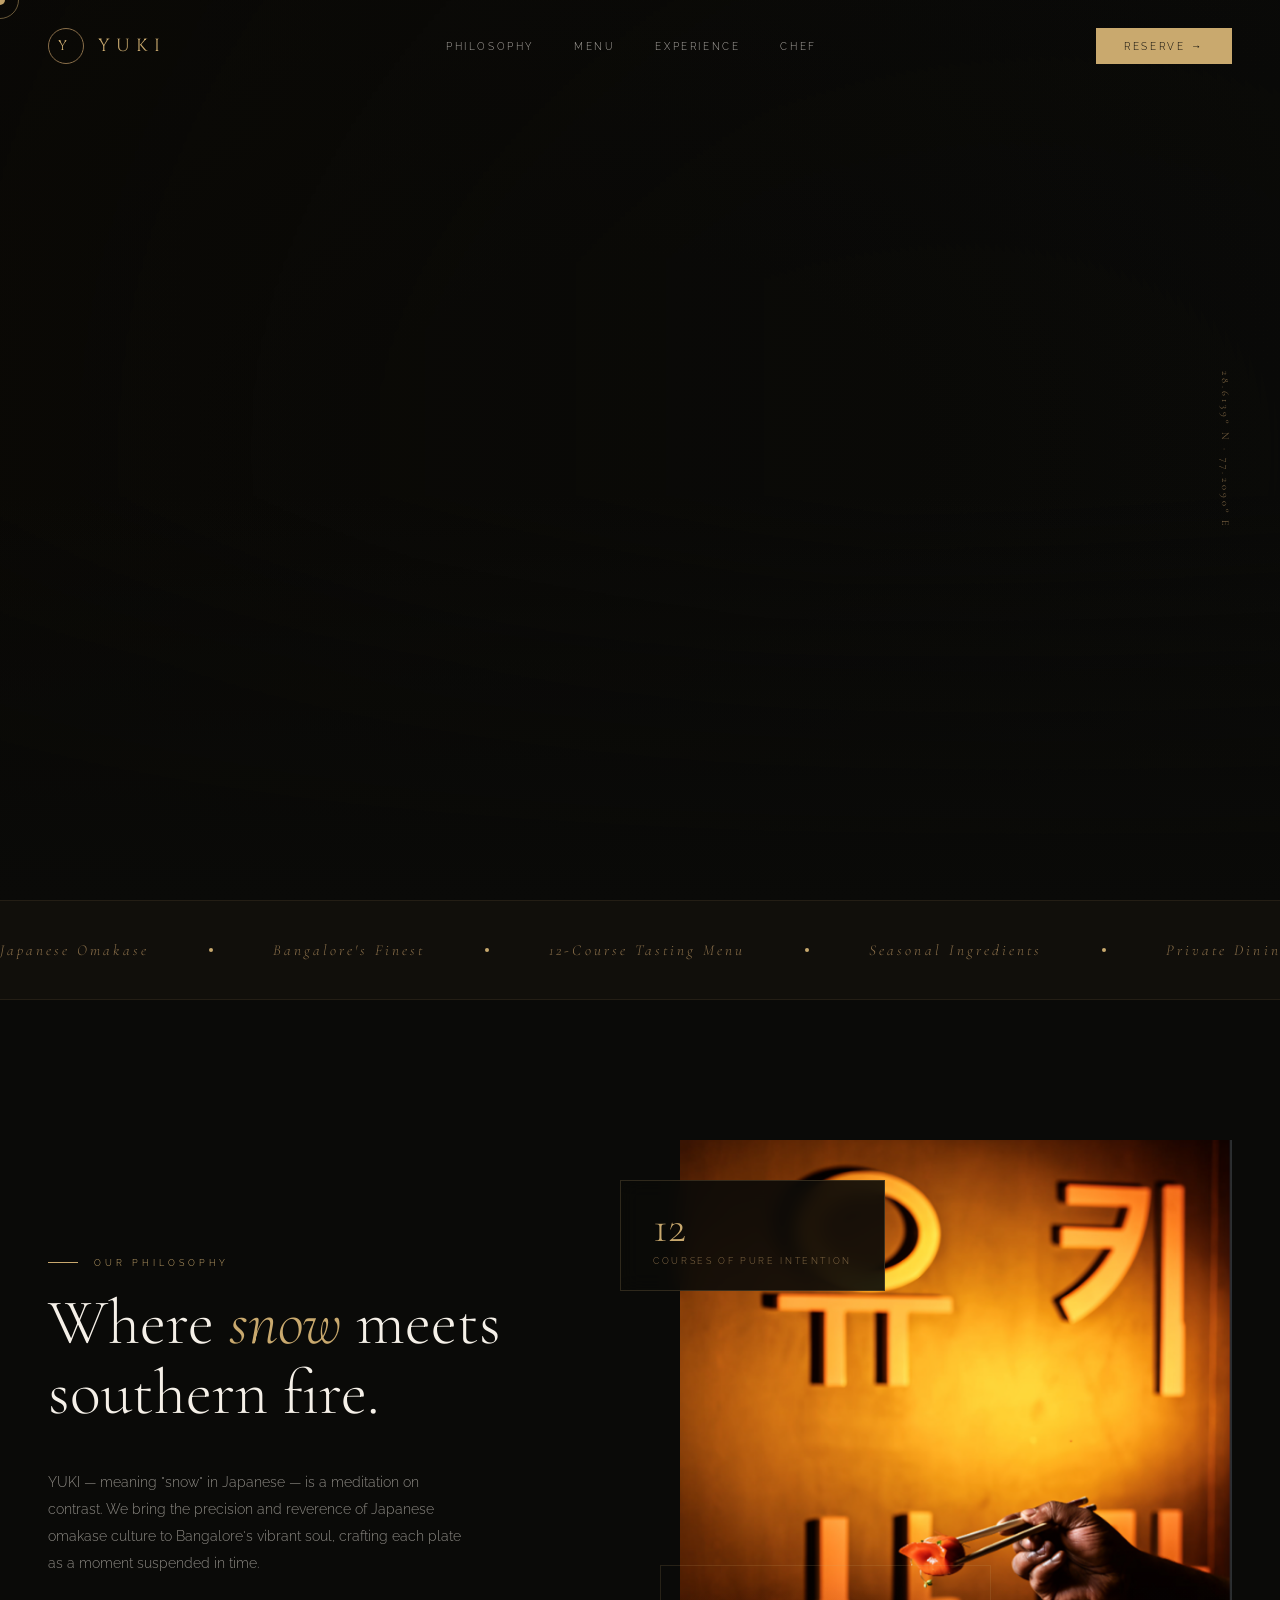
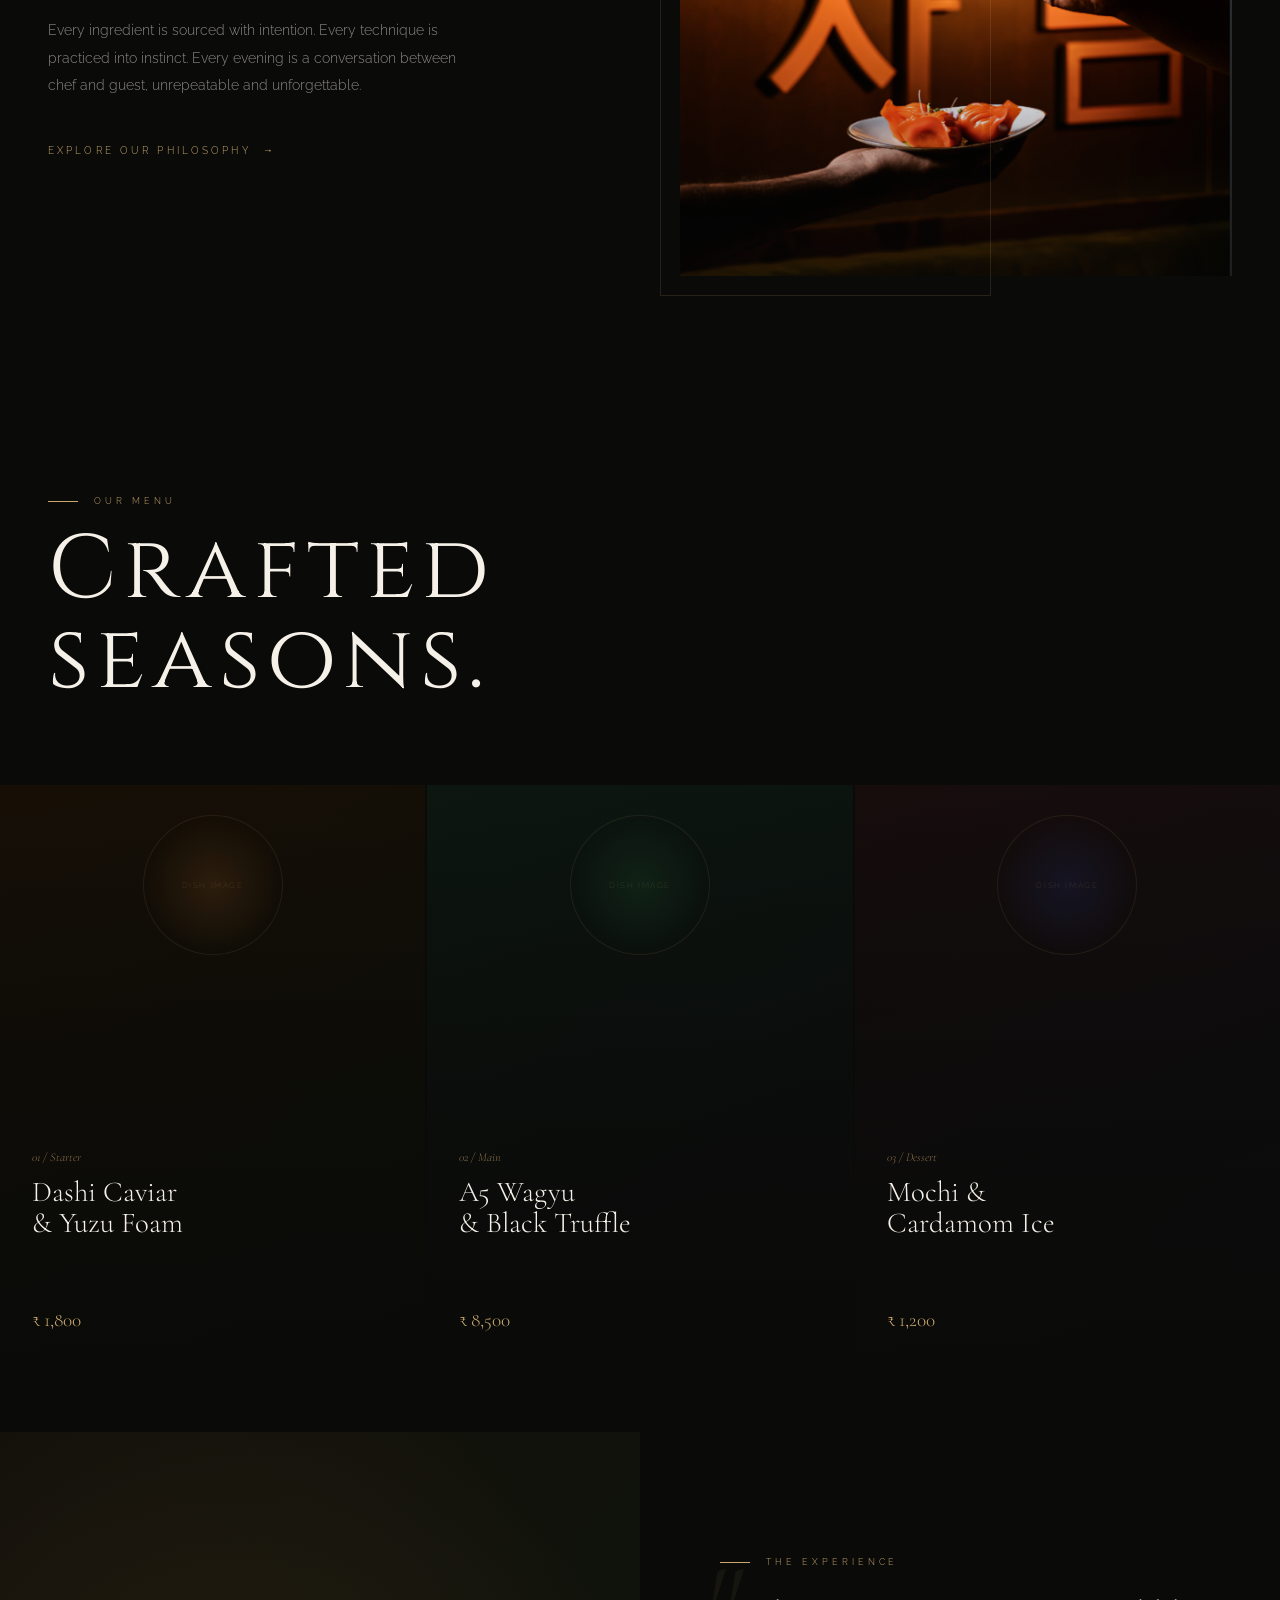
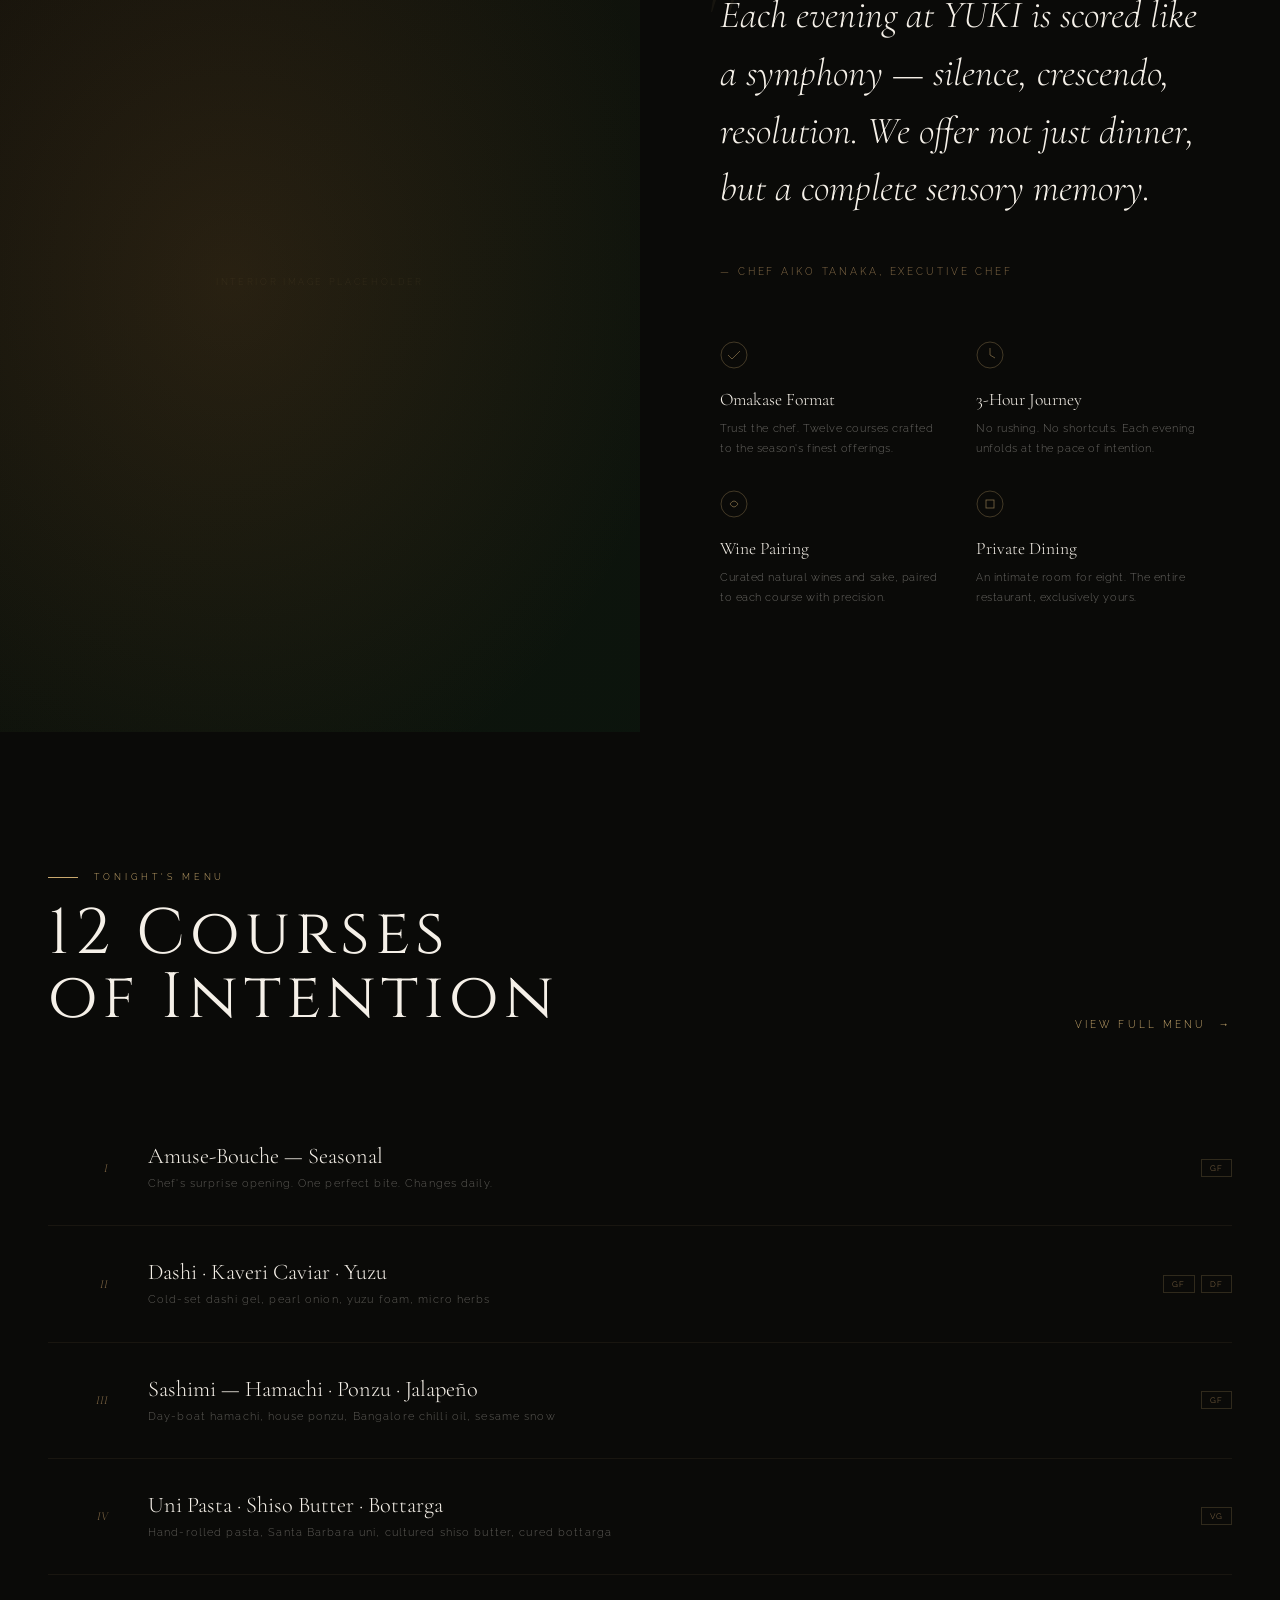
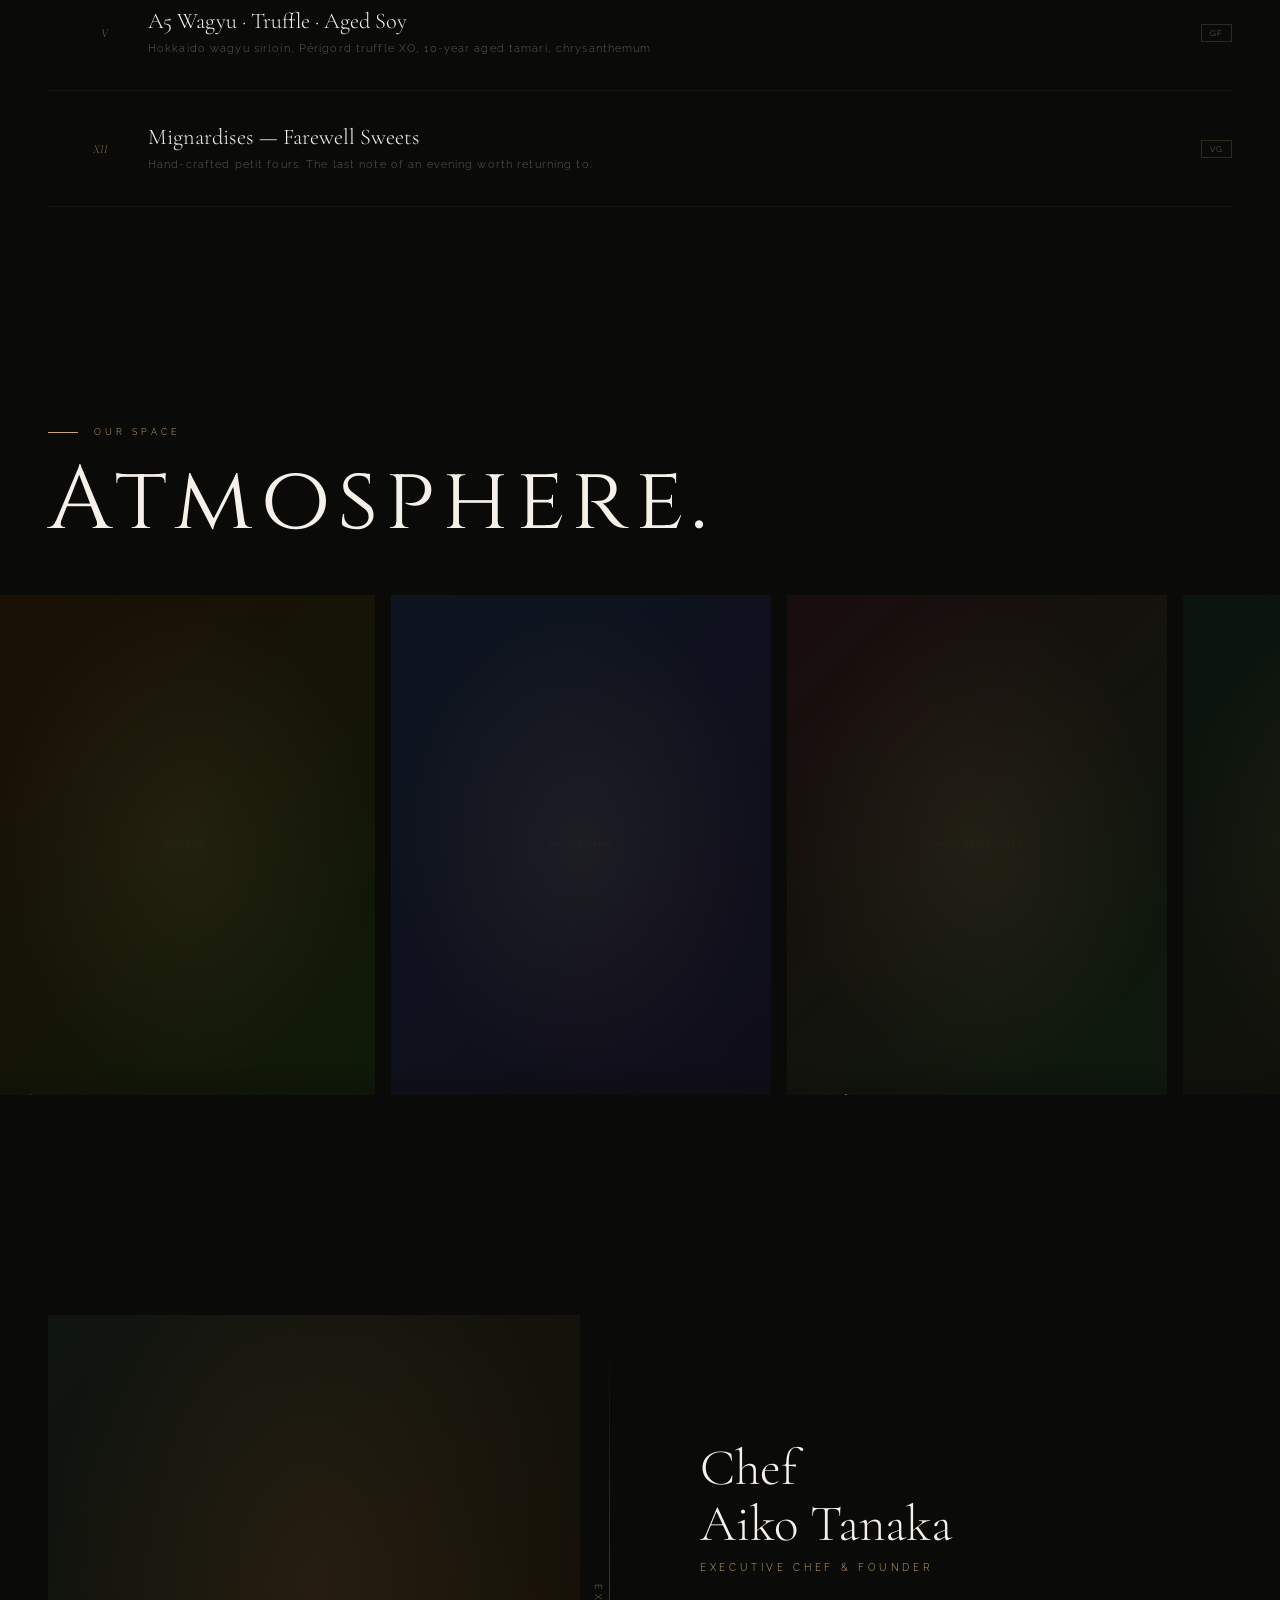
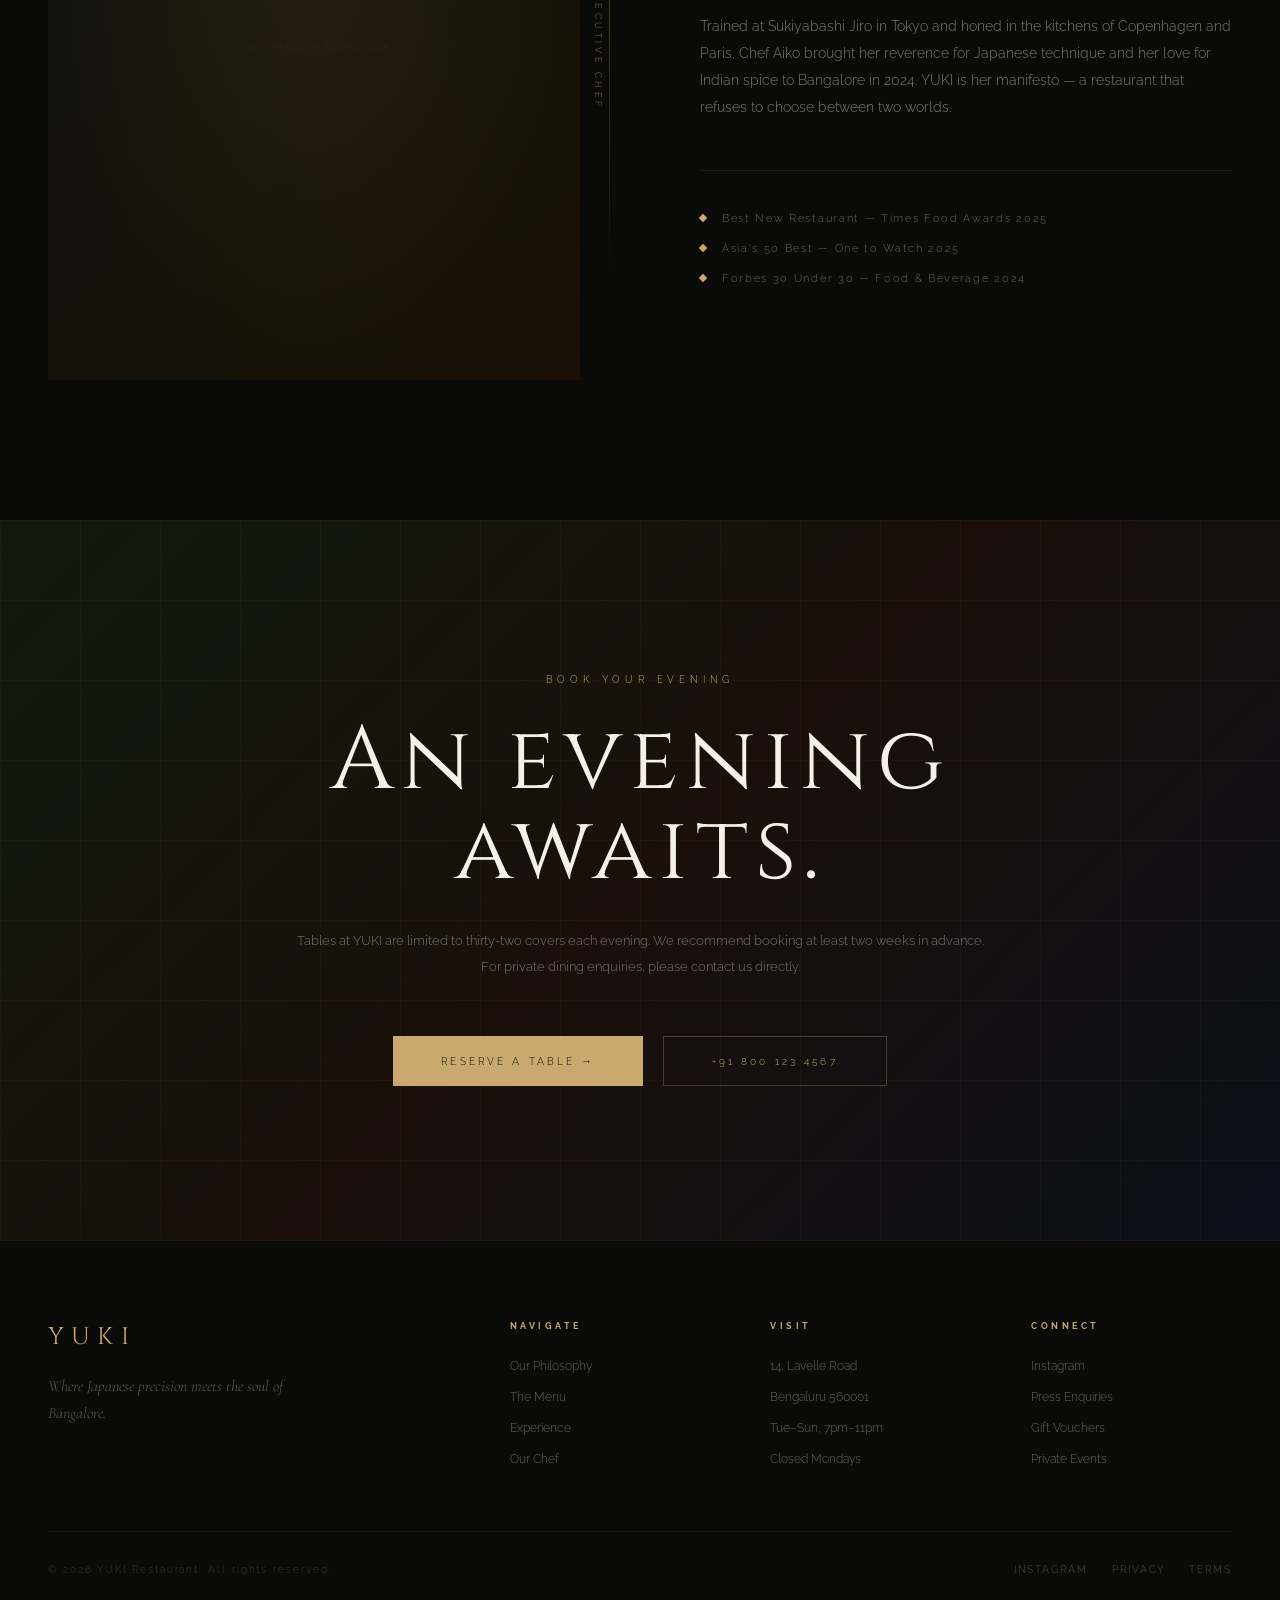
==== index.html @ 2c3d3778 "Update index.html" ====
<!DOCTYPE html>
<html lang="en">

<head>
  <meta charset="UTF-8">
  <meta name="viewport" content="width=device-width, initial-scale=1.0">
  <title>YUKI — Fine Dining, Bangalore</title>
  <link rel="preconnect" href="https://fonts.googleapis.com">
  <link rel="preconnect" href="https://fonts.gstatic.com" crossorigin>
  <link
    href="https://fonts.googleapis.com/css2?family=Cormorant+Garamond:ital,wght@0,300;0,400;0,500;1,300;1,400&family=Cinzel:wght@300;400&family=Raleway:wght@200;300;400&display=swap"
    rel="stylesheet">
  <style>
    *,
    *::before,
    *::after {
      margin: 0;
      padding: 0;
      box-sizing: border-box;
    }

    :root {
      --gold: #c9a96e;
      --gold-light: #e8d5b0;
      --gold-dim: #8a6f4a;
      --cream: #f5f0e8;
      --ink: #0a0a08;
      --mist: rgba(255, 255, 255, 0.06);
      --ease-out-expo: cubic-bezier(0.16, 1, 0.3, 1);
      --ease-in-out-quad: cubic-bezier(0.45, 0, 0.55, 1);
    }

    html {
      scroll-behavior: auto;
      overflow-x: hidden;
    }

    body {
      background: var(--ink);
      color: var(--cream);
      font-family: 'Raleway', sans-serif;
      font-weight: 300;
      cursor: none;
      overflow-x: hidden;
    }

    @media (pointer: coarse) {
      body { cursor: auto; }
    }

    /* ─── CUSTOM CURSOR ─── */
    #cursor {
      position: fixed; z-index: 9999;
      width: 10px; height: 10px;
      background: var(--gold); border-radius: 50%;
      pointer-events: none; transform: translate(-50%, -50%);
      transition: transform 0.1s, width 0.3s var(--ease-out-expo), height 0.3s var(--ease-out-expo), background 0.3s;
      mix-blend-mode: difference;
    }
    #cursor-ring {
      position: fixed; z-index: 9998;
      width: 38px; height: 38px;
      border: 1px solid rgba(201, 169, 110, 0.5); border-radius: 50%;
      pointer-events: none; transform: translate(-50%, -50%);
      transition: transform 0.08s, width 0.4s var(--ease-out-expo), height 0.4s var(--ease-out-expo), opacity 0.3s;
    }
    body:has(a:hover) #cursor, body:has(button:hover) #cursor { width: 20px; height: 20px; }
    body:has(a:hover) #cursor-ring, body:has(button:hover) #cursor-ring { width: 60px; height: 60px; opacity: 0.4; }
    @media (pointer: coarse) { #cursor, #cursor-ring { display: none; } }

    /* ─── LOADER ─── */
    #loader {
      position: fixed; inset: 0; z-index: 9000;
      background: var(--ink);
      display: flex; align-items: center; justify-content: center;
      flex-direction: column; gap: 24px;
    }
    #loader .l-text {
      font-family: 'Cinzel', serif;
      font-size: clamp(2rem, 6vw, 5rem);
      letter-spacing: 0.5em; color: var(--gold); overflow: hidden;
    }
    #loader .l-text span {
      display: inline-block; transform: translateY(110%);
      animation: loaderReveal 1.2s var(--ease-out-expo) forwards;
    }
    @keyframes loaderReveal { to { transform: translateY(0); } }
    #loader .l-line {
      width: 0; height: 1px; background: var(--gold-dim);
      animation: loaderLine 1.4s 0.6s var(--ease-out-expo) forwards;
    }
    @keyframes loaderLine { to { width: 120px; } }
    #loader .l-sub {
      font-size: 0.65rem; letter-spacing: 0.4em; color: var(--gold-dim);
      text-transform: uppercase; opacity: 0;
      animation: fadeIn 0.8s 1.2s ease forwards;
    }
    @keyframes fadeIn { to { opacity: 1; } }

    /* ─── NAV ─── */
    nav {
      position: fixed; top: 0; left: 0; right: 0; z-index: 1000;
      display: flex; align-items: center; justify-content: space-between;
      padding: 28px 48px;
      transition: padding 0.4s ease, background 0.4s ease;
    }
    nav.scrolled {
      padding: 18px 48px;
      background: rgba(10, 10, 8, 0.85);
      backdrop-filter: blur(12px);
      border-bottom: 1px solid rgba(201, 169, 110, 0.1);
    }
    .nav-logo {
      font-family: 'Cinzel', serif; font-size: 1.1rem;
      letter-spacing: 0.35em; color: var(--gold); text-decoration: none;
      display: flex; align-items: center; position: relative; z-index: 1100;
    }
    .nav-logo .logo-mark {
      display: inline-flex; align-items: center; justify-content: center;
      width: 36px; height: 36px; border: 1px solid var(--gold-dim);
      border-radius: 50%; margin-right: 14px; font-size: 0.85rem;
    }
    .nav-links { display: flex; gap: 40px; align-items: center; }
    .nav-links a {
      font-size: 0.65rem; letter-spacing: 0.25em; text-transform: uppercase;
      color: rgba(245, 240, 232, 0.7); text-decoration: none;
      transition: color 0.3s; position: relative;
    }
    .nav-links a::after {
      content: ''; position: absolute; bottom: -3px; left: 0; right: 0;
      height: 1px; background: var(--gold);
      transform: scaleX(0); transform-origin: right;
      transition: transform 0.3s var(--ease-out-expo);
    }
    .nav-links a:hover { color: var(--gold); }
    .nav-links a:hover::after { transform: scaleX(1); transform-origin: left; }
    .nav-reserve {
      font-size: 0.65rem; letter-spacing: 0.25em; text-transform: uppercase;
      color: var(--ink); background: var(--gold); padding: 12px 28px;
      text-decoration: none; transition: background 0.3s, transform 0.3s;
      display: flex; align-items: center; gap: 8px;
    }
    .nav-reserve:hover { background: var(--gold-light); transform: translateX(3px); }

    /* ─── HAMBURGER ─── */
    .nav-hamburger {
      display: none; flex-direction: column; gap: 5px;
      background: none; border: none; cursor: pointer;
      z-index: 1100; position: relative; padding: 4px 0;
    }
    .ham-line {
      display: block; width: 26px; height: 1px; background: var(--gold);
      transform-origin: center;
      transition: transform 0.4s var(--ease-out-expo), opacity 0.3s, width 0.4s;
    }
    .nav-hamburger.open .ham-line:nth-child(1) { transform: translateY(6px) rotate(45deg); }
    .nav-hamburger.open .ham-line:nth-child(2) { opacity: 0; width: 0; }
    .nav-hamburger.open .ham-line:nth-child(3) { transform: translateY(-6px) rotate(-45deg); }

    /* ─── MOBILE MENU ─── */
    #mobile-menu {
      position: fixed; inset: 0; z-index: 1050; background: var(--ink);
      display: flex; flex-direction: column; justify-content: center;
      padding: 100px 40px 60px;
      clip-path: circle(0% at calc(100% - 52px) 52px);
      transition: clip-path 0.8s var(--ease-out-expo);
      pointer-events: none; overflow: hidden;
    }
    #mobile-menu.open { clip-path: circle(160% at calc(100% - 52px) 52px); pointer-events: all; }
    .mob-link {
      font-family: 'Cinzel', serif; font-size: clamp(2rem, 8vw, 3rem);
      font-weight: 300; letter-spacing: 0.06em; color: var(--cream);
      text-decoration: none; display: flex; align-items: center; justify-content: space-between;
      padding: 14px 0; border-bottom: 1px solid rgba(201, 169, 110, 0.08);
      opacity: 0; transform: translateX(-30px);
      transition: opacity 0.5s var(--ease-out-expo), transform 0.5s var(--ease-out-expo), color 0.3s;
    }
    #mobile-menu.open .mob-link { opacity: 1; transform: translateX(0); }
    #mobile-menu.open .mob-link:nth-child(1) { transition-delay: 0.15s; }
    #mobile-menu.open .mob-link:nth-child(2) { transition-delay: 0.22s; }
    #mobile-menu.open .mob-link:nth-child(3) { transition-delay: 0.29s; }
    #mobile-menu.open .mob-link:nth-child(4) { transition-delay: 0.36s; }
    #mobile-menu.open .mob-link:nth-child(5) { transition-delay: 0.43s; }
    .mob-link:hover { color: var(--gold); }
    .mob-num { font-family: 'Cormorant Garamond', serif; font-size: 0.8rem; font-style: italic; color: var(--gold-dim); }
    .mob-footer {
      margin-top: 44px; opacity: 0; transform: translateY(16px);
      transition: opacity 0.5s 0.5s ease, transform 0.5s 0.5s var(--ease-out-expo);
    }
    #mobile-menu.open .mob-footer { opacity: 1; transform: translateY(0); }
    .mob-reserve {
      display: inline-block; font-size: 0.65rem; letter-spacing: 0.3em;
      text-transform: uppercase; color: var(--ink); background: var(--gold);
      padding: 16px 36px; text-decoration: none; margin-bottom: 24px;
    }
    .mob-contact { font-size: 0.68rem; letter-spacing: 0.12em; color: var(--gold-dim); }

    /* ─── HERO ─── */
    #hero {
      position: relative; height: 100vh; min-height: 700px;
      display: flex; align-items: flex-end; overflow: hidden;
    }

    /* ── hero bg: image lives HERE, parallax applied via JS ── */
    .hero-bg {
      position: absolute; inset: 0;
      background: url('Bgimg.png') 30% center / cover no-repeat;
      will-change: transform;
      backface-visibility: hidden;
      -webkit-backface-visibility: hidden;
    }

    /* dark overlays on top of the image */
    .hero-vignette {
      position: absolute; inset: 0;
      background:
        linear-gradient(to right, rgba(10, 8, 4, 0.6) 0%, rgba(10, 8, 4, 0.2) 60%, transparent 100%),
        radial-gradient(ellipse at center, transparent 30%, rgba(10, 10, 8, 0.35) 100%);
      pointer-events: none;
    }
    .hero-gradient {
      position: absolute; bottom: 0; left: 0; right: 0; height: 45%;
      background: linear-gradient(to top, var(--ink) 0%, rgba(10, 10, 8, 0.5) 60%, transparent 100%);
    }

    .hero-content {
      position: relative; z-index: 2;
      padding: 0 48px 80px; width: 100%;
    }
    .hero-tag {
      font-size: 0.6rem; letter-spacing: 0.5em; text-transform: uppercase;
      color: var(--gold); margin-bottom: 24px; opacity: 0; transform: translateY(20px);
      text-shadow: 0 1px 12px rgba(0, 0, 0, 0.7);
    }
    .hero-title {
      font-family: 'Cinzel', serif;
      font-size: clamp(5rem, 15vw, 14rem);
      font-weight: 300; line-height: 0.85; letter-spacing: 0.05em;
      color: var(--gold); text-shadow: 0 2px 40px rgba(0, 0, 0, 0.5);
      overflow: hidden; opacity: 0;
    }
    .hero-title .word { display: block; transform: translateY(110%); }
    .hero-sub {
      display: flex; gap: 48px; align-items: center;
      margin-top: 32px; opacity: 0; transform: translateY(20px);
    }
    .hero-sub-text {
      font-size: 0.75rem; letter-spacing: 0.2em;
      color: rgba(245, 240, 232, 0.85); text-transform: uppercase;
      text-shadow: 0 1px 10px rgba(0, 0, 0, 0.7);
    }
    .hero-line { flex: 1; height: 1px; background: rgba(201, 169, 110, 0.2); max-width: 200px; }
    .hero-scroll {
      display: flex; align-items: center; gap: 12px;
      font-size: 0.6rem; letter-spacing: 0.3em; color: var(--gold-dim); text-transform: uppercase;
    }
    .scroll-arrow {
      width: 20px; height: 20px;
      border-right: 1px solid var(--gold-dim); border-bottom: 1px solid var(--gold-dim);
      transform: rotate(45deg); animation: scrollBounce 2s ease-in-out infinite;
    }
    @keyframes scrollBounce {
      0%, 100% { transform: rotate(45deg) translate(0, 0); opacity: 1; }
      50% { transform: rotate(45deg) translate(4px, 4px); opacity: 0.5; }
    }
    .hero-number {
      position: absolute; right: 48px; top: 50%; transform: translateY(-50%);
      font-family: 'Cormorant Garamond', serif; font-size: 0.65rem;
      letter-spacing: 0.3em; color: var(--gold-dim); writing-mode: vertical-rl; z-index: 2;
    }

    /* ─── MARQUEE ─── */
    .marquee-section {
      padding: 40px 0; overflow: hidden;
      border-top: 1px solid rgba(201, 169, 110, 0.1);
      border-bottom: 1px solid rgba(201, 169, 110, 0.1);
      background: rgba(201, 169, 110, 0.03);
    }
    .marquee-track {
      display: flex; gap: 60px; white-space: nowrap;
      animation: marquee 25s linear infinite;
    }
    .marquee-track:hover { animation-play-state: paused; }
    .marquee-item {
      font-family: 'Cormorant Garamond', serif; font-size: 0.95rem;
      font-style: italic; letter-spacing: 0.2em; color: var(--gold-dim);
      flex-shrink: 0; display: flex; align-items: center; gap: 60px;
    }
    .marquee-dot { width: 4px; height: 4px; border-radius: 50%; background: var(--gold); flex-shrink: 0; }
    @keyframes marquee { 0% { transform: translateX(0); } 100% { transform: translateX(-50%); } }

    /* ─── SECTIONS COMMON ─── */
    section { position: relative; }
    .section-label {
      font-size: 0.55rem; letter-spacing: 0.45em; text-transform: uppercase;
      color: var(--gold); margin-bottom: 20px; display: flex; align-items: center; gap: 16px;
    }
    .section-label::before { content: ''; display: block; width: 30px; height: 1px; background: var(--gold); }

    /* ─── PHILOSOPHY ─── */
    #philosophy {
      padding: 140px 48px; display: grid;
      grid-template-columns: 1fr 1fr; gap: 80px; align-items: center;
    }
    .philosophy-heading {
      font-family: 'Cormorant Garamond', serif; font-size: clamp(2.5rem, 5vw, 4.5rem);
      font-weight: 300; line-height: 1.1; color: var(--cream); margin-bottom: 40px;
    }
    .philosophy-heading em { font-style: italic; color: var(--gold); }
    .philosophy-body {
      font-size: 0.85rem; line-height: 2; color: rgba(245, 240, 232, 0.55);
      margin-bottom: 40px; max-width: 420px;
    }
    .text-link {
      font-size: 0.65rem; letter-spacing: 0.3em; text-transform: uppercase;
      color: var(--gold); text-decoration: none;
      display: inline-flex; align-items: center; gap: 12px; transition: gap 0.3s;
    }
    .text-link::after { content: '→'; }
    .text-link:hover { gap: 20px; }
    .philosophy-right { position: relative; }
    .philosophy-image {
      width: 100%; aspect-ratio: 3/4; position: relative; overflow: hidden;
      background: url('cuisine.png') center / cover no-repeat;
    }
    .philosophy-image::before {
      content: ''; position: absolute; inset: 0;
      background: linear-gradient(to bottom, transparent 60%, rgba(10, 10, 8, 0.4) 100%);
    }
    .philosophy-image-accent {
      position: absolute; bottom: -20px; left: -20px;
      width: 60%; aspect-ratio: 1;
      border: 1px solid rgba(201, 169, 110, 0.15); pointer-events: none;
    }
    .philosophy-stat {
      position: absolute; top: 40px; left: -60px;
      background: rgba(10, 10, 8, 0.9); border: 1px solid rgba(201, 169, 110, 0.2);
      padding: 24px 32px; backdrop-filter: blur(10px);
    }
    .stat-number { font-family: 'Cormorant Garamond', serif; font-size: 2.8rem; font-weight: 300; color: var(--gold); line-height: 1; }
    .stat-label { font-size: 0.55rem; letter-spacing: 0.3em; text-transform: uppercase; color: var(--gold-dim); margin-top: 6px; }

    /* ─── MENU ─── */
    #menu { padding: 80px 0; overflow: hidden; }
    .menu-intro { padding: 0 48px; margin-bottom: 80px; }
    .menu-heading {
      font-family: 'Cinzel', serif; font-size: clamp(3rem, 7vw, 6rem);
      font-weight: 300; letter-spacing: 0.08em; color: var(--cream); line-height: 1; margin-bottom: 24px;
    }
    .menu-cards { display: grid; grid-template-columns: repeat(3, 1fr); gap: 2px; }
    .menu-card { position: relative; aspect-ratio: 3/4; overflow: hidden; cursor: none; }
    .menu-card-bg { position: absolute; inset: 0; transition: transform 0.7s var(--ease-out-expo); }
    .menu-card:nth-child(1) .menu-card-bg { background: linear-gradient(160deg, #1a1005 0%, #0a0f08 100%); }
    .menu-card:nth-child(2) .menu-card-bg { background: linear-gradient(160deg, #0d1a12 0%, #0a0a0f 100%); }
    .menu-card:nth-child(3) .menu-card-bg { background: linear-gradient(160deg, #1a0d0d 0%, #0a0f15 100%); }
    .menu-card:hover .menu-card-bg { transform: scale(1.05); }
    .menu-card-overlay {
      position: absolute; inset: 0;
      background: linear-gradient(to top, rgba(10, 10, 8, 0.95) 0%, rgba(10, 10, 8, 0.2) 100%);
      transition: background 0.5s;
    }
    .menu-card-visual {
      position: absolute; top: 30px; left: 50%; transform: translateX(-50%);
      width: 140px; height: 140px; border-radius: 50%;
      display: flex; align-items: center; justify-content: center;
      font-size: 0.5rem; letter-spacing: 0.2em; color: rgba(201, 169, 110, 0.2);
      border: 1px solid rgba(201, 169, 110, 0.1);
      transition: transform 0.5s var(--ease-out-expo);
    }
    .menu-card:hover .menu-card-visual { transform: translateX(-50%) scale(1.08); }
    .menu-card:nth-child(1) .menu-card-visual { background: radial-gradient(ellipse, rgba(201, 120, 50, 0.15) 0%, transparent 70%); }
    .menu-card:nth-child(2) .menu-card-visual { background: radial-gradient(ellipse, rgba(50, 150, 80, 0.12) 0%, transparent 70%); }
    .menu-card:nth-child(3) .menu-card-visual { background: radial-gradient(ellipse, rgba(50, 80, 201, 0.12) 0%, transparent 70%); }
    .menu-card-content {
      position: absolute; bottom: 0; left: 0; right: 0; padding: 40px 32px;
      transform: translateY(20px); transition: transform 0.5s var(--ease-out-expo);
    }
    .menu-card:hover .menu-card-content { transform: translateY(0); }
    .menu-card-number { font-family: 'Cormorant Garamond', serif; font-size: 0.75rem; font-style: italic; color: var(--gold-dim); margin-bottom: 12px; }
    .menu-card-title { font-family: 'Cormorant Garamond', serif; font-size: 1.8rem; font-weight: 300; color: var(--cream); margin-bottom: 8px; line-height: 1.1; }
    .menu-card-desc {
      font-size: 0.72rem; letter-spacing: 0.1em; color: rgba(245, 240, 232, 0.4);
      line-height: 1.8; opacity: 0; transform: translateY(10px);
      transition: opacity 0.4s 0.1s, transform 0.4s 0.1s;
    }
    .menu-card:hover .menu-card-desc { opacity: 1; transform: translateY(0); }
    .menu-card-price { margin-top: 20px; font-family: 'Cormorant Garamond', serif; font-size: 1.2rem; color: var(--gold); }

    /* ─── EXPERIENCE ─── */
    #experience { min-height: 100vh; display: grid; grid-template-columns: 1fr 1fr; position: relative; overflow: hidden; }
    .exp-visual { position: relative; overflow: hidden; }
    .exp-visual-inner {
      position: absolute; inset: -20%;
      background: radial-gradient(ellipse at 40% 50%, rgba(139, 90, 43, 0.2) 0%, transparent 60%),
        linear-gradient(135deg, #15100a 0%, #0a150d 100%);
      display: flex; align-items: center; justify-content: center;
      font-size: 0.55rem; letter-spacing: 0.3em; color: rgba(201, 169, 110, 0.1);
    }
    .exp-content { display: flex; flex-direction: column; justify-content: center; padding: 120px 80px; }
    .exp-quote {
      font-family: 'Cormorant Garamond', serif; font-size: clamp(1.5rem, 3vw, 2.5rem);
      font-weight: 300; font-style: italic; line-height: 1.5; color: var(--cream);
      margin-bottom: 48px; position: relative;
    }
    .exp-quote::before {
      content: '"'; position: absolute; top: -40px; left: -20px;
      font-size: 8rem; color: rgba(201, 169, 110, 0.07);
      font-family: 'Cormorant Garamond', serif; line-height: 1;
    }
    .exp-attribution { font-size: 0.6rem; letter-spacing: 0.3em; color: var(--gold-dim); text-transform: uppercase; }
    .exp-features { margin-top: 64px; display: grid; grid-template-columns: 1fr 1fr; gap: 32px; }
    .exp-feature-icon { width: 28px; height: 28px; margin-bottom: 16px; opacity: 0.6; }
    .exp-feature-title { font-family: 'Cormorant Garamond', serif; font-size: 1.1rem; font-weight: 300; color: var(--cream); margin-bottom: 8px; }
    .exp-feature-desc { font-size: 0.7rem; line-height: 1.8; color: rgba(245, 240, 232, 0.4); letter-spacing: 0.05em; }

    /* ─── TASTING ─── */
    #tasting { padding: 140px 48px; position: relative; }
    .tasting-header { display: flex; justify-content: space-between; align-items: flex-end; margin-bottom: 80px; }
    .tasting-heading { font-family: 'Cinzel', serif; font-size: clamp(2.5rem, 5vw, 4rem); font-weight: 300; letter-spacing: 0.08em; color: var(--cream); line-height: 1; }
    .course-item {
      display: grid; grid-template-columns: 60px 1fr auto;
      align-items: center; gap: 40px; padding: 32px 0;
      border-bottom: 1px solid rgba(201, 169, 110, 0.08);
      transition: padding-left 0.4s var(--ease-out-expo);
      position: relative; overflow: hidden;
    }
    .course-item::before {
      content: ''; position: absolute; top: 0; left: 0; right: 0; bottom: 0;
      background: rgba(201, 169, 110, 0.02);
      transform: translateX(-101%); transition: transform 0.5s var(--ease-out-expo);
    }
    .course-item:hover::before { transform: translateX(0); }
    .course-item:hover { padding-left: 16px; }
    .course-num { font-family: 'Cormorant Garamond', serif; font-size: 0.75rem; font-style: italic; color: var(--gold-dim); text-align: right; }
    .course-name { font-family: 'Cormorant Garamond', serif; font-size: 1.4rem; font-weight: 300; color: var(--cream); margin-bottom: 4px; }
    .course-desc { font-size: 0.7rem; letter-spacing: 0.1em; color: rgba(245, 240, 232, 0.35); line-height: 1.8; }
    .course-allergens { display: flex; gap: 6px; }
    .allergen-tag { font-size: 0.5rem; letter-spacing: 0.15em; text-transform: uppercase; color: var(--gold-dim); border: 1px solid rgba(201, 169, 110, 0.2); padding: 3px 8px; }

    /* ─── GALLERY ─── */
    #gallery { padding: 80px 0; }
    .gallery-intro { padding: 0 48px; margin-bottom: 48px; }
    .gallery-track-wrap { overflow-x: auto; overflow-y: hidden; scrollbar-width: none; -ms-overflow-style: none; -webkit-overflow-scrolling: touch; }
    .gallery-track-wrap::-webkit-scrollbar { display: none; }
    .gallery-track { display: flex; gap: 16px; padding: 0 48px; }
    .gallery-item { flex-shrink: 0; width: 380px; height: 500px; position: relative; overflow: hidden; }
    .gallery-item-bg { position: absolute; inset: 0; transition: transform 0.7s var(--ease-out-expo); }
    .gallery-item:hover .gallery-item-bg { transform: scale(1.06); }
    .gallery-item:nth-child(1) .gallery-item-bg { background: linear-gradient(135deg, #1a1005 0%, #0f1a08 100%); }
    .gallery-item:nth-child(2) .gallery-item-bg { background: linear-gradient(135deg, #0d1520 0%, #100d1a 100%); }
    .gallery-item:nth-child(3) .gallery-item-bg { background: linear-gradient(135deg, #1a0d0d 0%, #0d1a0d 100%); }
    .gallery-item:nth-child(4) .gallery-item-bg { background: linear-gradient(135deg, #0a150d 0%, #15100a 100%); }
    .gallery-item:nth-child(5) .gallery-item-bg { background: linear-gradient(135deg, #100a15 0%, #0a1015 100%); }
    .gallery-placeholder {
      position: absolute; inset: 0; display: flex; align-items: center; justify-content: center;
      font-size: 0.45rem; letter-spacing: 0.25em; color: rgba(201, 169, 110, 0.1);
      background: radial-gradient(ellipse at center, rgba(201, 169, 110, 0.08) 0%, transparent 70%);
    }
    .gallery-item-caption {
      position: absolute; bottom: 0; left: 0; right: 0; padding: 28px 24px;
      background: linear-gradient(to top, rgba(10, 10, 8, 0.9) 0%, transparent 100%);
      transform: translateY(60px); transition: transform 0.4s var(--ease-out-expo);
    }
    .gallery-item:hover .gallery-item-caption { transform: translateY(0); }
    .gallery-caption-title { font-family: 'Cormorant Garamond', serif; font-size: 1.1rem; font-weight: 300; color: var(--cream); margin-bottom: 4px; }
    .gallery-caption-sub { font-size: 0.6rem; letter-spacing: 0.2em; color: var(--gold-dim); }

    /* ─── CHEF ─── */
    #chef { padding: 140px 48px; display: grid; grid-template-columns: 1fr 1fr; gap: 120px; align-items: center; }
    .chef-visual { position: relative; }
    .chef-image {
      width: 100%; aspect-ratio: 4/5;
      background: linear-gradient(135deg, #0f1510 0%, #1a1005 100%);
      position: relative; overflow: hidden;
    }
    .chef-image::before {
      content: 'CHEF IMAGE PLACEHOLDER'; position: absolute; inset: 0;
      display: flex; align-items: center; justify-content: center;
      font-size: 0.5rem; letter-spacing: 0.25em; color: rgba(201, 169, 110, 0.1);
      background: radial-gradient(ellipse at 50% 40%, rgba(139, 90, 43, 0.15) 0%, transparent 70%);
    }
    .chef-accent-line { position: absolute; top: 30px; right: -30px; width: 1px; height: 80%; background: linear-gradient(to bottom, transparent, rgba(201, 169, 110, 0.3), transparent); }
    .chef-accent-text { position: absolute; right: -80px; top: 50%; transform: translateY(-50%) rotate(90deg); font-size: 0.55rem; letter-spacing: 0.4em; color: var(--gold-dim); text-transform: uppercase; white-space: nowrap; }
    .chef-name { font-family: 'Cormorant Garamond', serif; font-size: clamp(2rem, 4vw, 3.5rem); font-weight: 300; color: var(--cream); margin-bottom: 8px; line-height: 1.1; }
    .chef-title { font-size: 0.65rem; letter-spacing: 0.35em; color: var(--gold); text-transform: uppercase; margin-bottom: 40px; }
    .chef-bio { font-size: 0.85rem; line-height: 2; color: rgba(245, 240, 232, 0.5); margin-bottom: 48px; }
    .chef-awards { display: flex; flex-direction: column; gap: 16px; border-top: 1px solid rgba(201, 169, 110, 0.1); padding-top: 40px; }
    .award-item { display: flex; align-items: center; gap: 16px; }
    .award-icon { width: 6px; height: 6px; background: var(--gold); transform: rotate(45deg); flex-shrink: 0; }
    .award-text { font-size: 0.7rem; letter-spacing: 0.15em; color: rgba(245, 240, 232, 0.4); }

    /* ─── RESERVE ─── */
    #reserve { min-height: 80vh; display: flex; align-items: center; justify-content: center; position: relative; overflow: hidden; text-align: center; padding: 120px 48px; }
    .reserve-bg { position: absolute; inset: 0; background: linear-gradient(135deg, #0f1a0d 0%, #1a0f0a 50%, #0a0f1a 100%); }
    .reserve-bg-grid { position: absolute; inset: 0; background-image: linear-gradient(rgba(201, 169, 110, 0.04) 1px, transparent 1px), linear-gradient(90deg, rgba(201, 169, 110, 0.04) 1px, transparent 1px); background-size: 80px 80px; }
    .reserve-content { position: relative; z-index: 2; max-width: 700px; }
    .reserve-tag { font-size: 0.6rem; letter-spacing: 0.5em; color: var(--gold); text-transform: uppercase; margin-bottom: 32px; display: block; }
    .reserve-heading { font-family: 'Cinzel', serif; font-size: clamp(2.5rem, 7vw, 6rem); font-weight: 300; letter-spacing: 0.08em; color: var(--cream); line-height: 1; margin-bottom: 32px; }
    .reserve-body { font-size: 0.8rem; line-height: 2; color: rgba(245, 240, 232, 0.45); margin-bottom: 56px; }
    .reserve-buttons { display: flex; gap: 20px; justify-content: center; flex-wrap: wrap; }
    .btn-primary { font-size: 0.65rem; letter-spacing: 0.3em; text-transform: uppercase; color: var(--ink); background: var(--gold); padding: 18px 48px; text-decoration: none; transition: background 0.3s, transform 0.3s; display: inline-flex; align-items: center; gap: 12px; }
    .btn-primary:hover { background: var(--gold-light); transform: translateY(-2px); }
    .btn-secondary { font-size: 0.65rem; letter-spacing: 0.3em; text-transform: uppercase; color: var(--gold); background: transparent; border: 1px solid rgba(201, 169, 110, 0.3); padding: 18px 48px; text-decoration: none; transition: border-color 0.3s, color 0.3s; }
    .btn-secondary:hover { border-color: var(--gold); color: var(--gold-light); }

    /* ─── FOOTER ─── */
    footer { padding: 80px 48px 48px; border-top: 1px solid rgba(201, 169, 110, 0.1); }
    .footer-top { display: grid; grid-template-columns: 2fr 1fr 1fr 1fr; gap: 60px; margin-bottom: 64px; }
    .footer-logo { font-family: 'Cinzel', serif; font-size: 1.5rem; letter-spacing: 0.3em; color: var(--gold); margin-bottom: 20px; }
    .footer-tagline { font-family: 'Cormorant Garamond', serif; font-size: 1rem; font-style: italic; color: rgba(245, 240, 232, 0.35); line-height: 1.7; max-width: 260px; }
    .footer-col h4 { font-size: 0.55rem; letter-spacing: 0.4em; text-transform: uppercase; color: var(--gold); margin-bottom: 24px; }
    .footer-col ul { list-style: none; display: flex; flex-direction: column; gap: 12px; }
    .footer-col ul li a { font-size: 0.75rem; color: rgba(245, 240, 232, 0.4); text-decoration: none; transition: color 0.3s; }
    .footer-col ul li a:hover { color: var(--gold); }
    .footer-bottom { display: flex; justify-content: space-between; align-items: center; border-top: 1px solid rgba(201, 169, 110, 0.06); padding-top: 32px; }
    .footer-copy { font-size: 0.6rem; letter-spacing: 0.2em; color: rgba(245, 240, 232, 0.2); }
    .footer-socials { display: flex; gap: 24px; }
    .footer-socials a { font-size: 0.6rem; letter-spacing: 0.2em; color: rgba(245, 240, 232, 0.3); text-decoration: none; text-transform: uppercase; transition: color 0.3s; }
    .footer-socials a:hover { color: var(--gold); }

    /* ─── SCROLL ANIMATIONS ─── */
    .reveal { opacity: 0; transform: translateY(50px); transition: opacity 0.9s var(--ease-out-expo), transform 0.9s var(--ease-out-expo); }
    .reveal.visible { opacity: 1; transform: translateY(0); }
    .reveal-left { opacity: 0; transform: translateX(-60px); transition: opacity 0.9s var(--ease-out-expo), transform 0.9s var(--ease-out-expo); }
    .reveal-left.visible { opacity: 1; transform: translateX(0); }
    .reveal-right { opacity: 0; transform: translateX(60px); transition: opacity 0.9s var(--ease-out-expo), transform 0.9s var(--ease-out-expo); }
    .reveal-right.visible { opacity: 1; transform: translateX(0); }
    .delay-1 { transition-delay: 0.1s; }
    .delay-2 { transition-delay: 0.2s; }
    .delay-3 { transition-delay: 0.3s; }
    .delay-4 { transition-delay: 0.4s; }
    .delay-5 { transition-delay: 0.5s; }

    /* ─── PROGRESS LINE ─── */
    #progress-line { position: fixed; top: 0; left: 0; z-index: 9001; height: 2px; background: linear-gradient(to right, var(--gold-dim), var(--gold)); width: 0%; }

    /* ─── PARTICLES ─── */
    #particles { position: fixed; inset: 0; pointer-events: none; z-index: 1; overflow: hidden; }
    .particle { position: absolute; width: 2px; height: 2px; background: var(--gold); border-radius: 50%; opacity: 0; animation: particleFloat var(--duration, 8s) var(--delay, 0s) ease-in-out infinite; }
    @keyframes particleFloat {
      0% { transform: translateY(100vh) translateX(0); opacity: 0; }
      10% { opacity: 0.3; }
      90% { opacity: 0.1; }
      100% { transform: translateY(-100px) translateX(var(--drift, 30px)); opacity: 0; }
    }

    /* ══════════════════════════
       MOBILE POLISH
    ══════════════════════════ */
    @media (max-width: 900px) {
      nav { padding: 20px 24px; }
      nav.scrolled { padding: 14px 24px; }
      .nav-links, .nav-reserve { display: none; }
      .nav-hamburger { display: flex; }
      .hero-content { padding: 0 24px 56px; }
      .hero-number { display: none; }
      .hero-line { display: none; }
      .hero-sub { gap: 20px; }
      #philosophy { grid-template-columns: 1fr; padding: 80px 24px; gap: 56px; }
      .philosophy-body { max-width: 100%; }
      .philosophy-image-accent { display: none; }
      .philosophy-stat { left: 0; top: -16px; }
      .menu-intro { padding: 0 24px; }
      .menu-cards { grid-template-columns: 1fr; }
      .menu-card { aspect-ratio: 4/3; cursor: pointer; }
      .menu-card-visual { display: none; }
      .menu-card-content { transform: translateY(0); padding: 24px 20px; }
      .menu-card-desc { opacity: 1; transform: translateY(0); }
      #experience { grid-template-columns: 1fr; }
      .exp-visual { min-height: 50vw; }
      .exp-content { padding: 60px 24px; }
      .exp-features { grid-template-columns: 1fr; gap: 24px; }
      #tasting { padding: 80px 24px; }
      .tasting-header { flex-direction: column; gap: 16px; align-items: flex-start; }
      .course-item { grid-template-columns: 40px 1fr; gap: 16px; }
      .course-allergens { display: none; }
      .course-item:hover { padding-left: 0; }
      .gallery-intro { padding: 0 24px; }
      .gallery-track { padding: 0 24px; gap: 12px; }
      .gallery-item { width: 76vw; height: 54vw; }
      .gallery-item-caption { transform: translateY(0); }
      #chef { grid-template-columns: 1fr; padding: 80px 24px; gap: 48px; }
      .chef-accent-line, .chef-accent-text { display: none; }
      .chef-image { aspect-ratio: 3/2; }
      #reserve { padding: 100px 24px; }
      .reserve-buttons { flex-direction: column; align-items: stretch; }
      .btn-primary, .btn-secondary { justify-content: center; }
      footer { padding: 60px 24px 40px; }
      .footer-top { grid-template-columns: 1fr 1fr; gap: 36px; }
      .footer-bottom { flex-direction: column; gap: 16px; text-align: center; }
    }
    @media (max-width: 480px) {
      .footer-top { grid-template-columns: 1fr; }
    }
  </style>
</head>

<body>
  <div id="progress-line"></div>
  <div id="cursor"></div>
  <div id="cursor-ring"></div>
  <div id="particles"></div>

  <div id="loader">
    <div class="l-text"><span>YUKI</span></div>
    <div class="l-line"></div>
    <div class="l-sub">Fine Dining · Bangalore</div>
  </div>

  <div id="mobile-menu">
    <a href="#philosophy" class="mob-link"><span>Philosophy</span><span class="mob-num">01</span></a>
    <a href="#menu" class="mob-link"><span>Menu</span><span class="mob-num">02</span></a>
    <a href="#experience" class="mob-link"><span>Experience</span><span class="mob-num">03</span></a>
    <a href="#tasting" class="mob-link"><span>Tasting</span><span class="mob-num">04</span></a>
    <a href="#chef" class="mob-link"><span>Chef</span><span class="mob-num">05</span></a>
    <div class="mob-footer">
      <a href="#reserve" class="mob-reserve">Reserve a Table →</a>
      <p class="mob-contact">+91 800 123 4567 · 14 Lavelle Road, Bengaluru</p>
    </div>
  </div>

  <nav id="nav">
    <a href="#" class="nav-logo"><span class="logo-mark">Y</span>YUKI</a>
    <div class="nav-links">
      <a href="#philosophy">Philosophy</a>
      <a href="#menu">Menu</a>
      <a href="#experience">Experience</a>
      <a href="#chef">Chef</a>
    </div>
    <a href="#reserve" class="nav-reserve">Reserve →</a>
    <button class="nav-hamburger" id="hamburger" aria-label="Open menu" aria-expanded="false">
      <span class="ham-line"></span>
      <span class="ham-line"></span>
      <span class="ham-line"></span>
    </button>
  </nav>

  <section id="hero">
    <div class="hero-bg" id="heroBg"></div>
    <div class="hero-vignette"></div>
    <div class="hero-gradient"></div>
    <div class="hero-content">
      <p class="hero-tag" id="heroTag">Fine Dining · Bangalore · Est. 2024</p>
      <h1 class="hero-title"><span class="word" id="heroWord">YUKI</span></h1>
      <div class="hero-sub" id="heroSub">
        <span class="hero-sub-text">Snow · Purity · Precision</span>
        <div class="hero-line"></div>
        <div class="hero-scroll"><div class="scroll-arrow"></div><span>Scroll</span></div>
      </div>
    </div>
    <div class="hero-number">28.6139° N · 77.2090° E</div>
  </section>

  <div class="marquee-section">
    <div class="marquee-track" id="marqueeTrack">
      <div class="marquee-item">Japanese Omakase<div class="marquee-dot"></div></div>
      <div class="marquee-item">Bangalore's Finest<div class="marquee-dot"></div></div>
      <div class="marquee-item">12-Course Tasting Menu<div class="marquee-dot"></div></div>
      <div class="marquee-item">Seasonal Ingredients<div class="marquee-dot"></div></div>
      <div class="marquee-item">Private Dining Available<div class="marquee-dot"></div></div>
      <div class="marquee-item">Award-Winning Wine List<div class="marquee-dot"></div></div>
      <div class="marquee-item">Japanese Omakase<div class="marquee-dot"></div></div>
      <div class="marquee-item">Bangalore's Finest<div class="marquee-dot"></div></div>
      <div class="marquee-item">12-Course Tasting Menu<div class="marquee-dot"></div></div>
      <div class="marquee-item">Seasonal Ingredients<div class="marquee-dot"></div></div>
      <div class="marquee-item">Private Dining Available<div class="marquee-dot"></div></div>
      <div class="marquee-item">Award-Winning Wine List<div class="marquee-dot"></div></div>
    </div>
  </div>

  <section id="philosophy">
    <div class="philosophy-left">
      <div class="section-label reveal">Our Philosophy</div>
      <h2 class="philosophy-heading reveal delay-1">Where <em>snow</em> meets<br>southern fire.</h2>
      <p class="philosophy-body reveal delay-2">YUKI — meaning "snow" in Japanese — is a meditation on contrast. We bring the precision and reverence of Japanese omakase culture to Bangalore's vibrant soul, crafting each plate as a moment suspended in time.</p>
      <p class="philosophy-body reveal delay-3">Every ingredient is sourced with intention. Every technique is practiced into instinct. Every evening is a conversation between chef and guest, unrepeatable and unforgettable.</p>
      <a href="#menu" class="text-link reveal delay-4">Explore our philosophy</a>
    </div>
    <div class="philosophy-right reveal-right">
      <div class="philosophy-image"></div>
      <div class="philosophy-image-accent"></div>
      <div class="philosophy-stat">
        <div class="stat-number">12</div>
        <div class="stat-label">Courses of pure intention</div>
      </div>
    </div>
  </section>

  <section id="menu">
    <div class="menu-intro">
      <div class="section-label reveal">Our Menu</div>
      <h2 class="menu-heading reveal delay-1">Crafted<br>seasons.</h2>
    </div>
    <div class="menu-cards">
      <div class="menu-card reveal delay-1">
        <div class="menu-card-bg"></div><div class="menu-card-overlay"></div>
        <div class="menu-card-visual">DISH IMAGE</div>
        <div class="menu-card-content">
          <div class="menu-card-number">01 / Starter</div>
          <h3 class="menu-card-title">Dashi Caviar<br>& Yuzu Foam</h3>
          <p class="menu-card-desc">Cold-infused kombu dashi, Kaveri caviar, house-made yuzu emulsion, micro shiso</p>
          <div class="menu-card-price">₹ 1,800</div>
        </div>
      </div>
      <div class="menu-card reveal delay-2">
        <div class="menu-card-bg"></div><div class="menu-card-overlay"></div>
        <div class="menu-card-visual">DISH IMAGE</div>
        <div class="menu-card-content">
          <div class="menu-card-number">02 / Main</div>
          <h3 class="menu-card-title">A5 Wagyu<br>& Black Truffle</h3>
          <p class="menu-card-desc">Hokkaido A5 wagyu, Périgord black truffle, aged soy reduction, chrysanthemum</p>
          <div class="menu-card-price">₹ 8,500</div>
        </div>
      </div>
      <div class="menu-card reveal delay-3">
        <div class="menu-card-bg"></div><div class="menu-card-overlay"></div>
        <div class="menu-card-visual">DISH IMAGE</div>
        <div class="menu-card-content">
          <div class="menu-card-number">03 / Dessert</div>
          <h3 class="menu-card-title">Mochi &<br>Cardamom Ice</h3>
          <p class="menu-card-desc">Hand-rolled mochi, Kerala cardamom ice cream, sakura gel, gold leaf</p>
          <div class="menu-card-price">₹ 1,200</div>
        </div>
      </div>
    </div>
  </section>

  <section id="experience">
    <div class="exp-visual reveal-left">
      <div class="exp-visual-inner">INTERIOR IMAGE PLACEHOLDER</div>
    </div>
    <div class="exp-content">
      <div class="section-label reveal">The Experience</div>
      <blockquote class="exp-quote reveal delay-1">Each evening at YUKI is scored like a symphony — silence, crescendo, resolution. We offer not just dinner, but a complete sensory memory.</blockquote>
      <p class="exp-attribution reveal delay-2">— Chef Aiko Tanaka, Executive Chef</p>
      <div class="exp-features">
        <div class="exp-feature-item reveal delay-2">
          <svg class="exp-feature-icon" viewBox="0 0 28 28" fill="none"><circle cx="14" cy="14" r="13" stroke="#c9a96e" stroke-width="0.5"/><path d="M8 14 L12 18 L20 10" stroke="#c9a96e" stroke-width="0.8"/></svg>
          <h4 class="exp-feature-title">Omakase Format</h4>
          <p class="exp-feature-desc">Trust the chef. Twelve courses crafted to the season's finest offerings.</p>
        </div>
        <div class="exp-feature-item reveal delay-3">
          <svg class="exp-feature-icon" viewBox="0 0 28 28" fill="none"><circle cx="14" cy="14" r="13" stroke="#c9a96e" stroke-width="0.5"/><path d="M14 7 L14 14 L19 17" stroke="#c9a96e" stroke-width="0.8"/></svg>
          <h4 class="exp-feature-title">3-Hour Journey</h4>
          <p class="exp-feature-desc">No rushing. No shortcuts. Each evening unfolds at the pace of intention.</p>
        </div>
        <div class="exp-feature-item reveal delay-4">
          <svg class="exp-feature-icon" viewBox="0 0 28 28" fill="none"><circle cx="14" cy="14" r="13" stroke="#c9a96e" stroke-width="0.5"/><path d="M10 14 Q14 8 18 14 Q14 20 10 14Z" stroke="#c9a96e" stroke-width="0.8"/></svg>
          <h4 class="exp-feature-title">Wine Pairing</h4>
          <p class="exp-feature-desc">Curated natural wines and sake, paired to each course with precision.</p>
        </div>
        <div class="exp-feature-item reveal delay-5">
          <svg class="exp-feature-icon" viewBox="0 0 28 28" fill="none"><circle cx="14" cy="14" r="13" stroke="#c9a96e" stroke-width="0.5"/><rect x="10" y="10" width="8" height="8" stroke="#c9a96e" stroke-width="0.8"/></svg>
          <h4 class="exp-feature-title">Private Dining</h4>
          <p class="exp-feature-desc">An intimate room for eight. The entire restaurant, exclusively yours.</p>
        </div>
      </div>
    </div>
  </section>

  <section id="tasting">
    <div class="tasting-header">
      <div>
        <div class="section-label reveal">Tonight's Menu</div>
        <h2 class="tasting-heading reveal delay-1">12 Courses<br>of Intention</h2>
      </div>
      <a href="#reserve" class="text-link reveal">View full menu</a>
    </div>
    <div class="courses-list">
      <div class="course-item reveal"><span class="course-num">I</span><div class="course-info"><h3 class="course-name">Amuse-Bouche — Seasonal</h3><p class="course-desc">Chef's surprise opening. One perfect bite. Changes daily.</p></div><div class="course-allergens"><span class="allergen-tag">GF</span></div></div>
      <div class="course-item reveal delay-1"><span class="course-num">II</span><div class="course-info"><h3 class="course-name">Dashi · Kaveri Caviar · Yuzu</h3><p class="course-desc">Cold-set dashi gel, pearl onion, yuzu foam, micro herbs</p></div><div class="course-allergens"><span class="allergen-tag">GF</span><span class="allergen-tag">DF</span></div></div>
      <div class="course-item reveal delay-2"><span class="course-num">III</span><div class="course-info"><h3 class="course-name">Sashimi — Hamachi · Ponzu · Jalapeño</h3><p class="course-desc">Day-boat hamachi, house ponzu, Bangalore chilli oil, sesame snow</p></div><div class="course-allergens"><span class="allergen-tag">GF</span></div></div>
      <div class="course-item reveal delay-3"><span class="course-num">IV</span><div class="course-info"><h3 class="course-name">Uni Pasta · Shiso Butter · Bottarga</h3><p class="course-desc">Hand-rolled pasta, Santa Barbara uni, cultured shiso butter, cured bottarga</p></div><div class="course-allergens"><span class="allergen-tag">VG</span></div></div>
      <div class="course-item reveal delay-4"><span class="course-num">V</span><div class="course-info"><h3 class="course-name">A5 Wagyu · Truffle · Aged Soy</h3><p class="course-desc">Hokkaido wagyu sirloin, Périgord truffle XO, 10-year aged tamari, chrysanthemum</p></div><div class="course-allergens"><span class="allergen-tag">GF</span></div></div>
      <div class="course-item reveal delay-5"><span class="course-num">XII</span><div class="course-info"><h3 class="course-name">Mignardises — Farewell Sweets</h3><p class="course-desc">Hand-crafted petit fours. The last note of an evening worth returning to.</p></div><div class="course-allergens"><span class="allergen-tag">VG</span></div></div>
    </div>
  </section>

  <section id="gallery">
    <div class="gallery-intro">
      <div class="section-label reveal">Our Space</div>
      <h2 class="menu-heading reveal delay-1">Atmosphere.</h2>
    </div>
    <div class="gallery-track-wrap">
      <div class="gallery-track" id="galleryTrack">
        <div class="gallery-item"><div class="gallery-item-bg"></div><div class="gallery-placeholder">THE BAR</div><div class="gallery-item-caption"><h4 class="gallery-caption-title">The Bar</h4><p class="gallery-caption-sub">Premium sake & whisky</p></div></div>
        <div class="gallery-item"><div class="gallery-item-bg"></div><div class="gallery-placeholder">MAIN DINING</div><div class="gallery-item-caption"><h4 class="gallery-caption-title">Main Dining Room</h4><p class="gallery-caption-sub">Seats 32 guests</p></div></div>
        <div class="gallery-item"><div class="gallery-item-bg"></div><div class="gallery-placeholder">OMAKASE COUNTER</div><div class="gallery-item-caption"><h4 class="gallery-caption-title">Omakase Counter</h4><p class="gallery-caption-sub">8 exclusive seats</p></div></div>
        <div class="gallery-item"><div class="gallery-item-bg"></div><div class="gallery-placeholder">PRIVATE ROOM</div><div class="gallery-item-caption"><h4 class="gallery-caption-title">Private Dining</h4><p class="gallery-caption-sub">For 2 to 8 guests</p></div></div>
        <div class="gallery-item"><div class="gallery-item-bg"></div><div class="gallery-placeholder">THE KITCHEN</div><div class="gallery-item-caption"><h4 class="gallery-caption-title">Open Kitchen</h4><p class="gallery-caption-sub">Theatre of precision</p></div></div>
      </div>
    </div>
  </section>

  <section id="chef">
    <div class="chef-visual reveal-left">
      <div class="chef-image"></div>
      <div class="chef-accent-line"></div>
      <div class="chef-accent-text">Executive Chef</div>
    </div>
    <div class="chef-content">
      <div class="section-label reveal">The Culinary Mind</div>
      <h2 class="chef-name reveal delay-1">Chef<br>Aiko Tanaka</h2>
      <p class="chef-title reveal delay-2">Executive Chef & Founder</p>
      <p class="chef-bio reveal delay-3">Trained at Sukiyabashi Jiro in Tokyo and honed in the kitchens of Copenhagen and Paris, Chef Aiko brought her reverence for Japanese technique and her love for Indian spice to Bangalore in 2024. YUKI is her manifesto — a restaurant that refuses to choose between two worlds.</p>
      <div class="chef-awards reveal delay-4">
        <div class="award-item"><div class="award-icon"></div><span class="award-text">Best New Restaurant — Times Food Awards 2025</span></div>
        <div class="award-item"><div class="award-icon"></div><span class="award-text">Asia's 50 Best — One to Watch 2025</span></div>
        <div class="award-item"><div class="award-icon"></div><span class="award-text">Forbes 30 Under 30 — Food & Beverage 2024</span></div>
      </div>
    </div>
  </section>

  <section id="reserve">
    <div class="reserve-bg"></div>
    <div class="reserve-bg-grid"></div>
    <div class="reserve-content">
      <span class="reserve-tag reveal">Book Your Evening</span>
      <h2 class="reserve-heading reveal delay-1">An evening<br>awaits.</h2>
      <p class="reserve-body reveal delay-2">Tables at YUKI are limited to thirty-two covers each evening. We recommend booking at least two weeks in advance. For private dining enquiries, please contact us directly.</p>
      <div class="reserve-buttons reveal delay-3">
        <a href="#" class="btn-primary">Reserve a Table →</a>
        <a href="tel:+918001234567" class="btn-secondary">+91 800 123 4567</a>
      </div>
    </div>
  </section>

  <footer>
    <div class="footer-top">
      <div class="footer-brand">
        <div class="footer-logo">YUKI</div>
        <p class="footer-tagline">Where Japanese precision meets the soul of Bangalore.</p>
      </div>
      <div class="footer-col"><h4>Navigate</h4><ul><li><a href="#philosophy">Our Philosophy</a></li><li><a href="#menu">The Menu</a></li><li><a href="#experience">Experience</a></li><li><a href="#chef">Our Chef</a></li></ul></div>
      <div class="footer-col"><h4>Visit</h4><ul><li><a href="#">14, Lavelle Road</a></li><li><a href="#">Bengaluru 560001</a></li><li><a href="#">Tue–Sun, 7pm–11pm</a></li><li><a href="#">Closed Mondays</a></li></ul></div>
      <div class="footer-col"><h4>Connect</h4><ul><li><a href="#">Instagram</a></li><li><a href="#">Press Enquiries</a></li><li><a href="#">Gift Vouchers</a></li><li><a href="#">Private Events</a></li></ul></div>
    </div>
    <div class="footer-bottom">
      <span class="footer-copy">© 2026 YUKI Restaurant. All rights reserved.</span>
      <div class="footer-socials"><a href="#">Instagram</a><a href="#">Privacy</a><a href="#">Terms</a></div>
    </div>
  </footer>

  <script>
    // ─── CURSOR ───
    const cursor = document.getElementById('cursor');
    const cursorRing = document.getElementById('cursor-ring');
    let mouseX = 0, mouseY = 0, ringX = 0, ringY = 0;
    document.addEventListener('mousemove', e => {
      mouseX = e.clientX; mouseY = e.clientY;
      cursor.style.left = mouseX + 'px';
      cursor.style.top = mouseY + 'px';
    });
    function animateRing() {
      ringX += (mouseX - ringX) * 0.12;
      ringY += (mouseY - ringY) * 0.12;
      cursorRing.style.left = ringX + 'px';
      cursorRing.style.top = ringY + 'px';
      requestAnimationFrame(animateRing);
    }
    animateRing();

    // ─── LOADER ───
    window.addEventListener('load', () => {
      setTimeout(() => {
        const loader = document.getElementById('loader');
        loader.style.transition = 'opacity 0.8s ease, transform 0.8s ease';
        loader.style.opacity = '0';
        loader.style.transform = 'translateY(-20px)';
        setTimeout(() => {
          loader.style.display = 'none';
          document.getElementById('heroTag').style.cssText = 'opacity:1;transform:translateY(0);transition:opacity 0.8s ease, transform 0.8s ease';
          document.getElementById('heroWord').style.cssText = 'transform:translateY(0);transition:transform 1s cubic-bezier(0.16, 1, 0.3, 1) 0.1s';
          document.getElementById('heroSub').style.cssText = 'opacity:1;transform:translateY(0);transition:opacity 0.8s ease 0.3s, transform 0.8s ease 0.3s';
          document.querySelector('.hero-title').style.opacity = '1';
        }, 800);
      }, 2400);
    });

    // ─── HAMBURGER ───
    const hamburger = document.getElementById('hamburger');
    const mobileMenu = document.getElementById('mobile-menu');
    let menuOpen = false;
    hamburger.addEventListener('click', () => {
      menuOpen = !menuOpen;
      hamburger.classList.toggle('open', menuOpen);
      hamburger.setAttribute('aria-expanded', String(menuOpen));
      mobileMenu.classList.toggle('open', menuOpen);
      document.body.style.overflow = menuOpen ? 'hidden' : '';
    });
    document.querySelectorAll('.mob-link, .mob-reserve').forEach(link => {
      link.addEventListener('click', () => {
        menuOpen = false;
        hamburger.classList.remove('open');
        hamburger.setAttribute('aria-expanded', 'false');
        mobileMenu.classList.remove('open');
        document.body.style.overflow = '';
      });
    });
    document.addEventListener('keydown', e => { if (e.key === 'Escape' && menuOpen) hamburger.click(); });

    // ─── PARTICLES ───
    const particlesEl = document.getElementById('particles');
    for (let i = 0; i < 25; i++) {
      const p = document.createElement('div');
      p.className = 'particle';
      p.style.left = Math.random() * 100 + '%';
      p.style.setProperty('--duration', (8 + Math.random() * 12) + 's');
      p.style.setProperty('--delay', (Math.random() * 10) + 's');
      p.style.setProperty('--drift', (Math.random() * 80 - 40) + 'px');
      particlesEl.appendChild(p);
    }

    // ─── SCROLL ───
    const progressLine = document.getElementById('progress-line');
    const nav = document.getElementById('nav');
    const heroBg = document.getElementById('heroBg');
    let ticking = false;
    window.addEventListener('scroll', () => {
      if (!ticking) {
        requestAnimationFrame(() => {
          const scrolled = window.scrollY;
          const total = document.body.scrollHeight - window.innerHeight;
          progressLine.style.width = (scrolled / total * 100) + '%';
          nav.classList.toggle('scrolled', scrolled > 80);
          if (window.innerWidth > 900) {
            heroBg.style.transform = `translateY(${scrolled * 0.12}px)`;
          }
          ticking = false;
        });
        ticking = true;
      }
    });

    // ─── REVEAL ───
    const observer = new IntersectionObserver(entries => {
      entries.forEach(entry => { if (entry.isIntersecting) entry.target.classList.add('visible'); });
    }, { threshold: 0.12, rootMargin: '0px 0px -60px 0px' });
    document.querySelectorAll('.reveal, .reveal-left, .reveal-right').forEach(el => observer.observe(el));

    // ─── GALLERY DRAG ───
    const galleryTrack = document.getElementById('galleryTrack');
    let isDragging = false, startX = 0, scrollLeft = 0, galleryPos = 0;
    galleryTrack.addEventListener('mousedown', e => {
      isDragging = true;
      startX = e.pageX - galleryTrack.offsetLeft;
      scrollLeft = galleryTrack.parentElement.scrollLeft;
      galleryTrack.style.cursor = 'grabbing';
    });
    document.addEventListener('mousemove', e => {
      if (!isDragging) return;
      galleryTrack.parentElement.scrollLeft = scrollLeft - (e.pageX - galleryTrack.offsetLeft - startX) * 1.5;
    });
    document.addEventListener('mouseup', () => { isDragging = false; galleryTrack.style.cursor = ''; });
    function autoScrollGallery() {
      if (!isDragging) {
        galleryPos += 0.4;
        const max = galleryTrack.scrollWidth - galleryTrack.parentElement.offsetWidth;
        if (galleryPos >= max) galleryPos = 0;
        galleryTrack.parentElement.scrollLeft = galleryPos;
      }
      requestAnimationFrame(autoScrollGallery);
    }
    autoScrollGallery();

    // ─── SMOOTH SCROLL ───
    document.querySelectorAll('a[href^="#"]').forEach(a => {
      a.addEventListener('click', e => {
        const id = a.getAttribute('href');
        if (id === '#') return;
        e.preventDefault();
        const target = document.querySelector(id);
        if (target) target.scrollIntoView({ behavior: 'smooth' });
      });
    });

    // ─── MAGNETIC BUTTONS ───
    document.querySelectorAll('.btn-primary, .btn-secondary, .nav-reserve').forEach(btn => {
      btn.addEventListener('mousemove', e => {
        const rect = btn.getBoundingClientRect();
        btn.style.transform = `translate(${(e.clientX - rect.left - rect.width / 2) * 0.15}px, ${(e.clientY - rect.top - rect.height / 2) * 0.15}px)`;
      });
      btn.addEventListener('mouseleave', () => { btn.style.transform = ''; });
    });

    // ─── COURSE STAGGER ───
    const courseObserver = new IntersectionObserver(entries => {
      entries.forEach((entry, i) => {
        if (entry.isIntersecting) setTimeout(() => entry.target.classList.add('visible'), i * 80);
      });
    }, { threshold: 0.1 });
    document.querySelectorAll('.course-item').forEach(item => courseObserver.observe(item));
  </script>
</body>
</html>
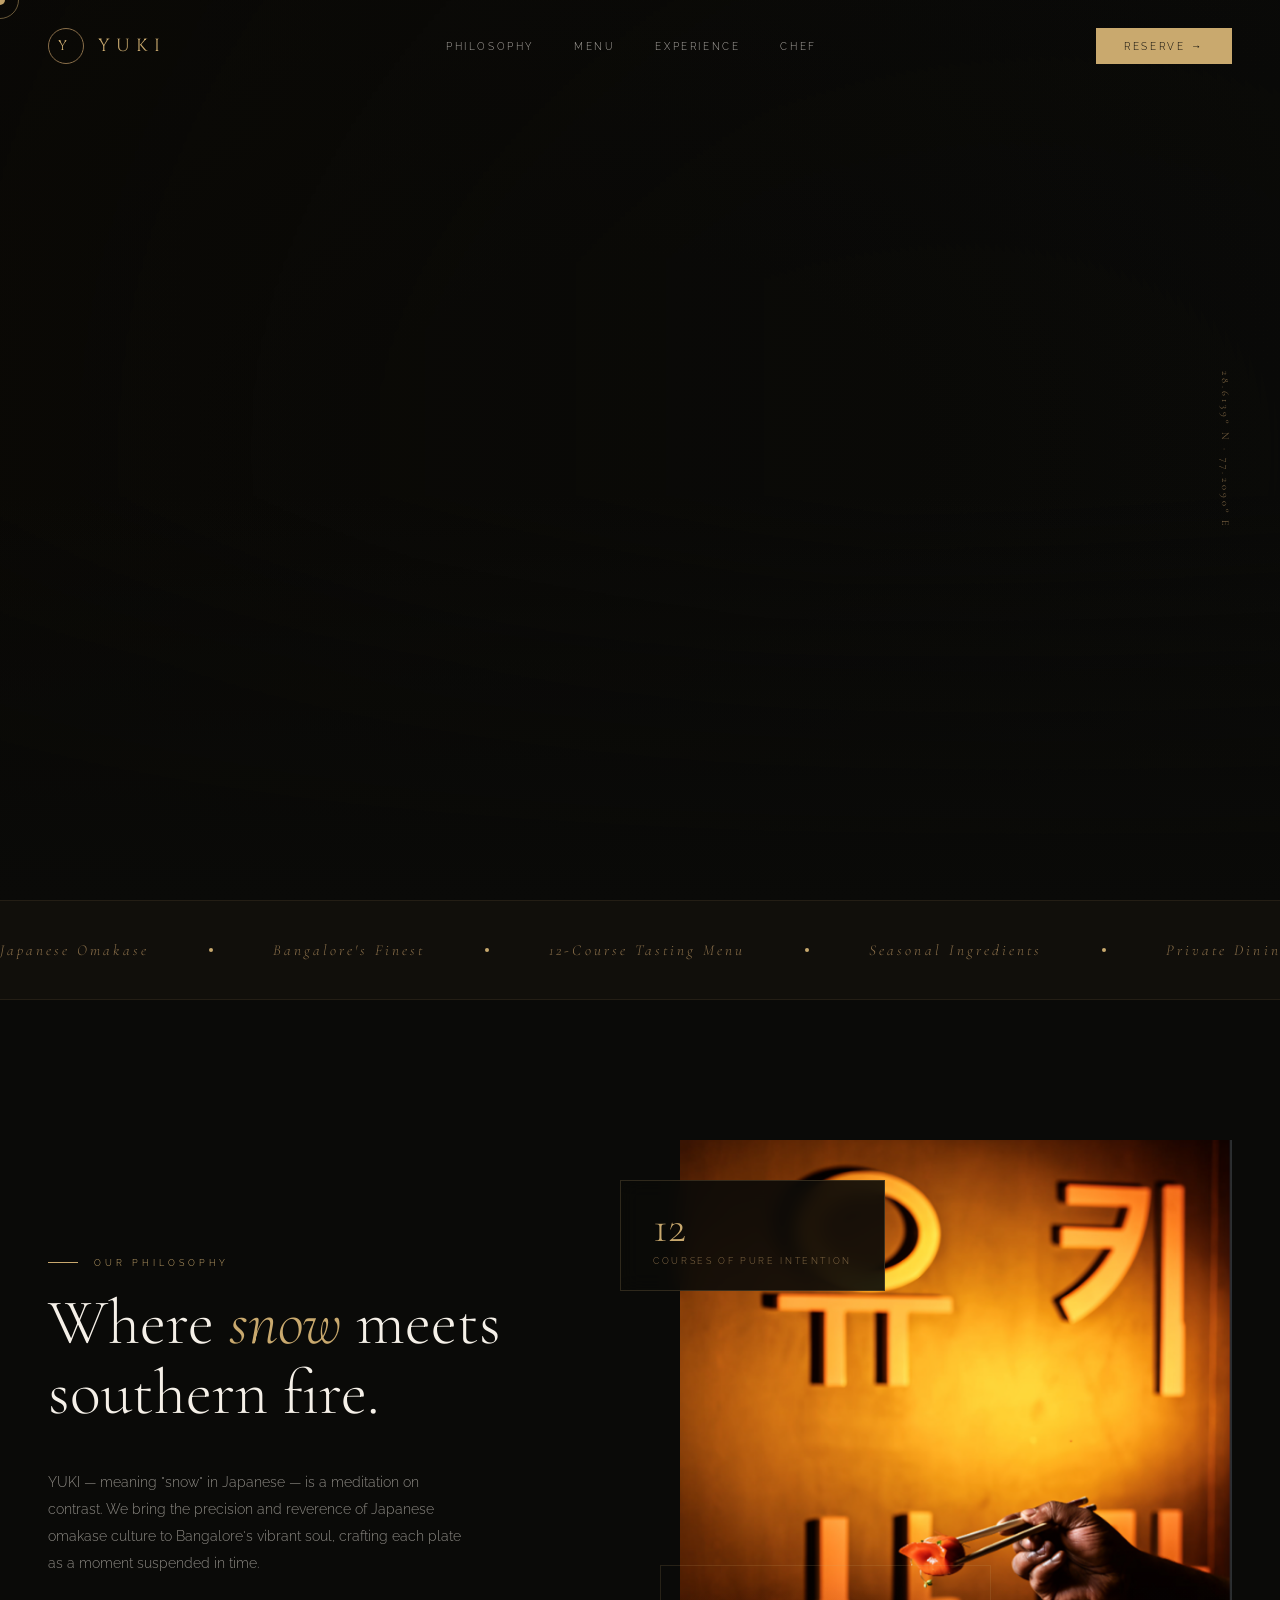
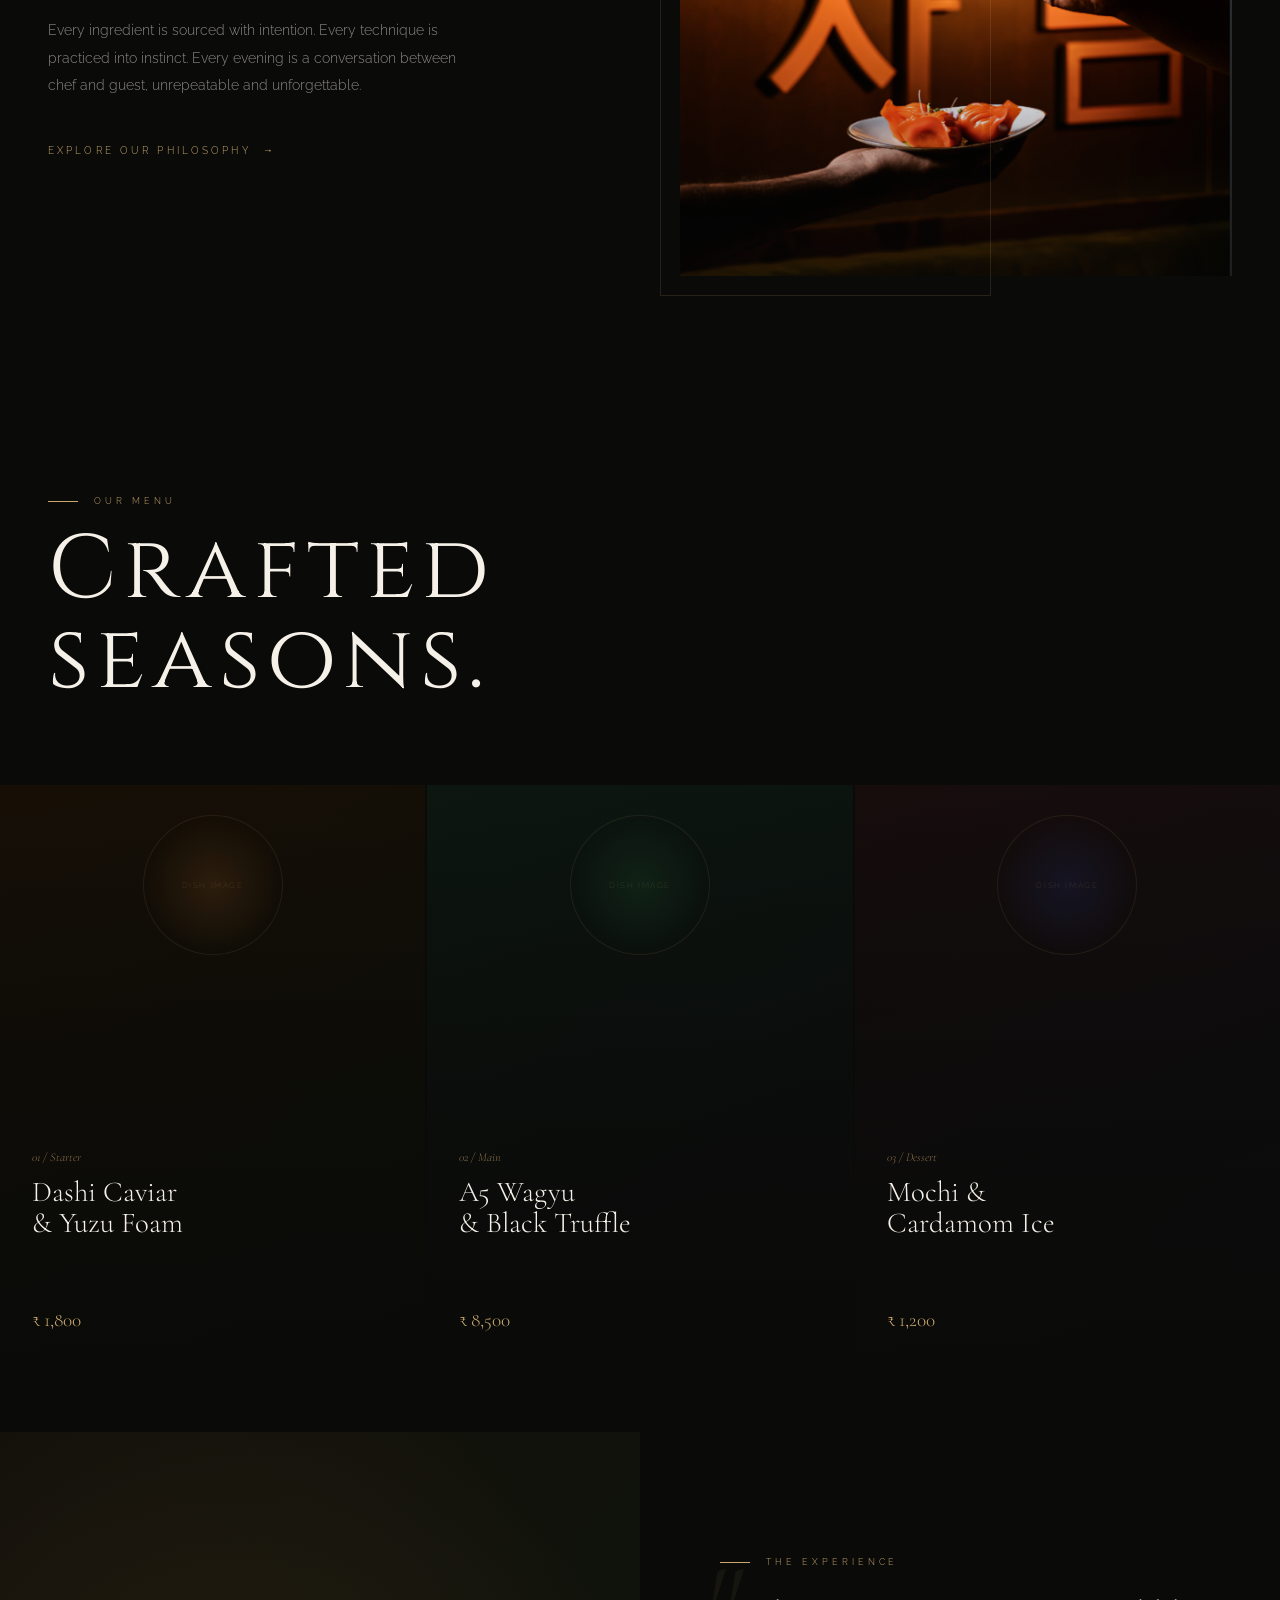
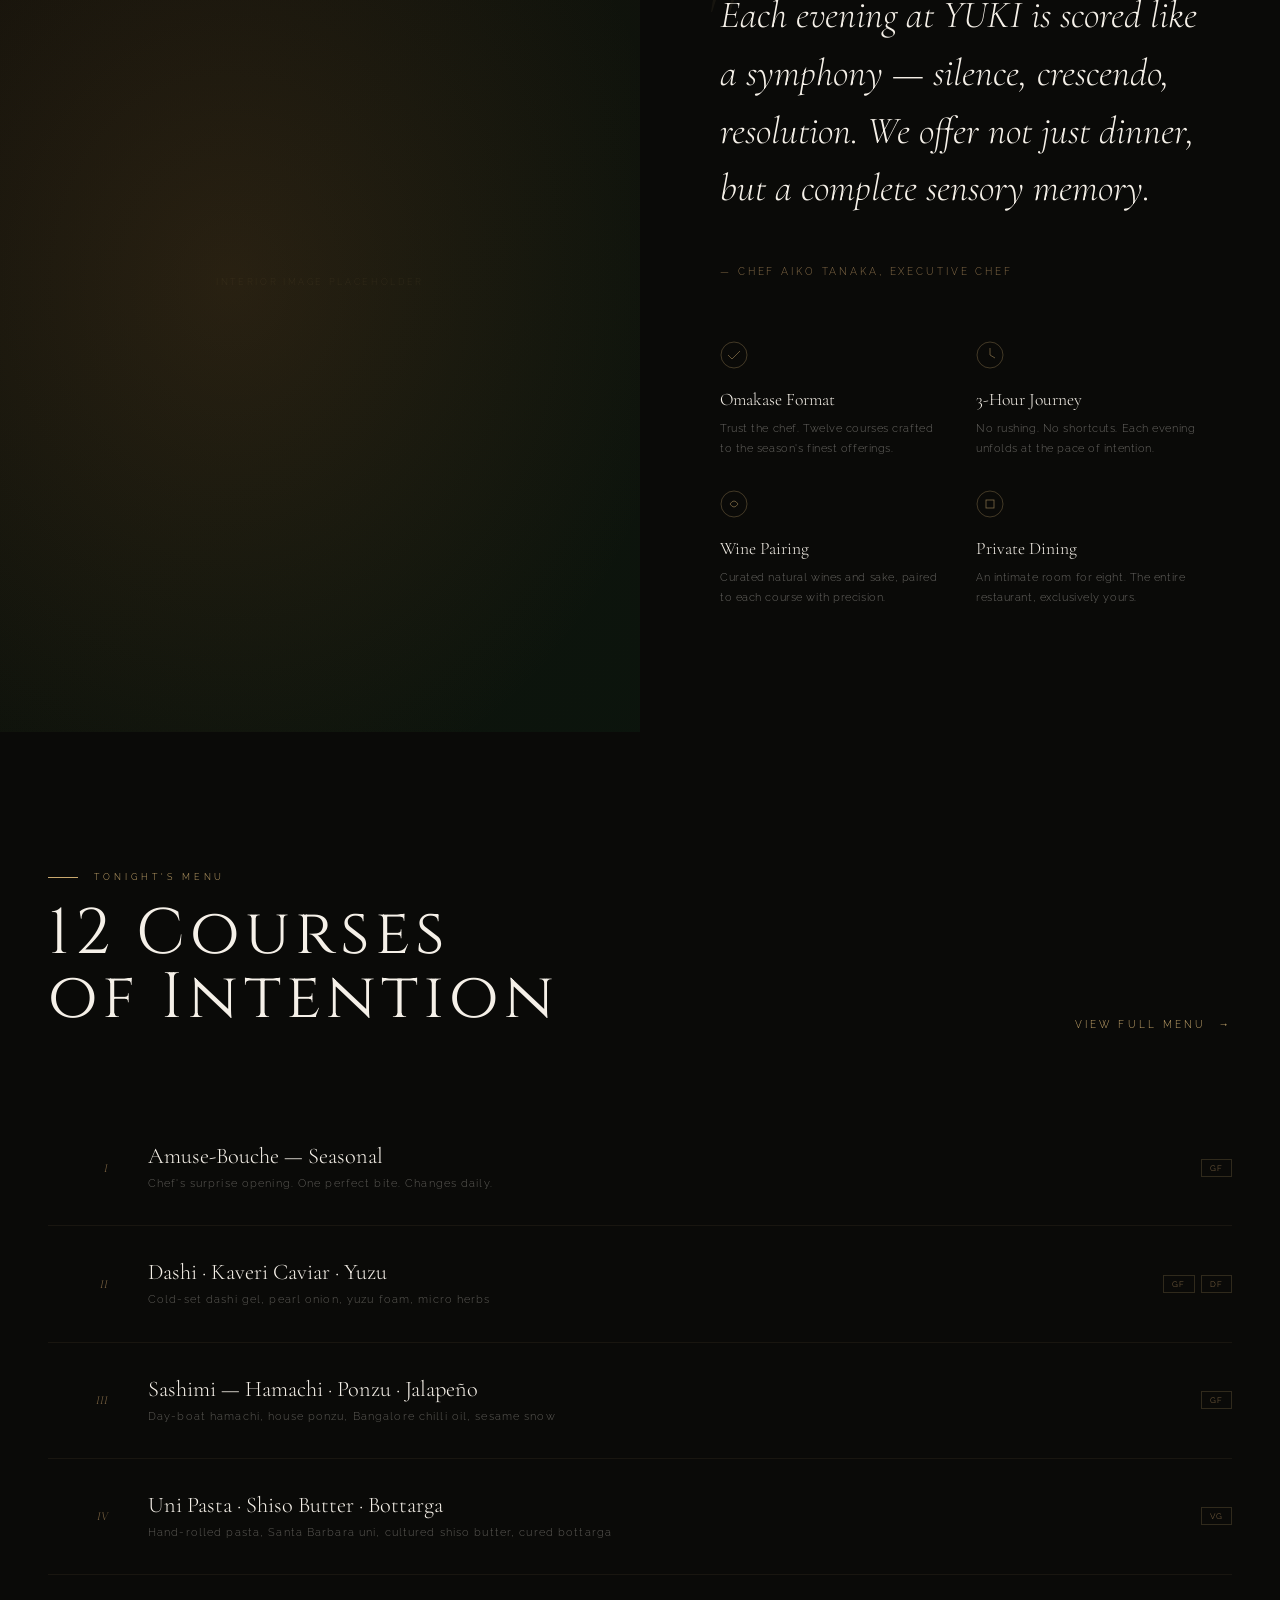
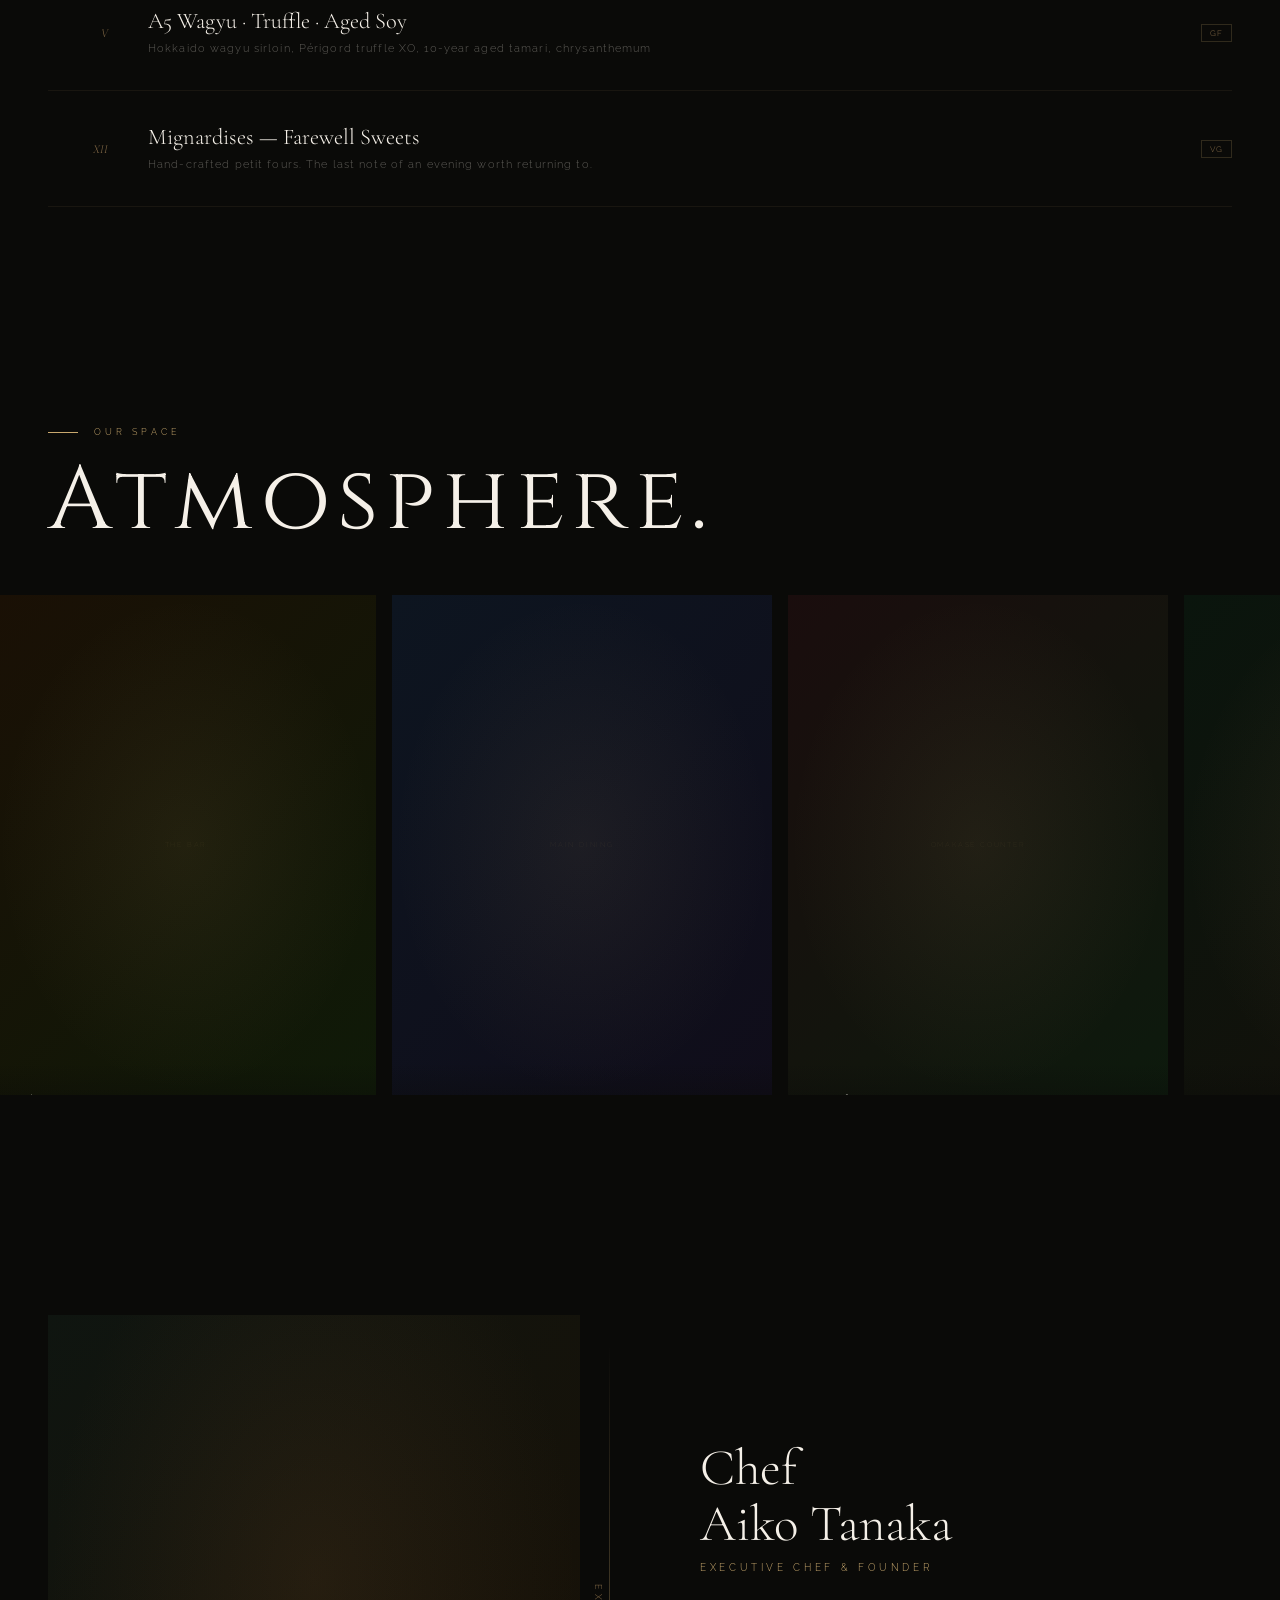
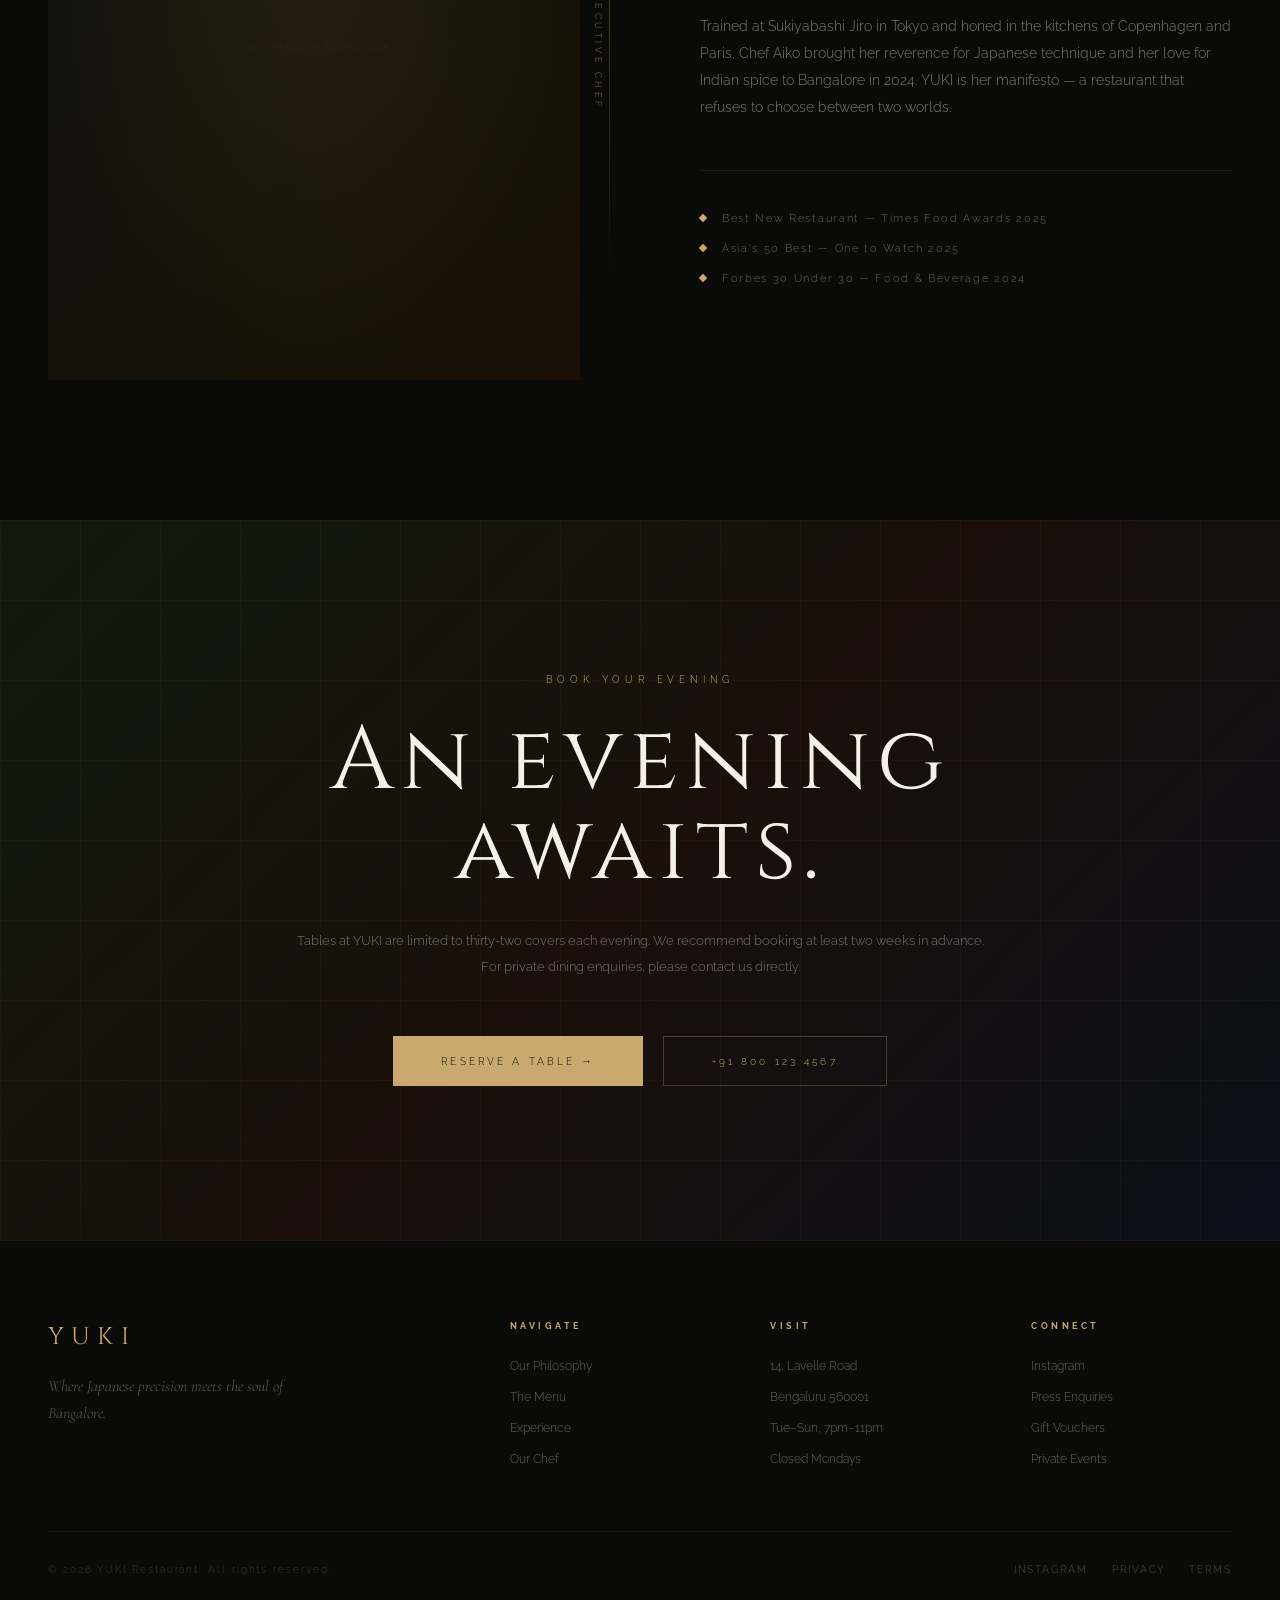
==== commit 2d746de6: "Change greeting from 'Hello' to 'Goodbye'" ====
--- a/index.html
+++ b/index.html
@@ -204,7 +204,7 @@
     /* ── hero bg: image lives HERE, parallax applied via JS ── */
     .hero-bg {
       position: absolute; inset: 0;
-      background: url('Bgimg.png') 30% center / cover no-repeat;
+      background: url('bgimg.png') 30% center / cover no-repeat;
       will-change: transform;
       backface-visibility: hidden;
       -webkit-backface-visibility: hidden;
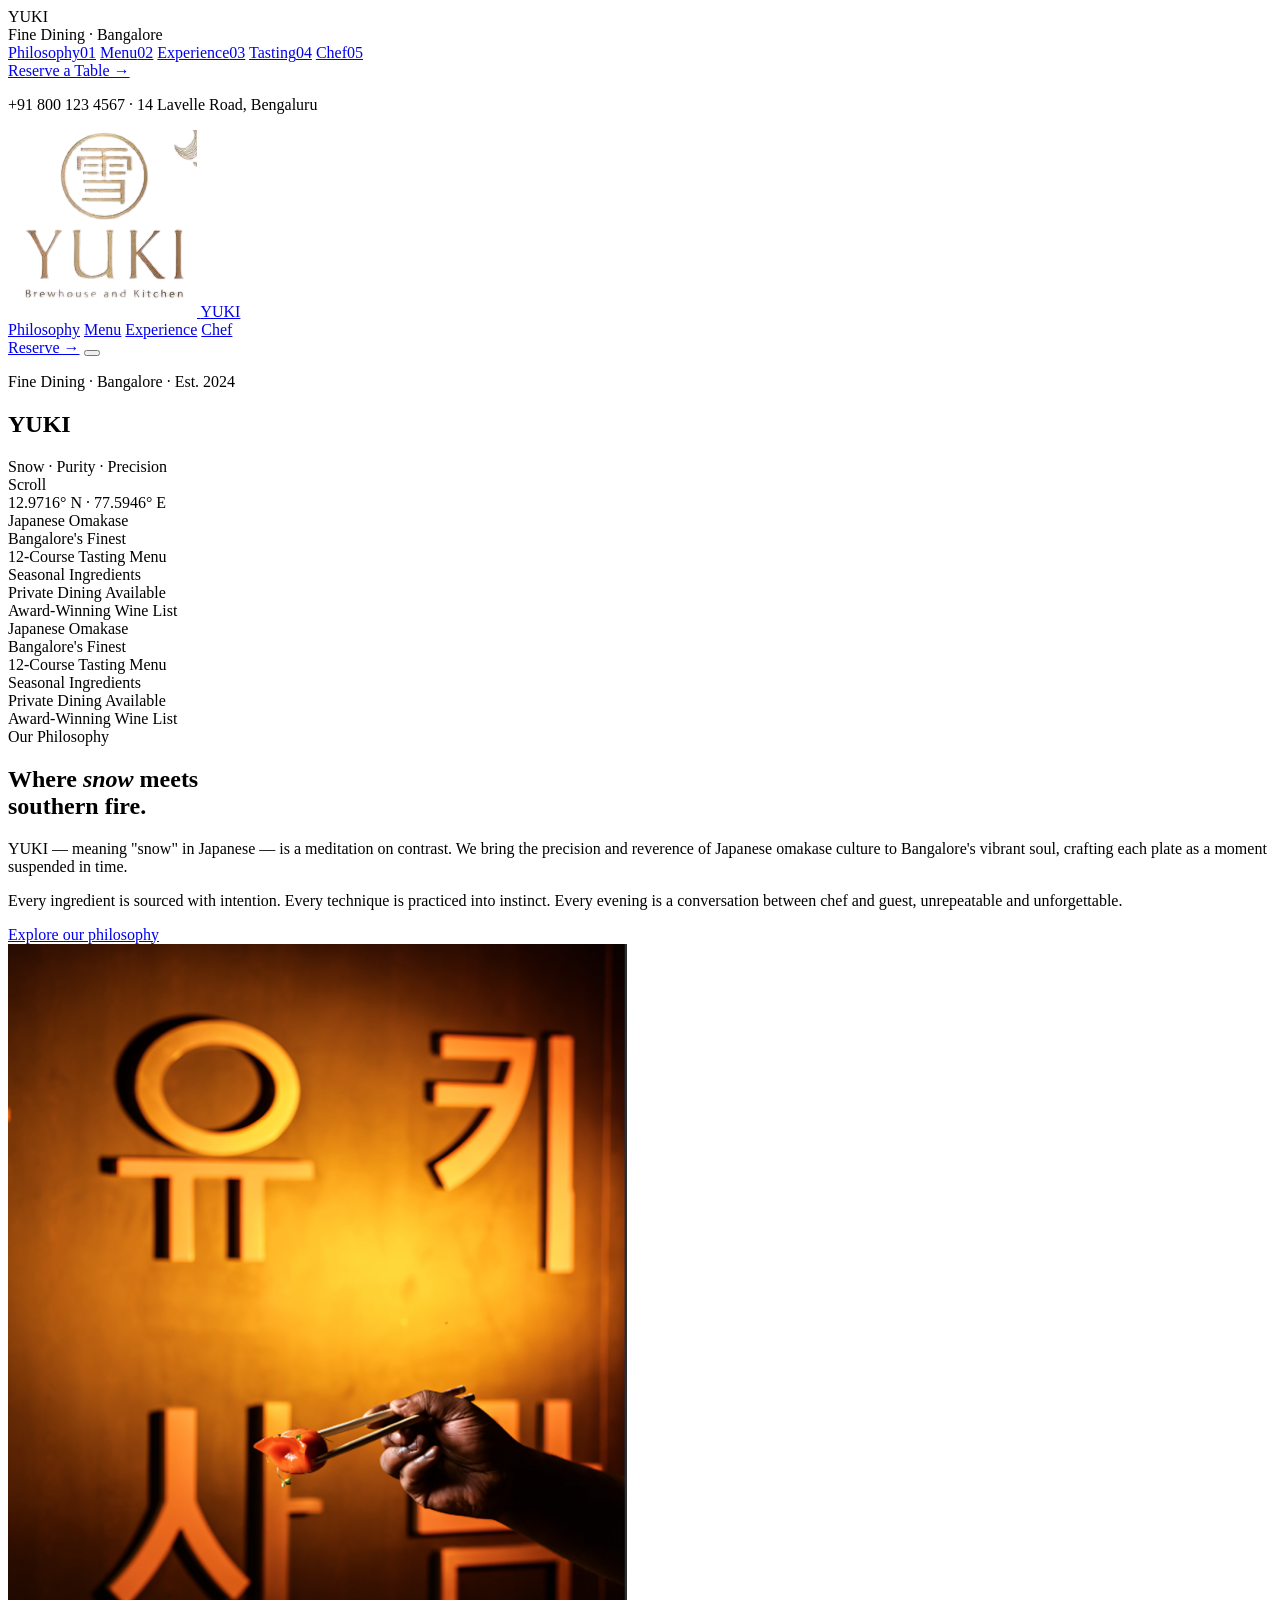
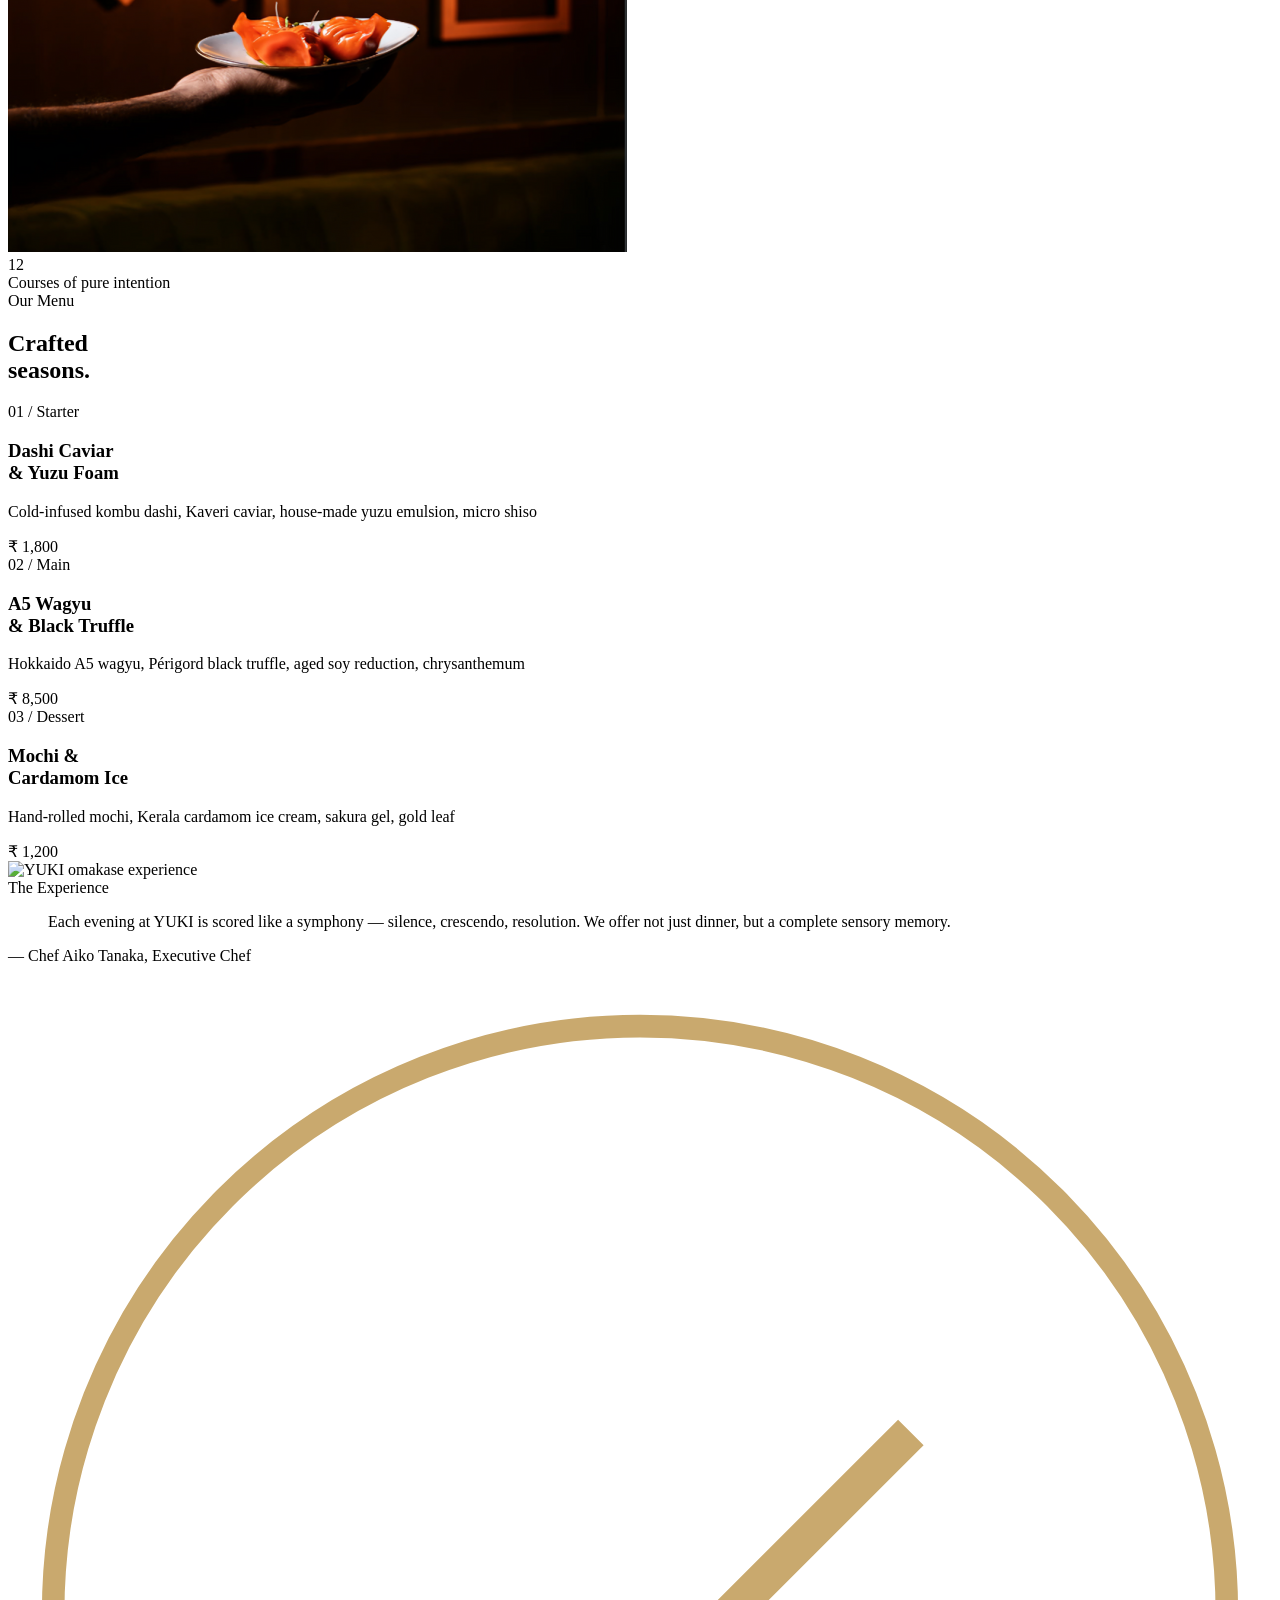
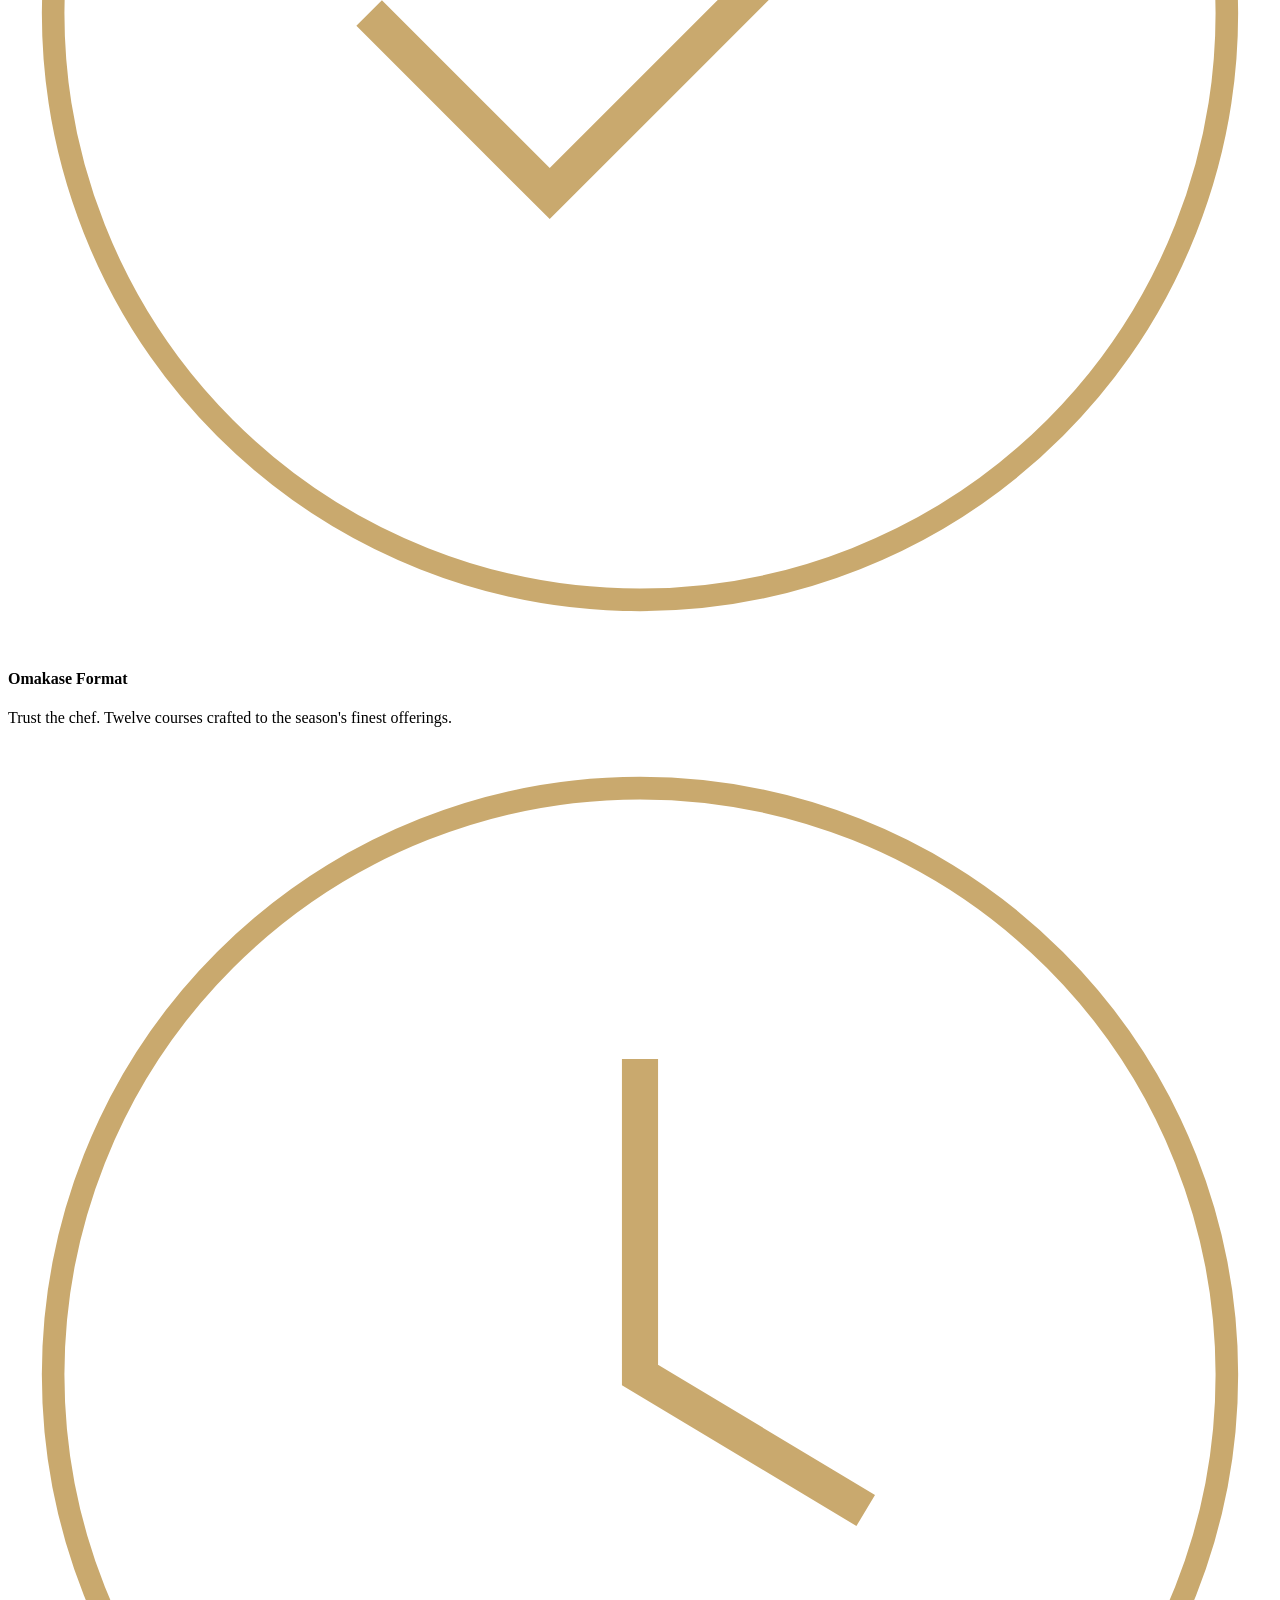
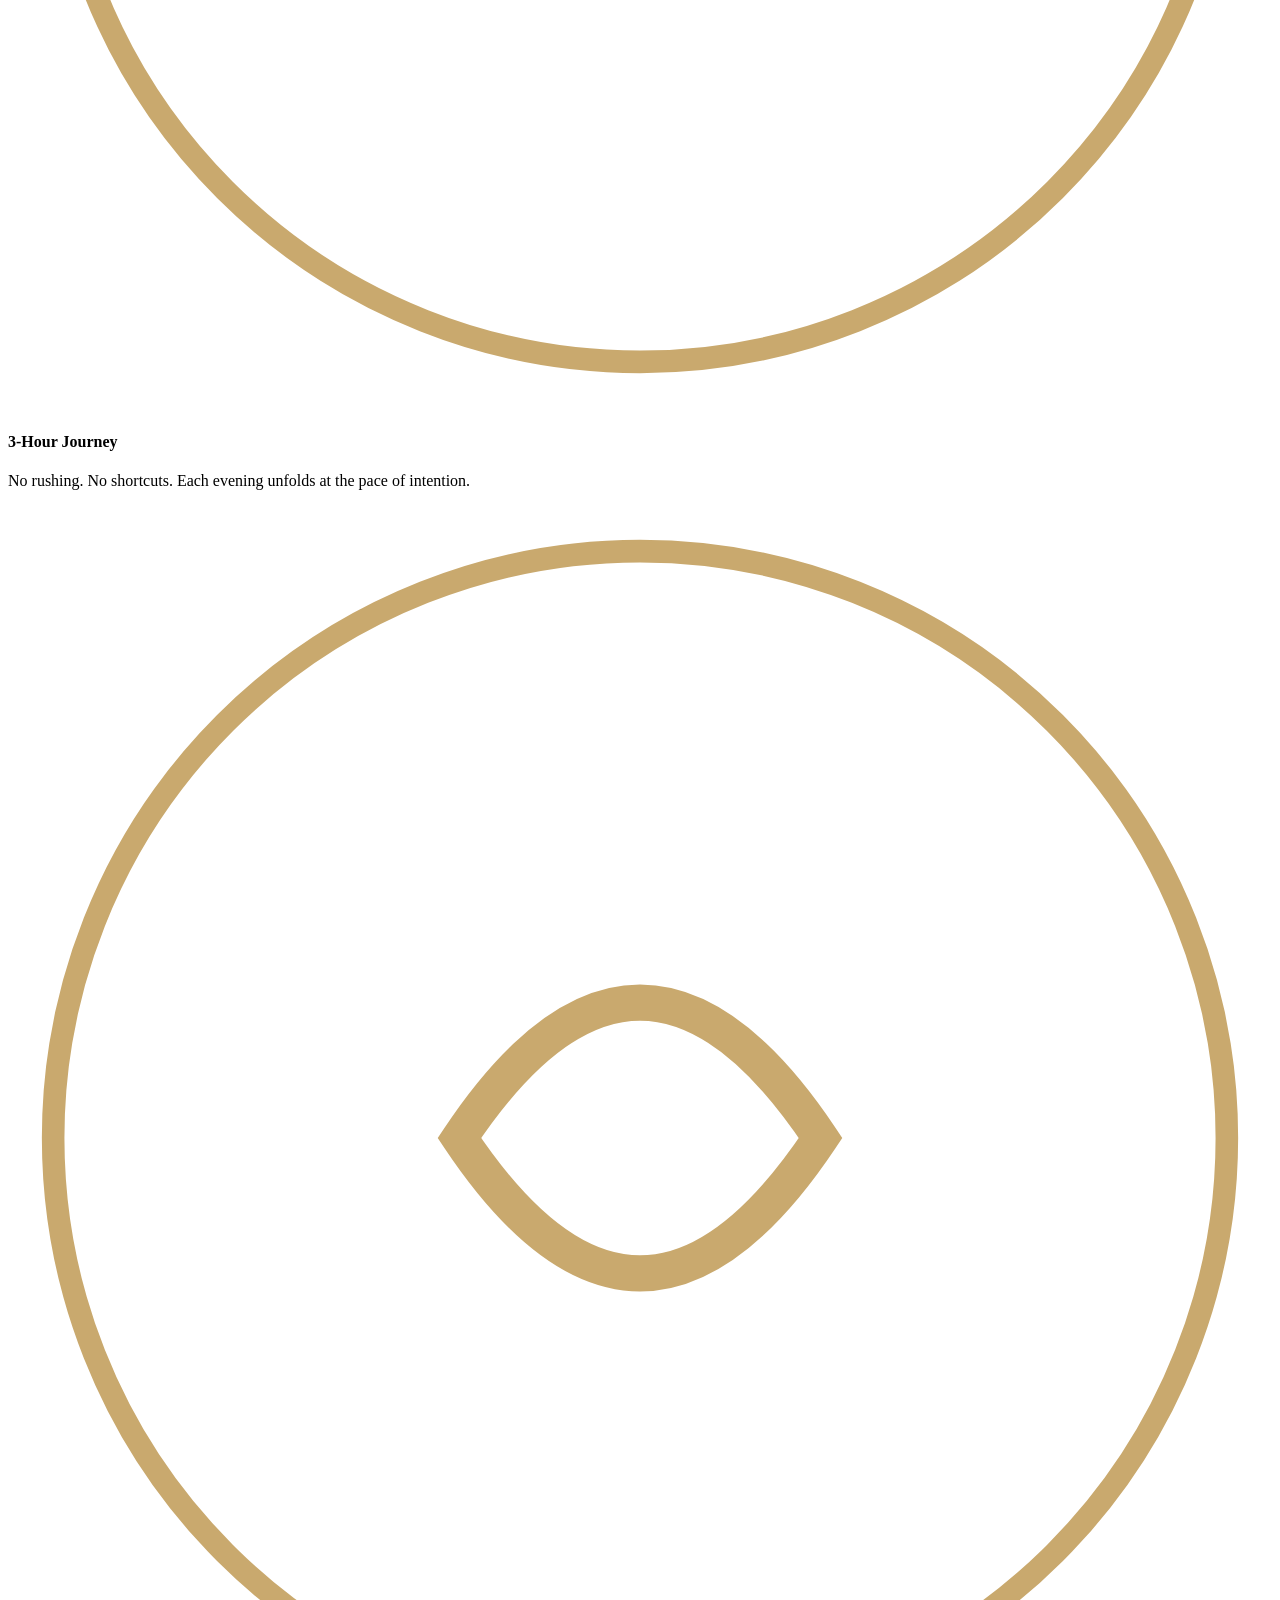
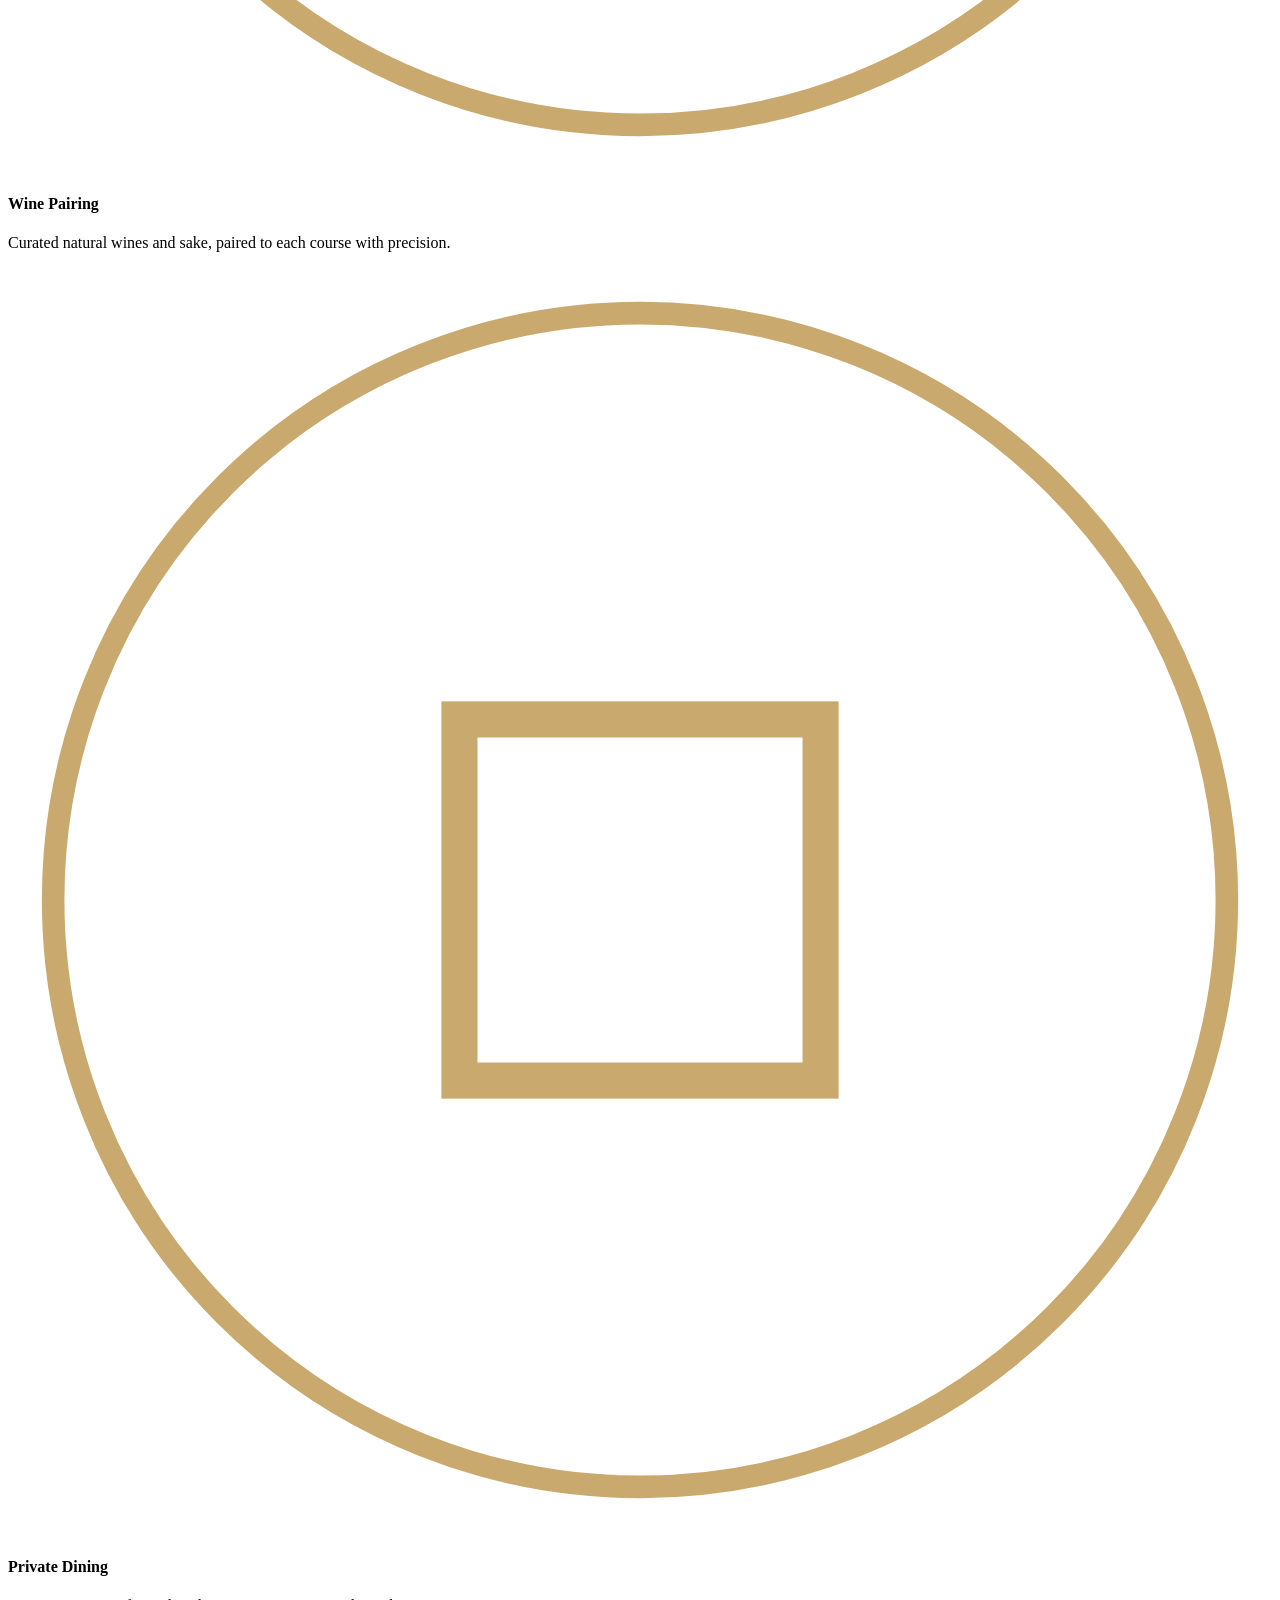
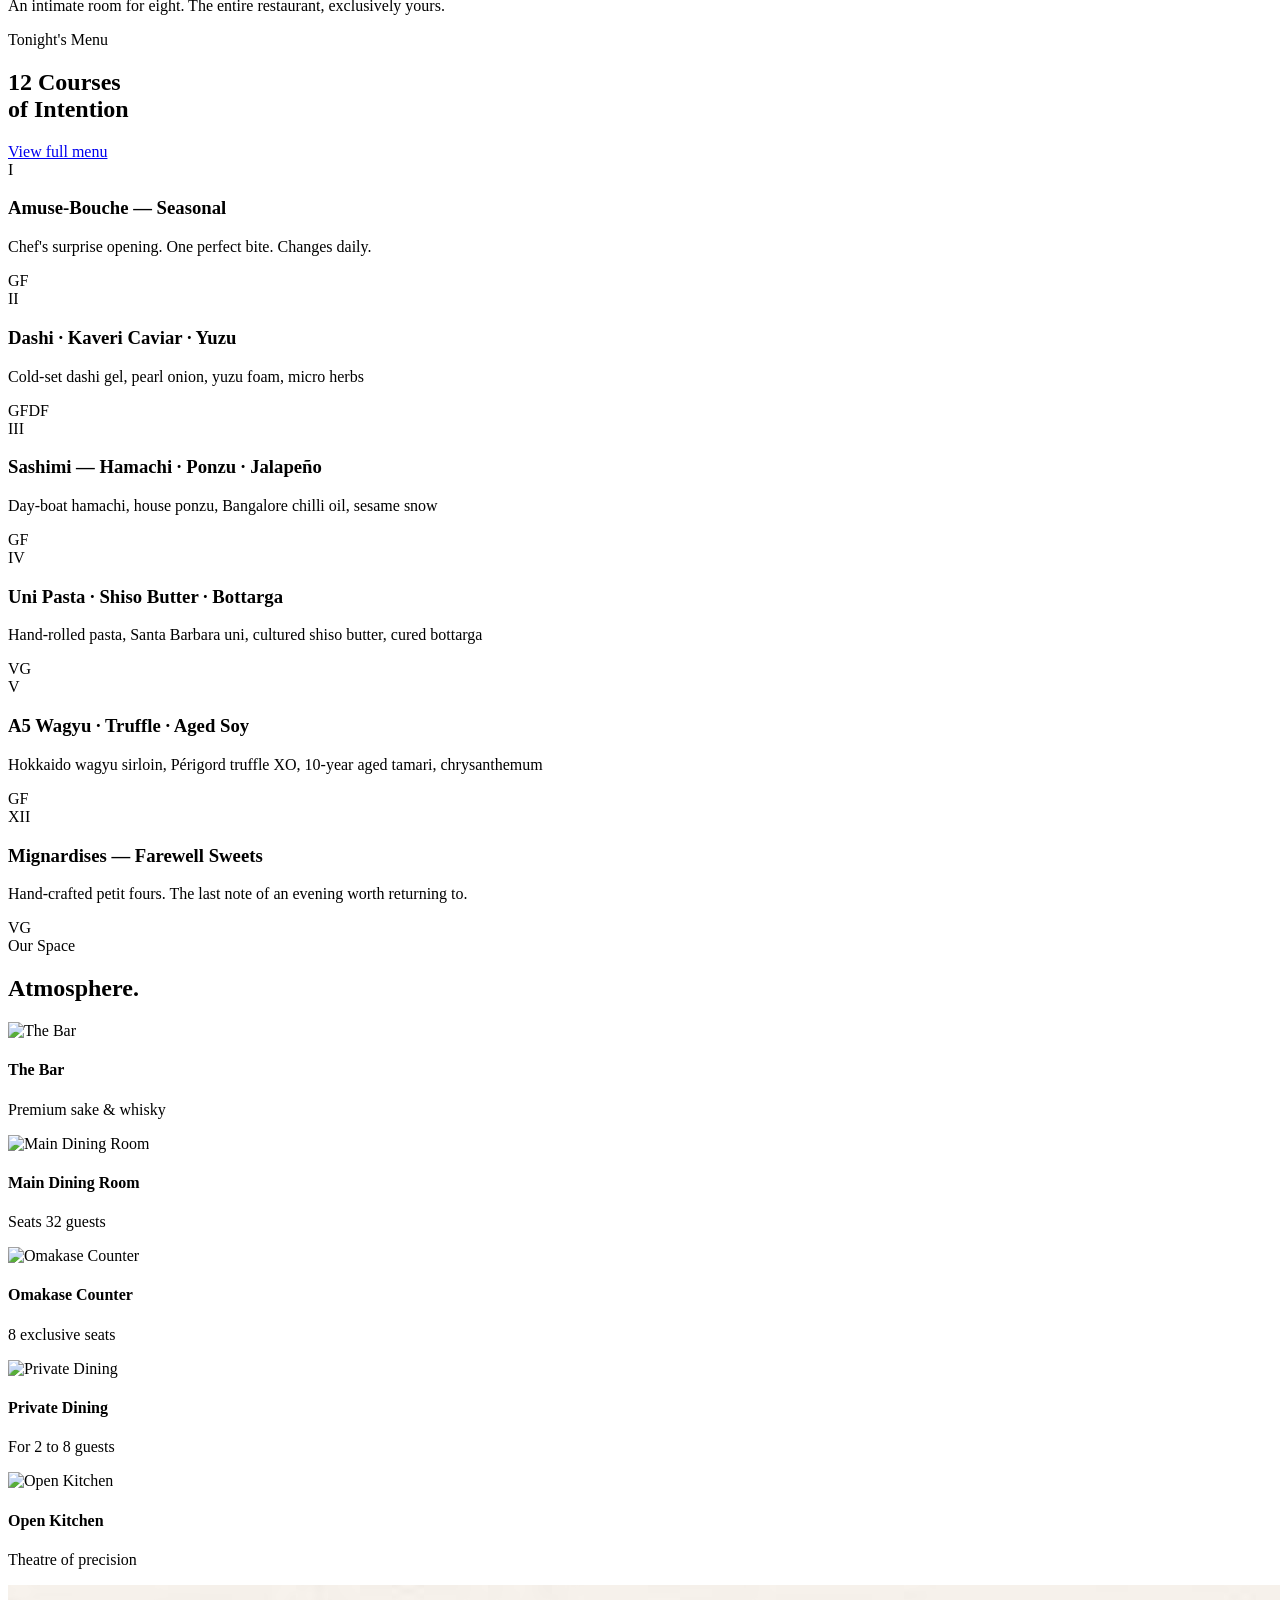
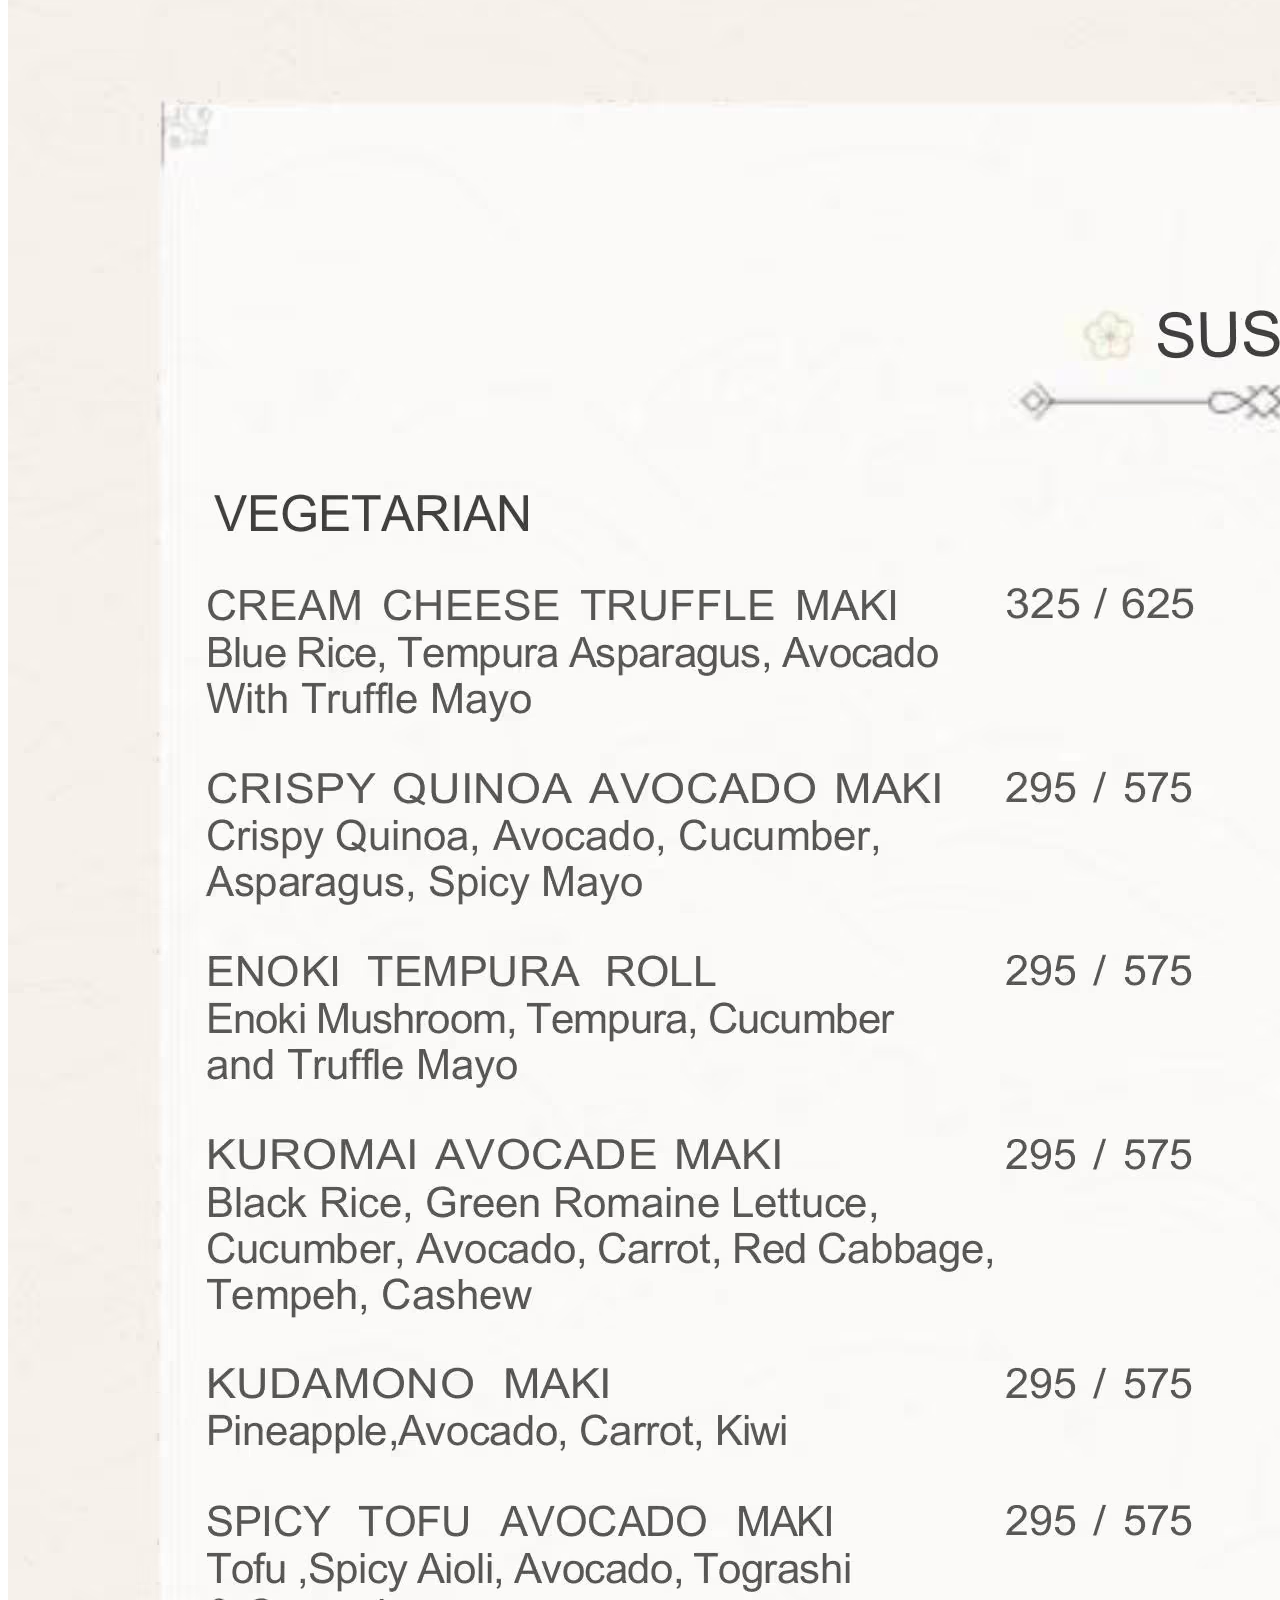
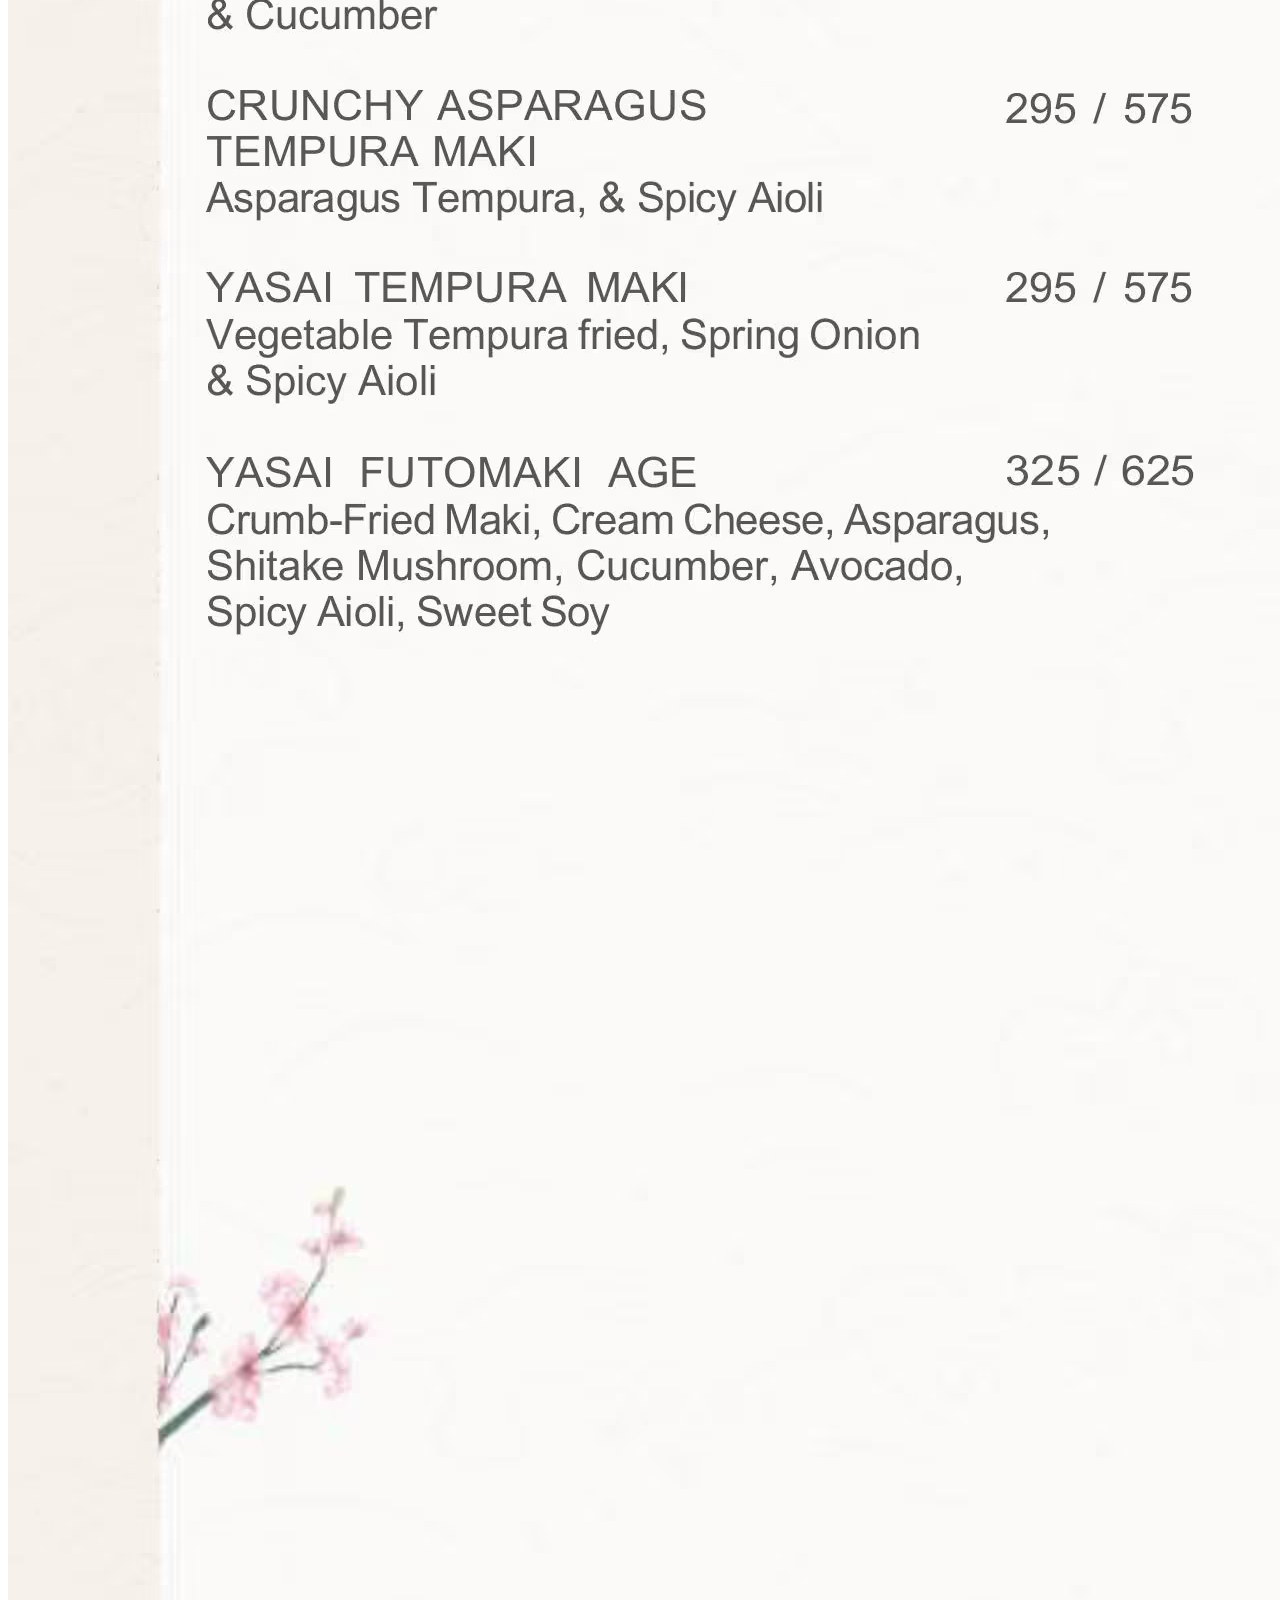
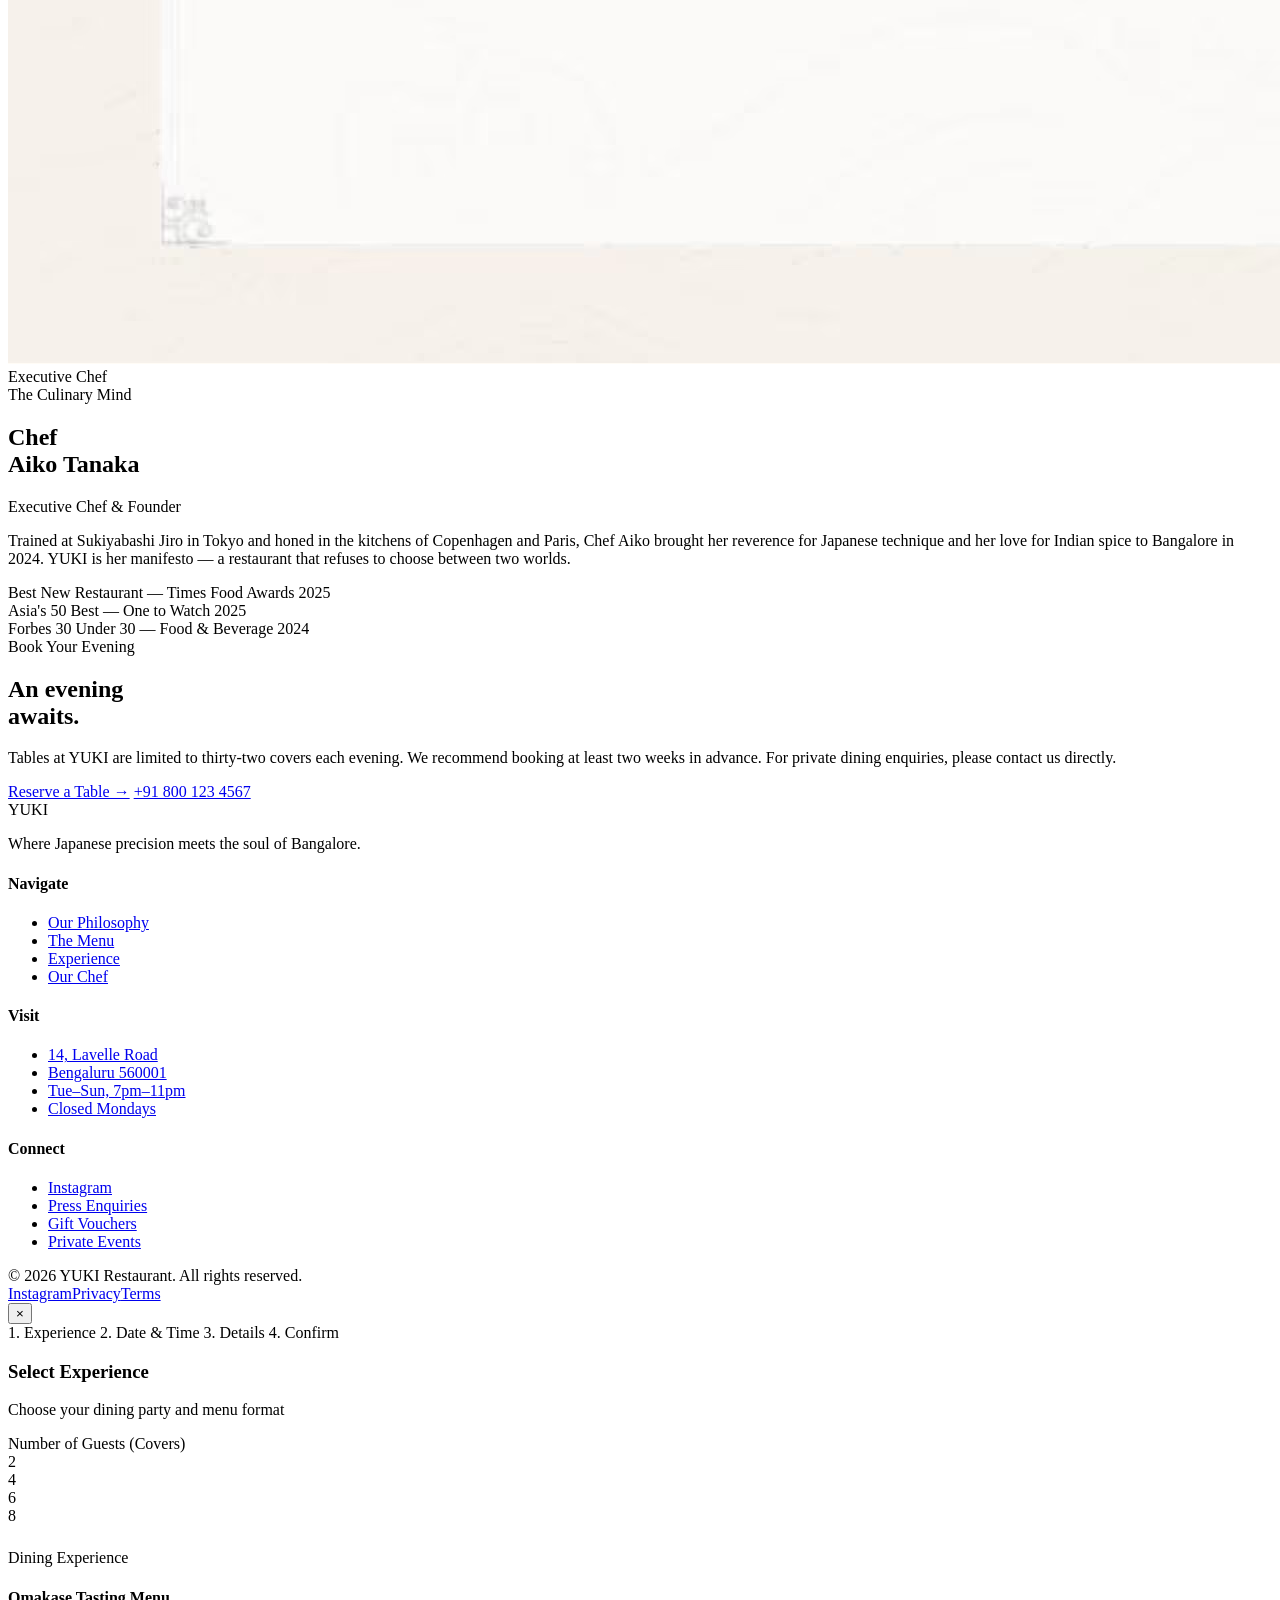
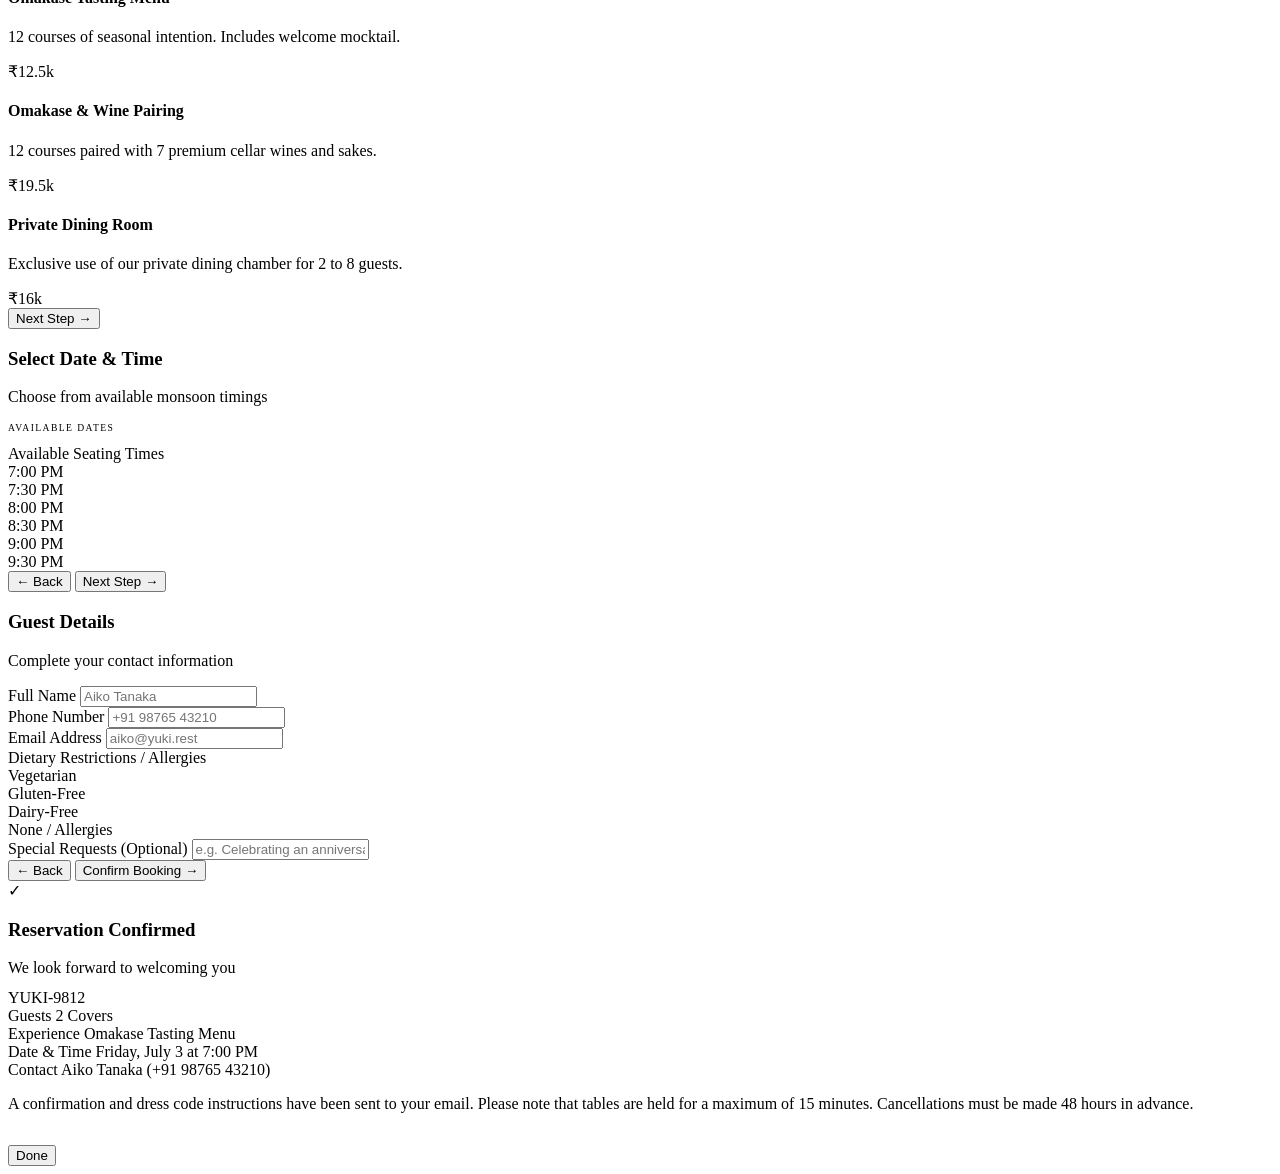
==== commit a0f5c1a5: "Update index.html" ====
--- a/index.html
+++ b/index.html
@@ -4,595 +4,21 @@
 <head>
   <meta charset="UTF-8">
   <meta name="viewport" content="width=device-width, initial-scale=1.0">
-  <title>YUKI — Fine Dining, Bangalore</title>
+  <title>YUKI — Fine Dining Japanese Omakase, Bangalore</title>
+  <meta name="description" content="YUKI is an intimate Japanese fine dining restaurant on Lavelle Road, Bangalore, offering a seasonal 12-course Omakase tasting menu crafted with precision.">
+  <meta name="keywords" content="Yuki, Japanese restaurant, fine dining Bangalore, Omakase Bangalore, Lavelle Road restaurants, luxury dining">
+  <!-- Open Graph / Facebook -->
+  <meta property="og:type" content="website">
+  <meta property="og:title" content="YUKI — Fine Dining Japanese Omakase, Bangalore">
+  <meta property="og:description" content="An intimate 12-course Omakase tasting menu where Japanese precision meets local monsoon accents on Lavelle Road.">
+  <meta property="og:image" content="cuisine.png">
+  
   <link rel="preconnect" href="https://fonts.googleapis.com">
   <link rel="preconnect" href="https://fonts.gstatic.com" crossorigin>
-  <link
-    href="https://fonts.googleapis.com/css2?family=Cormorant+Garamond:ital,wght@0,300;0,400;0,500;1,300;1,400&family=Cinzel:wght@300;400&family=Raleway:wght@200;300;400&display=swap"
-    rel="stylesheet">
-  <style>
-    *,
-    *::before,
-    *::after {
-      margin: 0;
-      padding: 0;
-      box-sizing: border-box;
-    }
-
-    :root {
-      --gold: #c9a96e;
-      --gold-light: #e8d5b0;
-      --gold-dim: #8a6f4a;
-      --cream: #f5f0e8;
-      --ink: #0a0a08;
-      --mist: rgba(255, 255, 255, 0.06);
-      --ease-out-expo: cubic-bezier(0.16, 1, 0.3, 1);
-      --ease-in-out-quad: cubic-bezier(0.45, 0, 0.55, 1);
-    }
-
-    html {
-      scroll-behavior: auto;
-      overflow-x: hidden;
-    }
-
-    body {
-      background: var(--ink);
-      color: var(--cream);
-      font-family: 'Raleway', sans-serif;
-      font-weight: 300;
-      cursor: none;
-      overflow-x: hidden;
-    }
-
-    @media (pointer: coarse) {
-      body { cursor: auto; }
-    }
-
-    /* ─── CUSTOM CURSOR ─── */
-    #cursor {
-      position: fixed; z-index: 9999;
-      width: 10px; height: 10px;
-      background: var(--gold); border-radius: 50%;
-      pointer-events: none; transform: translate(-50%, -50%);
-      transition: transform 0.1s, width 0.3s var(--ease-out-expo), height 0.3s var(--ease-out-expo), background 0.3s;
-      mix-blend-mode: difference;
-    }
-    #cursor-ring {
-      position: fixed; z-index: 9998;
-      width: 38px; height: 38px;
-      border: 1px solid rgba(201, 169, 110, 0.5); border-radius: 50%;
-      pointer-events: none; transform: translate(-50%, -50%);
-      transition: transform 0.08s, width 0.4s var(--ease-out-expo), height 0.4s var(--ease-out-expo), opacity 0.3s;
-    }
-    body:has(a:hover) #cursor, body:has(button:hover) #cursor { width: 20px; height: 20px; }
-    body:has(a:hover) #cursor-ring, body:has(button:hover) #cursor-ring { width: 60px; height: 60px; opacity: 0.4; }
-    @media (pointer: coarse) { #cursor, #cursor-ring { display: none; } }
-
-    /* ─── LOADER ─── */
-    #loader {
-      position: fixed; inset: 0; z-index: 9000;
-      background: var(--ink);
-      display: flex; align-items: center; justify-content: center;
-      flex-direction: column; gap: 24px;
-    }
-    #loader .l-text {
-      font-family: 'Cinzel', serif;
-      font-size: clamp(2rem, 6vw, 5rem);
-      letter-spacing: 0.5em; color: var(--gold); overflow: hidden;
-    }
-    #loader .l-text span {
-      display: inline-block; transform: translateY(110%);
-      animation: loaderReveal 1.2s var(--ease-out-expo) forwards;
-    }
-    @keyframes loaderReveal { to { transform: translateY(0); } }
-    #loader .l-line {
-      width: 0; height: 1px; background: var(--gold-dim);
-      animation: loaderLine 1.4s 0.6s var(--ease-out-expo) forwards;
-    }
-    @keyframes loaderLine { to { width: 120px; } }
-    #loader .l-sub {
-      font-size: 0.65rem; letter-spacing: 0.4em; color: var(--gold-dim);
-      text-transform: uppercase; opacity: 0;
-      animation: fadeIn 0.8s 1.2s ease forwards;
-    }
-    @keyframes fadeIn { to { opacity: 1; } }
-
-    /* ─── NAV ─── */
-    nav {
-      position: fixed; top: 0; left: 0; right: 0; z-index: 1000;
-      display: flex; align-items: center; justify-content: space-between;
-      padding: 28px 48px;
-      transition: padding 0.4s ease, background 0.4s ease;
-    }
-    nav.scrolled {
-      padding: 18px 48px;
-      background: rgba(10, 10, 8, 0.85);
-      backdrop-filter: blur(12px);
-      border-bottom: 1px solid rgba(201, 169, 110, 0.1);
-    }
-    .nav-logo {
-      font-family: 'Cinzel', serif; font-size: 1.1rem;
-      letter-spacing: 0.35em; color: var(--gold); text-decoration: none;
-      display: flex; align-items: center; position: relative; z-index: 1100;
-    }
-    .nav-logo .logo-mark {
-      display: inline-flex; align-items: center; justify-content: center;
-      width: 36px; height: 36px; border: 1px solid var(--gold-dim);
-      border-radius: 50%; margin-right: 14px; font-size: 0.85rem;
-    }
-    .nav-links { display: flex; gap: 40px; align-items: center; }
-    .nav-links a {
-      font-size: 0.65rem; letter-spacing: 0.25em; text-transform: uppercase;
-      color: rgba(245, 240, 232, 0.7); text-decoration: none;
-      transition: color 0.3s; position: relative;
-    }
-    .nav-links a::after {
-      content: ''; position: absolute; bottom: -3px; left: 0; right: 0;
-      height: 1px; background: var(--gold);
-      transform: scaleX(0); transform-origin: right;
-      transition: transform 0.3s var(--ease-out-expo);
-    }
-    .nav-links a:hover { color: var(--gold); }
-    .nav-links a:hover::after { transform: scaleX(1); transform-origin: left; }
-    .nav-reserve {
-      font-size: 0.65rem; letter-spacing: 0.25em; text-transform: uppercase;
-      color: var(--ink); background: var(--gold); padding: 12px 28px;
-      text-decoration: none; transition: background 0.3s, transform 0.3s;
-      display: flex; align-items: center; gap: 8px;
-    }
-    .nav-reserve:hover { background: var(--gold-light); transform: translateX(3px); }
-
-    /* ─── HAMBURGER ─── */
-    .nav-hamburger {
-      display: none; flex-direction: column; gap: 5px;
-      background: none; border: none; cursor: pointer;
-      z-index: 1100; position: relative; padding: 4px 0;
-    }
-    .ham-line {
-      display: block; width: 26px; height: 1px; background: var(--gold);
-      transform-origin: center;
-      transition: transform 0.4s var(--ease-out-expo), opacity 0.3s, width 0.4s;
-    }
-    .nav-hamburger.open .ham-line:nth-child(1) { transform: translateY(6px) rotate(45deg); }
-    .nav-hamburger.open .ham-line:nth-child(2) { opacity: 0; width: 0; }
-    .nav-hamburger.open .ham-line:nth-child(3) { transform: translateY(-6px) rotate(-45deg); }
-
-    /* ─── MOBILE MENU ─── */
-    #mobile-menu {
-      position: fixed; inset: 0; z-index: 1050; background: var(--ink);
-      display: flex; flex-direction: column; justify-content: center;
-      padding: 100px 40px 60px;
-      clip-path: circle(0% at calc(100% - 52px) 52px);
-      transition: clip-path 0.8s var(--ease-out-expo);
-      pointer-events: none; overflow: hidden;
-    }
-    #mobile-menu.open { clip-path: circle(160% at calc(100% - 52px) 52px); pointer-events: all; }
-    .mob-link {
-      font-family: 'Cinzel', serif; font-size: clamp(2rem, 8vw, 3rem);
-      font-weight: 300; letter-spacing: 0.06em; color: var(--cream);
-      text-decoration: none; display: flex; align-items: center; justify-content: space-between;
-      padding: 14px 0; border-bottom: 1px solid rgba(201, 169, 110, 0.08);
-      opacity: 0; transform: translateX(-30px);
-      transition: opacity 0.5s var(--ease-out-expo), transform 0.5s var(--ease-out-expo), color 0.3s;
-    }
-    #mobile-menu.open .mob-link { opacity: 1; transform: translateX(0); }
-    #mobile-menu.open .mob-link:nth-child(1) { transition-delay: 0.15s; }
-    #mobile-menu.open .mob-link:nth-child(2) { transition-delay: 0.22s; }
-    #mobile-menu.open .mob-link:nth-child(3) { transition-delay: 0.29s; }
-    #mobile-menu.open .mob-link:nth-child(4) { transition-delay: 0.36s; }
-    #mobile-menu.open .mob-link:nth-child(5) { transition-delay: 0.43s; }
-    .mob-link:hover { color: var(--gold); }
-    .mob-num { font-family: 'Cormorant Garamond', serif; font-size: 0.8rem; font-style: italic; color: var(--gold-dim); }
-    .mob-footer {
-      margin-top: 44px; opacity: 0; transform: translateY(16px);
-      transition: opacity 0.5s 0.5s ease, transform 0.5s 0.5s var(--ease-out-expo);
-    }
-    #mobile-menu.open .mob-footer { opacity: 1; transform: translateY(0); }
-    .mob-reserve {
-      display: inline-block; font-size: 0.65rem; letter-spacing: 0.3em;
-      text-transform: uppercase; color: var(--ink); background: var(--gold);
-      padding: 16px 36px; text-decoration: none; margin-bottom: 24px;
-    }
-    .mob-contact { font-size: 0.68rem; letter-spacing: 0.12em; color: var(--gold-dim); }
-
-    /* ─── HERO ─── */
-    #hero {
-      position: relative; height: 100vh; min-height: 700px;
-      display: flex; align-items: flex-end; overflow: hidden;
-    }
-
-    /* ── hero bg: image lives HERE, parallax applied via JS ── */
-    .hero-bg {
-      position: absolute; inset: 0;
-      background: url('bgimg.png') 30% center / cover no-repeat;
-      will-change: transform;
-      backface-visibility: hidden;
-      -webkit-backface-visibility: hidden;
-    }
-
-    /* dark overlays on top of the image */
-    .hero-vignette {
-      position: absolute; inset: 0;
-      background:
-        linear-gradient(to right, rgba(10, 8, 4, 0.6) 0%, rgba(10, 8, 4, 0.2) 60%, transparent 100%),
-        radial-gradient(ellipse at center, transparent 30%, rgba(10, 10, 8, 0.35) 100%);
-      pointer-events: none;
-    }
-    .hero-gradient {
-      position: absolute; bottom: 0; left: 0; right: 0; height: 45%;
-      background: linear-gradient(to top, var(--ink) 0%, rgba(10, 10, 8, 0.5) 60%, transparent 100%);
-    }
-
-    .hero-content {
-      position: relative; z-index: 2;
-      padding: 0 48px 80px; width: 100%;
-    }
-    .hero-tag {
-      font-size: 0.6rem; letter-spacing: 0.5em; text-transform: uppercase;
-      color: var(--gold); margin-bottom: 24px; opacity: 0; transform: translateY(20px);
-      text-shadow: 0 1px 12px rgba(0, 0, 0, 0.7);
-    }
-    .hero-title {
-      font-family: 'Cinzel', serif;
-      font-size: clamp(5rem, 15vw, 14rem);
-      font-weight: 300; line-height: 0.85; letter-spacing: 0.05em;
-      color: var(--gold); text-shadow: 0 2px 40px rgba(0, 0, 0, 0.5);
-      overflow: hidden; opacity: 0;
-    }
-    .hero-title .word { display: block; transform: translateY(110%); }
-    .hero-sub {
-      display: flex; gap: 48px; align-items: center;
-      margin-top: 32px; opacity: 0; transform: translateY(20px);
-    }
-    .hero-sub-text {
-      font-size: 0.75rem; letter-spacing: 0.2em;
-      color: rgba(245, 240, 232, 0.85); text-transform: uppercase;
-      text-shadow: 0 1px 10px rgba(0, 0, 0, 0.7);
-    }
-    .hero-line { flex: 1; height: 1px; background: rgba(201, 169, 110, 0.2); max-width: 200px; }
-    .hero-scroll {
-      display: flex; align-items: center; gap: 12px;
-      font-size: 0.6rem; letter-spacing: 0.3em; color: var(--gold-dim); text-transform: uppercase;
-    }
-    .scroll-arrow {
-      width: 20px; height: 20px;
-      border-right: 1px solid var(--gold-dim); border-bottom: 1px solid var(--gold-dim);
-      transform: rotate(45deg); animation: scrollBounce 2s ease-in-out infinite;
-    }
-    @keyframes scrollBounce {
-      0%, 100% { transform: rotate(45deg) translate(0, 0); opacity: 1; }
-      50% { transform: rotate(45deg) translate(4px, 4px); opacity: 0.5; }
-    }
-    .hero-number {
-      position: absolute; right: 48px; top: 50%; transform: translateY(-50%);
-      font-family: 'Cormorant Garamond', serif; font-size: 0.65rem;
-      letter-spacing: 0.3em; color: var(--gold-dim); writing-mode: vertical-rl; z-index: 2;
-    }
-
-    /* ─── MARQUEE ─── */
-    .marquee-section {
-      padding: 40px 0; overflow: hidden;
-      border-top: 1px solid rgba(201, 169, 110, 0.1);
-      border-bottom: 1px solid rgba(201, 169, 110, 0.1);
-      background: rgba(201, 169, 110, 0.03);
-    }
-    .marquee-track {
-      display: flex; gap: 60px; white-space: nowrap;
-      animation: marquee 25s linear infinite;
-    }
-    .marquee-track:hover { animation-play-state: paused; }
-    .marquee-item {
-      font-family: 'Cormorant Garamond', serif; font-size: 0.95rem;
-      font-style: italic; letter-spacing: 0.2em; color: var(--gold-dim);
-      flex-shrink: 0; display: flex; align-items: center; gap: 60px;
-    }
-    .marquee-dot { width: 4px; height: 4px; border-radius: 50%; background: var(--gold); flex-shrink: 0; }
-    @keyframes marquee { 0% { transform: translateX(0); } 100% { transform: translateX(-50%); } }
-
-    /* ─── SECTIONS COMMON ─── */
-    section { position: relative; }
-    .section-label {
-      font-size: 0.55rem; letter-spacing: 0.45em; text-transform: uppercase;
-      color: var(--gold); margin-bottom: 20px; display: flex; align-items: center; gap: 16px;
-    }
-    .section-label::before { content: ''; display: block; width: 30px; height: 1px; background: var(--gold); }
-
-    /* ─── PHILOSOPHY ─── */
-    #philosophy {
-      padding: 140px 48px; display: grid;
-      grid-template-columns: 1fr 1fr; gap: 80px; align-items: center;
-    }
-    .philosophy-heading {
-      font-family: 'Cormorant Garamond', serif; font-size: clamp(2.5rem, 5vw, 4.5rem);
-      font-weight: 300; line-height: 1.1; color: var(--cream); margin-bottom: 40px;
-    }
-    .philosophy-heading em { font-style: italic; color: var(--gold); }
-    .philosophy-body {
-      font-size: 0.85rem; line-height: 2; color: rgba(245, 240, 232, 0.55);
-      margin-bottom: 40px; max-width: 420px;
-    }
-    .text-link {
-      font-size: 0.65rem; letter-spacing: 0.3em; text-transform: uppercase;
-      color: var(--gold); text-decoration: none;
-      display: inline-flex; align-items: center; gap: 12px; transition: gap 0.3s;
-    }
-    .text-link::after { content: '→'; }
-    .text-link:hover { gap: 20px; }
-    .philosophy-right { position: relative; }
-    .philosophy-image {
-      width: 100%; aspect-ratio: 3/4; position: relative; overflow: hidden;
-      background: url('cuisine.png') center / cover no-repeat;
-    }
-    .philosophy-image::before {
-      content: ''; position: absolute; inset: 0;
-      background: linear-gradient(to bottom, transparent 60%, rgba(10, 10, 8, 0.4) 100%);
-    }
-    .philosophy-image-accent {
-      position: absolute; bottom: -20px; left: -20px;
-      width: 60%; aspect-ratio: 1;
-      border: 1px solid rgba(201, 169, 110, 0.15); pointer-events: none;
-    }
-    .philosophy-stat {
-      position: absolute; top: 40px; left: -60px;
-      background: rgba(10, 10, 8, 0.9); border: 1px solid rgba(201, 169, 110, 0.2);
-      padding: 24px 32px; backdrop-filter: blur(10px);
-    }
-    .stat-number { font-family: 'Cormorant Garamond', serif; font-size: 2.8rem; font-weight: 300; color: var(--gold); line-height: 1; }
-    .stat-label { font-size: 0.55rem; letter-spacing: 0.3em; text-transform: uppercase; color: var(--gold-dim); margin-top: 6px; }
-
-    /* ─── MENU ─── */
-    #menu { padding: 80px 0; overflow: hidden; }
-    .menu-intro { padding: 0 48px; margin-bottom: 80px; }
-    .menu-heading {
-      font-family: 'Cinzel', serif; font-size: clamp(3rem, 7vw, 6rem);
-      font-weight: 300; letter-spacing: 0.08em; color: var(--cream); line-height: 1; margin-bottom: 24px;
-    }
-    .menu-cards { display: grid; grid-template-columns: repeat(3, 1fr); gap: 2px; }
-    .menu-card { position: relative; aspect-ratio: 3/4; overflow: hidden; cursor: none; }
-    .menu-card-bg { position: absolute; inset: 0; transition: transform 0.7s var(--ease-out-expo); }
-    .menu-card:nth-child(1) .menu-card-bg { background: linear-gradient(160deg, #1a1005 0%, #0a0f08 100%); }
-    .menu-card:nth-child(2) .menu-card-bg { background: linear-gradient(160deg, #0d1a12 0%, #0a0a0f 100%); }
-    .menu-card:nth-child(3) .menu-card-bg { background: linear-gradient(160deg, #1a0d0d 0%, #0a0f15 100%); }
-    .menu-card:hover .menu-card-bg { transform: scale(1.05); }
-    .menu-card-overlay {
-      position: absolute; inset: 0;
-      background: linear-gradient(to top, rgba(10, 10, 8, 0.95) 0%, rgba(10, 10, 8, 0.2) 100%);
-      transition: background 0.5s;
-    }
-    .menu-card-visual {
-      position: absolute; top: 30px; left: 50%; transform: translateX(-50%);
-      width: 140px; height: 140px; border-radius: 50%;
-      display: flex; align-items: center; justify-content: center;
-      font-size: 0.5rem; letter-spacing: 0.2em; color: rgba(201, 169, 110, 0.2);
-      border: 1px solid rgba(201, 169, 110, 0.1);
-      transition: transform 0.5s var(--ease-out-expo);
-    }
-    .menu-card:hover .menu-card-visual { transform: translateX(-50%) scale(1.08); }
-    .menu-card:nth-child(1) .menu-card-visual { background: radial-gradient(ellipse, rgba(201, 120, 50, 0.15) 0%, transparent 70%); }
-    .menu-card:nth-child(2) .menu-card-visual { background: radial-gradient(ellipse, rgba(50, 150, 80, 0.12) 0%, transparent 70%); }
-    .menu-card:nth-child(3) .menu-card-visual { background: radial-gradient(ellipse, rgba(50, 80, 201, 0.12) 0%, transparent 70%); }
-    .menu-card-content {
-      position: absolute; bottom: 0; left: 0; right: 0; padding: 40px 32px;
-      transform: translateY(20px); transition: transform 0.5s var(--ease-out-expo);
-    }
-    .menu-card:hover .menu-card-content { transform: translateY(0); }
-    .menu-card-number { font-family: 'Cormorant Garamond', serif; font-size: 0.75rem; font-style: italic; color: var(--gold-dim); margin-bottom: 12px; }
-    .menu-card-title { font-family: 'Cormorant Garamond', serif; font-size: 1.8rem; font-weight: 300; color: var(--cream); margin-bottom: 8px; line-height: 1.1; }
-    .menu-card-desc {
-      font-size: 0.72rem; letter-spacing: 0.1em; color: rgba(245, 240, 232, 0.4);
-      line-height: 1.8; opacity: 0; transform: translateY(10px);
-      transition: opacity 0.4s 0.1s, transform 0.4s 0.1s;
-    }
-    .menu-card:hover .menu-card-desc { opacity: 1; transform: translateY(0); }
-    .menu-card-price { margin-top: 20px; font-family: 'Cormorant Garamond', serif; font-size: 1.2rem; color: var(--gold); }
-
-    /* ─── EXPERIENCE ─── */
-    #experience { min-height: 100vh; display: grid; grid-template-columns: 1fr 1fr; position: relative; overflow: hidden; }
-    .exp-visual { position: relative; overflow: hidden; }
-    .exp-visual-inner {
-      position: absolute; inset: -20%;
-      background: radial-gradient(ellipse at 40% 50%, rgba(139, 90, 43, 0.2) 0%, transparent 60%),
-        linear-gradient(135deg, #15100a 0%, #0a150d 100%);
-      display: flex; align-items: center; justify-content: center;
-      font-size: 0.55rem; letter-spacing: 0.3em; color: rgba(201, 169, 110, 0.1);
-    }
-    .exp-content { display: flex; flex-direction: column; justify-content: center; padding: 120px 80px; }
-    .exp-quote {
-      font-family: 'Cormorant Garamond', serif; font-size: clamp(1.5rem, 3vw, 2.5rem);
-      font-weight: 300; font-style: italic; line-height: 1.5; color: var(--cream);
-      margin-bottom: 48px; position: relative;
-    }
-    .exp-quote::before {
-      content: '"'; position: absolute; top: -40px; left: -20px;
-      font-size: 8rem; color: rgba(201, 169, 110, 0.07);
-      font-family: 'Cormorant Garamond', serif; line-height: 1;
-    }
-    .exp-attribution { font-size: 0.6rem; letter-spacing: 0.3em; color: var(--gold-dim); text-transform: uppercase; }
-    .exp-features { margin-top: 64px; display: grid; grid-template-columns: 1fr 1fr; gap: 32px; }
-    .exp-feature-icon { width: 28px; height: 28px; margin-bottom: 16px; opacity: 0.6; }
-    .exp-feature-title { font-family: 'Cormorant Garamond', serif; font-size: 1.1rem; font-weight: 300; color: var(--cream); margin-bottom: 8px; }
-    .exp-feature-desc { font-size: 0.7rem; line-height: 1.8; color: rgba(245, 240, 232, 0.4); letter-spacing: 0.05em; }
-
-    /* ─── TASTING ─── */
-    #tasting { padding: 140px 48px; position: relative; }
-    .tasting-header { display: flex; justify-content: space-between; align-items: flex-end; margin-bottom: 80px; }
-    .tasting-heading { font-family: 'Cinzel', serif; font-size: clamp(2.5rem, 5vw, 4rem); font-weight: 300; letter-spacing: 0.08em; color: var(--cream); line-height: 1; }
-    .course-item {
-      display: grid; grid-template-columns: 60px 1fr auto;
-      align-items: center; gap: 40px; padding: 32px 0;
-      border-bottom: 1px solid rgba(201, 169, 110, 0.08);
-      transition: padding-left 0.4s var(--ease-out-expo);
-      position: relative; overflow: hidden;
-    }
-    .course-item::before {
-      content: ''; position: absolute; top: 0; left: 0; right: 0; bottom: 0;
-      background: rgba(201, 169, 110, 0.02);
-      transform: translateX(-101%); transition: transform 0.5s var(--ease-out-expo);
-    }
-    .course-item:hover::before { transform: translateX(0); }
-    .course-item:hover { padding-left: 16px; }
-    .course-num { font-family: 'Cormorant Garamond', serif; font-size: 0.75rem; font-style: italic; color: var(--gold-dim); text-align: right; }
-    .course-name { font-family: 'Cormorant Garamond', serif; font-size: 1.4rem; font-weight: 300; color: var(--cream); margin-bottom: 4px; }
-    .course-desc { font-size: 0.7rem; letter-spacing: 0.1em; color: rgba(245, 240, 232, 0.35); line-height: 1.8; }
-    .course-allergens { display: flex; gap: 6px; }
-    .allergen-tag { font-size: 0.5rem; letter-spacing: 0.15em; text-transform: uppercase; color: var(--gold-dim); border: 1px solid rgba(201, 169, 110, 0.2); padding: 3px 8px; }
-
-    /* ─── GALLERY ─── */
-    #gallery { padding: 80px 0; }
-    .gallery-intro { padding: 0 48px; margin-bottom: 48px; }
-    .gallery-track-wrap { overflow-x: auto; overflow-y: hidden; scrollbar-width: none; -ms-overflow-style: none; -webkit-overflow-scrolling: touch; }
-    .gallery-track-wrap::-webkit-scrollbar { display: none; }
-    .gallery-track { display: flex; gap: 16px; padding: 0 48px; }
-    .gallery-item { flex-shrink: 0; width: 380px; height: 500px; position: relative; overflow: hidden; }
-    .gallery-item-bg { position: absolute; inset: 0; transition: transform 0.7s var(--ease-out-expo); }
-    .gallery-item:hover .gallery-item-bg { transform: scale(1.06); }
-    .gallery-item:nth-child(1) .gallery-item-bg { background: linear-gradient(135deg, #1a1005 0%, #0f1a08 100%); }
-    .gallery-item:nth-child(2) .gallery-item-bg { background: linear-gradient(135deg, #0d1520 0%, #100d1a 100%); }
-    .gallery-item:nth-child(3) .gallery-item-bg { background: linear-gradient(135deg, #1a0d0d 0%, #0d1a0d 100%); }
-    .gallery-item:nth-child(4) .gallery-item-bg { background: linear-gradient(135deg, #0a150d 0%, #15100a 100%); }
-    .gallery-item:nth-child(5) .gallery-item-bg { background: linear-gradient(135deg, #100a15 0%, #0a1015 100%); }
-    .gallery-placeholder {
-      position: absolute; inset: 0; display: flex; align-items: center; justify-content: center;
-      font-size: 0.45rem; letter-spacing: 0.25em; color: rgba(201, 169, 110, 0.1);
-      background: radial-gradient(ellipse at center, rgba(201, 169, 110, 0.08) 0%, transparent 70%);
-    }
-    .gallery-item-caption {
-      position: absolute; bottom: 0; left: 0; right: 0; padding: 28px 24px;
-      background: linear-gradient(to top, rgba(10, 10, 8, 0.9) 0%, transparent 100%);
-      transform: translateY(60px); transition: transform 0.4s var(--ease-out-expo);
-    }
-    .gallery-item:hover .gallery-item-caption { transform: translateY(0); }
-    .gallery-caption-title { font-family: 'Cormorant Garamond', serif; font-size: 1.1rem; font-weight: 300; color: var(--cream); margin-bottom: 4px; }
-    .gallery-caption-sub { font-size: 0.6rem; letter-spacing: 0.2em; color: var(--gold-dim); }
-
-    /* ─── CHEF ─── */
-    #chef { padding: 140px 48px; display: grid; grid-template-columns: 1fr 1fr; gap: 120px; align-items: center; }
-    .chef-visual { position: relative; }
-    .chef-image {
-      width: 100%; aspect-ratio: 4/5;
-      background: linear-gradient(135deg, #0f1510 0%, #1a1005 100%);
-      position: relative; overflow: hidden;
-    }
-    .chef-image::before {
-      content: 'CHEF IMAGE PLACEHOLDER'; position: absolute; inset: 0;
-      display: flex; align-items: center; justify-content: center;
-      font-size: 0.5rem; letter-spacing: 0.25em; color: rgba(201, 169, 110, 0.1);
-      background: radial-gradient(ellipse at 50% 40%, rgba(139, 90, 43, 0.15) 0%, transparent 70%);
-    }
-    .chef-accent-line { position: absolute; top: 30px; right: -30px; width: 1px; height: 80%; background: linear-gradient(to bottom, transparent, rgba(201, 169, 110, 0.3), transparent); }
-    .chef-accent-text { position: absolute; right: -80px; top: 50%; transform: translateY(-50%) rotate(90deg); font-size: 0.55rem; letter-spacing: 0.4em; color: var(--gold-dim); text-transform: uppercase; white-space: nowrap; }
-    .chef-name { font-family: 'Cormorant Garamond', serif; font-size: clamp(2rem, 4vw, 3.5rem); font-weight: 300; color: var(--cream); margin-bottom: 8px; line-height: 1.1; }
-    .chef-title { font-size: 0.65rem; letter-spacing: 0.35em; color: var(--gold); text-transform: uppercase; margin-bottom: 40px; }
-    .chef-bio { font-size: 0.85rem; line-height: 2; color: rgba(245, 240, 232, 0.5); margin-bottom: 48px; }
-    .chef-awards { display: flex; flex-direction: column; gap: 16px; border-top: 1px solid rgba(201, 169, 110, 0.1); padding-top: 40px; }
-    .award-item { display: flex; align-items: center; gap: 16px; }
-    .award-icon { width: 6px; height: 6px; background: var(--gold); transform: rotate(45deg); flex-shrink: 0; }
-    .award-text { font-size: 0.7rem; letter-spacing: 0.15em; color: rgba(245, 240, 232, 0.4); }
-
-    /* ─── RESERVE ─── */
-    #reserve { min-height: 80vh; display: flex; align-items: center; justify-content: center; position: relative; overflow: hidden; text-align: center; padding: 120px 48px; }
-    .reserve-bg { position: absolute; inset: 0; background: linear-gradient(135deg, #0f1a0d 0%, #1a0f0a 50%, #0a0f1a 100%); }
-    .reserve-bg-grid { position: absolute; inset: 0; background-image: linear-gradient(rgba(201, 169, 110, 0.04) 1px, transparent 1px), linear-gradient(90deg, rgba(201, 169, 110, 0.04) 1px, transparent 1px); background-size: 80px 80px; }
-    .reserve-content { position: relative; z-index: 2; max-width: 700px; }
-    .reserve-tag { font-size: 0.6rem; letter-spacing: 0.5em; color: var(--gold); text-transform: uppercase; margin-bottom: 32px; display: block; }
-    .reserve-heading { font-family: 'Cinzel', serif; font-size: clamp(2.5rem, 7vw, 6rem); font-weight: 300; letter-spacing: 0.08em; color: var(--cream); line-height: 1; margin-bottom: 32px; }
-    .reserve-body { font-size: 0.8rem; line-height: 2; color: rgba(245, 240, 232, 0.45); margin-bottom: 56px; }
-    .reserve-buttons { display: flex; gap: 20px; justify-content: center; flex-wrap: wrap; }
-    .btn-primary { font-size: 0.65rem; letter-spacing: 0.3em; text-transform: uppercase; color: var(--ink); background: var(--gold); padding: 18px 48px; text-decoration: none; transition: background 0.3s, transform 0.3s; display: inline-flex; align-items: center; gap: 12px; }
-    .btn-primary:hover { background: var(--gold-light); transform: translateY(-2px); }
-    .btn-secondary { font-size: 0.65rem; letter-spacing: 0.3em; text-transform: uppercase; color: var(--gold); background: transparent; border: 1px solid rgba(201, 169, 110, 0.3); padding: 18px 48px; text-decoration: none; transition: border-color 0.3s, color 0.3s; }
-    .btn-secondary:hover { border-color: var(--gold); color: var(--gold-light); }
-
-    /* ─── FOOTER ─── */
-    footer { padding: 80px 48px 48px; border-top: 1px solid rgba(201, 169, 110, 0.1); }
-    .footer-top { display: grid; grid-template-columns: 2fr 1fr 1fr 1fr; gap: 60px; margin-bottom: 64px; }
-    .footer-logo { font-family: 'Cinzel', serif; font-size: 1.5rem; letter-spacing: 0.3em; color: var(--gold); margin-bottom: 20px; }
-    .footer-tagline { font-family: 'Cormorant Garamond', serif; font-size: 1rem; font-style: italic; color: rgba(245, 240, 232, 0.35); line-height: 1.7; max-width: 260px; }
-    .footer-col h4 { font-size: 0.55rem; letter-spacing: 0.4em; text-transform: uppercase; color: var(--gold); margin-bottom: 24px; }
-    .footer-col ul { list-style: none; display: flex; flex-direction: column; gap: 12px; }
-    .footer-col ul li a { font-size: 0.75rem; color: rgba(245, 240, 232, 0.4); text-decoration: none; transition: color 0.3s; }
-    .footer-col ul li a:hover { color: var(--gold); }
-    .footer-bottom { display: flex; justify-content: space-between; align-items: center; border-top: 1px solid rgba(201, 169, 110, 0.06); padding-top: 32px; }
-    .footer-copy { font-size: 0.6rem; letter-spacing: 0.2em; color: rgba(245, 240, 232, 0.2); }
-    .footer-socials { display: flex; gap: 24px; }
-    .footer-socials a { font-size: 0.6rem; letter-spacing: 0.2em; color: rgba(245, 240, 232, 0.3); text-decoration: none; text-transform: uppercase; transition: color 0.3s; }
-    .footer-socials a:hover { color: var(--gold); }
-
-    /* ─── SCROLL ANIMATIONS ─── */
-    .reveal { opacity: 0; transform: translateY(50px); transition: opacity 0.9s var(--ease-out-expo), transform 0.9s var(--ease-out-expo); }
-    .reveal.visible { opacity: 1; transform: translateY(0); }
-    .reveal-left { opacity: 0; transform: translateX(-60px); transition: opacity 0.9s var(--ease-out-expo), transform 0.9s var(--ease-out-expo); }
-    .reveal-left.visible { opacity: 1; transform: translateX(0); }
-    .reveal-right { opacity: 0; transform: translateX(60px); transition: opacity 0.9s var(--ease-out-expo), transform 0.9s var(--ease-out-expo); }
-    .reveal-right.visible { opacity: 1; transform: translateX(0); }
-    .delay-1 { transition-delay: 0.1s; }
-    .delay-2 { transition-delay: 0.2s; }
-    .delay-3 { transition-delay: 0.3s; }
-    .delay-4 { transition-delay: 0.4s; }
-    .delay-5 { transition-delay: 0.5s; }
-
-    /* ─── PROGRESS LINE ─── */
-    #progress-line { position: fixed; top: 0; left: 0; z-index: 9001; height: 2px; background: linear-gradient(to right, var(--gold-dim), var(--gold)); width: 0%; }
-
-    /* ─── PARTICLES ─── */
-    #particles { position: fixed; inset: 0; pointer-events: none; z-index: 1; overflow: hidden; }
-    .particle { position: absolute; width: 2px; height: 2px; background: var(--gold); border-radius: 50%; opacity: 0; animation: particleFloat var(--duration, 8s) var(--delay, 0s) ease-in-out infinite; }
-    @keyframes particleFloat {
-      0% { transform: translateY(100vh) translateX(0); opacity: 0; }
-      10% { opacity: 0.3; }
-      90% { opacity: 0.1; }
-      100% { transform: translateY(-100px) translateX(var(--drift, 30px)); opacity: 0; }
-    }
-
-    /* ══════════════════════════
-       MOBILE POLISH
-    ══════════════════════════ */
-    @media (max-width: 900px) {
-      nav { padding: 20px 24px; }
-      nav.scrolled { padding: 14px 24px; }
-      .nav-links, .nav-reserve { display: none; }
-      .nav-hamburger { display: flex; }
-      .hero-content { padding: 0 24px 56px; }
-      .hero-number { display: none; }
-      .hero-line { display: none; }
-      .hero-sub { gap: 20px; }
-      #philosophy { grid-template-columns: 1fr; padding: 80px 24px; gap: 56px; }
-      .philosophy-body { max-width: 100%; }
-      .philosophy-image-accent { display: none; }
-      .philosophy-stat { left: 0; top: -16px; }
-      .menu-intro { padding: 0 24px; }
-      .menu-cards { grid-template-columns: 1fr; }
-      .menu-card { aspect-ratio: 4/3; cursor: pointer; }
-      .menu-card-visual { display: none; }
-      .menu-card-content { transform: translateY(0); padding: 24px 20px; }
-      .menu-card-desc { opacity: 1; transform: translateY(0); }
-      #experience { grid-template-columns: 1fr; }
-      .exp-visual { min-height: 50vw; }
-      .exp-content { padding: 60px 24px; }
-      .exp-features { grid-template-columns: 1fr; gap: 24px; }
-      #tasting { padding: 80px 24px; }
-      .tasting-header { flex-direction: column; gap: 16px; align-items: flex-start; }
-      .course-item { grid-template-columns: 40px 1fr; gap: 16px; }
-      .course-allergens { display: none; }
-      .course-item:hover { padding-left: 0; }
-      .gallery-intro { padding: 0 24px; }
-      .gallery-track { padding: 0 24px; gap: 12px; }
-      .gallery-item { width: 76vw; height: 54vw; }
-      .gallery-item-caption { transform: translateY(0); }
-      #chef { grid-template-columns: 1fr; padding: 80px 24px; gap: 48px; }
-      .chef-accent-line, .chef-accent-text { display: none; }
-      .chef-image { aspect-ratio: 3/2; }
-      #reserve { padding: 100px 24px; }
-      .reserve-buttons { flex-direction: column; align-items: stretch; }
-      .btn-primary, .btn-secondary { justify-content: center; }
-      footer { padding: 60px 24px 40px; }
-      .footer-top { grid-template-columns: 1fr 1fr; gap: 36px; }
-      .footer-bottom { flex-direction: column; gap: 16px; text-align: center; }
-    }
-    @media (max-width: 480px) {
-      .footer-top { grid-template-columns: 1fr; }
-    }
-  </style>
+  <link href="https://fonts.googleapis.com/css2?family=Cormorant+Garamond:ital,wght@0,300;0,400;0,500;1,300;1,400&family=Cinzel:wght@300;400&family=Raleway:wght@200;300;400&display=swap" rel="stylesheet">
+  
+  <link rel="stylesheet" href="assets/css/shared.css">
+  <link rel="stylesheet" href="assets/css/index.css">
 </head>
 
 <body>
@@ -620,7 +46,17 @@
   </div>
 
   <nav id="nav">
-    <a href="#" class="nav-logo"><span class="logo-mark">Y</span>YUKI</a>
+    <a href="#" class="nav-logo">
+      <span class="logo-mark">
+        <!-- ========================================
+             LOGO IMAGE
+             To change: replace logo.png with your file
+             File location: public/logo.png
+             ======================================== -->
+        <img src="logo.png" alt="YUKI logo">
+      </span>
+      YUKI
+    </a>
     <div class="nav-links">
       <a href="#philosophy">Philosophy</a>
       <a href="#menu">Menu</a>
@@ -635,7 +71,14 @@
     </button>
   </nav>
 
+  <!-- ─── HERO ─── -->
   <section id="hero">
+    <!-- ========================================
+         HERO BACKGROUND IMAGE
+         To change: find `.hero-bg` in the CSS above
+         and update the background-image url()
+         Current file: public/Bgimg.png
+         ======================================== -->
     <div class="hero-bg" id="heroBg"></div>
     <div class="hero-vignette"></div>
     <div class="hero-gradient"></div>
@@ -648,7 +91,7 @@
         <div class="hero-scroll"><div class="scroll-arrow"></div><span>Scroll</span></div>
       </div>
     </div>
-    <div class="hero-number">28.6139° N · 77.2090° E</div>
+    <div class="hero-number">12.9716° N · 77.5946° E</div>
   </section>
 
   <div class="marquee-section">
@@ -668,6 +111,7 @@
     </div>
   </div>
 
+  <!-- ─── PHILOSOPHY ─── -->
   <section id="philosophy">
     <div class="philosophy-left">
       <div class="section-label reveal">Our Philosophy</div>
@@ -677,7 +121,14 @@
       <a href="#menu" class="text-link reveal delay-4">Explore our philosophy</a>
     </div>
     <div class="philosophy-right reveal-right">
-      <div class="philosophy-image"></div>
+      <div class="philosophy-image">
+        <!-- ========================================
+             PHILOSOPHY SECTION IMAGE
+             To change: replace src below
+             Current file: public/cuisine.png
+             ======================================== -->
+        <img src="cuisine.png" alt="YUKI cuisine" loading="lazy">
+      </div>
       <div class="philosophy-image-accent"></div>
       <div class="philosophy-stat">
         <div class="stat-number">12</div>
@@ -686,15 +137,21 @@
     </div>
   </section>
 
+  <!-- ─── MENU ─── -->
   <section id="menu">
     <div class="menu-intro">
       <div class="section-label reveal">Our Menu</div>
       <h2 class="menu-heading reveal delay-1">Crafted<br>seasons.</h2>
     </div>
     <div class="menu-cards">
+
+      <!-- ========================================
+           MENU CARD 1 — Starter
+           Image removed temporarily
+           To restore: add back <div class="menu-card-bg"><img src="menu1.avif" alt="Dashi Caviar & Yuzu Foam" loading="lazy"></div>
+           ======================================== -->
       <div class="menu-card reveal delay-1">
-        <div class="menu-card-bg"></div><div class="menu-card-overlay"></div>
-        <div class="menu-card-visual">DISH IMAGE</div>
+        <div class="menu-card-overlay"></div>
         <div class="menu-card-content">
           <div class="menu-card-number">01 / Starter</div>
           <h3 class="menu-card-title">Dashi Caviar<br>& Yuzu Foam</h3>
@@ -702,9 +159,14 @@
           <div class="menu-card-price">₹ 1,800</div>
         </div>
       </div>
+
+      <!-- ========================================
+           MENU CARD 2 — Main
+           Image removed temporarily
+           To restore: add back <div class="menu-card-bg"><img src="menu2.avif" alt="A5 Wagyu & Black Truffle" loading="lazy"></div>
+           ======================================== -->
       <div class="menu-card reveal delay-2">
-        <div class="menu-card-bg"></div><div class="menu-card-overlay"></div>
-        <div class="menu-card-visual">DISH IMAGE</div>
+        <div class="menu-card-overlay"></div>
         <div class="menu-card-content">
           <div class="menu-card-number">02 / Main</div>
           <h3 class="menu-card-title">A5 Wagyu<br>& Black Truffle</h3>
@@ -712,9 +174,14 @@
           <div class="menu-card-price">₹ 8,500</div>
         </div>
       </div>
+
+      <!-- ========================================
+           MENU CARD 3 — Dessert
+           Image removed temporarily
+           To restore: add back <div class="menu-card-bg"><img src="menu3.avif" alt="Mochi & Cardamom Ice" loading="lazy"></div>
+           ======================================== -->
       <div class="menu-card reveal delay-3">
-        <div class="menu-card-bg"></div><div class="menu-card-overlay"></div>
-        <div class="menu-card-visual">DISH IMAGE</div>
+        <div class="menu-card-overlay"></div>
         <div class="menu-card-content">
           <div class="menu-card-number">03 / Dessert</div>
           <h3 class="menu-card-title">Mochi &<br>Cardamom Ice</h3>
@@ -722,12 +189,21 @@
           <div class="menu-card-price">₹ 1,200</div>
         </div>
       </div>
-    </div>
-  </section>
-
+
+    </div>
+  </section>
+
+  <!-- ─── EXPERIENCE ─── -->
   <section id="experience">
     <div class="exp-visual reveal-left">
-      <div class="exp-visual-inner">INTERIOR IMAGE PLACEHOLDER</div>
+      <!-- ========================================
+           EXPERIENCE SECTION IMAGE (left side)
+           Currently using a free Unsplash photo (omakase counter, dark ambiance)
+           To swap in your own: replace the img src below
+           Original file was: public/bar_menu1.avif
+           ======================================== -->
+      <img src="https://images.unsplash.com/photo-1681270496598-13c5365730c8?fm=jpg&q=80&w=900&auto=format&fit=crop" alt="YUKI omakase experience" loading="lazy">
+      <div class="exp-visual-overlay"></div>
     </div>
     <div class="exp-content">
       <div class="section-label reveal">The Experience</div>
@@ -758,13 +234,14 @@
     </div>
   </section>
 
+  <!-- ─── TASTING ─── -->
   <section id="tasting">
     <div class="tasting-header">
       <div>
         <div class="section-label reveal">Tonight's Menu</div>
         <h2 class="tasting-heading reveal delay-1">12 Courses<br>of Intention</h2>
       </div>
-      <a href="#reserve" class="text-link reveal">View full menu</a>
+      <a href="menu.html" class="text-link reveal">View full menu</a>
     </div>
     <div class="courses-list">
       <div class="course-item reveal"><span class="course-num">I</span><div class="course-info"><h3 class="course-name">Amuse-Bouche — Seasonal</h3><p class="course-desc">Chef's surprise opening. One perfect bite. Changes daily.</p></div><div class="course-allergens"><span class="allergen-tag">GF</span></div></div>
@@ -776,6 +253,7 @@
     </div>
   </section>
 
+  <!-- ─── GALLERY ─── -->
   <section id="gallery">
     <div class="gallery-intro">
       <div class="section-label reveal">Our Space</div>
@@ -783,18 +261,45 @@
     </div>
     <div class="gallery-track-wrap">
       <div class="gallery-track" id="galleryTrack">
-        <div class="gallery-item"><div class="gallery-item-bg"></div><div class="gallery-placeholder">THE BAR</div><div class="gallery-item-caption"><h4 class="gallery-caption-title">The Bar</h4><p class="gallery-caption-sub">Premium sake & whisky</p></div></div>
-        <div class="gallery-item"><div class="gallery-item-bg"></div><div class="gallery-placeholder">MAIN DINING</div><div class="gallery-item-caption"><h4 class="gallery-caption-title">Main Dining Room</h4><p class="gallery-caption-sub">Seats 32 guests</p></div></div>
-        <div class="gallery-item"><div class="gallery-item-bg"></div><div class="gallery-placeholder">OMAKASE COUNTER</div><div class="gallery-item-caption"><h4 class="gallery-caption-title">Omakase Counter</h4><p class="gallery-caption-sub">8 exclusive seats</p></div></div>
-        <div class="gallery-item"><div class="gallery-item-bg"></div><div class="gallery-placeholder">PRIVATE ROOM</div><div class="gallery-item-caption"><h4 class="gallery-caption-title">Private Dining</h4><p class="gallery-caption-sub">For 2 to 8 guests</p></div></div>
-        <div class="gallery-item"><div class="gallery-item-bg"></div><div class="gallery-placeholder">THE KITCHEN</div><div class="gallery-item-caption"><h4 class="gallery-caption-title">Open Kitchen</h4><p class="gallery-caption-sub">Theatre of precision</p></div></div>
-      </div>
-    </div>
-  </section>
-
+
+        <!-- Gallery: swap srcs back to bar_menu1–5.avif when your photos are ready -->
+        <div class="gallery-item">
+          <img src="https://images.unsplash.com/photo-1514190051997-0f6f39ca5cde?fm=jpg&q=80&w=800&auto=format&fit=crop" alt="The Bar" loading="lazy">
+          <div class="gallery-item-caption"><h4 class="gallery-caption-title">The Bar</h4><p class="gallery-caption-sub">Premium sake & whisky</p></div>
+        </div>
+        <div class="gallery-item">
+          <img src="https://images.unsplash.com/photo-1579871494447-9811cf80d66c?fm=jpg&q=80&w=800&auto=format&fit=crop" alt="Main Dining Room" loading="lazy">
+          <div class="gallery-item-caption"><h4 class="gallery-caption-title">Main Dining Room</h4><p class="gallery-caption-sub">Seats 32 guests</p></div>
+        </div>
+        <div class="gallery-item">
+          <img src="https://images.unsplash.com/photo-1611143669185-af224c5e3252?fm=jpg&q=80&w=800&auto=format&fit=crop" alt="Omakase Counter" loading="lazy">
+          <div class="gallery-item-caption"><h4 class="gallery-caption-title">Omakase Counter</h4><p class="gallery-caption-sub">8 exclusive seats</p></div>
+        </div>
+        <div class="gallery-item">
+          <img src="https://images.unsplash.com/photo-1559339352-11d035aa65de?fm=jpg&q=80&w=800&auto=format&fit=crop" alt="Private Dining" loading="lazy">
+          <div class="gallery-item-caption"><h4 class="gallery-caption-title">Private Dining</h4><p class="gallery-caption-sub">For 2 to 8 guests</p></div>
+        </div>
+        <div class="gallery-item">
+          <img src="https://images.unsplash.com/photo-1481931098730-318b6f776db0?fm=jpg&q=80&w=800&auto=format&fit=crop" alt="Open Kitchen" loading="lazy">
+          <div class="gallery-item-caption"><h4 class="gallery-caption-title">Open Kitchen</h4><p class="gallery-caption-sub">Theatre of precision</p></div>
+        </div>
+
+      </div>
+    </div>
+  </section>
+
+  <!-- ─── CHEF ─── -->
   <section id="chef">
     <div class="chef-visual reveal-left">
-      <div class="chef-image"></div>
+      <div class="chef-image">
+        <!-- ========================================
+             CHEF PORTRAIT IMAGE
+             To change: replace src below
+             Current file: public/menu4.avif
+             You can also use menu5.avif, menu6.avif, menu7.avif
+             ======================================== -->
+        <img src="menu4.avif" alt="Chef Aiko Tanaka" loading="lazy">
+      </div>
       <div class="chef-accent-line"></div>
       <div class="chef-accent-text">Executive Chef</div>
     </div>
@@ -811,6 +316,7 @@
     </div>
   </section>
 
+  <!-- ─── RESERVE ─── -->
   <section id="reserve">
     <div class="reserve-bg"></div>
     <div class="reserve-bg-grid"></div>
@@ -841,155 +347,182 @@
     </div>
   </footer>
 
-  <script>
-    // ─── CURSOR ───
-    const cursor = document.getElementById('cursor');
-    const cursorRing = document.getElementById('cursor-ring');
-    let mouseX = 0, mouseY = 0, ringX = 0, ringY = 0;
-    document.addEventListener('mousemove', e => {
-      mouseX = e.clientX; mouseY = e.clientY;
-      cursor.style.left = mouseX + 'px';
-      cursor.style.top = mouseY + 'px';
-    });
-    function animateRing() {
-      ringX += (mouseX - ringX) * 0.12;
-      ringY += (mouseY - ringY) * 0.12;
-      cursorRing.style.left = ringX + 'px';
-      cursorRing.style.top = ringY + 'px';
-      requestAnimationFrame(animateRing);
-    }
-    animateRing();
-
-    // ─── LOADER ───
-    window.addEventListener('load', () => {
-      setTimeout(() => {
-        const loader = document.getElementById('loader');
-        loader.style.transition = 'opacity 0.8s ease, transform 0.8s ease';
-        loader.style.opacity = '0';
-        loader.style.transform = 'translateY(-20px)';
-        setTimeout(() => {
-          loader.style.display = 'none';
-          document.getElementById('heroTag').style.cssText = 'opacity:1;transform:translateY(0);transition:opacity 0.8s ease, transform 0.8s ease';
-          document.getElementById('heroWord').style.cssText = 'transform:translateY(0);transition:transform 1s cubic-bezier(0.16, 1, 0.3, 1) 0.1s';
-          document.getElementById('heroSub').style.cssText = 'opacity:1;transform:translateY(0);transition:opacity 0.8s ease 0.3s, transform 0.8s ease 0.3s';
-          document.querySelector('.hero-title').style.opacity = '1';
-        }, 800);
-      }, 2400);
-    });
-
-    // ─── HAMBURGER ───
-    const hamburger = document.getElementById('hamburger');
-    const mobileMenu = document.getElementById('mobile-menu');
-    let menuOpen = false;
-    hamburger.addEventListener('click', () => {
-      menuOpen = !menuOpen;
-      hamburger.classList.toggle('open', menuOpen);
-      hamburger.setAttribute('aria-expanded', String(menuOpen));
-      mobileMenu.classList.toggle('open', menuOpen);
-      document.body.style.overflow = menuOpen ? 'hidden' : '';
-    });
-    document.querySelectorAll('.mob-link, .mob-reserve').forEach(link => {
-      link.addEventListener('click', () => {
-        menuOpen = false;
-        hamburger.classList.remove('open');
-        hamburger.setAttribute('aria-expanded', 'false');
-        mobileMenu.classList.remove('open');
-        document.body.style.overflow = '';
-      });
-    });
-    document.addEventListener('keydown', e => { if (e.key === 'Escape' && menuOpen) hamburger.click(); });
-
-    // ─── PARTICLES ───
-    const particlesEl = document.getElementById('particles');
-    for (let i = 0; i < 25; i++) {
-      const p = document.createElement('div');
-      p.className = 'particle';
-      p.style.left = Math.random() * 100 + '%';
-      p.style.setProperty('--duration', (8 + Math.random() * 12) + 's');
-      p.style.setProperty('--delay', (Math.random() * 10) + 's');
-      p.style.setProperty('--drift', (Math.random() * 80 - 40) + 'px');
-      particlesEl.appendChild(p);
-    }
-
-    // ─── SCROLL ───
-    const progressLine = document.getElementById('progress-line');
-    const nav = document.getElementById('nav');
-    const heroBg = document.getElementById('heroBg');
-    let ticking = false;
-    window.addEventListener('scroll', () => {
-      if (!ticking) {
-        requestAnimationFrame(() => {
-          const scrolled = window.scrollY;
-          const total = document.body.scrollHeight - window.innerHeight;
-          progressLine.style.width = (scrolled / total * 100) + '%';
-          nav.classList.toggle('scrolled', scrolled > 80);
-          if (window.innerWidth > 900) {
-            heroBg.style.transform = `translateY(${scrolled * 0.12}px)`;
-          }
-          ticking = false;
-        });
-        ticking = true;
-      }
-    });
-
-    // ─── REVEAL ───
-    const observer = new IntersectionObserver(entries => {
-      entries.forEach(entry => { if (entry.isIntersecting) entry.target.classList.add('visible'); });
-    }, { threshold: 0.12, rootMargin: '0px 0px -60px 0px' });
-    document.querySelectorAll('.reveal, .reveal-left, .reveal-right').forEach(el => observer.observe(el));
-
-    // ─── GALLERY DRAG ───
-    const galleryTrack = document.getElementById('galleryTrack');
-    let isDragging = false, startX = 0, scrollLeft = 0, galleryPos = 0;
-    galleryTrack.addEventListener('mousedown', e => {
-      isDragging = true;
-      startX = e.pageX - galleryTrack.offsetLeft;
-      scrollLeft = galleryTrack.parentElement.scrollLeft;
-      galleryTrack.style.cursor = 'grabbing';
-    });
-    document.addEventListener('mousemove', e => {
-      if (!isDragging) return;
-      galleryTrack.parentElement.scrollLeft = scrollLeft - (e.pageX - galleryTrack.offsetLeft - startX) * 1.5;
-    });
-    document.addEventListener('mouseup', () => { isDragging = false; galleryTrack.style.cursor = ''; });
-    function autoScrollGallery() {
-      if (!isDragging) {
-        galleryPos += 0.4;
-        const max = galleryTrack.scrollWidth - galleryTrack.parentElement.offsetWidth;
-        if (galleryPos >= max) galleryPos = 0;
-        galleryTrack.parentElement.scrollLeft = galleryPos;
-      }
-      requestAnimationFrame(autoScrollGallery);
-    }
-    autoScrollGallery();
-
-    // ─── SMOOTH SCROLL ───
-    document.querySelectorAll('a[href^="#"]').forEach(a => {
-      a.addEventListener('click', e => {
-        const id = a.getAttribute('href');
-        if (id === '#') return;
-        e.preventDefault();
-        const target = document.querySelector(id);
-        if (target) target.scrollIntoView({ behavior: 'smooth' });
-      });
-    });
-
-    // ─── MAGNETIC BUTTONS ───
-    document.querySelectorAll('.btn-primary, .btn-secondary, .nav-reserve').forEach(btn => {
-      btn.addEventListener('mousemove', e => {
-        const rect = btn.getBoundingClientRect();
-        btn.style.transform = `translate(${(e.clientX - rect.left - rect.width / 2) * 0.15}px, ${(e.clientY - rect.top - rect.height / 2) * 0.15}px)`;
-      });
-      btn.addEventListener('mouseleave', () => { btn.style.transform = ''; });
-    });
-
-    // ─── COURSE STAGGER ───
-    const courseObserver = new IntersectionObserver(entries => {
-      entries.forEach((entry, i) => {
-        if (entry.isIntersecting) setTimeout(() => entry.target.classList.add('visible'), i * 80);
-      });
-    }, { threshold: 0.1 });
-    document.querySelectorAll('.course-item').forEach(item => courseObserver.observe(item));
-  </script>
+  <!-- ─── RESERVATION MODAL (INTERACTIVE) ─── -->
+  <div id="booking-modal" role="dialog" aria-modal="true" aria-labelledby="booking-title">
+    <div class="booking-modal-container">
+      <button class="booking-close" aria-label="Close booking">&times;</button>
+      <div class="booking-steps">
+        <span class="booking-step-dot active" data-step="1">1. Experience</span>
+        <span class="booking-step-dot" data-step="2">2. Date & Time</span>
+        <span class="booking-step-dot" data-step="3">3. Details</span>
+        <span class="booking-step-dot" data-step="4">4. Confirm</span>
+      </div>
+      
+      <!-- Step 1: Party Size & Choice -->
+      <div class="booking-step-panel active" data-step="1">
+        <h3 class="booking-title" id="booking-title">Select Experience</h3>
+        <p class="booking-subtitle">Choose your dining party and menu format</p>
+        
+        <div class="form-group" style="margin-bottom: 24px;">
+          <label>Number of Guests (Covers)</label>
+          <div class="booking-grid" id="covers-select">
+            <div class="booking-grid-item selected" data-value="2">2</div>
+            <div class="booking-grid-item" data-value="4">4</div>
+            <div class="booking-grid-item" data-value="6">6</div>
+            <div class="booking-grid-item" data-value="8">8</div>
+          </div>
+        </div>
+        
+        <div class="form-group">
+          <label>Dining Experience</label>
+          <div class="exp-select-cards">
+            <div class="exp-select-card selected" data-exp="Omakase Tasting Menu" data-price="₹12,500">
+              <div class="exp-card-info">
+                <h4 class="exp-card-name">Omakase Tasting Menu</h4>
+                <p class="exp-card-desc">12 courses of seasonal intention. Includes welcome mocktail.</p>
+              </div>
+              <div class="exp-card-price">₹12.5k</div>
+            </div>
+            <div class="exp-select-card" data-exp="Omakase & Wine Pairing" data-price="₹19,500">
+              <div class="exp-card-info">
+                <h4 class="exp-card-name">Omakase & Wine Pairing</h4>
+                <p class="exp-card-desc">12 courses paired with 7 premium cellar wines and sakes.</p>
+              </div>
+              <div class="exp-card-price">₹19.5k</div>
+            </div>
+            <div class="exp-select-card" data-exp="Private Dining Experience" data-price="₹16,000">
+              <div class="exp-card-info">
+                <h4 class="exp-card-name">Private Dining Room</h4>
+                <p class="exp-card-desc">Exclusive use of our private dining chamber for 2 to 8 guests.</p>
+              </div>
+              <div class="exp-card-price">₹16k</div>
+            </div>
+          </div>
+        </div>
+        
+        <div class="booking-nav">
+          <button class="btn-primary next-step">Next Step →</button>
+        </div>
+      </div>
+      
+      <!-- Step 2: Date & Time -->
+      <div class="booking-step-panel" data-step="2">
+        <h3 class="booking-title">Select Date & Time</h3>
+        <p class="booking-subtitle">Choose from available monsoon timings</p>
+        
+        <div class="calendar-container">
+          <label style="font-size: 0.6rem; letter-spacing: 0.15em; text-transform: uppercase; color: var(--gold-dim); display: block; margin-bottom: 12px;">Available Dates</label>
+          <div class="calendar-grid" id="calendar-grid">
+            <!-- Calendar items will be dynamically generated by JS -->
+          </div>
+        </div>
+        
+        <div class="form-group">
+          <label>Available Seating Times</label>
+          <div class="slots-grid" id="slots-grid">
+            <div class="slot-button selected" data-time="7:00 PM">7:00 PM</div>
+            <div class="slot-button" data-time="7:30 PM">7:30 PM</div>
+            <div class="slot-button" data-time="8:00 PM">8:00 PM</div>
+            <div class="slot-button" data-time="8:30 PM">8:30 PM</div>
+            <div class="slot-button" data-time="9:00 PM">9:00 PM</div>
+            <div class="slot-button" data-time="9:30 PM">9:30 PM</div>
+          </div>
+        </div>
+        
+        <div class="booking-nav">
+          <button class="btn-secondary prev-step">← Back</button>
+          <button class="btn-primary next-step">Next Step →</button>
+        </div>
+      </div>
+      
+      <!-- Step 3: Details & Dietaries -->
+      <div class="booking-step-panel" data-step="3">
+        <h3 class="booking-title">Guest Details</h3>
+        <p class="booking-subtitle">Complete your contact information</p>
+        
+        <form class="booking-form" id="booking-details-form" onsubmit="return false;">
+          <div class="form-row">
+            <div class="form-group">
+              <label for="booking-name">Full Name</label>
+              <input type="text" id="booking-name" required placeholder="Aiko Tanaka">
+            </div>
+            <div class="form-group">
+              <label for="booking-phone">Phone Number</label>
+              <input type="tel" id="booking-phone" required placeholder="+91 98765 43210">
+            </div>
+          </div>
+          
+          <div class="form-group">
+            <label for="booking-email">Email Address</label>
+            <input type="email" id="booking-email" required placeholder="aiko@yuki.rest">
+          </div>
+          
+          <div class="form-group">
+            <label>Dietary Restrictions / Allergies</label>
+            <div class="dietary-checkboxes">
+              <div class="dietary-checkbox" data-diet="Vegetarian">Vegetarian</div>
+              <div class="dietary-checkbox" data-diet="Gluten-Free">Gluten-Free</div>
+              <div class="dietary-checkbox" data-diet="Dairy-Free">Dairy-Free</div>
+              <div class="dietary-checkbox" data-diet="None">None / Allergies</div>
+            </div>
+          </div>
+          
+          <div class="form-group">
+            <label for="booking-requests">Special Requests (Optional)</label>
+            <input type="text" id="booking-requests" placeholder="e.g. Celebrating an anniversary">
+          </div>
+        </form>
+        
+        <div class="booking-nav">
+          <button class="btn-secondary prev-step">← Back</button>
+          <button class="btn-primary submit-booking">Confirm Booking →</button>
+        </div>
+      </div>
+      
+      <!-- Step 4: Success -->
+      <div class="booking-step-panel" data-step="4">
+        <div class="success-panel">
+          <div class="success-icon">✓</div>
+          <h3 class="booking-title">Reservation Confirmed</h3>
+          <p class="booking-subtitle" style="margin-bottom: 12px;">We look forward to welcoming you</p>
+          <div class="success-ref" id="success-ref-id">YUKI-9812</div>
+          
+          <div class="success-summary">
+            <div class="success-summary-item">
+              <span>Guests</span>
+              <span id="summary-covers">2 Covers</span>
+            </div>
+            <div class="success-summary-item">
+              <span>Experience</span>
+              <span id="summary-exp">Omakase Tasting Menu</span>
+            </div>
+            <div class="success-summary-item">
+              <span>Date & Time</span>
+              <span id="summary-datetime">Friday, July 3 at 7:00 PM</span>
+            </div>
+            <div class="success-summary-item">
+              <span>Contact</span>
+              <span id="summary-contact">Aiko Tanaka (+91 98765 43210)</span>
+            </div>
+          </div>
+          
+          <p class="success-note">
+            A confirmation and dress code instructions have been sent to your email. 
+            Please note that tables are held for a maximum of 15 minutes. 
+            Cancellations must be made 48 hours in advance.
+          </p>
+          
+          <div class="booking-nav" style="margin-top: 32px;">
+            <button class="btn-primary close-modal-btn">Done</button>
+          </div>
+        </div>
+      </div>
+    </div>
+  </div>
+
+  <div class="page-fade-overlay"></div>
+
+  <script src="assets/js/shared.js"></script>
+  <script src="assets/js/index.js"></script>
 </body>
 </html>
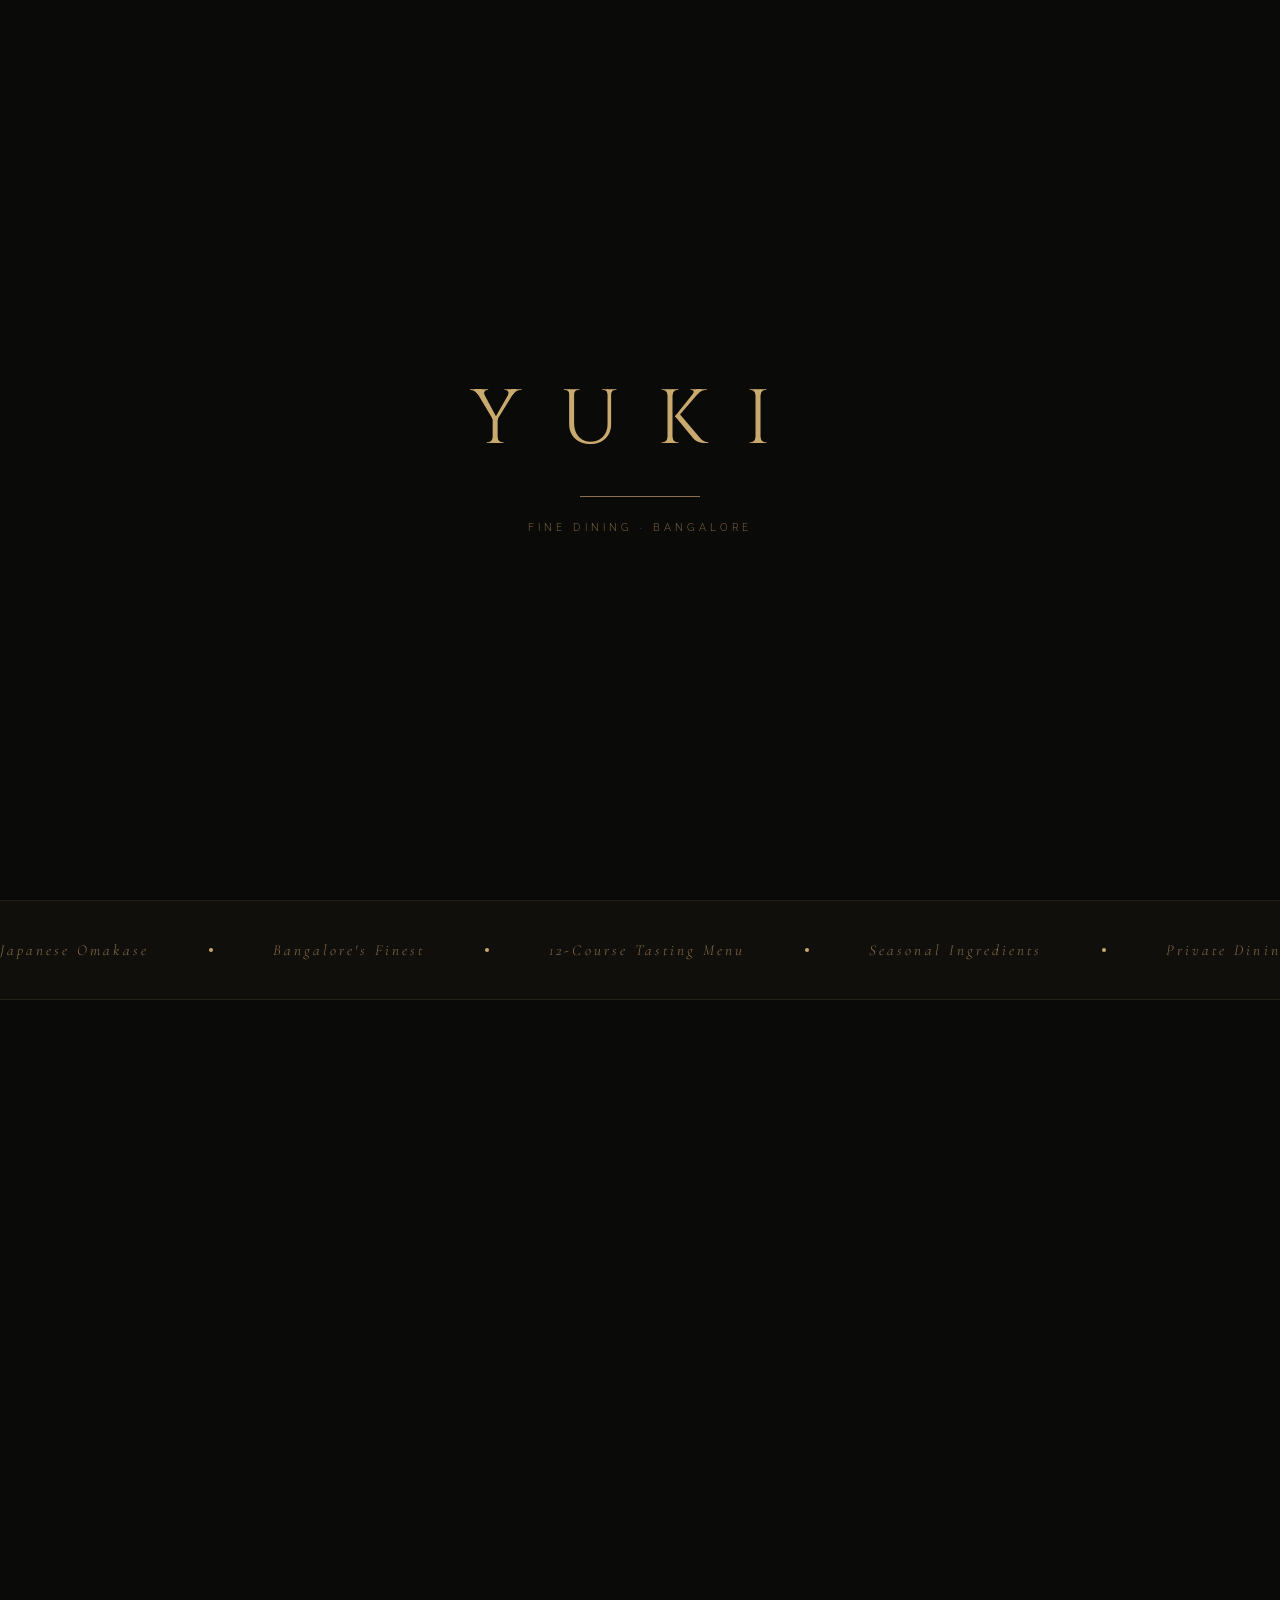
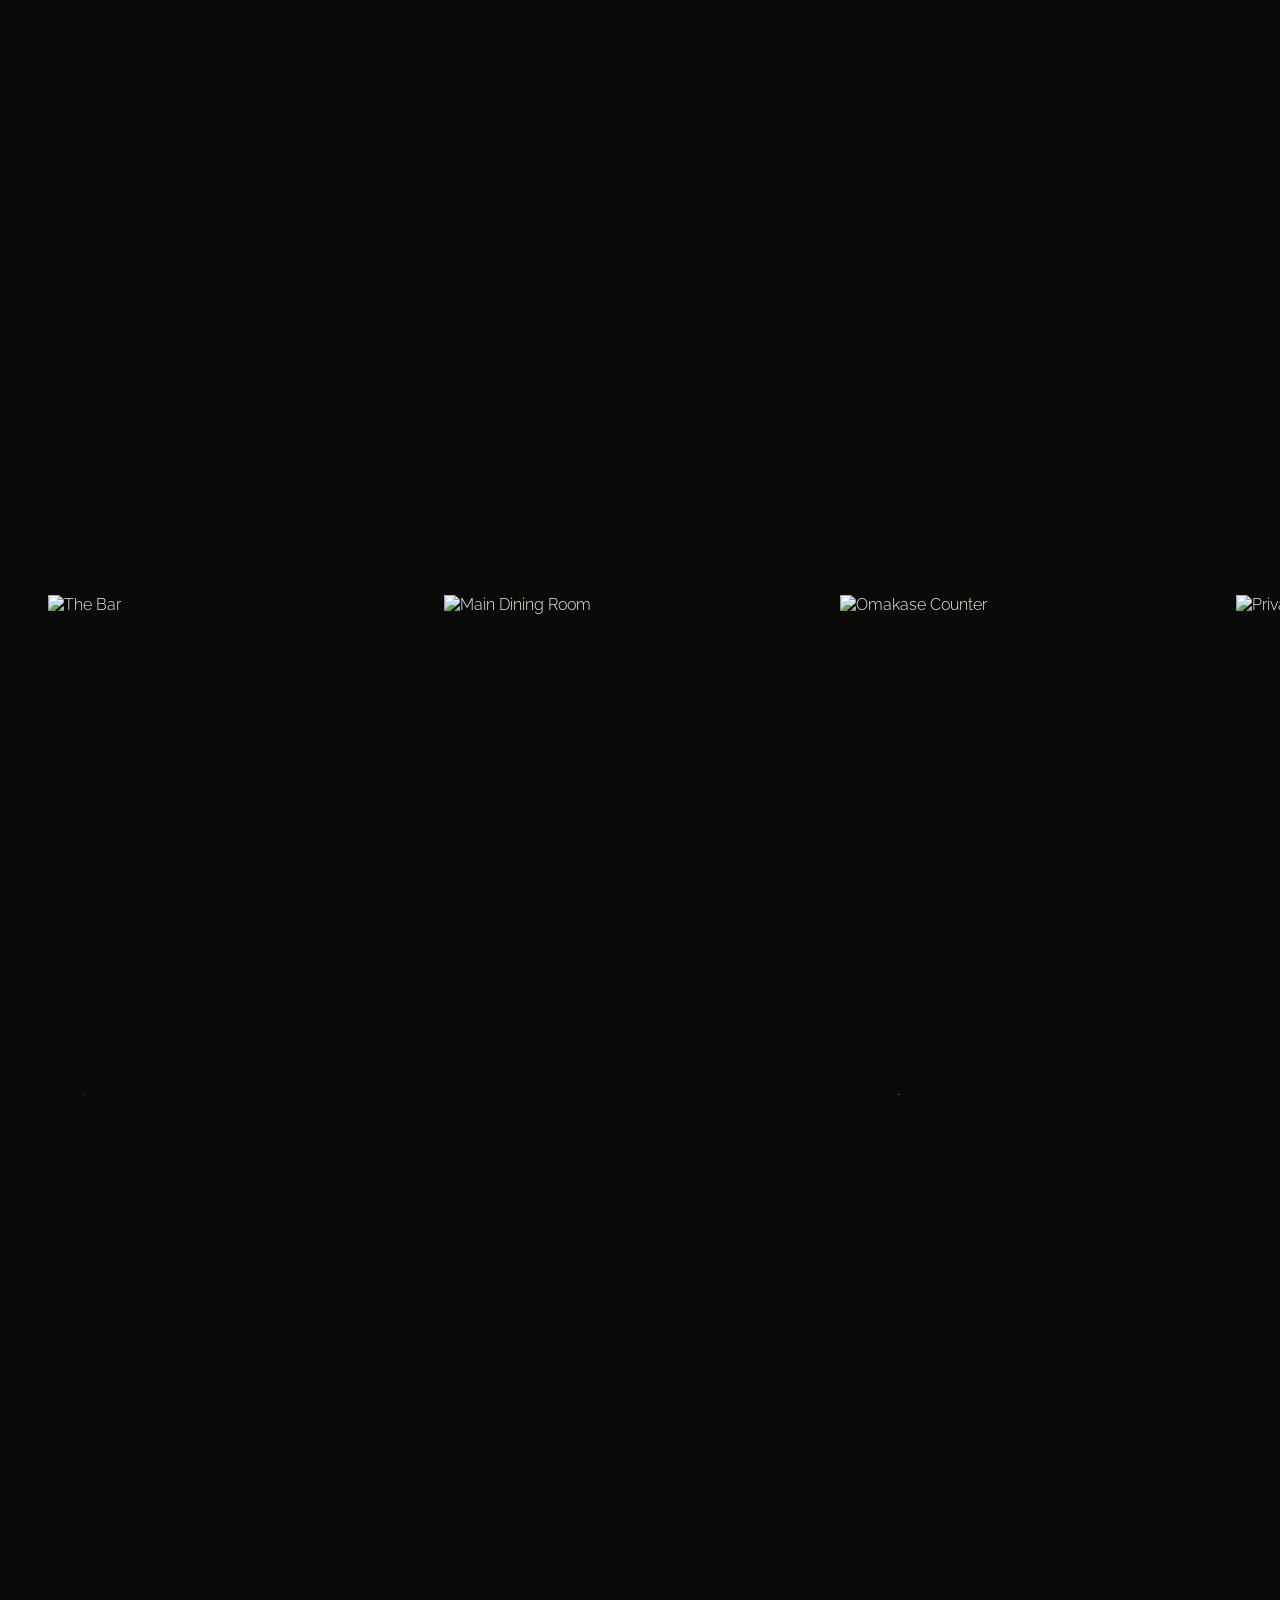
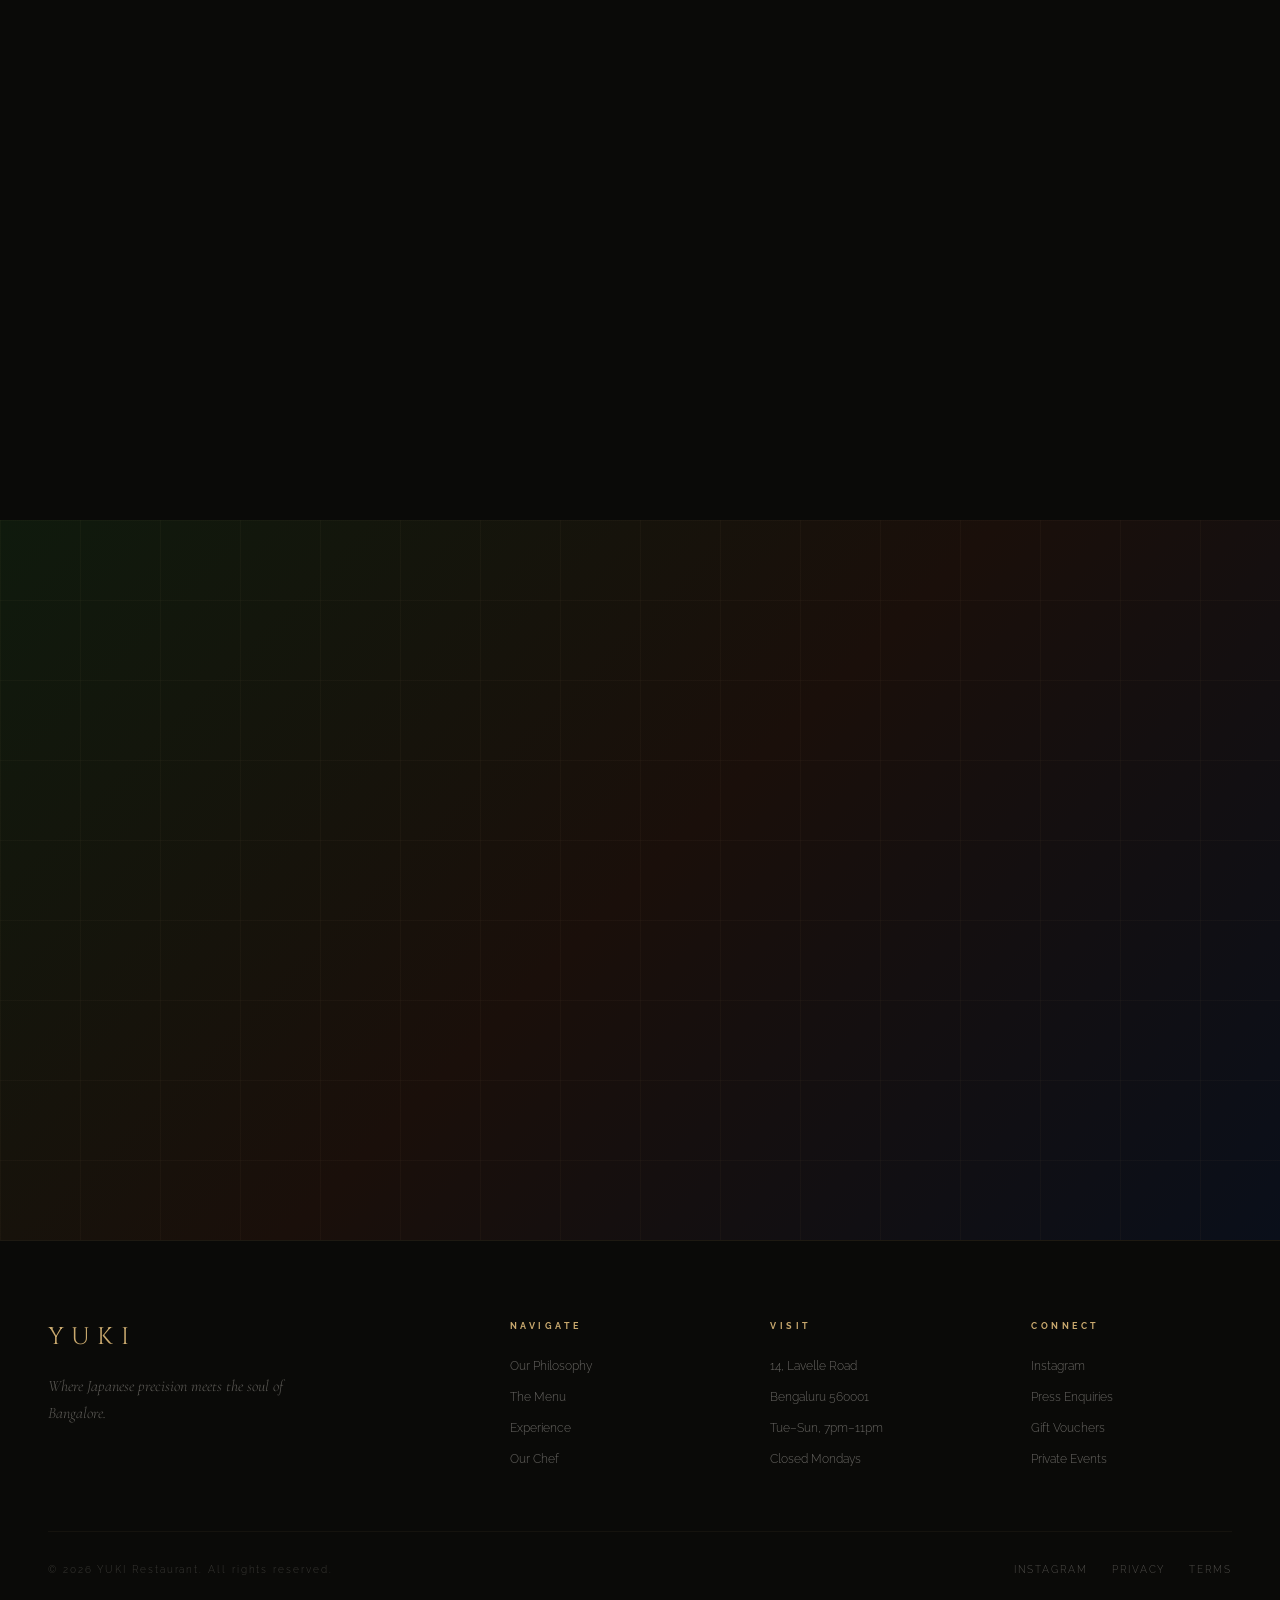
==== commit 45e7930c: "Update index.html" ====
--- a/index.html
+++ b/index.html
@@ -17,8 +17,8 @@
   <link rel="preconnect" href="https://fonts.gstatic.com" crossorigin>
   <link href="https://fonts.googleapis.com/css2?family=Cormorant+Garamond:ital,wght@0,300;0,400;0,500;1,300;1,400&family=Cinzel:wght@300;400&family=Raleway:wght@200;300;400&display=swap" rel="stylesheet">
   
-  <link rel="stylesheet" href="assets/css/shared.css">
-  <link rel="stylesheet" href="assets/css/index.css">
+  <link rel="stylesheet" href="/shared.css">
+  <link rel="stylesheet" href="/index.css">
 </head>
 
 <body>
--- a/shared.css
+++ b/shared.css
@@ -0,0 +1,917 @@
+/* ══════════════════════════════════════════════════
+   YUKI — FINE DINING, BANGALORE
+   SHARED DESIGN SYSTEM (shared.css)
+   ══════════════════════════════════════════════════ */
+
+*,
+*::before,
+*::after {
+  margin: 0;
+  padding: 0;
+  box-sizing: border-box;
+}
+
+:root {
+  --gold: #c9a96e;
+  --gold-light: #e8d5b0;
+  --gold-dim: #8a6f4a;
+  --cream: #f5f0e8;
+  --ink: #0a0a08;
+  --mist: rgba(255, 255, 255, 0.06);
+  --ease-out-expo: cubic-bezier(0.16, 1, 0.3, 1);
+  --ease-in-out-quad: cubic-bezier(0.45, 0, 0.55, 1);
+}
+
+html {
+  scroll-behavior: auto;
+  overflow-x: hidden;
+}
+
+body {
+  background: var(--ink);
+  color: var(--cream);
+  font-family: 'Raleway', sans-serif;
+  font-weight: 300;
+  cursor: none;
+  overflow-x: hidden;
+}
+
+@media (pointer: coarse) {
+  body { cursor: auto; }
+}
+
+/* ─── CUSTOM CURSOR ─── */
+#cursor {
+  position: fixed;
+  z-index: 9999;
+  width: 10px;
+  height: 10px;
+  background: var(--gold);
+  border-radius: 50%;
+  pointer-events: none;
+  transform: translate(-50%, -50%);
+  transition: transform 0.1s, width 0.3s var(--ease-out-expo), height 0.3s var(--ease-out-expo), background 0.3s, opacity 0.3s;
+  mix-blend-mode: difference;
+  opacity: 0; /* Hidden initially, shown on mousemove */
+}
+#cursor-ring {
+  position: fixed;
+  z-index: 9998;
+  width: 38px;
+  height: 38px;
+  border: 1px solid rgba(201, 169, 110, 0.5);
+  border-radius: 50%;
+  pointer-events: none;
+  transform: translate(-50%, -50%);
+  transition: transform 0.08s, width 0.4s var(--ease-out-expo), height 0.4s var(--ease-out-expo), opacity 0.3s;
+  opacity: 0; /* Hidden initially, shown on mousemove */
+}
+body:has(a:hover) #cursor, 
+body:has(button:hover) #cursor,
+body:has(.interactive-hover:hover) #cursor { 
+  width: 20px; 
+  height: 20px; 
+}
+body:has(a:hover) #cursor-ring, 
+body:has(button:hover) #cursor-ring,
+body:has(.interactive-hover:hover) #cursor-ring { 
+  width: 60px; 
+  height: 60px; 
+  opacity: 0.4; 
+}
+@media (pointer: coarse) {
+  #cursor, #cursor-ring { display: none; }
+}
+
+/* ─── LOADER ─── */
+#loader {
+  position: fixed;
+  inset: 0;
+  z-index: 9000;
+  background: var(--ink);
+  display: flex;
+  align-items: center;
+  justify-content: center;
+  flex-direction: column;
+  gap: 24px;
+}
+#loader .l-text {
+  font-family: 'Cinzel', serif;
+  font-size: clamp(2rem, 6vw, 5rem);
+  letter-spacing: 0.5em;
+  color: var(--gold);
+  overflow: hidden;
+}
+#loader .l-text span {
+  display: inline-block;
+  transform: translateY(110%);
+  animation: loaderReveal 1.2s var(--ease-out-expo) forwards;
+}
+@keyframes loaderReveal {
+  to { transform: translateY(0); }
+}
+#loader .l-line {
+  width: 0;
+  height: 1px;
+  background: var(--gold-dim);
+  animation: loaderLine 1.4s 0.6s var(--ease-out-expo) forwards;
+}
+@keyframes loaderLine {
+  to { width: 120px; }
+}
+#loader .l-sub {
+  font-size: 0.65rem;
+  letter-spacing: 0.4em;
+  color: var(--gold-dim);
+  text-transform: uppercase;
+  opacity: 0;
+  animation: fadeIn 0.8s 1.2s ease forwards;
+}
+@keyframes fadeIn {
+  to { opacity: 1; }
+}
+
+/* ─── PROGRESS LINE ─── */
+#progress-line {
+  position: fixed;
+  top: 0;
+  left: 0;
+  z-index: 9001;
+  height: 2px;
+  background: linear-gradient(to right, var(--gold-dim), var(--gold));
+  width: 0%;
+}
+
+/* ─── NAVIGATION ─── */
+nav {
+  position: fixed;
+  top: 0;
+  left: 0;
+  right: 0;
+  z-index: 1000;
+  display: flex;
+  align-items: center;
+  justify-content: space-between;
+  padding: 28px 48px;
+  transition: padding 0.4s ease, background 0.4s ease;
+}
+nav.scrolled {
+  padding: 18px 48px;
+  background: rgba(10, 10, 8, 0.85);
+  backdrop-filter: blur(12px);
+  border-bottom: 1px solid rgba(201, 169, 110, 0.1);
+}
+.nav-logo {
+  font-family: 'Cinzel', serif;
+  font-size: 1.1rem;
+  letter-spacing: 0.35em;
+  color: var(--gold);
+  text-decoration: none;
+  display: flex;
+  align-items: center;
+  position: relative;
+  z-index: 1100;
+}
+.nav-logo .logo-mark {
+  display: inline-flex;
+  align-items: center;
+  justify-content: center;
+  width: 36px;
+  height: 36px;
+  border: 1px solid var(--gold-dim);
+  border-radius: 50%;
+  margin-right: 14px;
+  overflow: hidden;
+}
+.nav-logo .logo-mark img {
+  width: 100%;
+  height: 100%;
+  object-fit: cover;
+  border-radius: 50%;
+}
+.nav-links {
+  display: flex;
+  gap: 40px;
+  align-items: center;
+}
+.nav-links a {
+  font-size: 0.65rem;
+  letter-spacing: 0.25em;
+  text-transform: uppercase;
+  color: rgba(245, 240, 232, 0.7);
+  text-decoration: none;
+  transition: color 0.3s;
+  position: relative;
+}
+.nav-links a::after {
+  content: '';
+  position: absolute;
+  bottom: -3px;
+  left: 0;
+  right: 0;
+  height: 1px;
+  background: var(--gold);
+  transform: scaleX(0);
+  transform-origin: right;
+  transition: transform 0.3s var(--ease-out-expo);
+}
+.nav-links a:hover { color: var(--gold); }
+.nav-links a:hover::after {
+  transform: scaleX(1);
+  transform-origin: left;
+}
+.nav-reserve {
+  font-size: 0.65rem;
+  letter-spacing: 0.25em;
+  text-transform: uppercase;
+  color: var(--ink);
+  background: var(--gold);
+  padding: 12px 28px;
+  text-decoration: none;
+  transition: background 0.3s, transform 0.3s;
+  display: flex;
+  align-items: center;
+  gap: 8px;
+}
+.nav-reserve:hover {
+  background: var(--gold-light);
+  transform: translateY(-2px);
+}
+
+.nav-back {
+  font-size: 0.65rem;
+  letter-spacing: 0.25em;
+  text-transform: uppercase;
+  color: rgba(245, 240, 232, 0.6);
+  text-decoration: none;
+  display: flex;
+  align-items: center;
+  gap: 10px;
+  transition: color 0.3s;
+}
+.nav-back:hover { color: var(--gold); }
+.nav-back::before { content: '←'; }
+
+/* ─── HAMBURGER ─── */
+.nav-hamburger {
+  display: none;
+  flex-direction: column;
+  gap: 5px;
+  background: none;
+  border: none;
+  cursor: pointer;
+  z-index: 1100;
+  position: relative;
+  padding: 4px 0;
+}
+.ham-line {
+  display: block;
+  width: 26px;
+  height: 1px;
+  background: var(--gold);
+  transform-origin: center;
+  transition: transform 0.4s var(--ease-out-expo), opacity 0.3s, width 0.4s;
+}
+.nav-hamburger.open .ham-line:nth-child(1) { transform: translateY(6px) rotate(45deg); }
+.nav-hamburger.open .ham-line:nth-child(2) { opacity: 0; width: 0; }
+.nav-hamburger.open .ham-line:nth-child(3) { transform: translateY(-6px) rotate(-45deg); }
+
+/* ─── MOBILE OVERLAY MENU ─── */
+#mobile-menu {
+  position: fixed;
+  inset: 0;
+  z-index: 1050;
+  background: var(--ink);
+  display: flex;
+  flex-direction: column;
+  justify-content: center;
+  padding: 100px 40px 60px;
+  clip-path: circle(0% at calc(100% - 52px) 52px);
+  transition: clip-path 0.8s var(--ease-out-expo);
+  pointer-events: none;
+  overflow: hidden;
+}
+#mobile-menu.open {
+  clip-path: circle(160% at calc(100% - 52px) 52px);
+  pointer-events: all;
+}
+.mob-link {
+  font-family: 'Cinzel', serif;
+  font-size: clamp(2rem, 8vw, 3rem);
+  font-weight: 300;
+  letter-spacing: 0.06em;
+  color: var(--cream);
+  text-decoration: none;
+  display: flex;
+  align-items: center;
+  justify-content: space-between;
+  padding: 14px 0;
+  border-bottom: 1px solid rgba(201, 169, 110, 0.08);
+  opacity: 0;
+  transform: translateX(-30px);
+  transition: opacity 0.5s var(--ease-out-expo), transform 0.5s var(--ease-out-expo), color 0.3s;
+}
+#mobile-menu.open .mob-link {
+  opacity: 1;
+  transform: translateX(0);
+}
+#mobile-menu.open .mob-link:nth-child(1) { transition-delay: 0.15s; }
+#mobile-menu.open .mob-link:nth-child(2) { transition-delay: 0.22s; }
+#mobile-menu.open .mob-link:nth-child(3) { transition-delay: 0.29s; }
+#mobile-menu.open .mob-link:nth-child(4) { transition-delay: 0.36s; }
+#mobile-menu.open .mob-link:nth-child(5) { transition-delay: 0.43s; }
+.mob-link:hover { color: var(--gold); }
+.mob-num {
+  font-family: 'Cormorant Garamond', serif;
+  font-size: 0.8rem;
+  font-style: italic;
+  color: var(--gold-dim);
+}
+.mob-footer {
+  margin-top: 44px;
+  opacity: 0;
+  transform: translateY(16px);
+  transition: opacity 0.5s 0.5s ease, transform 0.5s 0.5s var(--ease-out-expo);
+}
+#mobile-menu.open .mob-footer {
+  opacity: 1;
+  transform: translateY(0);
+}
+.mob-reserve, .mob-reserve-btn {
+  display: inline-block;
+  font-size: 0.65rem;
+  letter-spacing: 0.3em;
+  text-transform: uppercase;
+  color: var(--ink);
+  background: var(--gold);
+  padding: 16px 36px;
+  text-decoration: none;
+  margin-bottom: 24px;
+}
+.mob-contact {
+  font-size: 0.68rem;
+  letter-spacing: 0.12em;
+  color: var(--gold-dim);
+}
+
+/* ─── BUTTONS & LINKS ─── */
+.btn-primary {
+  font-size: 0.65rem;
+  letter-spacing: 0.3em;
+  text-transform: uppercase;
+  color: var(--ink);
+  background: var(--gold);
+  padding: 18px 48px;
+  text-decoration: none;
+  transition: background 0.3s, transform 0.3s;
+  display: inline-flex;
+  align-items: center;
+  gap: 12px;
+  border: none;
+  cursor: pointer;
+  font-family: inherit;
+}
+.btn-primary:hover {
+  background: var(--gold-light);
+  transform: translateY(-2px);
+}
+.btn-secondary {
+  font-size: 0.65rem;
+  letter-spacing: 0.3em;
+  text-transform: uppercase;
+  color: var(--gold);
+  background: transparent;
+  border: 1px solid rgba(201, 169, 110, 0.3);
+  padding: 18px 48px;
+  text-decoration: none;
+  transition: border-color 0.3s, color 0.3s, transform 0.3s;
+  display: inline-flex;
+  align-items: center;
+  gap: 12px;
+  cursor: pointer;
+  font-family: inherit;
+}
+.btn-secondary:hover {
+  border-color: var(--gold);
+  color: var(--gold-light);
+  transform: translateY(-2px);
+}
+.text-link {
+  font-size: 0.65rem;
+  letter-spacing: 0.3em;
+  text-transform: uppercase;
+  color: var(--gold);
+  text-decoration: none;
+  display: inline-flex;
+  align-items: center;
+  gap: 12px;
+  transition: gap 0.3s;
+}
+.text-link::after { content: '→'; }
+.text-link:hover { gap: 20px; }
+
+/* ─── COMMON SECTIONS ─── */
+section { position: relative; }
+.section-label {
+  font-size: 0.55rem;
+  letter-spacing: 0.45em;
+  text-transform: uppercase;
+  color: var(--gold);
+  margin-bottom: 20px;
+  display: flex;
+  align-items: center;
+  gap: 16px;
+}
+.section-label::before {
+  content: '';
+  display: block;
+  width: 30px;
+  height: 1px;
+  background: var(--gold);
+}
+
+/* ─── SCROLL REVEAL ANIMATIONS ─── */
+.reveal {
+  opacity: 0;
+  transform: translateY(50px);
+  transition: opacity 0.9s var(--ease-out-expo), transform 0.9s var(--ease-out-expo);
+}
+.reveal.visible {
+  opacity: 1;
+  transform: translateY(0);
+}
+.reveal-left {
+  opacity: 0;
+  transform: translateX(-60px);
+  transition: opacity 0.9s var(--ease-out-expo), transform 0.9s var(--ease-out-expo);
+}
+.reveal-left.visible {
+  opacity: 1;
+  transform: translateX(0);
+}
+.reveal-right {
+  opacity: 0;
+  transform: translateX(60px);
+  transition: opacity 0.9s var(--ease-out-expo), transform 0.9s var(--ease-out-expo);
+}
+.reveal-right.visible {
+  opacity: 1;
+  transform: translateX(0);
+}
+.delay-1 { transition-delay: 0.1s; }
+.delay-2 { transition-delay: 0.2s; }
+.delay-3 { transition-delay: 0.3s; }
+.delay-4 { transition-delay: 0.4s; }
+.delay-5 { transition-delay: 0.5s; }
+
+/* ─── PAGE PAGE FADE TRANSITION ─── */
+.page-fade-overlay {
+  position: fixed;
+  inset: 0;
+  background: var(--ink);
+  z-index: 99999;
+  opacity: 0;
+  pointer-events: none;
+  transition: opacity 0.5s ease-in-out;
+}
+.page-fade-overlay.active {
+  opacity: 1;
+  pointer-events: all;
+}
+
+/* ══════════════════════════════════════════════════
+   INTERACTIVE PREMIUM RESERVATION SYSTEM (MODAL)
+   ══════════════════════════════════════════════════ */
+#booking-modal {
+  position: fixed;
+  inset: 0;
+  z-index: 9500;
+  background: rgba(10, 10, 8, 0.85);
+  backdrop-filter: blur(15px);
+  -webkit-backdrop-filter: blur(15px);
+  display: flex;
+  align-items: center;
+  justify-content: center;
+  opacity: 0;
+  pointer-events: none;
+  transition: opacity 0.6s var(--ease-out-expo);
+  padding: 20px;
+}
+#booking-modal.open {
+  opacity: 1;
+  pointer-events: all;
+}
+.booking-modal-container {
+  width: 100%;
+  max-width: 600px;
+  background: rgba(18, 18, 15, 0.95);
+  border: 1px solid rgba(201, 169, 110, 0.2);
+  border-top: 3px solid var(--gold);
+  border-radius: 4px;
+  padding: 40px;
+  position: relative;
+  transform: translateY(40px);
+  transition: transform 0.6s var(--ease-out-expo);
+  box-shadow: 0 24px 60px rgba(0, 0, 0, 0.8);
+  max-height: 90vh;
+  overflow-y: auto;
+  scrollbar-width: thin;
+  scrollbar-color: var(--gold-dim) transparent;
+}
+#booking-modal.open .booking-modal-container {
+  transform: translateY(0);
+}
+.booking-modal-container::-webkit-scrollbar {
+  width: 4px;
+}
+.booking-modal-container::-webkit-scrollbar-thumb {
+  background: var(--gold-dim);
+  border-radius: 2px;
+}
+
+.booking-close {
+  position: absolute;
+  top: 24px;
+  right: 24px;
+  background: none;
+  border: none;
+  font-size: 1.5rem;
+  color: var(--gold-dim);
+  cursor: pointer;
+  transition: color 0.3s;
+}
+.booking-close:hover {
+  color: var(--gold);
+}
+
+/* Steps Progress Header */
+.booking-steps {
+  display: flex;
+  justify-content: space-between;
+  margin-bottom: 40px;
+  position: relative;
+  padding-bottom: 12px;
+  border-bottom: 1px solid rgba(201, 169, 110, 0.08);
+}
+.booking-step-dot {
+  font-size: 0.6rem;
+  letter-spacing: 0.2em;
+  text-transform: uppercase;
+  color: rgba(245, 240, 232, 0.3);
+  transition: color 0.4s;
+  display: flex;
+  align-items: center;
+  gap: 8px;
+}
+.booking-step-dot.active {
+  color: var(--gold);
+  font-weight: 500;
+}
+.booking-step-dot.completed {
+  color: var(--cream);
+}
+
+/* Modal Content Steps */
+.booking-step-panel {
+  display: none;
+}
+.booking-step-panel.active {
+  display: block;
+  animation: stepFadeIn 0.5s var(--ease-out-expo) forwards;
+}
+@keyframes stepFadeIn {
+  from { opacity: 0; transform: translateY(10px); }
+  to { opacity: 1; transform: translateY(0); }
+}
+
+.booking-title {
+  font-family: 'Cinzel', serif;
+  font-size: 1.8rem;
+  font-weight: 300;
+  color: var(--cream);
+  margin-bottom: 8px;
+  letter-spacing: 0.05em;
+}
+.booking-subtitle {
+  font-size: 0.75rem;
+  color: var(--gold-dim);
+  letter-spacing: 0.1em;
+  text-transform: uppercase;
+  margin-bottom: 32px;
+}
+
+/* Custom Grid Pickers */
+.booking-grid {
+  display: grid;
+  grid-template-columns: repeat(4, 1fr);
+  gap: 10px;
+  margin-bottom: 32px;
+}
+.booking-grid-item {
+  background: rgba(255, 255, 255, 0.02);
+  border: 1px solid rgba(201, 169, 110, 0.15);
+  color: var(--cream);
+  padding: 16px 8px;
+  font-family: 'Cormorant Garamond', serif;
+  font-size: 1.2rem;
+  text-align: center;
+  cursor: pointer;
+  transition: background 0.3s, border-color 0.3s, color 0.3s;
+}
+.booking-grid-item:hover {
+  border-color: var(--gold);
+  background: rgba(201, 169, 110, 0.05);
+}
+.booking-grid-item.selected {
+  background: var(--gold);
+  border-color: var(--gold);
+  color: var(--ink);
+  font-weight: 500;
+}
+
+/* Calendar Grid Custom UI */
+.calendar-container {
+  margin-bottom: 32px;
+}
+.calendar-grid {
+  display: grid;
+  grid-template-columns: repeat(7, 1fr);
+  gap: 8px;
+}
+.calendar-day-header {
+  font-size: 0.55rem;
+  letter-spacing: 0.1em;
+  text-transform: uppercase;
+  color: var(--gold-dim);
+  text-align: center;
+  padding-bottom: 8px;
+}
+.calendar-day {
+  aspect-ratio: 1;
+  display: flex;
+  flex-direction: column;
+  align-items: center;
+  justify-content: center;
+  background: rgba(255, 255, 255, 0.01);
+  border: 1px solid rgba(201, 169, 110, 0.08);
+  font-family: 'Cormorant Garamond', serif;
+  font-size: 1.1rem;
+  cursor: pointer;
+  transition: all 0.3s;
+  color: rgba(245, 240, 232, 0.7);
+}
+.calendar-day:hover {
+  border-color: var(--gold);
+  background: rgba(201, 169, 110, 0.05);
+}
+.calendar-day.selected {
+  background: var(--gold);
+  border-color: var(--gold);
+  color: var(--ink);
+  font-weight: bold;
+}
+.calendar-day.disabled {
+  opacity: 0.15;
+  pointer-events: none;
+}
+.calendar-day .day-month {
+  font-size: 0.5rem;
+  text-transform: uppercase;
+  margin-top: 2px;
+  opacity: 0.6;
+}
+
+/* Time slots grid */
+.slots-grid {
+  display: grid;
+  grid-template-columns: repeat(3, 1fr);
+  gap: 12px;
+  margin-bottom: 32px;
+}
+.slot-button {
+  background: transparent;
+  border: 1px solid rgba(201, 169, 110, 0.2);
+  color: var(--cream);
+  padding: 12px;
+  font-size: 0.75rem;
+  letter-spacing: 0.15em;
+  text-transform: uppercase;
+  text-align: center;
+  cursor: pointer;
+  transition: all 0.3s;
+}
+.slot-button:hover {
+  border-color: var(--gold);
+}
+.slot-button.selected {
+  background: var(--gold);
+  border-color: var(--gold);
+  color: var(--ink);
+}
+
+/* Experience Select Cards */
+.exp-select-cards {
+  display: flex;
+  flex-direction: column;
+  gap: 14px;
+  margin-bottom: 32px;
+}
+.exp-select-card {
+  padding: 20px;
+  border: 1px solid rgba(201, 169, 110, 0.15);
+  background: rgba(255, 255, 255, 0.01);
+  display: flex;
+  justify-content: space-between;
+  align-items: center;
+  cursor: pointer;
+  transition: all 0.3s;
+}
+.exp-select-card:hover {
+  border-color: var(--gold);
+  background: rgba(201, 169, 110, 0.03);
+}
+.exp-select-card.selected {
+  border-color: var(--gold);
+  background: rgba(201, 169, 110, 0.08);
+  box-shadow: inset 0 0 10px rgba(201, 169, 110, 0.15);
+}
+.exp-card-info {
+  flex: 1;
+}
+.exp-card-name {
+  font-family: 'Cormorant Garamond', serif;
+  font-size: 1.3rem;
+  color: var(--cream);
+  margin-bottom: 4px;
+  transition: color 0.3s;
+}
+.exp-select-card.selected .exp-card-name {
+  color: var(--gold-light);
+}
+.exp-card-desc {
+  font-size: 0.68rem;
+  color: rgba(245, 240, 232, 0.4);
+  line-height: 1.4;
+}
+.exp-card-price {
+  font-family: 'Cormorant Garamond', serif;
+  font-size: 1.4rem;
+  color: var(--gold);
+  margin-left: 20px;
+}
+
+/* Form Controls */
+.booking-form {
+  display: flex;
+  flex-direction: column;
+  gap: 20px;
+  margin-bottom: 32px;
+}
+.form-row {
+  display: grid;
+  grid-template-columns: 1fr 1fr;
+  gap: 20px;
+}
+.form-group {
+  display: flex;
+  flex-direction: column;
+  gap: 8px;
+}
+.form-group label {
+  font-size: 0.6rem;
+  letter-spacing: 0.15em;
+  text-transform: uppercase;
+  color: var(--gold-dim);
+}
+.form-group input {
+  background: rgba(255, 255, 255, 0.02);
+  border: 1px solid rgba(201, 169, 110, 0.15);
+  color: var(--cream);
+  padding: 12px 16px;
+  font-size: 0.8rem;
+  letter-spacing: 0.05em;
+  outline: none;
+  font-family: inherit;
+  transition: border-color 0.3s;
+}
+.form-group input:focus {
+  border-color: var(--gold);
+}
+
+.dietary-checkboxes {
+  display: grid;
+  grid-template-columns: repeat(4, 1fr);
+  gap: 10px;
+}
+.dietary-checkbox {
+  border: 1px solid rgba(201, 169, 110, 0.15);
+  background: rgba(255, 255, 255, 0.01);
+  padding: 10px;
+  text-align: center;
+  font-size: 0.6rem;
+  letter-spacing: 0.1em;
+  text-transform: uppercase;
+  cursor: pointer;
+  color: rgba(245, 240, 232, 0.5);
+  transition: all 0.3s;
+}
+.dietary-checkbox:hover {
+  border-color: var(--gold);
+}
+.dietary-checkbox.selected {
+  border-color: var(--gold);
+  background: rgba(201, 169, 110, 0.08);
+  color: var(--gold);
+}
+
+/* Booking Navigation Buttons */
+.booking-nav {
+  display: flex;
+  justify-content: space-between;
+  gap: 16px;
+  margin-top: 16px;
+}
+.booking-nav button {
+  flex: 1;
+}
+
+/* Success Panel */
+.success-panel {
+  text-align: center;
+  padding: 20px 0;
+}
+.success-icon {
+  width: 60px;
+  height: 60px;
+  border: 1px solid var(--gold);
+  border-radius: 50%;
+  display: flex;
+  align-items: center;
+  justify-content: center;
+  margin: 0 auto 24px;
+  color: var(--gold);
+  font-size: 1.5rem;
+}
+.success-ref {
+  font-family: 'Cinzel', serif;
+  font-size: 1.1rem;
+  letter-spacing: 0.1em;
+  color: var(--gold-light);
+  margin-bottom: 24px;
+  background: rgba(201, 169, 110, 0.05);
+  padding: 8px 16px;
+  display: inline-block;
+  border: 1px solid rgba(201, 169, 110, 0.1);
+}
+.success-summary {
+  background: rgba(255, 255, 255, 0.01);
+  border: 1px solid rgba(201, 169, 110, 0.08);
+  padding: 24px;
+  max-width: 400px;
+  margin: 0 auto 32px;
+  text-align: left;
+}
+.success-summary-item {
+  display: flex;
+  justify-content: space-between;
+  padding: 8px 0;
+  border-bottom: 1px solid rgba(255, 255, 255, 0.04);
+  font-size: 0.72rem;
+  letter-spacing: 0.05em;
+  color: rgba(245, 240, 232, 0.6);
+}
+.success-summary-item:last-child {
+  border-bottom: none;
+}
+.success-summary-item span:last-child {
+  color: var(--cream);
+  font-weight: 500;
+}
+.success-note {
+  font-size: 0.7rem;
+  color: var(--gold-dim);
+  letter-spacing: 0.05em;
+  margin-top: 24px;
+  line-height: 1.6;
+}
+
+/* Responsive adjustments for Booking modal */
+@media (max-width: 600px) {
+  .booking-modal-container {
+    padding: 30px 20px;
+  }
+  .booking-grid {
+    grid-template-columns: repeat(2, 1fr);
+  }
+  .form-row {
+    grid-template-columns: 1fr;
+    gap: 12px;
+  }
+  .dietary-checkboxes {
+    grid-template-columns: repeat(2, 1fr);
+  }
+  .booking-steps {
+    flex-wrap: wrap;
+    gap: 10px;
+  }
+}
--- a/index.css
+++ b/index.css
@@ -0,0 +1,1080 @@
+/* ══════════════════════════════════════════════════
+   YUKI — FINE DINING, BANGALORE
+   HOME PAGE SPECIFIC STYLES (index.css)
+   ══════════════════════════════════════════════════ */
+
+/* ─── HERO ─── */
+#hero {
+  position: relative;
+  height: 100vh;
+  min-height: 700px;
+  display: flex;
+  align-items: flex-end;
+  overflow: hidden;
+}
+
+.hero-bg {
+  position: absolute;
+  inset: 0;
+  will-change: transform;
+  backface-visibility: hidden;
+  -webkit-backface-visibility: hidden;
+  background: url('../../Bgimg.png') 30% center / cover no-repeat;
+}
+
+.hero-vignette {
+  position: absolute;
+  inset: 0;
+  background:
+    linear-gradient(to right, rgba(10, 8, 4, 0.6) 0%, rgba(10, 8, 4, 0.2) 60%, transparent 100%),
+    radial-gradient(ellipse at center, transparent 30%, rgba(10, 10, 8, 0.35) 100%);
+  pointer-events: none;
+}
+
+.hero-gradient {
+  position: absolute;
+  bottom: 0;
+  left: 0;
+  right: 0;
+  height: 45%;
+  background: linear-gradient(to top, var(--ink) 0%, rgba(10, 10, 8, 0.5) 60%, transparent 100%);
+}
+
+.hero-content {
+  position: relative;
+  z-index: 2;
+  padding: 0 48px 80px;
+  width: 100%;
+}
+
+.hero-tag {
+  font-size: 0.6rem;
+  letter-spacing: 0.5em;
+  text-transform: uppercase;
+  color: var(--gold);
+  margin-bottom: 24px;
+  opacity: 0;
+  transform: translateY(20px);
+  text-shadow: 0 1px 12px rgba(0, 0, 0, 0.7);
+}
+
+.hero-title {
+  font-family: 'Cinzel', serif;
+  font-size: clamp(5rem, 15vw, 14rem);
+  font-weight: 300;
+  line-height: 0.85;
+  letter-spacing: 0.05em;
+  color: var(--gold);
+  text-shadow: 0 2px 40px rgba(0, 0, 0, 0.5);
+  overflow: hidden;
+  opacity: 0;
+}
+
+.hero-title .word {
+  display: block;
+  transform: translateY(110%);
+}
+
+.hero-sub {
+  display: flex;
+  gap: 48px;
+  align-items: center;
+  margin-top: 32px;
+  opacity: 0;
+  transform: translateY(20px);
+}
+
+.hero-sub-text {
+  font-size: 0.75rem;
+  letter-spacing: 0.2em;
+  color: rgba(245, 240, 232, 0.85);
+  text-transform: uppercase;
+  text-shadow: 0 1px 10px rgba(0, 0, 0, 0.7);
+}
+
+.hero-line {
+  flex: 1;
+  height: 1px;
+  background: rgba(201, 169, 110, 0.2);
+  max-width: 200px;
+}
+
+.hero-scroll {
+  display: flex;
+  align-items: center;
+  gap: 12px;
+  font-size: 0.6rem;
+  letter-spacing: 0.3em;
+  color: var(--gold-dim);
+  text-transform: uppercase;
+}
+
+.scroll-arrow {
+  width: 20px;
+  height: 20px;
+  border-right: 1px solid var(--gold-dim);
+  border-bottom: 1px solid var(--gold-dim);
+  transform: rotate(45deg);
+  animation: scrollBounce 2s ease-in-out infinite;
+}
+
+@keyframes scrollBounce {
+  0%, 100% { transform: rotate(45deg) translate(0, 0); opacity: 1; }
+  50% { transform: rotate(45deg) translate(4px, 4px); opacity: 0.5; }
+}
+
+.hero-number {
+  position: absolute;
+  right: 48px;
+  top: 50%;
+  transform: translateY(-50%);
+  font-family: 'Cormorant Garamond', serif;
+  font-size: 0.65rem;
+  letter-spacing: 0.3em;
+  color: var(--gold-dim);
+  writing-mode: vertical-rl;
+  z-index: 2;
+}
+
+/* ─── MARQUEE ─── */
+.marquee-section {
+  padding: 40px 0;
+  overflow: hidden;
+  border-top: 1px solid rgba(201, 169, 110, 0.1);
+  border-bottom: 1px solid rgba(201, 169, 110, 0.1);
+  background: rgba(201, 169, 110, 0.03);
+}
+
+.marquee-track {
+  display: flex;
+  gap: 60px;
+  white-space: nowrap;
+  animation: marquee 25s linear infinite;
+}
+
+.marquee-track:hover {
+  animation-play-state: paused;
+}
+
+.marquee-item {
+  font-family: 'Cormorant Garamond', serif;
+  font-size: 0.95rem;
+  font-style: italic;
+  letter-spacing: 0.2em;
+  color: var(--gold-dim);
+  flex-shrink: 0;
+  display: flex;
+  align-items: center;
+  gap: 60px;
+}
+
+.marquee-dot {
+  width: 4px;
+  height: 4px;
+  border-radius: 50%;
+  background: var(--gold);
+  flex-shrink: 0;
+}
+
+@keyframes marquee {
+  0% { transform: translateX(0); }
+  100% { transform: translateX(-50%); }
+}
+
+/* ─── PHILOSOPHY ─── */
+#philosophy {
+  padding: 140px 48px;
+  display: grid;
+  grid-template-columns: 1fr 1fr;
+  gap: 80px;
+  align-items: center;
+}
+
+.philosophy-heading {
+  font-family: 'Cormorant Garamond', serif;
+  font-size: clamp(2.5rem, 5vw, 4.5rem);
+  font-weight: 300;
+  line-height: 1.1;
+  color: var(--cream);
+  margin-bottom: 40px;
+}
+
+.philosophy-heading em {
+  font-style: italic;
+  color: var(--gold);
+}
+
+.philosophy-body {
+  font-size: 0.85rem;
+  line-height: 2;
+  color: rgba(245, 240, 232, 0.55);
+  margin-bottom: 40px;
+  max-width: 420px;
+}
+
+.philosophy-right {
+  position: relative;
+}
+
+.philosophy-image {
+  width: 100%;
+  aspect-ratio: 3/4;
+  position: relative;
+  overflow: hidden;
+}
+
+.philosophy-image img {
+  width: 100%;
+  height: 100%;
+  object-fit: cover;
+  display: block;
+}
+
+.philosophy-image::before {
+  content: '';
+  position: absolute;
+  inset: 0;
+  z-index: 1;
+  background: linear-gradient(to bottom, transparent 60%, rgba(10, 10, 8, 0.4) 100%);
+}
+
+.philosophy-image-accent {
+  position: absolute;
+  bottom: -20px;
+  left: -20px;
+  width: 60%;
+  aspect-ratio: 1;
+  border: 1px solid rgba(201, 169, 110, 0.15);
+  pointer-events: none;
+}
+
+.philosophy-stat {
+  position: absolute;
+  top: 40px;
+  left: -60px;
+  background: rgba(10, 10, 8, 0.9);
+  border: 1px solid rgba(201, 169, 110, 0.2);
+  padding: 24px 32px;
+  backdrop-filter: blur(10px);
+  z-index: 2;
+}
+
+.stat-number {
+  font-family: 'Cormorant Garamond', serif;
+  font-size: 2.8rem;
+  font-weight: 300;
+  color: var(--gold);
+  line-height: 1;
+}
+
+.stat-label {
+  font-size: 0.55rem;
+  letter-spacing: 0.3em;
+  text-transform: uppercase;
+  color: var(--gold-dim);
+  margin-top: 6px;
+}
+
+/* ─── MENU CARDS ─── */
+#menu {
+  padding: 80px 0;
+  overflow: hidden;
+}
+
+.menu-intro {
+  padding: 0 48px;
+  margin-bottom: 80px;
+}
+
+.menu-heading {
+  font-family: 'Cinzel', serif;
+  font-size: clamp(3rem, 7vw, 6rem);
+  font-weight: 300;
+  letter-spacing: 0.08em;
+  color: var(--cream);
+  line-height: 1;
+  margin-bottom: 24px;
+}
+
+.menu-cards {
+  display: grid;
+  grid-template-columns: repeat(3, 1fr);
+  gap: 2px;
+}
+
+.menu-card {
+  position: relative;
+  aspect-ratio: 3/4;
+  overflow: hidden;
+  cursor: none;
+}
+
+.menu-card-bg {
+  position: absolute;
+  inset: 0;
+  transition: transform 0.7s var(--ease-out-expo);
+  background: #0a0a08;
+}
+
+.menu-card-bg img {
+  width: 100%;
+  height: 100%;
+  object-fit: cover;
+  display: block;
+  transition: transform 0.7s var(--ease-out-expo);
+}
+
+.menu-card:hover .menu-card-bg img {
+  transform: scale(1.05);
+}
+
+.menu-card-overlay {
+  position: absolute;
+  inset: 0;
+  background: linear-gradient(to top, rgba(10, 10, 8, 0.92) 0%, rgba(10, 10, 8, 0.3) 60%, rgba(10, 10, 8, 0.1) 100%);
+  transition: background 0.5s;
+}
+
+.menu-card-content {
+  position: absolute;
+  bottom: 0;
+  left: 0;
+  right: 0;
+  padding: 40px 32px;
+  transform: translateY(20px);
+  transition: transform 0.5s var(--ease-out-expo);
+}
+
+.menu-card:hover .menu-card-content {
+  transform: translateY(0);
+}
+
+.menu-card-number {
+  font-family: 'Cormorant Garamond', serif;
+  font-size: 0.75rem;
+  font-style: italic;
+  color: var(--gold-dim);
+  margin-bottom: 12px;
+}
+
+.menu-card-title {
+  font-family: 'Cormorant Garamond', serif;
+  font-size: 1.8rem;
+  font-weight: 300;
+  color: var(--cream);
+  margin-bottom: 8px;
+  line-height: 1.1;
+}
+
+.menu-card-desc {
+  font-size: 0.72rem;
+  letter-spacing: 0.1em;
+  color: rgba(245, 240, 232, 0.4);
+  line-height: 1.8;
+  opacity: 0;
+  transform: translateY(10px);
+  transition: opacity 0.4s 0.1s, transform 0.4s 0.1s;
+}
+
+.menu-card:hover .menu-card-desc {
+  opacity: 1;
+  transform: translateY(0);
+}
+
+.menu-card-price {
+  margin-top: 20px;
+  font-family: 'Cormorant Garamond', serif;
+  font-size: 1.2rem;
+  color: var(--gold);
+}
+
+/* ─── EXPERIENCE ─── */
+#experience {
+  min-height: 100vh;
+  display: grid;
+  grid-template-columns: 1fr 1fr;
+  position: relative;
+  overflow: hidden;
+}
+
+.exp-visual {
+  position: relative;
+  overflow: hidden;
+}
+
+.exp-visual img {
+  width: 100%;
+  height: 100%;
+  object-fit: cover;
+  display: block;
+}
+
+.exp-visual-overlay {
+  position: absolute;
+  inset: 0;
+  background:
+    linear-gradient(to right, transparent 60%, var(--ink) 100%),
+    linear-gradient(to bottom, rgba(10, 10, 8, 0.3) 0%, transparent 40%);
+  pointer-events: none;
+}
+
+.exp-content {
+  display: flex;
+  flex-direction: column;
+  justify-content: center;
+  padding: 120px 80px;
+}
+
+.exp-quote {
+  font-family: 'Cormorant Garamond', serif;
+  font-size: clamp(1.5rem, 3vw, 2.5rem);
+  font-weight: 300;
+  font-style: italic;
+  line-height: 1.5;
+  color: var(--cream);
+  margin-bottom: 48px;
+  position: relative;
+}
+
+.exp-quote::before {
+  content: '"';
+  position: absolute;
+  top: -40px;
+  left: -20px;
+  font-size: 8rem;
+  color: rgba(201, 169, 110, 0.07);
+  font-family: 'Cormorant Garamond', serif;
+  line-height: 1;
+}
+
+.exp-attribution {
+  font-size: 0.6rem;
+  letter-spacing: 0.3em;
+  color: var(--gold-dim);
+  text-transform: uppercase;
+}
+
+.exp-features {
+  margin-top: 64px;
+  display: grid;
+  grid-template-columns: 1fr 1fr;
+  gap: 32px;
+}
+
+.exp-feature-icon {
+  width: 28px;
+  height: 28px;
+  margin-bottom: 16px;
+  opacity: 0.6;
+}
+
+.exp-feature-title {
+  font-family: 'Cormorant Garamond', serif;
+  font-size: 1.1rem;
+  font-weight: 300;
+  color: var(--cream);
+  margin-bottom: 8px;
+}
+
+.exp-feature-desc {
+  font-size: 0.7rem;
+  line-height: 1.8;
+  color: rgba(245, 240, 232, 0.4);
+  letter-spacing: 0.05em;
+}
+
+/* ─── TASTING PREVIEW ─── */
+#tasting {
+  padding: 140px 48px;
+  position: relative;
+}
+
+.tasting-header {
+  display: flex;
+  justify-content: space-between;
+  align-items: flex-end;
+  margin-bottom: 80px;
+}
+
+.tasting-heading {
+  font-family: 'Cinzel', serif;
+  font-size: clamp(2.5rem, 5vw, 4rem);
+  font-weight: 300;
+  letter-spacing: 0.08em;
+  color: var(--cream);
+  line-height: 1;
+}
+
+.course-item {
+  display: grid;
+  grid-template-columns: 60px 1fr auto;
+  align-items: center;
+  gap: 40px;
+  padding: 32px 0;
+  border-bottom: 1px solid rgba(201, 169, 110, 0.08);
+  transition: padding-left 0.4s var(--ease-out-expo);
+  position: relative;
+  overflow: hidden;
+}
+
+.course-item::before {
+  content: '';
+  position: absolute;
+  top: 0;
+  left: 0;
+  right: 0;
+  bottom: 0;
+  background: rgba(201, 169, 110, 0.02);
+  transform: translateX(-101%);
+  transition: transform 0.5s var(--ease-out-expo);
+}
+
+.course-item:hover::before {
+  transform: translateX(0);
+}
+
+.course-item:hover {
+  padding-left: 16px;
+}
+
+.course-num {
+  font-family: 'Cormorant Garamond', serif;
+  font-size: 0.75rem;
+  font-style: italic;
+  color: var(--gold-dim);
+  text-align: right;
+}
+
+.course-name {
+  font-family: 'Cormorant Garamond', serif;
+  font-size: 1.4rem;
+  font-weight: 300;
+  color: var(--cream);
+  margin-bottom: 4px;
+}
+
+.course-desc {
+  font-size: 0.7rem;
+  letter-spacing: 0.1em;
+  color: rgba(245, 240, 232, 0.35);
+  line-height: 1.8;
+}
+
+.course-allergens {
+  display: flex;
+  gap: 6px;
+}
+
+.allergen-tag {
+  font-size: 0.5rem;
+  letter-spacing: 0.15em;
+  text-transform: uppercase;
+  color: var(--gold-dim);
+  border: 1px solid rgba(201, 169, 110, 0.2);
+  padding: 3px 8px;
+}
+
+/* ─── SPACE GALLERY ─── */
+#gallery {
+  padding: 80px 0;
+}
+
+.gallery-intro {
+  padding: 0 48px;
+  margin-bottom: 48px;
+}
+
+.gallery-track-wrap {
+  overflow-x: auto;
+  overflow-y: hidden;
+  scrollbar-width: none;
+  -ms-overflow-style: none;
+  -webkit-overflow-scrolling: touch;
+}
+
+.gallery-track-wrap::-webkit-scrollbar {
+  display: none;
+}
+
+.gallery-track {
+  display: flex;
+  gap: 16px;
+  padding: 0 48px;
+}
+
+.gallery-item {
+  flex-shrink: 0;
+  width: 380px;
+  height: 500px;
+  position: relative;
+  overflow: hidden;
+}
+
+.gallery-item img {
+  position: absolute;
+  inset: 0;
+  width: 100%;
+  height: 100%;
+  object-fit: cover;
+  transition: transform 0.7s var(--ease-out-expo);
+  display: block;
+}
+
+.gallery-item:hover img {
+  transform: scale(1.06);
+}
+
+.gallery-item-caption {
+  position: absolute;
+  bottom: 0;
+  left: 0;
+  right: 0;
+  padding: 28px 24px;
+  background: linear-gradient(to top, rgba(10, 10, 8, 0.9) 0%, transparent 100%);
+  transform: translateY(60px);
+  transition: transform 0.4s var(--ease-out-expo);
+  z-index: 2;
+}
+
+.gallery-item:hover .gallery-item-caption {
+  transform: translateY(0);
+}
+
+.gallery-caption-title {
+  font-family: 'Cormorant Garamond', serif;
+  font-size: 1.1rem;
+  font-weight: 300;
+  color: var(--cream);
+  margin-bottom: 4px;
+}
+
+.gallery-caption-sub {
+  font-size: 0.6rem;
+  letter-spacing: 0.2em;
+  color: var(--gold-dim);
+}
+
+/* ─── CHEF ─── */
+#chef {
+  padding: 140px 48px;
+  display: grid;
+  grid-template-columns: 1fr 1fr;
+  gap: 120px;
+  align-items: center;
+}
+
+.chef-visual {
+  position: relative;
+}
+
+.chef-image {
+  width: 100%;
+  aspect-ratio: 4/5;
+  position: relative;
+  overflow: hidden;
+}
+
+.chef-image img {
+  width: 100%;
+  height: 100%;
+  object-fit: cover;
+  display: block;
+}
+
+.chef-accent-line {
+  position: absolute;
+  top: 30px;
+  right: -30px;
+  width: 1px;
+  height: 80%;
+  background: linear-gradient(to bottom, transparent, rgba(201, 169, 110, 0.3), transparent);
+}
+
+.chef-accent-text {
+  position: absolute;
+  right: -80px;
+  top: 50%;
+  transform: translateY(-50%) rotate(90deg);
+  font-size: 0.55rem;
+  letter-spacing: 0.4em;
+  color: var(--gold-dim);
+  text-transform: uppercase;
+  white-space: nowrap;
+}
+
+.chef-name {
+  font-family: 'Cormorant Garamond', serif;
+  font-size: clamp(2rem, 4vw, 3.5rem);
+  font-weight: 300;
+  color: var(--cream);
+  margin-bottom: 8px;
+  line-height: 1.1;
+}
+
+.chef-title {
+  font-size: 0.65rem;
+  letter-spacing: 0.35em;
+  color: var(--gold);
+  text-transform: uppercase;
+  margin-bottom: 40px;
+}
+
+.chef-bio {
+  font-size: 0.85rem;
+  line-height: 2;
+  color: rgba(245, 240, 232, 0.5);
+  margin-bottom: 48px;
+}
+
+.chef-awards {
+  display: flex;
+  flex-direction: column;
+  gap: 16px;
+  border-top: 1px solid rgba(201, 169, 110, 0.1);
+  padding-top: 40px;
+}
+
+.award-item {
+  display: flex;
+  align-items: center;
+  gap: 16px;
+}
+
+.award-icon {
+  width: 6px;
+  height: 6px;
+  background: var(--gold);
+  transform: rotate(45deg);
+  flex-shrink: 0;
+}
+
+.award-text {
+  font-size: 0.7rem;
+  letter-spacing: 0.15em;
+  color: rgba(245, 240, 232, 0.4);
+}
+
+/* ─── RESERVE SECTION (STATIC STYLING) ─── */
+#reserve {
+  min-height: 80vh;
+  display: flex;
+  align-items: center;
+  justify-content: center;
+  position: relative;
+  overflow: hidden;
+  text-align: center;
+  padding: 120px 48px;
+}
+
+.reserve-bg {
+  position: absolute;
+  inset: 0;
+  background: linear-gradient(135deg, #0f1a0d 0%, #1a0f0a 50%, #0a0f1a 100%);
+}
+
+.reserve-bg-grid {
+  position: absolute;
+  inset: 0;
+  background-image:
+    linear-gradient(rgba(201, 169, 110, 0.04) 1px, transparent 1px),
+    linear-gradient(90deg, rgba(201, 169, 110, 0.04) 1px, transparent 1px);
+  background-size: 80px 80px;
+}
+
+.reserve-content {
+  position: relative;
+  z-index: 2;
+  max-width: 700px;
+}
+
+.reserve-tag {
+  font-size: 0.6rem;
+  letter-spacing: 0.5em;
+  color: var(--gold);
+  text-transform: uppercase;
+  margin-bottom: 32px;
+  display: block;
+}
+
+.reserve-heading {
+  font-family: 'Cinzel', serif;
+  font-size: clamp(2.5rem, 7vw, 6rem);
+  font-weight: 300;
+  letter-spacing: 0.08em;
+  color: var(--cream);
+  line-height: 1;
+  margin-bottom: 32px;
+}
+
+.reserve-body {
+  font-size: 0.8rem;
+  line-height: 2;
+  color: rgba(245, 240, 232, 0.45);
+  margin-bottom: 56px;
+}
+
+.reserve-buttons {
+  display: flex;
+  gap: 20px;
+  justify-content: center;
+  flex-wrap: wrap;
+}
+
+/* ─── LANDING FOOTER ─── */
+footer {
+  padding: 80px 48px 48px;
+  border-top: 1px solid rgba(201, 169, 110, 0.1);
+}
+
+.footer-top {
+  display: grid;
+  grid-template-columns: 2fr 1fr 1fr 1fr;
+  gap: 60px;
+  margin-bottom: 64px;
+}
+
+.footer-brand {
+  display: block;
+}
+
+.footer-logo {
+  font-family: 'Cinzel', serif;
+  font-size: 1.5rem;
+  letter-spacing: 0.3em;
+  color: var(--gold);
+  margin-bottom: 20px;
+}
+
+.footer-tagline {
+  font-family: 'Cormorant Garamond', serif;
+  font-size: 1rem;
+  font-style: italic;
+  color: rgba(245, 240, 232, 0.35);
+  line-height: 1.7;
+  max-width: 260px;
+}
+
+.footer-col h4 {
+  font-size: 0.55rem;
+  letter-spacing: 0.4em;
+  text-transform: uppercase;
+  color: var(--gold);
+  margin-bottom: 24px;
+}
+
+.footer-col ul {
+  list-style: none;
+  display: flex;
+  flex-direction: column;
+  gap: 12px;
+}
+
+.footer-col ul li a {
+  font-size: 0.75rem;
+  color: rgba(245, 240, 232, 0.4);
+  text-decoration: none;
+  transition: color 0.3s;
+}
+
+.footer-col ul li a:hover {
+  color: var(--gold);
+}
+
+.footer-bottom {
+  display: flex;
+  justify-content: space-between;
+  align-items: center;
+  border-top: 1px solid rgba(201, 169, 110, 0.06);
+  padding-top: 32px;
+}
+
+.footer-copy {
+  font-size: 0.6rem;
+  letter-spacing: 0.2em;
+  color: rgba(245, 240, 232, 0.2);
+}
+
+.footer-socials {
+  display: flex;
+  gap: 24px;
+}
+
+.footer-socials a {
+  font-size: 0.6rem;
+  letter-spacing: 0.2em;
+  color: rgba(245, 240, 232, 0.3);
+  text-decoration: none;
+  text-transform: uppercase;
+  transition: color 0.3s;
+}
+
+.footer-socials a:hover {
+  color: var(--gold);
+}
+
+/* ─── PARTICLES ─── */
+#particles {
+  position: fixed;
+  inset: 0;
+  pointer-events: none;
+  z-index: 1;
+  overflow: hidden;
+}
+
+.particle {
+  position: absolute;
+  width: 2px;
+  height: 2px;
+  background: var(--gold);
+  border-radius: 50%;
+  opacity: 0;
+  animation: particleFloat var(--duration, 8s) var(--delay, 0s) ease-in-out infinite;
+}
+
+@keyframes particleFloat {
+  0% { transform: translateY(100vh) translateX(0); opacity: 0; }
+  10% { opacity: 0.3; }
+  90% { opacity: 0.1; }
+  100% { transform: translateY(-100px) translateX(var(--drift, 30px)); opacity: 0; }
+}
+
+/* ══════════════════════════════════════════════════
+   MOBILE OVERRIDES (index.css)
+   ══════════════════════════════════════════════════ */
+@media (max-width: 900px) {
+  .hero-content {
+    padding: 0 24px 56px;
+  }
+  .hero-number {
+    display: none;
+  }
+  .hero-line {
+    display: none;
+  }
+  .hero-sub {
+    gap: 20px;
+  }
+
+  #philosophy {
+    grid-template-columns: 1fr;
+    padding: 80px 24px;
+    gap: 56px;
+  }
+  .philosophy-body {
+    max-width: 100%;
+  }
+  .philosophy-image-accent {
+    display: none;
+  }
+  .philosophy-stat {
+    left: 0;
+    top: -16px;
+  }
+
+  .menu-intro {
+    padding: 0 24px;
+  }
+  .menu-cards {
+    grid-template-columns: 1fr;
+  }
+  .menu-card {
+    aspect-ratio: 4/3;
+    cursor: pointer;
+  }
+  .menu-card-content {
+    transform: translateY(0);
+    padding: 24px 20px;
+  }
+  .menu-card-desc {
+    opacity: 1;
+    transform: translateY(0);
+  }
+
+  #experience {
+    grid-template-columns: 1fr;
+  }
+  .exp-visual {
+    min-height: 50vw;
+  }
+  .exp-content {
+    padding: 60px 24px;
+  }
+  .exp-features {
+    grid-template-columns: 1fr;
+    gap: 24px;
+  }
+
+  #tasting {
+    padding: 80px 24px;
+  }
+  .tasting-header {
+    flex-direction: column;
+    gap: 16px;
+    align-items: flex-start;
+  }
+  .course-item {
+    grid-template-columns: 40px 1fr;
+    gap: 16px;
+  }
+  .course-allergens {
+    display: none;
+  }
+  .course-item:hover {
+    padding-left: 0;
+  }
+
+  .gallery-intro {
+    padding: 0 24px;
+  }
+  .gallery-track {
+    padding: 0 24px;
+    gap: 12px;
+  }
+  .gallery-item {
+    width: 76vw;
+    height: 54vw;
+  }
+  .gallery-item-caption {
+    transform: translateY(0);
+  }
+
+  #chef {
+    grid-template-columns: 1fr;
+    padding: 80px 24px;
+    gap: 48px;
+  }
+  .chef-accent-line,
+  .chef-accent-text {
+    display: none;
+  }
+  .chef-image {
+    aspect-ratio: 3/2;
+  }
+
+  #reserve {
+    padding: 100px 24px;
+  }
+  .reserve-buttons {
+    flex-direction: column;
+    align-items: stretch;
+  }
+
+  footer {
+    padding: 60px 24px 40px;
+  }
+  .footer-top {
+    grid-template-columns: 1fr 1fr;
+    gap: 36px;
+  }
+  .footer-bottom {
+    flex-direction: column;
+    gap: 16px;
+    text-align: center;
+  }
+}
+
+@media (max-width: 480px) {
+  .footer-top {
+    grid-template-columns: 1fr;
+  }
+}
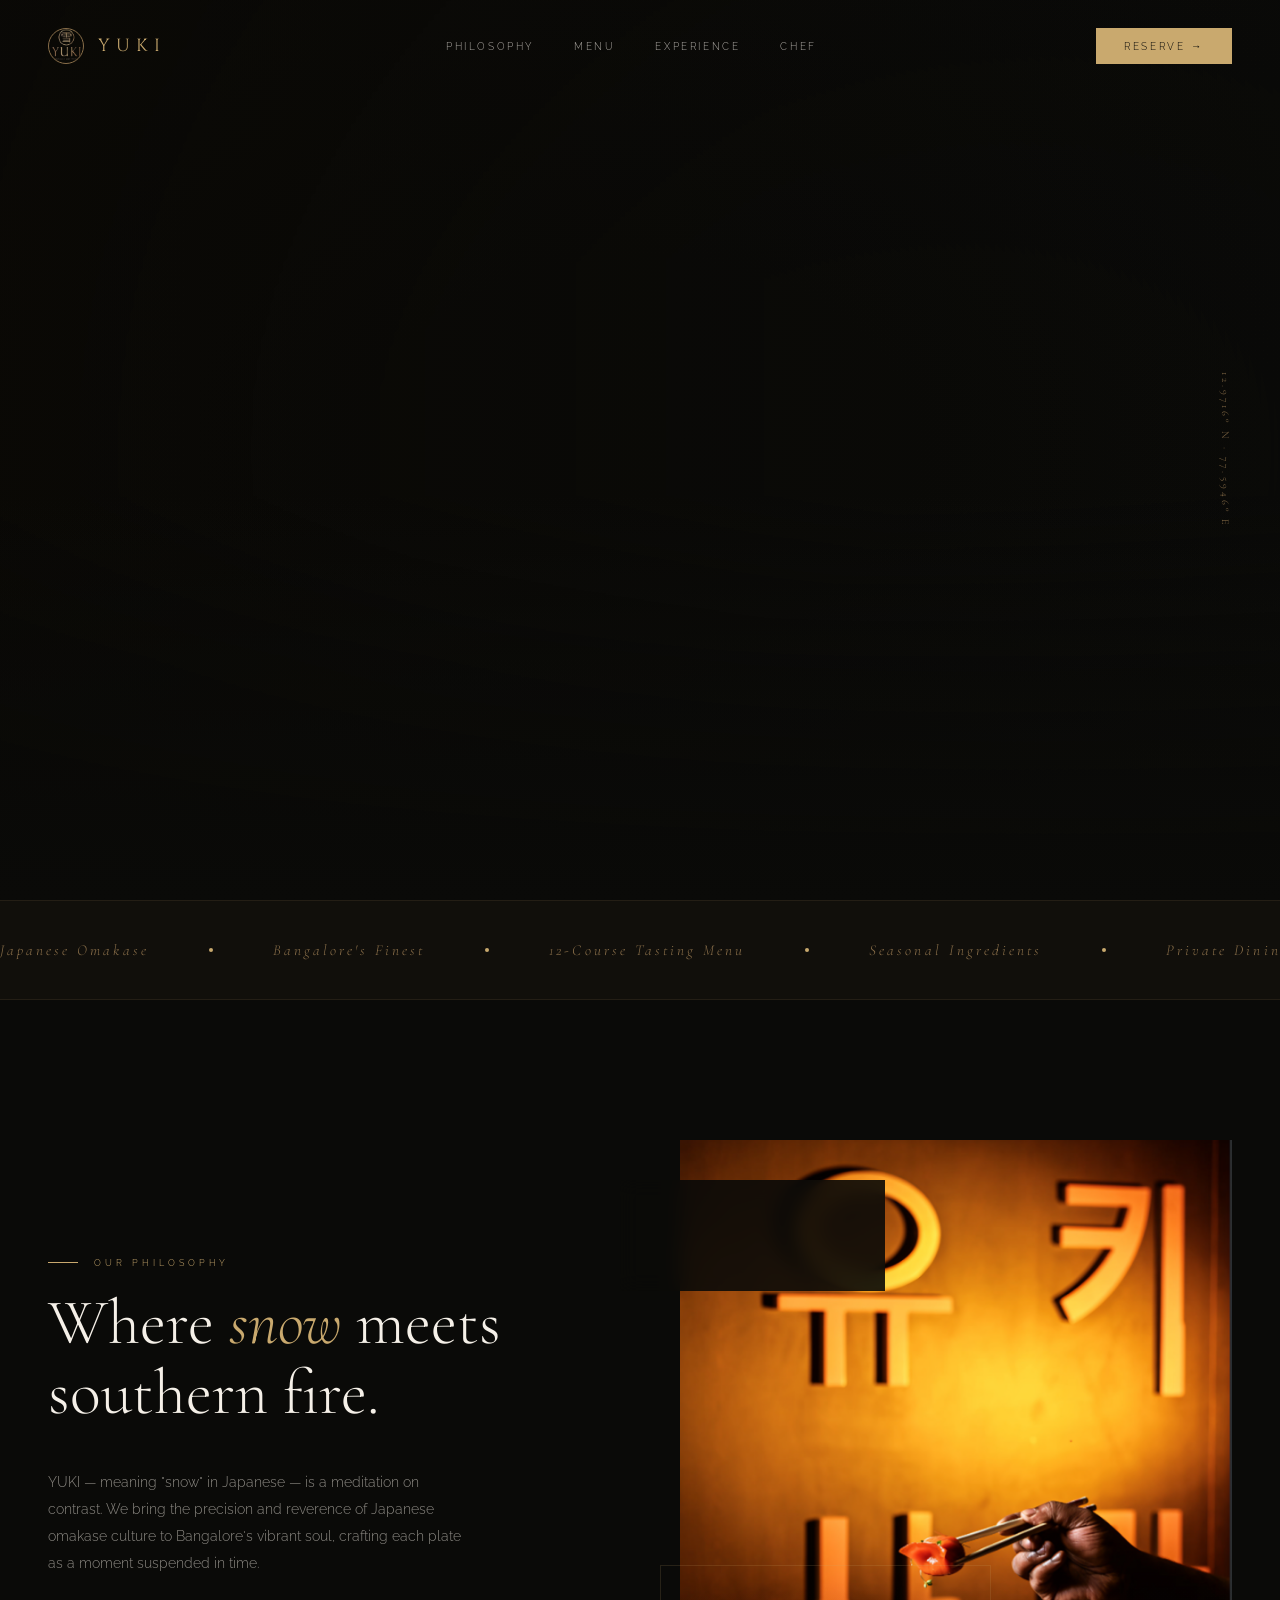
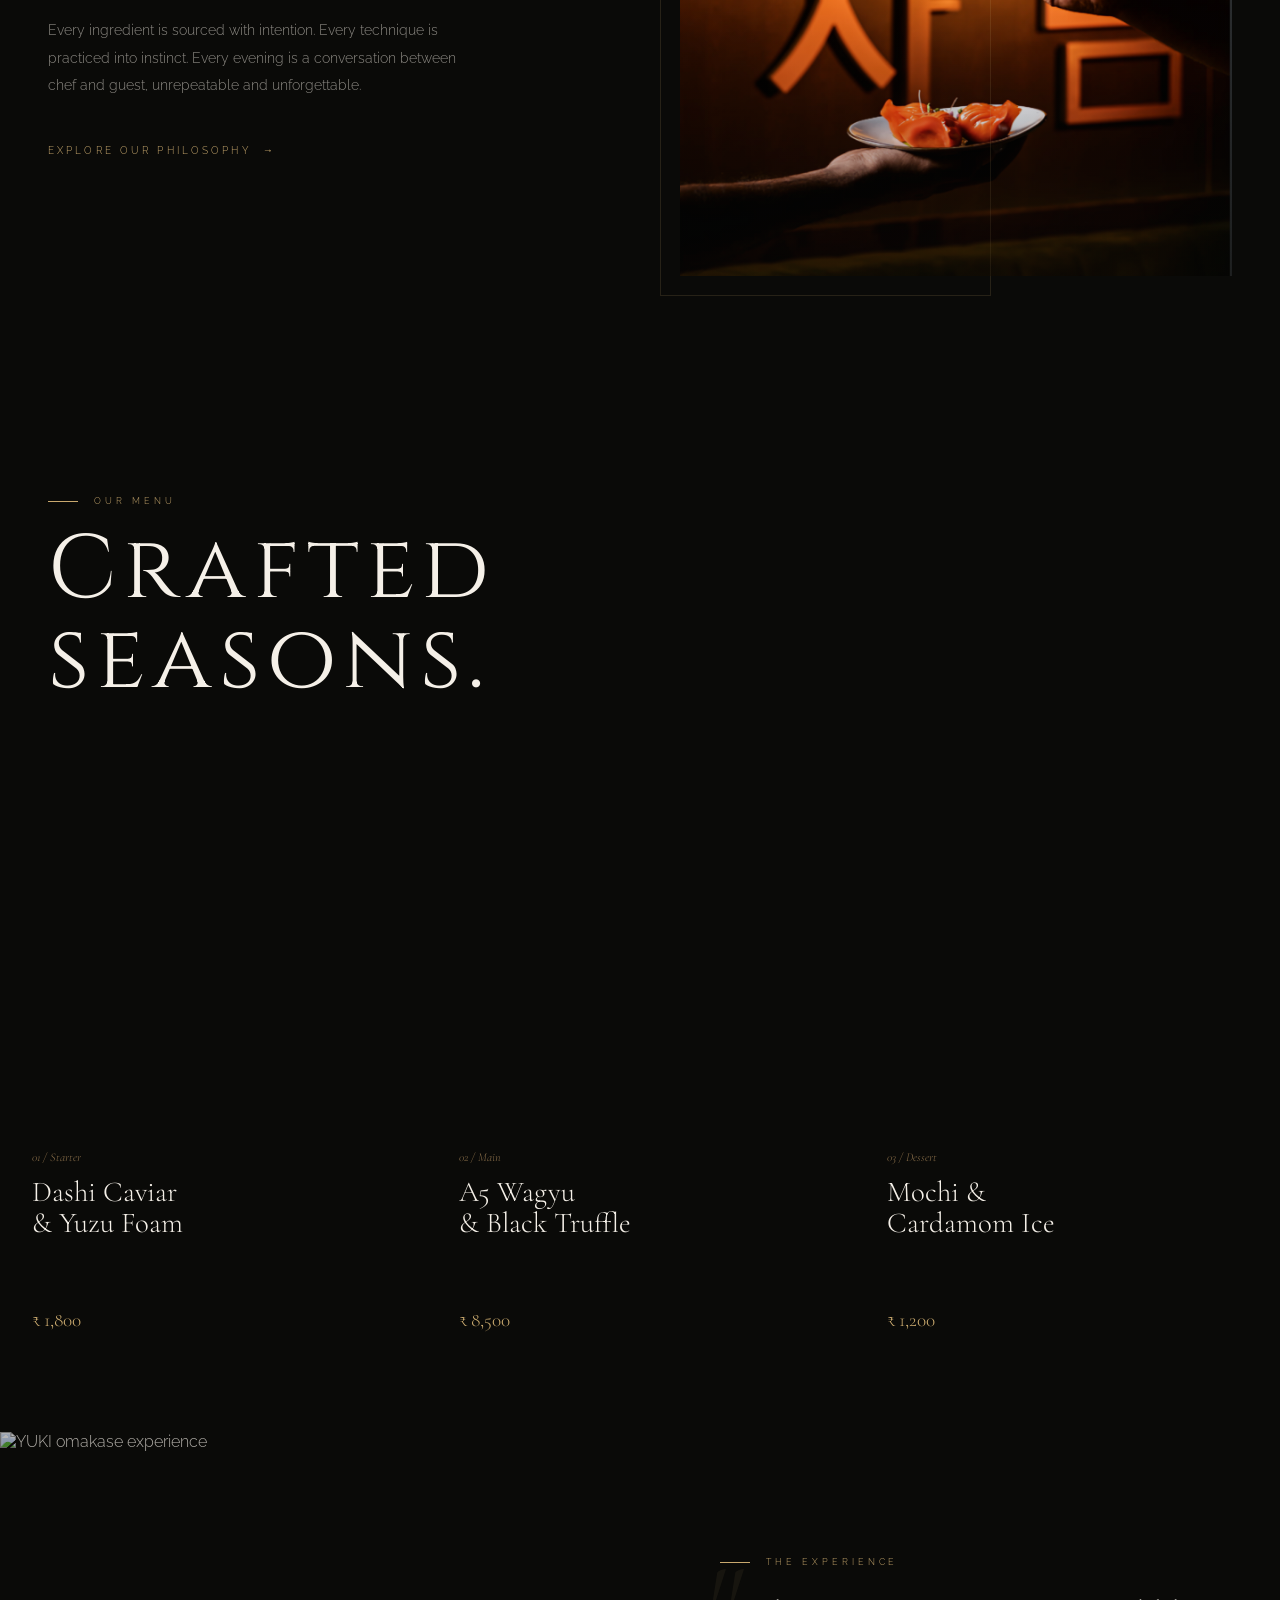
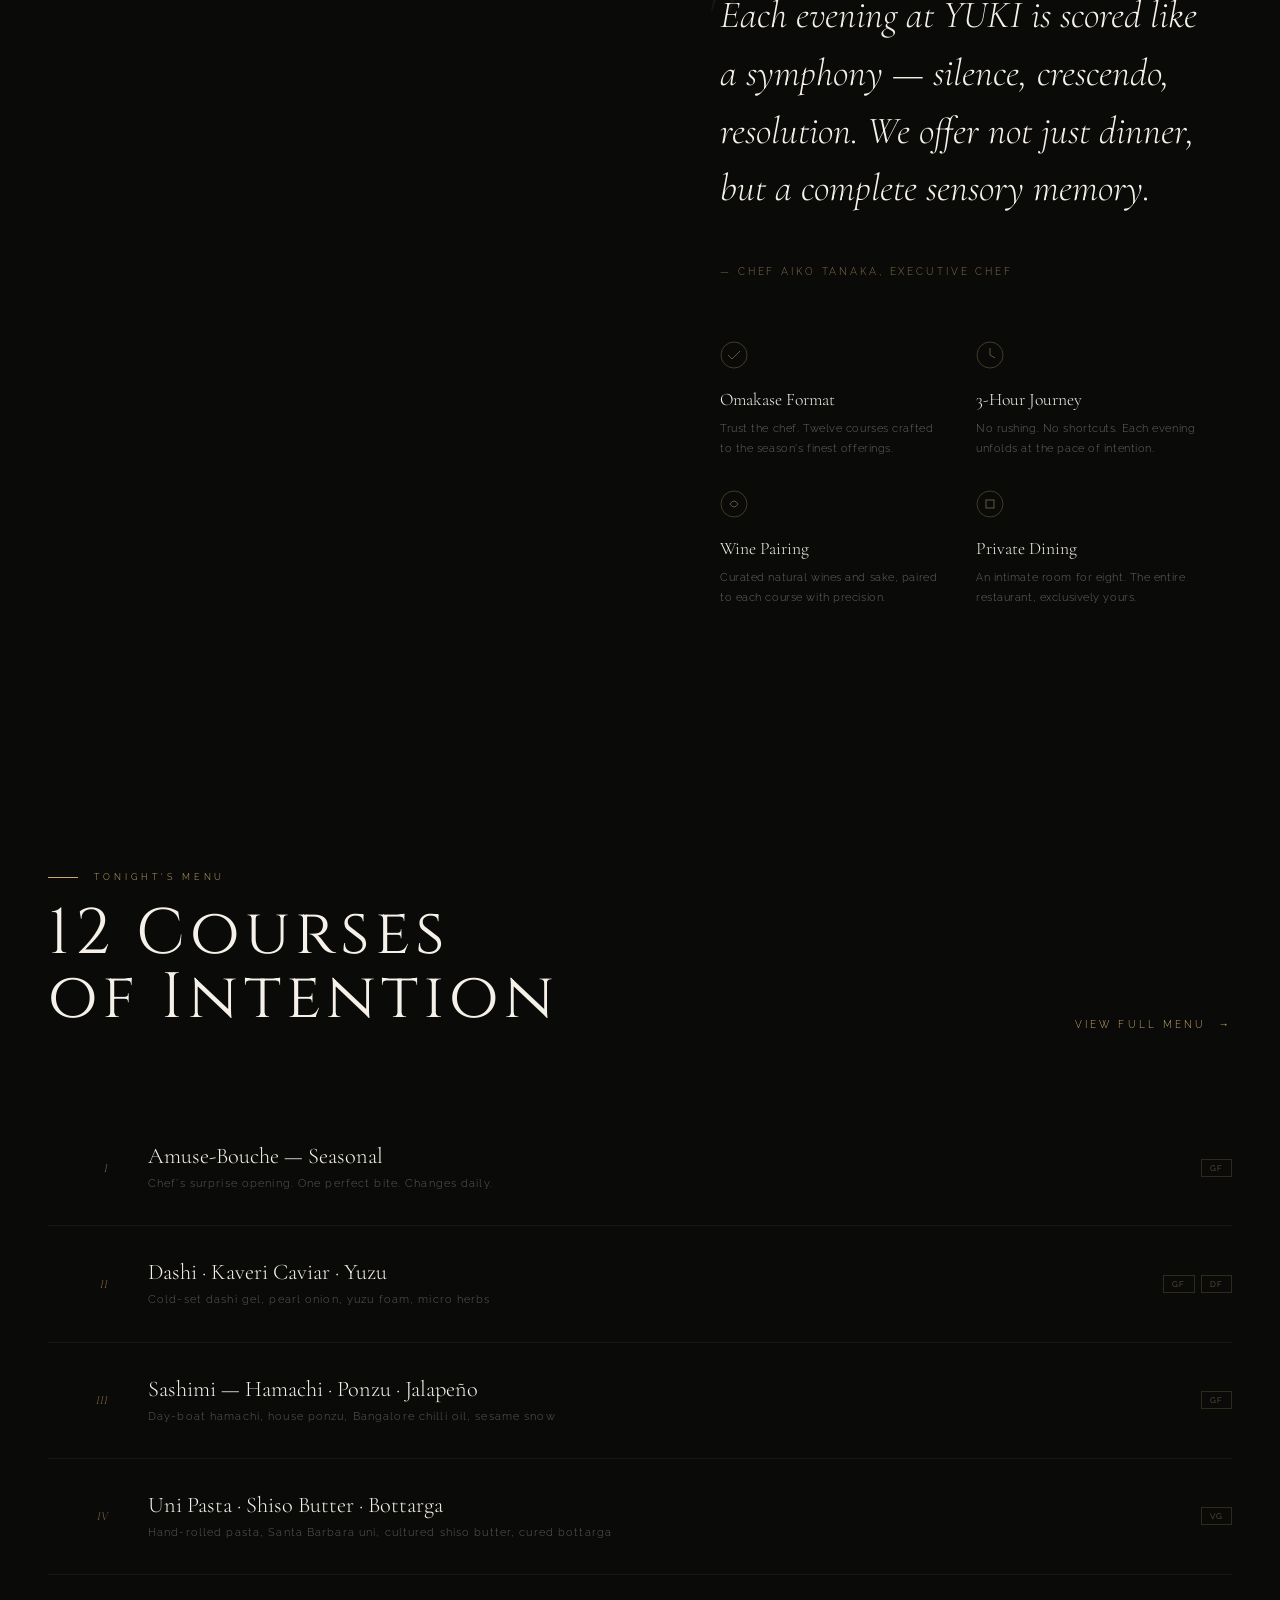
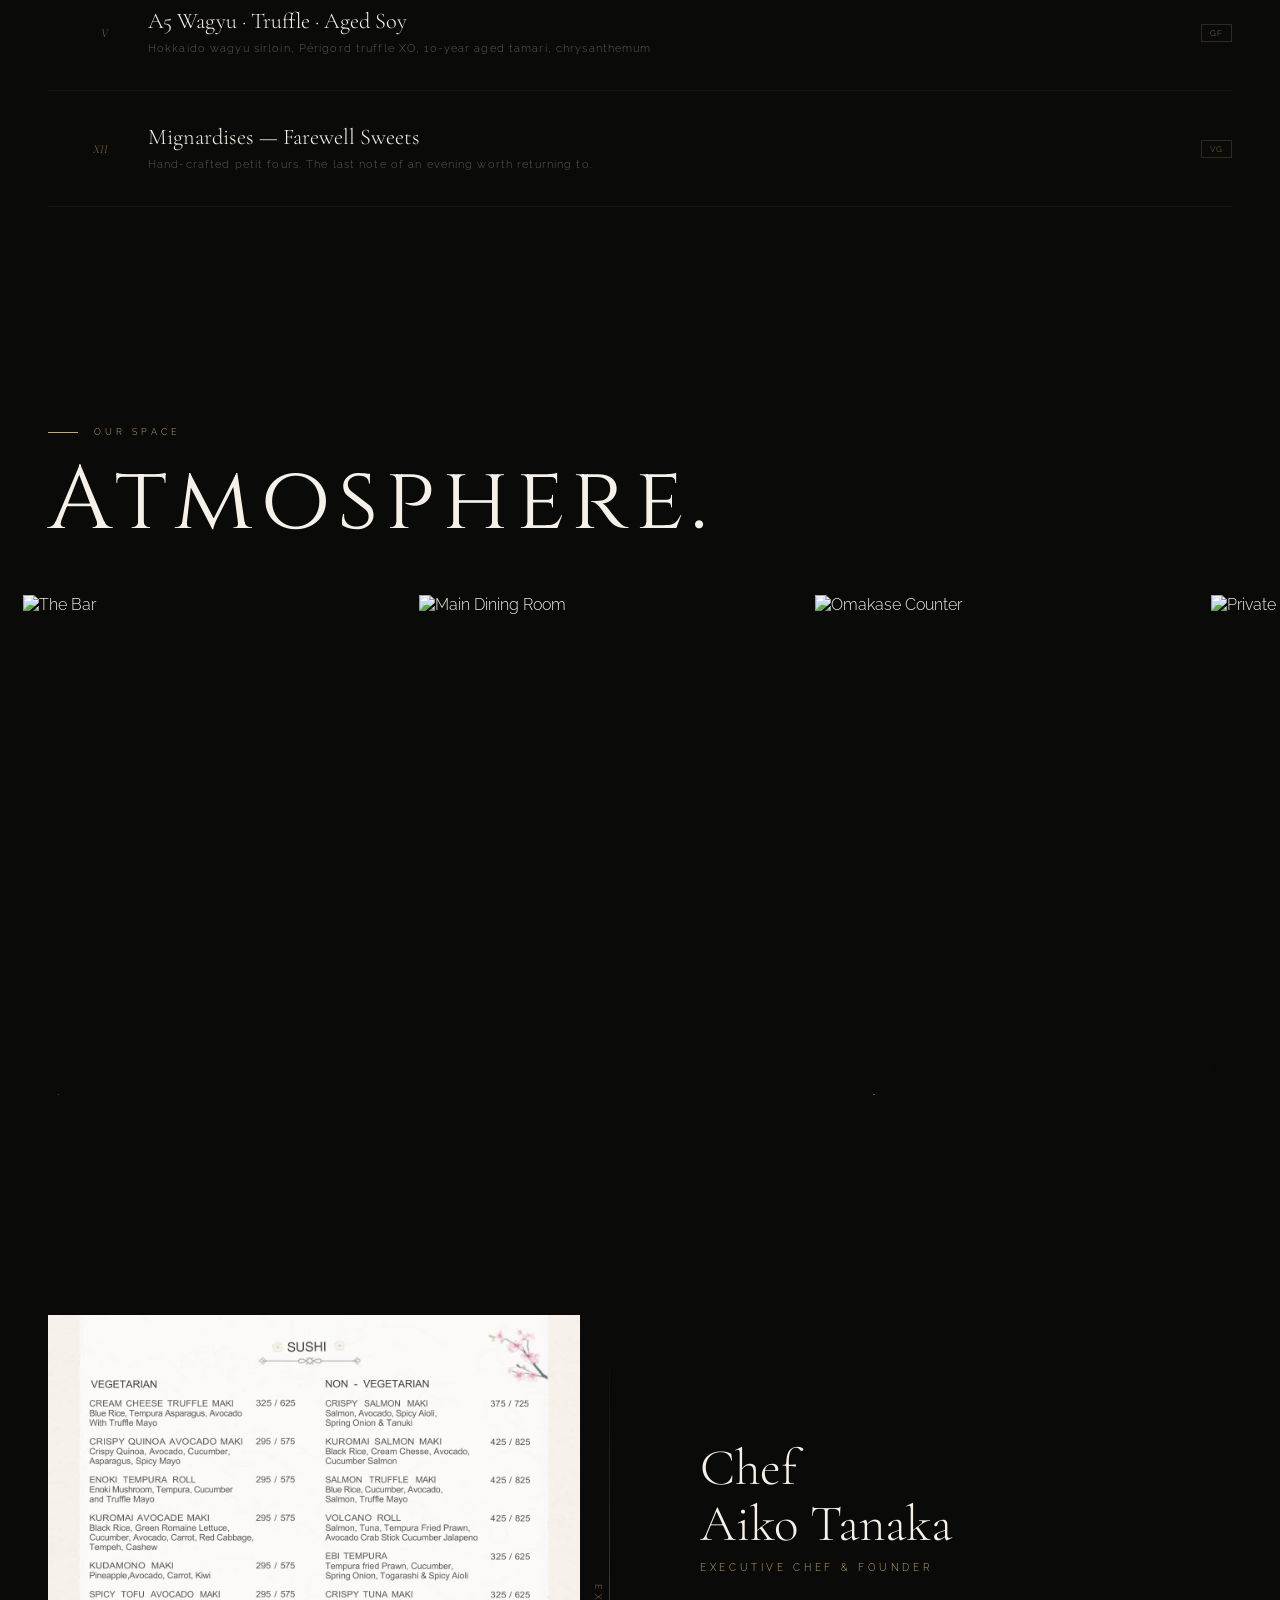
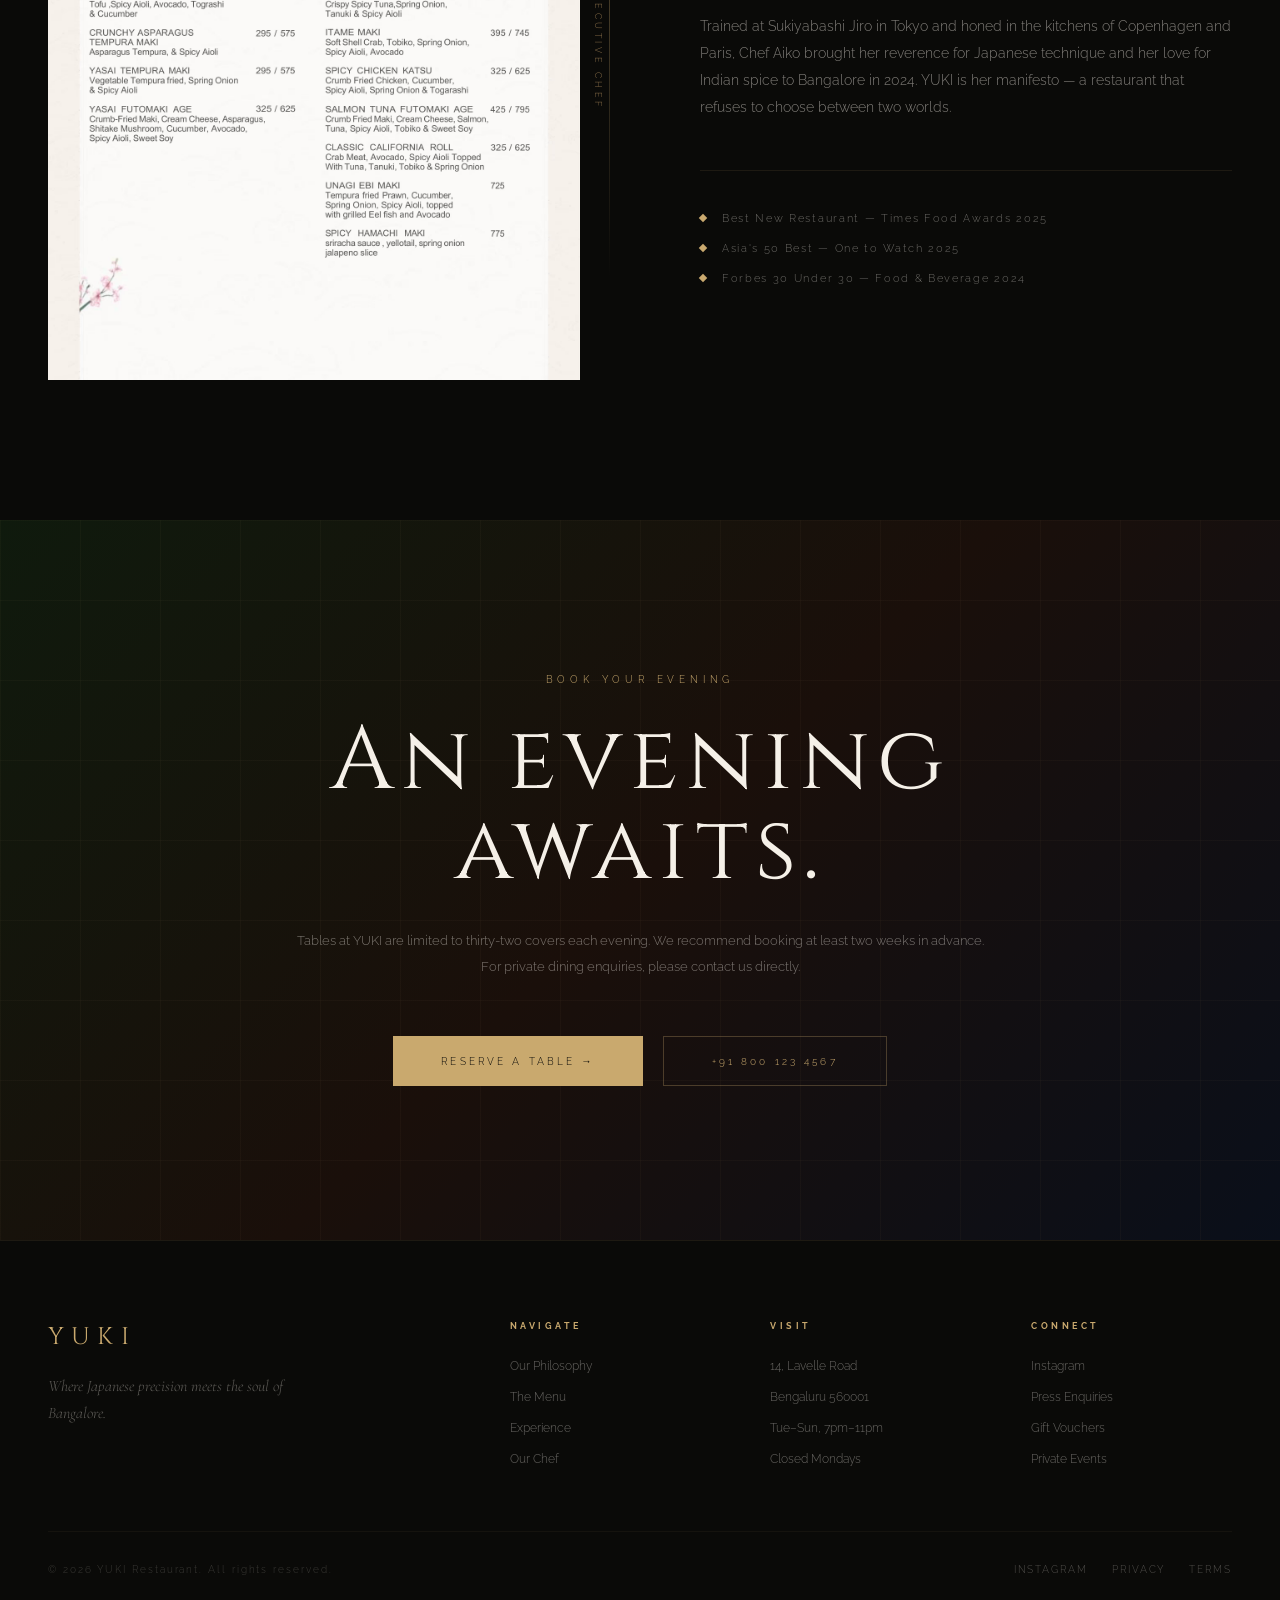
==== commit 8d037c94: "Update index.html" ====
--- a/index.html
+++ b/index.html
@@ -17,8 +17,8 @@
   <link rel="preconnect" href="https://fonts.gstatic.com" crossorigin>
   <link href="https://fonts.googleapis.com/css2?family=Cormorant+Garamond:ital,wght@0,300;0,400;0,500;1,300;1,400&family=Cinzel:wght@300;400&family=Raleway:wght@200;300;400&display=swap" rel="stylesheet">
   
-  <link rel="stylesheet" href="/shared.css">
-  <link rel="stylesheet" href="/index.css">
+  <link rel="stylesheet" href="assets/css/shared.css">
+  <link rel="stylesheet" href="assets/css/index.css">
 </head>
 
 <body>
--- a/assets/css/shared.css
+++ b/assets/css/shared.css
@@ -0,0 +1,917 @@
+/* ══════════════════════════════════════════════════
+   YUKI — FINE DINING, BANGALORE
+   SHARED DESIGN SYSTEM (shared.css)
+   ══════════════════════════════════════════════════ */
+
+*,
+*::before,
+*::after {
+  margin: 0;
+  padding: 0;
+  box-sizing: border-box;
+}
+
+:root {
+  --gold: #c9a96e;
+  --gold-light: #e8d5b0;
+  --gold-dim: #8a6f4a;
+  --cream: #f5f0e8;
+  --ink: #0a0a08;
+  --mist: rgba(255, 255, 255, 0.06);
+  --ease-out-expo: cubic-bezier(0.16, 1, 0.3, 1);
+  --ease-in-out-quad: cubic-bezier(0.45, 0, 0.55, 1);
+}
+
+html {
+  scroll-behavior: auto;
+  overflow-x: hidden;
+}
+
+body {
+  background: var(--ink);
+  color: var(--cream);
+  font-family: 'Raleway', sans-serif;
+  font-weight: 300;
+  cursor: none;
+  overflow-x: hidden;
+}
+
+@media (pointer: coarse) {
+  body { cursor: auto; }
+}
+
+/* ─── CUSTOM CURSOR ─── */
+#cursor {
+  position: fixed;
+  z-index: 9999;
+  width: 10px;
+  height: 10px;
+  background: var(--gold);
+  border-radius: 50%;
+  pointer-events: none;
+  transform: translate(-50%, -50%);
+  transition: transform 0.1s, width 0.3s var(--ease-out-expo), height 0.3s var(--ease-out-expo), background 0.3s, opacity 0.3s;
+  mix-blend-mode: difference;
+  opacity: 0; /* Hidden initially, shown on mousemove */
+}
+#cursor-ring {
+  position: fixed;
+  z-index: 9998;
+  width: 38px;
+  height: 38px;
+  border: 1px solid rgba(201, 169, 110, 0.5);
+  border-radius: 50%;
+  pointer-events: none;
+  transform: translate(-50%, -50%);
+  transition: transform 0.08s, width 0.4s var(--ease-out-expo), height 0.4s var(--ease-out-expo), opacity 0.3s;
+  opacity: 0; /* Hidden initially, shown on mousemove */
+}
+body:has(a:hover) #cursor, 
+body:has(button:hover) #cursor,
+body:has(.interactive-hover:hover) #cursor { 
+  width: 20px; 
+  height: 20px; 
+}
+body:has(a:hover) #cursor-ring, 
+body:has(button:hover) #cursor-ring,
+body:has(.interactive-hover:hover) #cursor-ring { 
+  width: 60px; 
+  height: 60px; 
+  opacity: 0.4; 
+}
+@media (pointer: coarse) {
+  #cursor, #cursor-ring { display: none; }
+}
+
+/* ─── LOADER ─── */
+#loader {
+  position: fixed;
+  inset: 0;
+  z-index: 9000;
+  background: var(--ink);
+  display: flex;
+  align-items: center;
+  justify-content: center;
+  flex-direction: column;
+  gap: 24px;
+}
+#loader .l-text {
+  font-family: 'Cinzel', serif;
+  font-size: clamp(2rem, 6vw, 5rem);
+  letter-spacing: 0.5em;
+  color: var(--gold);
+  overflow: hidden;
+}
+#loader .l-text span {
+  display: inline-block;
+  transform: translateY(110%);
+  animation: loaderReveal 1.2s var(--ease-out-expo) forwards;
+}
+@keyframes loaderReveal {
+  to { transform: translateY(0); }
+}
+#loader .l-line {
+  width: 0;
+  height: 1px;
+  background: var(--gold-dim);
+  animation: loaderLine 1.4s 0.6s var(--ease-out-expo) forwards;
+}
+@keyframes loaderLine {
+  to { width: 120px; }
+}
+#loader .l-sub {
+  font-size: 0.65rem;
+  letter-spacing: 0.4em;
+  color: var(--gold-dim);
+  text-transform: uppercase;
+  opacity: 0;
+  animation: fadeIn 0.8s 1.2s ease forwards;
+}
+@keyframes fadeIn {
+  to { opacity: 1; }
+}
+
+/* ─── PROGRESS LINE ─── */
+#progress-line {
+  position: fixed;
+  top: 0;
+  left: 0;
+  z-index: 9001;
+  height: 2px;
+  background: linear-gradient(to right, var(--gold-dim), var(--gold));
+  width: 0%;
+}
+
+/* ─── NAVIGATION ─── */
+nav {
+  position: fixed;
+  top: 0;
+  left: 0;
+  right: 0;
+  z-index: 1000;
+  display: flex;
+  align-items: center;
+  justify-content: space-between;
+  padding: 28px 48px;
+  transition: padding 0.4s ease, background 0.4s ease;
+}
+nav.scrolled {
+  padding: 18px 48px;
+  background: rgba(10, 10, 8, 0.85);
+  backdrop-filter: blur(12px);
+  border-bottom: 1px solid rgba(201, 169, 110, 0.1);
+}
+.nav-logo {
+  font-family: 'Cinzel', serif;
+  font-size: 1.1rem;
+  letter-spacing: 0.35em;
+  color: var(--gold);
+  text-decoration: none;
+  display: flex;
+  align-items: center;
+  position: relative;
+  z-index: 1100;
+}
+.nav-logo .logo-mark {
+  display: inline-flex;
+  align-items: center;
+  justify-content: center;
+  width: 36px;
+  height: 36px;
+  border: 1px solid var(--gold-dim);
+  border-radius: 50%;
+  margin-right: 14px;
+  overflow: hidden;
+}
+.nav-logo .logo-mark img {
+  width: 100%;
+  height: 100%;
+  object-fit: cover;
+  border-radius: 50%;
+}
+.nav-links {
+  display: flex;
+  gap: 40px;
+  align-items: center;
+}
+.nav-links a {
+  font-size: 0.65rem;
+  letter-spacing: 0.25em;
+  text-transform: uppercase;
+  color: rgba(245, 240, 232, 0.7);
+  text-decoration: none;
+  transition: color 0.3s;
+  position: relative;
+}
+.nav-links a::after {
+  content: '';
+  position: absolute;
+  bottom: -3px;
+  left: 0;
+  right: 0;
+  height: 1px;
+  background: var(--gold);
+  transform: scaleX(0);
+  transform-origin: right;
+  transition: transform 0.3s var(--ease-out-expo);
+}
+.nav-links a:hover { color: var(--gold); }
+.nav-links a:hover::after {
+  transform: scaleX(1);
+  transform-origin: left;
+}
+.nav-reserve {
+  font-size: 0.65rem;
+  letter-spacing: 0.25em;
+  text-transform: uppercase;
+  color: var(--ink);
+  background: var(--gold);
+  padding: 12px 28px;
+  text-decoration: none;
+  transition: background 0.3s, transform 0.3s;
+  display: flex;
+  align-items: center;
+  gap: 8px;
+}
+.nav-reserve:hover {
+  background: var(--gold-light);
+  transform: translateY(-2px);
+}
+
+.nav-back {
+  font-size: 0.65rem;
+  letter-spacing: 0.25em;
+  text-transform: uppercase;
+  color: rgba(245, 240, 232, 0.6);
+  text-decoration: none;
+  display: flex;
+  align-items: center;
+  gap: 10px;
+  transition: color 0.3s;
+}
+.nav-back:hover { color: var(--gold); }
+.nav-back::before { content: '←'; }
+
+/* ─── HAMBURGER ─── */
+.nav-hamburger {
+  display: none;
+  flex-direction: column;
+  gap: 5px;
+  background: none;
+  border: none;
+  cursor: pointer;
+  z-index: 1100;
+  position: relative;
+  padding: 4px 0;
+}
+.ham-line {
+  display: block;
+  width: 26px;
+  height: 1px;
+  background: var(--gold);
+  transform-origin: center;
+  transition: transform 0.4s var(--ease-out-expo), opacity 0.3s, width 0.4s;
+}
+.nav-hamburger.open .ham-line:nth-child(1) { transform: translateY(6px) rotate(45deg); }
+.nav-hamburger.open .ham-line:nth-child(2) { opacity: 0; width: 0; }
+.nav-hamburger.open .ham-line:nth-child(3) { transform: translateY(-6px) rotate(-45deg); }
+
+/* ─── MOBILE OVERLAY MENU ─── */
+#mobile-menu {
+  position: fixed;
+  inset: 0;
+  z-index: 1050;
+  background: var(--ink);
+  display: flex;
+  flex-direction: column;
+  justify-content: center;
+  padding: 100px 40px 60px;
+  clip-path: circle(0% at calc(100% - 52px) 52px);
+  transition: clip-path 0.8s var(--ease-out-expo);
+  pointer-events: none;
+  overflow: hidden;
+}
+#mobile-menu.open {
+  clip-path: circle(160% at calc(100% - 52px) 52px);
+  pointer-events: all;
+}
+.mob-link {
+  font-family: 'Cinzel', serif;
+  font-size: clamp(2rem, 8vw, 3rem);
+  font-weight: 300;
+  letter-spacing: 0.06em;
+  color: var(--cream);
+  text-decoration: none;
+  display: flex;
+  align-items: center;
+  justify-content: space-between;
+  padding: 14px 0;
+  border-bottom: 1px solid rgba(201, 169, 110, 0.08);
+  opacity: 0;
+  transform: translateX(-30px);
+  transition: opacity 0.5s var(--ease-out-expo), transform 0.5s var(--ease-out-expo), color 0.3s;
+}
+#mobile-menu.open .mob-link {
+  opacity: 1;
+  transform: translateX(0);
+}
+#mobile-menu.open .mob-link:nth-child(1) { transition-delay: 0.15s; }
+#mobile-menu.open .mob-link:nth-child(2) { transition-delay: 0.22s; }
+#mobile-menu.open .mob-link:nth-child(3) { transition-delay: 0.29s; }
+#mobile-menu.open .mob-link:nth-child(4) { transition-delay: 0.36s; }
+#mobile-menu.open .mob-link:nth-child(5) { transition-delay: 0.43s; }
+.mob-link:hover { color: var(--gold); }
+.mob-num {
+  font-family: 'Cormorant Garamond', serif;
+  font-size: 0.8rem;
+  font-style: italic;
+  color: var(--gold-dim);
+}
+.mob-footer {
+  margin-top: 44px;
+  opacity: 0;
+  transform: translateY(16px);
+  transition: opacity 0.5s 0.5s ease, transform 0.5s 0.5s var(--ease-out-expo);
+}
+#mobile-menu.open .mob-footer {
+  opacity: 1;
+  transform: translateY(0);
+}
+.mob-reserve, .mob-reserve-btn {
+  display: inline-block;
+  font-size: 0.65rem;
+  letter-spacing: 0.3em;
+  text-transform: uppercase;
+  color: var(--ink);
+  background: var(--gold);
+  padding: 16px 36px;
+  text-decoration: none;
+  margin-bottom: 24px;
+}
+.mob-contact {
+  font-size: 0.68rem;
+  letter-spacing: 0.12em;
+  color: var(--gold-dim);
+}
+
+/* ─── BUTTONS & LINKS ─── */
+.btn-primary {
+  font-size: 0.65rem;
+  letter-spacing: 0.3em;
+  text-transform: uppercase;
+  color: var(--ink);
+  background: var(--gold);
+  padding: 18px 48px;
+  text-decoration: none;
+  transition: background 0.3s, transform 0.3s;
+  display: inline-flex;
+  align-items: center;
+  gap: 12px;
+  border: none;
+  cursor: pointer;
+  font-family: inherit;
+}
+.btn-primary:hover {
+  background: var(--gold-light);
+  transform: translateY(-2px);
+}
+.btn-secondary {
+  font-size: 0.65rem;
+  letter-spacing: 0.3em;
+  text-transform: uppercase;
+  color: var(--gold);
+  background: transparent;
+  border: 1px solid rgba(201, 169, 110, 0.3);
+  padding: 18px 48px;
+  text-decoration: none;
+  transition: border-color 0.3s, color 0.3s, transform 0.3s;
+  display: inline-flex;
+  align-items: center;
+  gap: 12px;
+  cursor: pointer;
+  font-family: inherit;
+}
+.btn-secondary:hover {
+  border-color: var(--gold);
+  color: var(--gold-light);
+  transform: translateY(-2px);
+}
+.text-link {
+  font-size: 0.65rem;
+  letter-spacing: 0.3em;
+  text-transform: uppercase;
+  color: var(--gold);
+  text-decoration: none;
+  display: inline-flex;
+  align-items: center;
+  gap: 12px;
+  transition: gap 0.3s;
+}
+.text-link::after { content: '→'; }
+.text-link:hover { gap: 20px; }
+
+/* ─── COMMON SECTIONS ─── */
+section { position: relative; }
+.section-label {
+  font-size: 0.55rem;
+  letter-spacing: 0.45em;
+  text-transform: uppercase;
+  color: var(--gold);
+  margin-bottom: 20px;
+  display: flex;
+  align-items: center;
+  gap: 16px;
+}
+.section-label::before {
+  content: '';
+  display: block;
+  width: 30px;
+  height: 1px;
+  background: var(--gold);
+}
+
+/* ─── SCROLL REVEAL ANIMATIONS ─── */
+.reveal {
+  opacity: 0;
+  transform: translateY(50px);
+  transition: opacity 0.9s var(--ease-out-expo), transform 0.9s var(--ease-out-expo);
+}
+.reveal.visible {
+  opacity: 1;
+  transform: translateY(0);
+}
+.reveal-left {
+  opacity: 0;
+  transform: translateX(-60px);
+  transition: opacity 0.9s var(--ease-out-expo), transform 0.9s var(--ease-out-expo);
+}
+.reveal-left.visible {
+  opacity: 1;
+  transform: translateX(0);
+}
+.reveal-right {
+  opacity: 0;
+  transform: translateX(60px);
+  transition: opacity 0.9s var(--ease-out-expo), transform 0.9s var(--ease-out-expo);
+}
+.reveal-right.visible {
+  opacity: 1;
+  transform: translateX(0);
+}
+.delay-1 { transition-delay: 0.1s; }
+.delay-2 { transition-delay: 0.2s; }
+.delay-3 { transition-delay: 0.3s; }
+.delay-4 { transition-delay: 0.4s; }
+.delay-5 { transition-delay: 0.5s; }
+
+/* ─── PAGE PAGE FADE TRANSITION ─── */
+.page-fade-overlay {
+  position: fixed;
+  inset: 0;
+  background: var(--ink);
+  z-index: 99999;
+  opacity: 0;
+  pointer-events: none;
+  transition: opacity 0.5s ease-in-out;
+}
+.page-fade-overlay.active {
+  opacity: 1;
+  pointer-events: all;
+}
+
+/* ══════════════════════════════════════════════════
+   INTERACTIVE PREMIUM RESERVATION SYSTEM (MODAL)
+   ══════════════════════════════════════════════════ */
+#booking-modal {
+  position: fixed;
+  inset: 0;
+  z-index: 9500;
+  background: rgba(10, 10, 8, 0.85);
+  backdrop-filter: blur(15px);
+  -webkit-backdrop-filter: blur(15px);
+  display: flex;
+  align-items: center;
+  justify-content: center;
+  opacity: 0;
+  pointer-events: none;
+  transition: opacity 0.6s var(--ease-out-expo);
+  padding: 20px;
+}
+#booking-modal.open {
+  opacity: 1;
+  pointer-events: all;
+}
+.booking-modal-container {
+  width: 100%;
+  max-width: 600px;
+  background: rgba(18, 18, 15, 0.95);
+  border: 1px solid rgba(201, 169, 110, 0.2);
+  border-top: 3px solid var(--gold);
+  border-radius: 4px;
+  padding: 40px;
+  position: relative;
+  transform: translateY(40px);
+  transition: transform 0.6s var(--ease-out-expo);
+  box-shadow: 0 24px 60px rgba(0, 0, 0, 0.8);
+  max-height: 90vh;
+  overflow-y: auto;
+  scrollbar-width: thin;
+  scrollbar-color: var(--gold-dim) transparent;
+}
+#booking-modal.open .booking-modal-container {
+  transform: translateY(0);
+}
+.booking-modal-container::-webkit-scrollbar {
+  width: 4px;
+}
+.booking-modal-container::-webkit-scrollbar-thumb {
+  background: var(--gold-dim);
+  border-radius: 2px;
+}
+
+.booking-close {
+  position: absolute;
+  top: 24px;
+  right: 24px;
+  background: none;
+  border: none;
+  font-size: 1.5rem;
+  color: var(--gold-dim);
+  cursor: pointer;
+  transition: color 0.3s;
+}
+.booking-close:hover {
+  color: var(--gold);
+}
+
+/* Steps Progress Header */
+.booking-steps {
+  display: flex;
+  justify-content: space-between;
+  margin-bottom: 40px;
+  position: relative;
+  padding-bottom: 12px;
+  border-bottom: 1px solid rgba(201, 169, 110, 0.08);
+}
+.booking-step-dot {
+  font-size: 0.6rem;
+  letter-spacing: 0.2em;
+  text-transform: uppercase;
+  color: rgba(245, 240, 232, 0.3);
+  transition: color 0.4s;
+  display: flex;
+  align-items: center;
+  gap: 8px;
+}
+.booking-step-dot.active {
+  color: var(--gold);
+  font-weight: 500;
+}
+.booking-step-dot.completed {
+  color: var(--cream);
+}
+
+/* Modal Content Steps */
+.booking-step-panel {
+  display: none;
+}
+.booking-step-panel.active {
+  display: block;
+  animation: stepFadeIn 0.5s var(--ease-out-expo) forwards;
+}
+@keyframes stepFadeIn {
+  from { opacity: 0; transform: translateY(10px); }
+  to { opacity: 1; transform: translateY(0); }
+}
+
+.booking-title {
+  font-family: 'Cinzel', serif;
+  font-size: 1.8rem;
+  font-weight: 300;
+  color: var(--cream);
+  margin-bottom: 8px;
+  letter-spacing: 0.05em;
+}
+.booking-subtitle {
+  font-size: 0.75rem;
+  color: var(--gold-dim);
+  letter-spacing: 0.1em;
+  text-transform: uppercase;
+  margin-bottom: 32px;
+}
+
+/* Custom Grid Pickers */
+.booking-grid {
+  display: grid;
+  grid-template-columns: repeat(4, 1fr);
+  gap: 10px;
+  margin-bottom: 32px;
+}
+.booking-grid-item {
+  background: rgba(255, 255, 255, 0.02);
+  border: 1px solid rgba(201, 169, 110, 0.15);
+  color: var(--cream);
+  padding: 16px 8px;
+  font-family: 'Cormorant Garamond', serif;
+  font-size: 1.2rem;
+  text-align: center;
+  cursor: pointer;
+  transition: background 0.3s, border-color 0.3s, color 0.3s;
+}
+.booking-grid-item:hover {
+  border-color: var(--gold);
+  background: rgba(201, 169, 110, 0.05);
+}
+.booking-grid-item.selected {
+  background: var(--gold);
+  border-color: var(--gold);
+  color: var(--ink);
+  font-weight: 500;
+}
+
+/* Calendar Grid Custom UI */
+.calendar-container {
+  margin-bottom: 32px;
+}
+.calendar-grid {
+  display: grid;
+  grid-template-columns: repeat(7, 1fr);
+  gap: 8px;
+}
+.calendar-day-header {
+  font-size: 0.55rem;
+  letter-spacing: 0.1em;
+  text-transform: uppercase;
+  color: var(--gold-dim);
+  text-align: center;
+  padding-bottom: 8px;
+}
+.calendar-day {
+  aspect-ratio: 1;
+  display: flex;
+  flex-direction: column;
+  align-items: center;
+  justify-content: center;
+  background: rgba(255, 255, 255, 0.01);
+  border: 1px solid rgba(201, 169, 110, 0.08);
+  font-family: 'Cormorant Garamond', serif;
+  font-size: 1.1rem;
+  cursor: pointer;
+  transition: all 0.3s;
+  color: rgba(245, 240, 232, 0.7);
+}
+.calendar-day:hover {
+  border-color: var(--gold);
+  background: rgba(201, 169, 110, 0.05);
+}
+.calendar-day.selected {
+  background: var(--gold);
+  border-color: var(--gold);
+  color: var(--ink);
+  font-weight: bold;
+}
+.calendar-day.disabled {
+  opacity: 0.15;
+  pointer-events: none;
+}
+.calendar-day .day-month {
+  font-size: 0.5rem;
+  text-transform: uppercase;
+  margin-top: 2px;
+  opacity: 0.6;
+}
+
+/* Time slots grid */
+.slots-grid {
+  display: grid;
+  grid-template-columns: repeat(3, 1fr);
+  gap: 12px;
+  margin-bottom: 32px;
+}
+.slot-button {
+  background: transparent;
+  border: 1px solid rgba(201, 169, 110, 0.2);
+  color: var(--cream);
+  padding: 12px;
+  font-size: 0.75rem;
+  letter-spacing: 0.15em;
+  text-transform: uppercase;
+  text-align: center;
+  cursor: pointer;
+  transition: all 0.3s;
+}
+.slot-button:hover {
+  border-color: var(--gold);
+}
+.slot-button.selected {
+  background: var(--gold);
+  border-color: var(--gold);
+  color: var(--ink);
+}
+
+/* Experience Select Cards */
+.exp-select-cards {
+  display: flex;
+  flex-direction: column;
+  gap: 14px;
+  margin-bottom: 32px;
+}
+.exp-select-card {
+  padding: 20px;
+  border: 1px solid rgba(201, 169, 110, 0.15);
+  background: rgba(255, 255, 255, 0.01);
+  display: flex;
+  justify-content: space-between;
+  align-items: center;
+  cursor: pointer;
+  transition: all 0.3s;
+}
+.exp-select-card:hover {
+  border-color: var(--gold);
+  background: rgba(201, 169, 110, 0.03);
+}
+.exp-select-card.selected {
+  border-color: var(--gold);
+  background: rgba(201, 169, 110, 0.08);
+  box-shadow: inset 0 0 10px rgba(201, 169, 110, 0.15);
+}
+.exp-card-info {
+  flex: 1;
+}
+.exp-card-name {
+  font-family: 'Cormorant Garamond', serif;
+  font-size: 1.3rem;
+  color: var(--cream);
+  margin-bottom: 4px;
+  transition: color 0.3s;
+}
+.exp-select-card.selected .exp-card-name {
+  color: var(--gold-light);
+}
+.exp-card-desc {
+  font-size: 0.68rem;
+  color: rgba(245, 240, 232, 0.4);
+  line-height: 1.4;
+}
+.exp-card-price {
+  font-family: 'Cormorant Garamond', serif;
+  font-size: 1.4rem;
+  color: var(--gold);
+  margin-left: 20px;
+}
+
+/* Form Controls */
+.booking-form {
+  display: flex;
+  flex-direction: column;
+  gap: 20px;
+  margin-bottom: 32px;
+}
+.form-row {
+  display: grid;
+  grid-template-columns: 1fr 1fr;
+  gap: 20px;
+}
+.form-group {
+  display: flex;
+  flex-direction: column;
+  gap: 8px;
+}
+.form-group label {
+  font-size: 0.6rem;
+  letter-spacing: 0.15em;
+  text-transform: uppercase;
+  color: var(--gold-dim);
+}
+.form-group input {
+  background: rgba(255, 255, 255, 0.02);
+  border: 1px solid rgba(201, 169, 110, 0.15);
+  color: var(--cream);
+  padding: 12px 16px;
+  font-size: 0.8rem;
+  letter-spacing: 0.05em;
+  outline: none;
+  font-family: inherit;
+  transition: border-color 0.3s;
+}
+.form-group input:focus {
+  border-color: var(--gold);
+}
+
+.dietary-checkboxes {
+  display: grid;
+  grid-template-columns: repeat(4, 1fr);
+  gap: 10px;
+}
+.dietary-checkbox {
+  border: 1px solid rgba(201, 169, 110, 0.15);
+  background: rgba(255, 255, 255, 0.01);
+  padding: 10px;
+  text-align: center;
+  font-size: 0.6rem;
+  letter-spacing: 0.1em;
+  text-transform: uppercase;
+  cursor: pointer;
+  color: rgba(245, 240, 232, 0.5);
+  transition: all 0.3s;
+}
+.dietary-checkbox:hover {
+  border-color: var(--gold);
+}
+.dietary-checkbox.selected {
+  border-color: var(--gold);
+  background: rgba(201, 169, 110, 0.08);
+  color: var(--gold);
+}
+
+/* Booking Navigation Buttons */
+.booking-nav {
+  display: flex;
+  justify-content: space-between;
+  gap: 16px;
+  margin-top: 16px;
+}
+.booking-nav button {
+  flex: 1;
+}
+
+/* Success Panel */
+.success-panel {
+  text-align: center;
+  padding: 20px 0;
+}
+.success-icon {
+  width: 60px;
+  height: 60px;
+  border: 1px solid var(--gold);
+  border-radius: 50%;
+  display: flex;
+  align-items: center;
+  justify-content: center;
+  margin: 0 auto 24px;
+  color: var(--gold);
+  font-size: 1.5rem;
+}
+.success-ref {
+  font-family: 'Cinzel', serif;
+  font-size: 1.1rem;
+  letter-spacing: 0.1em;
+  color: var(--gold-light);
+  margin-bottom: 24px;
+  background: rgba(201, 169, 110, 0.05);
+  padding: 8px 16px;
+  display: inline-block;
+  border: 1px solid rgba(201, 169, 110, 0.1);
+}
+.success-summary {
+  background: rgba(255, 255, 255, 0.01);
+  border: 1px solid rgba(201, 169, 110, 0.08);
+  padding: 24px;
+  max-width: 400px;
+  margin: 0 auto 32px;
+  text-align: left;
+}
+.success-summary-item {
+  display: flex;
+  justify-content: space-between;
+  padding: 8px 0;
+  border-bottom: 1px solid rgba(255, 255, 255, 0.04);
+  font-size: 0.72rem;
+  letter-spacing: 0.05em;
+  color: rgba(245, 240, 232, 0.6);
+}
+.success-summary-item:last-child {
+  border-bottom: none;
+}
+.success-summary-item span:last-child {
+  color: var(--cream);
+  font-weight: 500;
+}
+.success-note {
+  font-size: 0.7rem;
+  color: var(--gold-dim);
+  letter-spacing: 0.05em;
+  margin-top: 24px;
+  line-height: 1.6;
+}
+
+/* Responsive adjustments for Booking modal */
+@media (max-width: 600px) {
+  .booking-modal-container {
+    padding: 30px 20px;
+  }
+  .booking-grid {
+    grid-template-columns: repeat(2, 1fr);
+  }
+  .form-row {
+    grid-template-columns: 1fr;
+    gap: 12px;
+  }
+  .dietary-checkboxes {
+    grid-template-columns: repeat(2, 1fr);
+  }
+  .booking-steps {
+    flex-wrap: wrap;
+    gap: 10px;
+  }
+}
--- a/assets/css/index.css
+++ b/assets/css/index.css
@@ -0,0 +1,1080 @@
+/* ══════════════════════════════════════════════════
+   YUKI — FINE DINING, BANGALORE
+   HOME PAGE SPECIFIC STYLES (index.css)
+   ══════════════════════════════════════════════════ */
+
+/* ─── HERO ─── */
+#hero {
+  position: relative;
+  height: 100vh;
+  min-height: 700px;
+  display: flex;
+  align-items: flex-end;
+  overflow: hidden;
+}
+
+.hero-bg {
+  position: absolute;
+  inset: 0;
+  will-change: transform;
+  backface-visibility: hidden;
+  -webkit-backface-visibility: hidden;
+  background: url('../../Bgimg.png') 30% center / cover no-repeat;
+}
+
+.hero-vignette {
+  position: absolute;
+  inset: 0;
+  background:
+    linear-gradient(to right, rgba(10, 8, 4, 0.6) 0%, rgba(10, 8, 4, 0.2) 60%, transparent 100%),
+    radial-gradient(ellipse at center, transparent 30%, rgba(10, 10, 8, 0.35) 100%);
+  pointer-events: none;
+}
+
+.hero-gradient {
+  position: absolute;
+  bottom: 0;
+  left: 0;
+  right: 0;
+  height: 45%;
+  background: linear-gradient(to top, var(--ink) 0%, rgba(10, 10, 8, 0.5) 60%, transparent 100%);
+}
+
+.hero-content {
+  position: relative;
+  z-index: 2;
+  padding: 0 48px 80px;
+  width: 100%;
+}
+
+.hero-tag {
+  font-size: 0.6rem;
+  letter-spacing: 0.5em;
+  text-transform: uppercase;
+  color: var(--gold);
+  margin-bottom: 24px;
+  opacity: 0;
+  transform: translateY(20px);
+  text-shadow: 0 1px 12px rgba(0, 0, 0, 0.7);
+}
+
+.hero-title {
+  font-family: 'Cinzel', serif;
+  font-size: clamp(5rem, 15vw, 14rem);
+  font-weight: 300;
+  line-height: 0.85;
+  letter-spacing: 0.05em;
+  color: var(--gold);
+  text-shadow: 0 2px 40px rgba(0, 0, 0, 0.5);
+  overflow: hidden;
+  opacity: 0;
+}
+
+.hero-title .word {
+  display: block;
+  transform: translateY(110%);
+}
+
+.hero-sub {
+  display: flex;
+  gap: 48px;
+  align-items: center;
+  margin-top: 32px;
+  opacity: 0;
+  transform: translateY(20px);
+}
+
+.hero-sub-text {
+  font-size: 0.75rem;
+  letter-spacing: 0.2em;
+  color: rgba(245, 240, 232, 0.85);
+  text-transform: uppercase;
+  text-shadow: 0 1px 10px rgba(0, 0, 0, 0.7);
+}
+
+.hero-line {
+  flex: 1;
+  height: 1px;
+  background: rgba(201, 169, 110, 0.2);
+  max-width: 200px;
+}
+
+.hero-scroll {
+  display: flex;
+  align-items: center;
+  gap: 12px;
+  font-size: 0.6rem;
+  letter-spacing: 0.3em;
+  color: var(--gold-dim);
+  text-transform: uppercase;
+}
+
+.scroll-arrow {
+  width: 20px;
+  height: 20px;
+  border-right: 1px solid var(--gold-dim);
+  border-bottom: 1px solid var(--gold-dim);
+  transform: rotate(45deg);
+  animation: scrollBounce 2s ease-in-out infinite;
+}
+
+@keyframes scrollBounce {
+  0%, 100% { transform: rotate(45deg) translate(0, 0); opacity: 1; }
+  50% { transform: rotate(45deg) translate(4px, 4px); opacity: 0.5; }
+}
+
+.hero-number {
+  position: absolute;
+  right: 48px;
+  top: 50%;
+  transform: translateY(-50%);
+  font-family: 'Cormorant Garamond', serif;
+  font-size: 0.65rem;
+  letter-spacing: 0.3em;
+  color: var(--gold-dim);
+  writing-mode: vertical-rl;
+  z-index: 2;
+}
+
+/* ─── MARQUEE ─── */
+.marquee-section {
+  padding: 40px 0;
+  overflow: hidden;
+  border-top: 1px solid rgba(201, 169, 110, 0.1);
+  border-bottom: 1px solid rgba(201, 169, 110, 0.1);
+  background: rgba(201, 169, 110, 0.03);
+}
+
+.marquee-track {
+  display: flex;
+  gap: 60px;
+  white-space: nowrap;
+  animation: marquee 25s linear infinite;
+}
+
+.marquee-track:hover {
+  animation-play-state: paused;
+}
+
+.marquee-item {
+  font-family: 'Cormorant Garamond', serif;
+  font-size: 0.95rem;
+  font-style: italic;
+  letter-spacing: 0.2em;
+  color: var(--gold-dim);
+  flex-shrink: 0;
+  display: flex;
+  align-items: center;
+  gap: 60px;
+}
+
+.marquee-dot {
+  width: 4px;
+  height: 4px;
+  border-radius: 50%;
+  background: var(--gold);
+  flex-shrink: 0;
+}
+
+@keyframes marquee {
+  0% { transform: translateX(0); }
+  100% { transform: translateX(-50%); }
+}
+
+/* ─── PHILOSOPHY ─── */
+#philosophy {
+  padding: 140px 48px;
+  display: grid;
+  grid-template-columns: 1fr 1fr;
+  gap: 80px;
+  align-items: center;
+}
+
+.philosophy-heading {
+  font-family: 'Cormorant Garamond', serif;
+  font-size: clamp(2.5rem, 5vw, 4.5rem);
+  font-weight: 300;
+  line-height: 1.1;
+  color: var(--cream);
+  margin-bottom: 40px;
+}
+
+.philosophy-heading em {
+  font-style: italic;
+  color: var(--gold);
+}
+
+.philosophy-body {
+  font-size: 0.85rem;
+  line-height: 2;
+  color: rgba(245, 240, 232, 0.55);
+  margin-bottom: 40px;
+  max-width: 420px;
+}
+
+.philosophy-right {
+  position: relative;
+}
+
+.philosophy-image {
+  width: 100%;
+  aspect-ratio: 3/4;
+  position: relative;
+  overflow: hidden;
+}
+
+.philosophy-image img {
+  width: 100%;
+  height: 100%;
+  object-fit: cover;
+  display: block;
+}
+
+.philosophy-image::before {
+  content: '';
+  position: absolute;
+  inset: 0;
+  z-index: 1;
+  background: linear-gradient(to bottom, transparent 60%, rgba(10, 10, 8, 0.4) 100%);
+}
+
+.philosophy-image-accent {
+  position: absolute;
+  bottom: -20px;
+  left: -20px;
+  width: 60%;
+  aspect-ratio: 1;
+  border: 1px solid rgba(201, 169, 110, 0.15);
+  pointer-events: none;
+}
+
+.philosophy-stat {
+  position: absolute;
+  top: 40px;
+  left: -60px;
+  background: rgba(10, 10, 8, 0.9);
+  border: 1px solid rgba(201, 169, 110, 0.2);
+  padding: 24px 32px;
+  backdrop-filter: blur(10px);
+  z-index: 2;
+}
+
+.stat-number {
+  font-family: 'Cormorant Garamond', serif;
+  font-size: 2.8rem;
+  font-weight: 300;
+  color: var(--gold);
+  line-height: 1;
+}
+
+.stat-label {
+  font-size: 0.55rem;
+  letter-spacing: 0.3em;
+  text-transform: uppercase;
+  color: var(--gold-dim);
+  margin-top: 6px;
+}
+
+/* ─── MENU CARDS ─── */
+#menu {
+  padding: 80px 0;
+  overflow: hidden;
+}
+
+.menu-intro {
+  padding: 0 48px;
+  margin-bottom: 80px;
+}
+
+.menu-heading {
+  font-family: 'Cinzel', serif;
+  font-size: clamp(3rem, 7vw, 6rem);
+  font-weight: 300;
+  letter-spacing: 0.08em;
+  color: var(--cream);
+  line-height: 1;
+  margin-bottom: 24px;
+}
+
+.menu-cards {
+  display: grid;
+  grid-template-columns: repeat(3, 1fr);
+  gap: 2px;
+}
+
+.menu-card {
+  position: relative;
+  aspect-ratio: 3/4;
+  overflow: hidden;
+  cursor: none;
+}
+
+.menu-card-bg {
+  position: absolute;
+  inset: 0;
+  transition: transform 0.7s var(--ease-out-expo);
+  background: #0a0a08;
+}
+
+.menu-card-bg img {
+  width: 100%;
+  height: 100%;
+  object-fit: cover;
+  display: block;
+  transition: transform 0.7s var(--ease-out-expo);
+}
+
+.menu-card:hover .menu-card-bg img {
+  transform: scale(1.05);
+}
+
+.menu-card-overlay {
+  position: absolute;
+  inset: 0;
+  background: linear-gradient(to top, rgba(10, 10, 8, 0.92) 0%, rgba(10, 10, 8, 0.3) 60%, rgba(10, 10, 8, 0.1) 100%);
+  transition: background 0.5s;
+}
+
+.menu-card-content {
+  position: absolute;
+  bottom: 0;
+  left: 0;
+  right: 0;
+  padding: 40px 32px;
+  transform: translateY(20px);
+  transition: transform 0.5s var(--ease-out-expo);
+}
+
+.menu-card:hover .menu-card-content {
+  transform: translateY(0);
+}
+
+.menu-card-number {
+  font-family: 'Cormorant Garamond', serif;
+  font-size: 0.75rem;
+  font-style: italic;
+  color: var(--gold-dim);
+  margin-bottom: 12px;
+}
+
+.menu-card-title {
+  font-family: 'Cormorant Garamond', serif;
+  font-size: 1.8rem;
+  font-weight: 300;
+  color: var(--cream);
+  margin-bottom: 8px;
+  line-height: 1.1;
+}
+
+.menu-card-desc {
+  font-size: 0.72rem;
+  letter-spacing: 0.1em;
+  color: rgba(245, 240, 232, 0.4);
+  line-height: 1.8;
+  opacity: 0;
+  transform: translateY(10px);
+  transition: opacity 0.4s 0.1s, transform 0.4s 0.1s;
+}
+
+.menu-card:hover .menu-card-desc {
+  opacity: 1;
+  transform: translateY(0);
+}
+
+.menu-card-price {
+  margin-top: 20px;
+  font-family: 'Cormorant Garamond', serif;
+  font-size: 1.2rem;
+  color: var(--gold);
+}
+
+/* ─── EXPERIENCE ─── */
+#experience {
+  min-height: 100vh;
+  display: grid;
+  grid-template-columns: 1fr 1fr;
+  position: relative;
+  overflow: hidden;
+}
+
+.exp-visual {
+  position: relative;
+  overflow: hidden;
+}
+
+.exp-visual img {
+  width: 100%;
+  height: 100%;
+  object-fit: cover;
+  display: block;
+}
+
+.exp-visual-overlay {
+  position: absolute;
+  inset: 0;
+  background:
+    linear-gradient(to right, transparent 60%, var(--ink) 100%),
+    linear-gradient(to bottom, rgba(10, 10, 8, 0.3) 0%, transparent 40%);
+  pointer-events: none;
+}
+
+.exp-content {
+  display: flex;
+  flex-direction: column;
+  justify-content: center;
+  padding: 120px 80px;
+}
+
+.exp-quote {
+  font-family: 'Cormorant Garamond', serif;
+  font-size: clamp(1.5rem, 3vw, 2.5rem);
+  font-weight: 300;
+  font-style: italic;
+  line-height: 1.5;
+  color: var(--cream);
+  margin-bottom: 48px;
+  position: relative;
+}
+
+.exp-quote::before {
+  content: '"';
+  position: absolute;
+  top: -40px;
+  left: -20px;
+  font-size: 8rem;
+  color: rgba(201, 169, 110, 0.07);
+  font-family: 'Cormorant Garamond', serif;
+  line-height: 1;
+}
+
+.exp-attribution {
+  font-size: 0.6rem;
+  letter-spacing: 0.3em;
+  color: var(--gold-dim);
+  text-transform: uppercase;
+}
+
+.exp-features {
+  margin-top: 64px;
+  display: grid;
+  grid-template-columns: 1fr 1fr;
+  gap: 32px;
+}
+
+.exp-feature-icon {
+  width: 28px;
+  height: 28px;
+  margin-bottom: 16px;
+  opacity: 0.6;
+}
+
+.exp-feature-title {
+  font-family: 'Cormorant Garamond', serif;
+  font-size: 1.1rem;
+  font-weight: 300;
+  color: var(--cream);
+  margin-bottom: 8px;
+}
+
+.exp-feature-desc {
+  font-size: 0.7rem;
+  line-height: 1.8;
+  color: rgba(245, 240, 232, 0.4);
+  letter-spacing: 0.05em;
+}
+
+/* ─── TASTING PREVIEW ─── */
+#tasting {
+  padding: 140px 48px;
+  position: relative;
+}
+
+.tasting-header {
+  display: flex;
+  justify-content: space-between;
+  align-items: flex-end;
+  margin-bottom: 80px;
+}
+
+.tasting-heading {
+  font-family: 'Cinzel', serif;
+  font-size: clamp(2.5rem, 5vw, 4rem);
+  font-weight: 300;
+  letter-spacing: 0.08em;
+  color: var(--cream);
+  line-height: 1;
+}
+
+.course-item {
+  display: grid;
+  grid-template-columns: 60px 1fr auto;
+  align-items: center;
+  gap: 40px;
+  padding: 32px 0;
+  border-bottom: 1px solid rgba(201, 169, 110, 0.08);
+  transition: padding-left 0.4s var(--ease-out-expo);
+  position: relative;
+  overflow: hidden;
+}
+
+.course-item::before {
+  content: '';
+  position: absolute;
+  top: 0;
+  left: 0;
+  right: 0;
+  bottom: 0;
+  background: rgba(201, 169, 110, 0.02);
+  transform: translateX(-101%);
+  transition: transform 0.5s var(--ease-out-expo);
+}
+
+.course-item:hover::before {
+  transform: translateX(0);
+}
+
+.course-item:hover {
+  padding-left: 16px;
+}
+
+.course-num {
+  font-family: 'Cormorant Garamond', serif;
+  font-size: 0.75rem;
+  font-style: italic;
+  color: var(--gold-dim);
+  text-align: right;
+}
+
+.course-name {
+  font-family: 'Cormorant Garamond', serif;
+  font-size: 1.4rem;
+  font-weight: 300;
+  color: var(--cream);
+  margin-bottom: 4px;
+}
+
+.course-desc {
+  font-size: 0.7rem;
+  letter-spacing: 0.1em;
+  color: rgba(245, 240, 232, 0.35);
+  line-height: 1.8;
+}
+
+.course-allergens {
+  display: flex;
+  gap: 6px;
+}
+
+.allergen-tag {
+  font-size: 0.5rem;
+  letter-spacing: 0.15em;
+  text-transform: uppercase;
+  color: var(--gold-dim);
+  border: 1px solid rgba(201, 169, 110, 0.2);
+  padding: 3px 8px;
+}
+
+/* ─── SPACE GALLERY ─── */
+#gallery {
+  padding: 80px 0;
+}
+
+.gallery-intro {
+  padding: 0 48px;
+  margin-bottom: 48px;
+}
+
+.gallery-track-wrap {
+  overflow-x: auto;
+  overflow-y: hidden;
+  scrollbar-width: none;
+  -ms-overflow-style: none;
+  -webkit-overflow-scrolling: touch;
+}
+
+.gallery-track-wrap::-webkit-scrollbar {
+  display: none;
+}
+
+.gallery-track {
+  display: flex;
+  gap: 16px;
+  padding: 0 48px;
+}
+
+.gallery-item {
+  flex-shrink: 0;
+  width: 380px;
+  height: 500px;
+  position: relative;
+  overflow: hidden;
+}
+
+.gallery-item img {
+  position: absolute;
+  inset: 0;
+  width: 100%;
+  height: 100%;
+  object-fit: cover;
+  transition: transform 0.7s var(--ease-out-expo);
+  display: block;
+}
+
+.gallery-item:hover img {
+  transform: scale(1.06);
+}
+
+.gallery-item-caption {
+  position: absolute;
+  bottom: 0;
+  left: 0;
+  right: 0;
+  padding: 28px 24px;
+  background: linear-gradient(to top, rgba(10, 10, 8, 0.9) 0%, transparent 100%);
+  transform: translateY(60px);
+  transition: transform 0.4s var(--ease-out-expo);
+  z-index: 2;
+}
+
+.gallery-item:hover .gallery-item-caption {
+  transform: translateY(0);
+}
+
+.gallery-caption-title {
+  font-family: 'Cormorant Garamond', serif;
+  font-size: 1.1rem;
+  font-weight: 300;
+  color: var(--cream);
+  margin-bottom: 4px;
+}
+
+.gallery-caption-sub {
+  font-size: 0.6rem;
+  letter-spacing: 0.2em;
+  color: var(--gold-dim);
+}
+
+/* ─── CHEF ─── */
+#chef {
+  padding: 140px 48px;
+  display: grid;
+  grid-template-columns: 1fr 1fr;
+  gap: 120px;
+  align-items: center;
+}
+
+.chef-visual {
+  position: relative;
+}
+
+.chef-image {
+  width: 100%;
+  aspect-ratio: 4/5;
+  position: relative;
+  overflow: hidden;
+}
+
+.chef-image img {
+  width: 100%;
+  height: 100%;
+  object-fit: cover;
+  display: block;
+}
+
+.chef-accent-line {
+  position: absolute;
+  top: 30px;
+  right: -30px;
+  width: 1px;
+  height: 80%;
+  background: linear-gradient(to bottom, transparent, rgba(201, 169, 110, 0.3), transparent);
+}
+
+.chef-accent-text {
+  position: absolute;
+  right: -80px;
+  top: 50%;
+  transform: translateY(-50%) rotate(90deg);
+  font-size: 0.55rem;
+  letter-spacing: 0.4em;
+  color: var(--gold-dim);
+  text-transform: uppercase;
+  white-space: nowrap;
+}
+
+.chef-name {
+  font-family: 'Cormorant Garamond', serif;
+  font-size: clamp(2rem, 4vw, 3.5rem);
+  font-weight: 300;
+  color: var(--cream);
+  margin-bottom: 8px;
+  line-height: 1.1;
+}
+
+.chef-title {
+  font-size: 0.65rem;
+  letter-spacing: 0.35em;
+  color: var(--gold);
+  text-transform: uppercase;
+  margin-bottom: 40px;
+}
+
+.chef-bio {
+  font-size: 0.85rem;
+  line-height: 2;
+  color: rgba(245, 240, 232, 0.5);
+  margin-bottom: 48px;
+}
+
+.chef-awards {
+  display: flex;
+  flex-direction: column;
+  gap: 16px;
+  border-top: 1px solid rgba(201, 169, 110, 0.1);
+  padding-top: 40px;
+}
+
+.award-item {
+  display: flex;
+  align-items: center;
+  gap: 16px;
+}
+
+.award-icon {
+  width: 6px;
+  height: 6px;
+  background: var(--gold);
+  transform: rotate(45deg);
+  flex-shrink: 0;
+}
+
+.award-text {
+  font-size: 0.7rem;
+  letter-spacing: 0.15em;
+  color: rgba(245, 240, 232, 0.4);
+}
+
+/* ─── RESERVE SECTION (STATIC STYLING) ─── */
+#reserve {
+  min-height: 80vh;
+  display: flex;
+  align-items: center;
+  justify-content: center;
+  position: relative;
+  overflow: hidden;
+  text-align: center;
+  padding: 120px 48px;
+}
+
+.reserve-bg {
+  position: absolute;
+  inset: 0;
+  background: linear-gradient(135deg, #0f1a0d 0%, #1a0f0a 50%, #0a0f1a 100%);
+}
+
+.reserve-bg-grid {
+  position: absolute;
+  inset: 0;
+  background-image:
+    linear-gradient(rgba(201, 169, 110, 0.04) 1px, transparent 1px),
+    linear-gradient(90deg, rgba(201, 169, 110, 0.04) 1px, transparent 1px);
+  background-size: 80px 80px;
+}
+
+.reserve-content {
+  position: relative;
+  z-index: 2;
+  max-width: 700px;
+}
+
+.reserve-tag {
+  font-size: 0.6rem;
+  letter-spacing: 0.5em;
+  color: var(--gold);
+  text-transform: uppercase;
+  margin-bottom: 32px;
+  display: block;
+}
+
+.reserve-heading {
+  font-family: 'Cinzel', serif;
+  font-size: clamp(2.5rem, 7vw, 6rem);
+  font-weight: 300;
+  letter-spacing: 0.08em;
+  color: var(--cream);
+  line-height: 1;
+  margin-bottom: 32px;
+}
+
+.reserve-body {
+  font-size: 0.8rem;
+  line-height: 2;
+  color: rgba(245, 240, 232, 0.45);
+  margin-bottom: 56px;
+}
+
+.reserve-buttons {
+  display: flex;
+  gap: 20px;
+  justify-content: center;
+  flex-wrap: wrap;
+}
+
+/* ─── LANDING FOOTER ─── */
+footer {
+  padding: 80px 48px 48px;
+  border-top: 1px solid rgba(201, 169, 110, 0.1);
+}
+
+.footer-top {
+  display: grid;
+  grid-template-columns: 2fr 1fr 1fr 1fr;
+  gap: 60px;
+  margin-bottom: 64px;
+}
+
+.footer-brand {
+  display: block;
+}
+
+.footer-logo {
+  font-family: 'Cinzel', serif;
+  font-size: 1.5rem;
+  letter-spacing: 0.3em;
+  color: var(--gold);
+  margin-bottom: 20px;
+}
+
+.footer-tagline {
+  font-family: 'Cormorant Garamond', serif;
+  font-size: 1rem;
+  font-style: italic;
+  color: rgba(245, 240, 232, 0.35);
+  line-height: 1.7;
+  max-width: 260px;
+}
+
+.footer-col h4 {
+  font-size: 0.55rem;
+  letter-spacing: 0.4em;
+  text-transform: uppercase;
+  color: var(--gold);
+  margin-bottom: 24px;
+}
+
+.footer-col ul {
+  list-style: none;
+  display: flex;
+  flex-direction: column;
+  gap: 12px;
+}
+
+.footer-col ul li a {
+  font-size: 0.75rem;
+  color: rgba(245, 240, 232, 0.4);
+  text-decoration: none;
+  transition: color 0.3s;
+}
+
+.footer-col ul li a:hover {
+  color: var(--gold);
+}
+
+.footer-bottom {
+  display: flex;
+  justify-content: space-between;
+  align-items: center;
+  border-top: 1px solid rgba(201, 169, 110, 0.06);
+  padding-top: 32px;
+}
+
+.footer-copy {
+  font-size: 0.6rem;
+  letter-spacing: 0.2em;
+  color: rgba(245, 240, 232, 0.2);
+}
+
+.footer-socials {
+  display: flex;
+  gap: 24px;
+}
+
+.footer-socials a {
+  font-size: 0.6rem;
+  letter-spacing: 0.2em;
+  color: rgba(245, 240, 232, 0.3);
+  text-decoration: none;
+  text-transform: uppercase;
+  transition: color 0.3s;
+}
+
+.footer-socials a:hover {
+  color: var(--gold);
+}
+
+/* ─── PARTICLES ─── */
+#particles {
+  position: fixed;
+  inset: 0;
+  pointer-events: none;
+  z-index: 1;
+  overflow: hidden;
+}
+
+.particle {
+  position: absolute;
+  width: 2px;
+  height: 2px;
+  background: var(--gold);
+  border-radius: 50%;
+  opacity: 0;
+  animation: particleFloat var(--duration, 8s) var(--delay, 0s) ease-in-out infinite;
+}
+
+@keyframes particleFloat {
+  0% { transform: translateY(100vh) translateX(0); opacity: 0; }
+  10% { opacity: 0.3; }
+  90% { opacity: 0.1; }
+  100% { transform: translateY(-100px) translateX(var(--drift, 30px)); opacity: 0; }
+}
+
+/* ══════════════════════════════════════════════════
+   MOBILE OVERRIDES (index.css)
+   ══════════════════════════════════════════════════ */
+@media (max-width: 900px) {
+  .hero-content {
+    padding: 0 24px 56px;
+  }
+  .hero-number {
+    display: none;
+  }
+  .hero-line {
+    display: none;
+  }
+  .hero-sub {
+    gap: 20px;
+  }
+
+  #philosophy {
+    grid-template-columns: 1fr;
+    padding: 80px 24px;
+    gap: 56px;
+  }
+  .philosophy-body {
+    max-width: 100%;
+  }
+  .philosophy-image-accent {
+    display: none;
+  }
+  .philosophy-stat {
+    left: 0;
+    top: -16px;
+  }
+
+  .menu-intro {
+    padding: 0 24px;
+  }
+  .menu-cards {
+    grid-template-columns: 1fr;
+  }
+  .menu-card {
+    aspect-ratio: 4/3;
+    cursor: pointer;
+  }
+  .menu-card-content {
+    transform: translateY(0);
+    padding: 24px 20px;
+  }
+  .menu-card-desc {
+    opacity: 1;
+    transform: translateY(0);
+  }
+
+  #experience {
+    grid-template-columns: 1fr;
+  }
+  .exp-visual {
+    min-height: 50vw;
+  }
+  .exp-content {
+    padding: 60px 24px;
+  }
+  .exp-features {
+    grid-template-columns: 1fr;
+    gap: 24px;
+  }
+
+  #tasting {
+    padding: 80px 24px;
+  }
+  .tasting-header {
+    flex-direction: column;
+    gap: 16px;
+    align-items: flex-start;
+  }
+  .course-item {
+    grid-template-columns: 40px 1fr;
+    gap: 16px;
+  }
+  .course-allergens {
+    display: none;
+  }
+  .course-item:hover {
+    padding-left: 0;
+  }
+
+  .gallery-intro {
+    padding: 0 24px;
+  }
+  .gallery-track {
+    padding: 0 24px;
+    gap: 12px;
+  }
+  .gallery-item {
+    width: 76vw;
+    height: 54vw;
+  }
+  .gallery-item-caption {
+    transform: translateY(0);
+  }
+
+  #chef {
+    grid-template-columns: 1fr;
+    padding: 80px 24px;
+    gap: 48px;
+  }
+  .chef-accent-line,
+  .chef-accent-text {
+    display: none;
+  }
+  .chef-image {
+    aspect-ratio: 3/2;
+  }
+
+  #reserve {
+    padding: 100px 24px;
+  }
+  .reserve-buttons {
+    flex-direction: column;
+    align-items: stretch;
+  }
+
+  footer {
+    padding: 60px 24px 40px;
+  }
+  .footer-top {
+    grid-template-columns: 1fr 1fr;
+    gap: 36px;
+  }
+  .footer-bottom {
+    flex-direction: column;
+    gap: 16px;
+    text-align: center;
+  }
+}
+
+@media (max-width: 480px) {
+  .footer-top {
+    grid-template-columns: 1fr;
+  }
+}
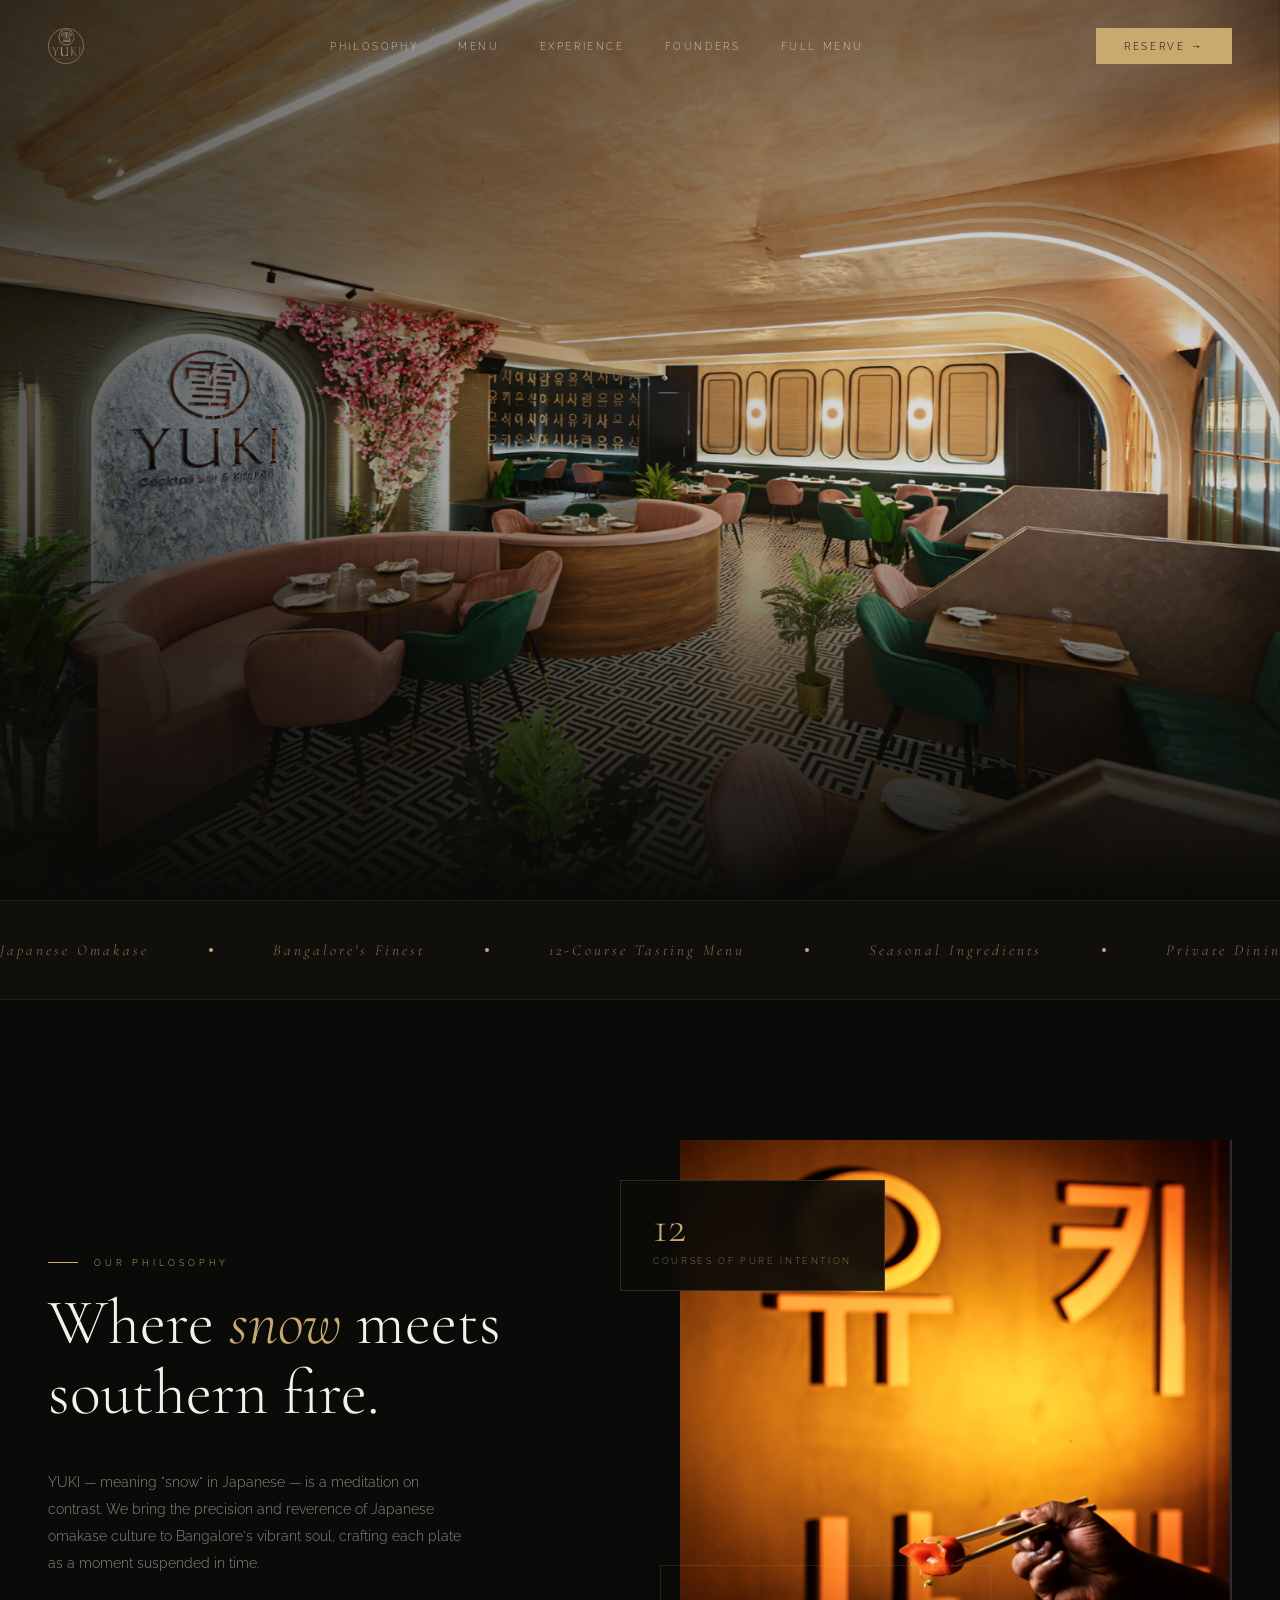
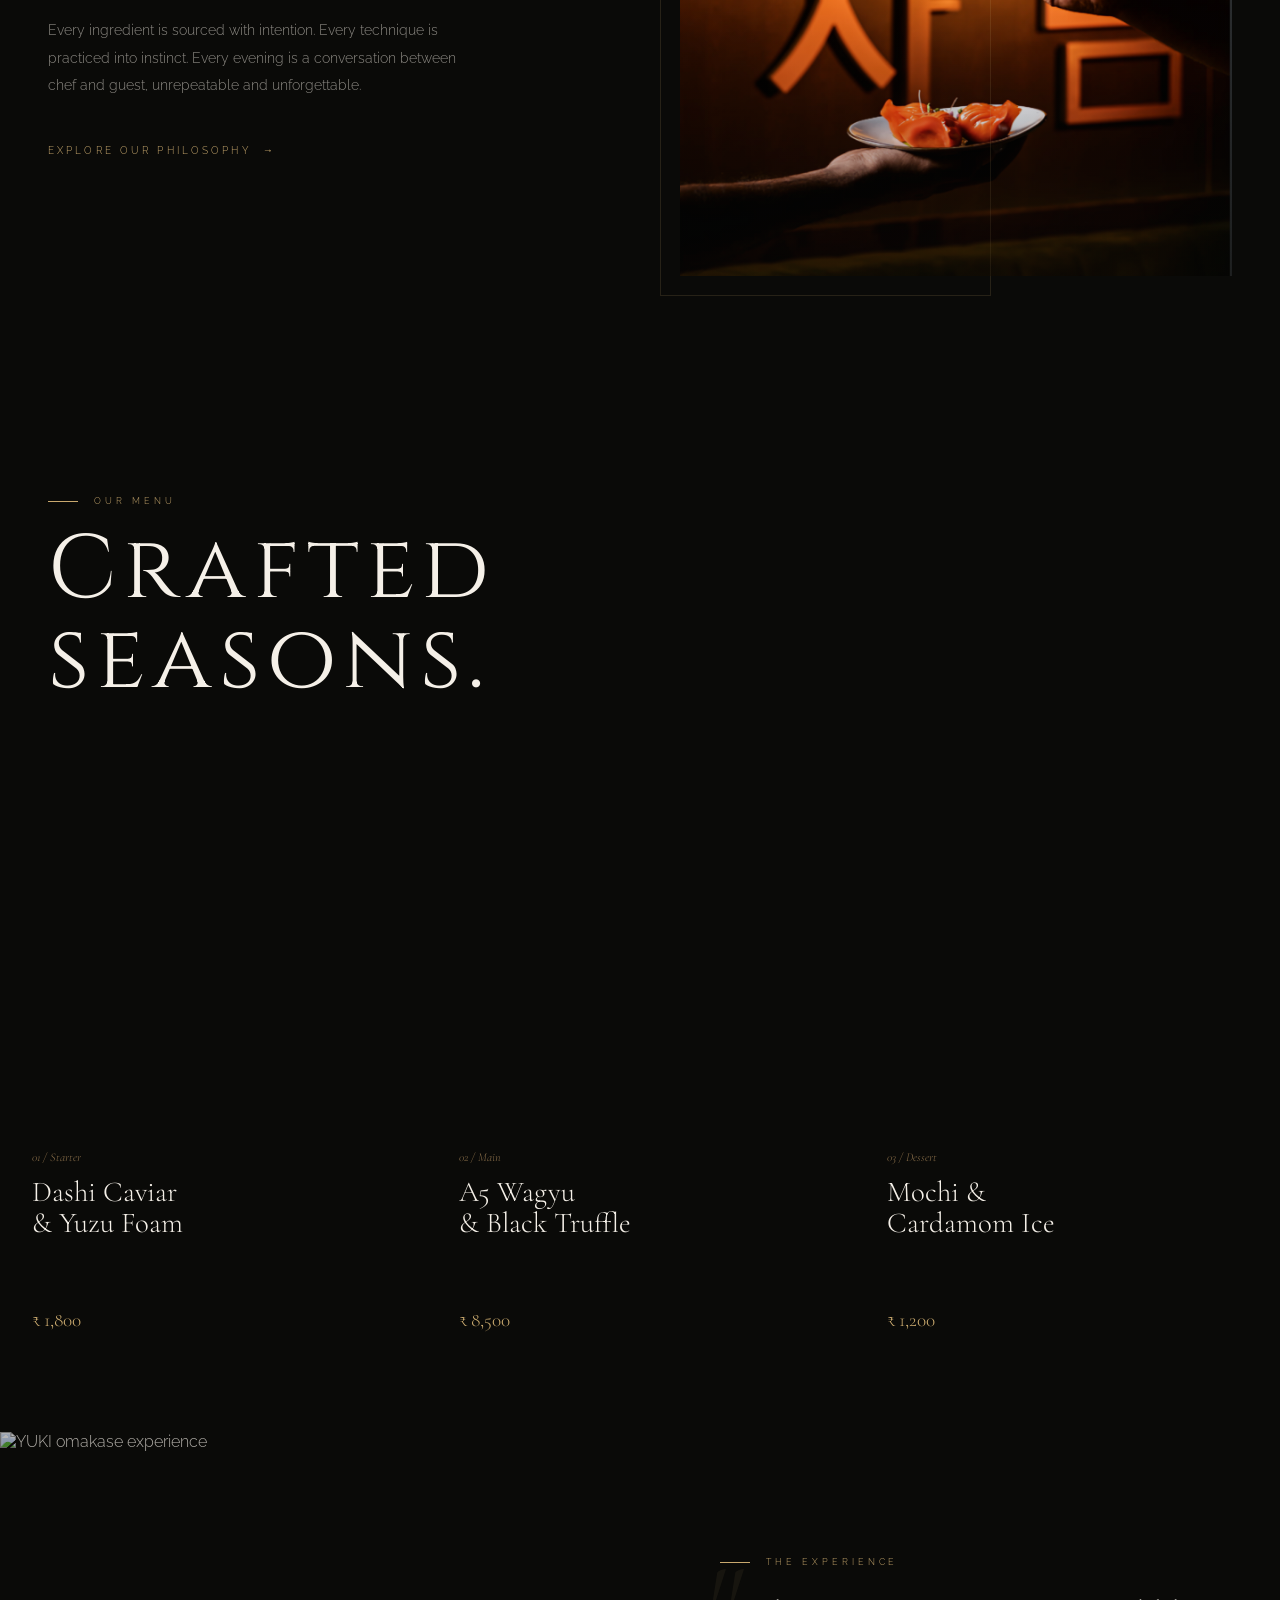
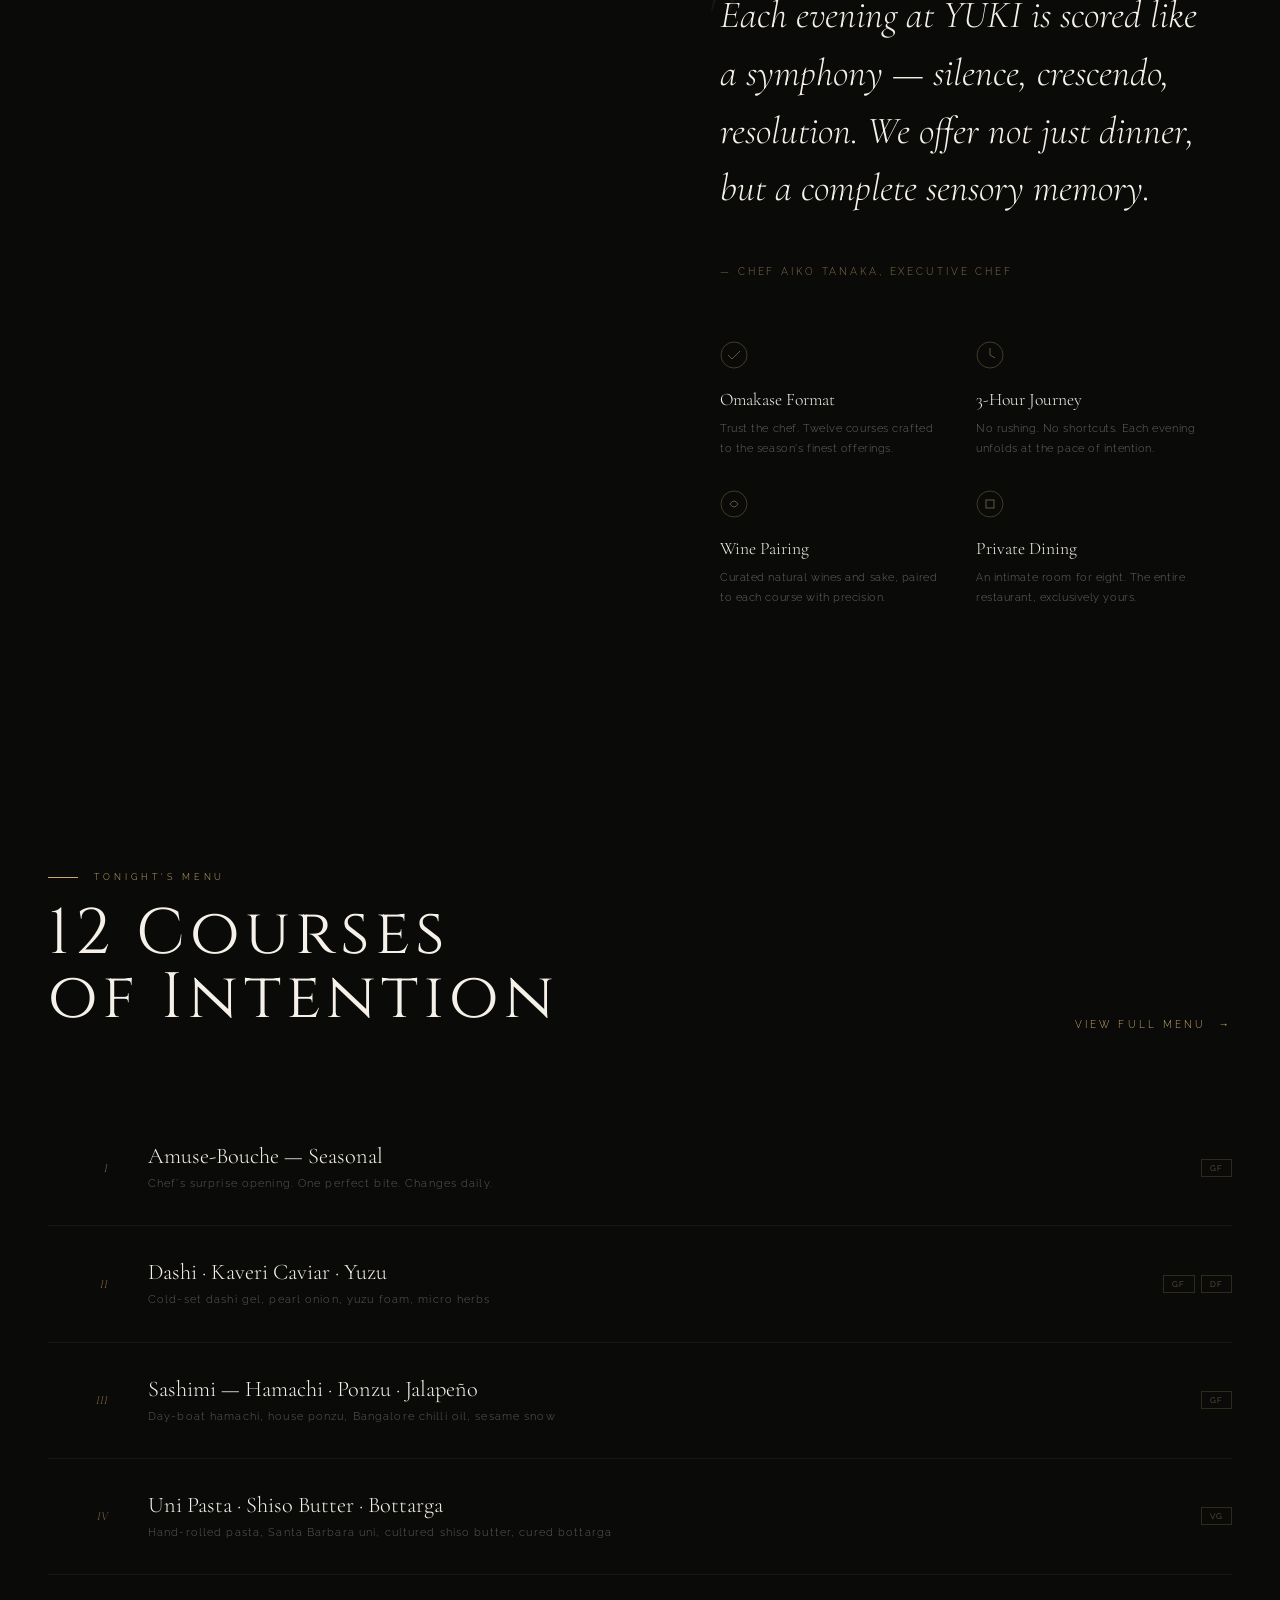
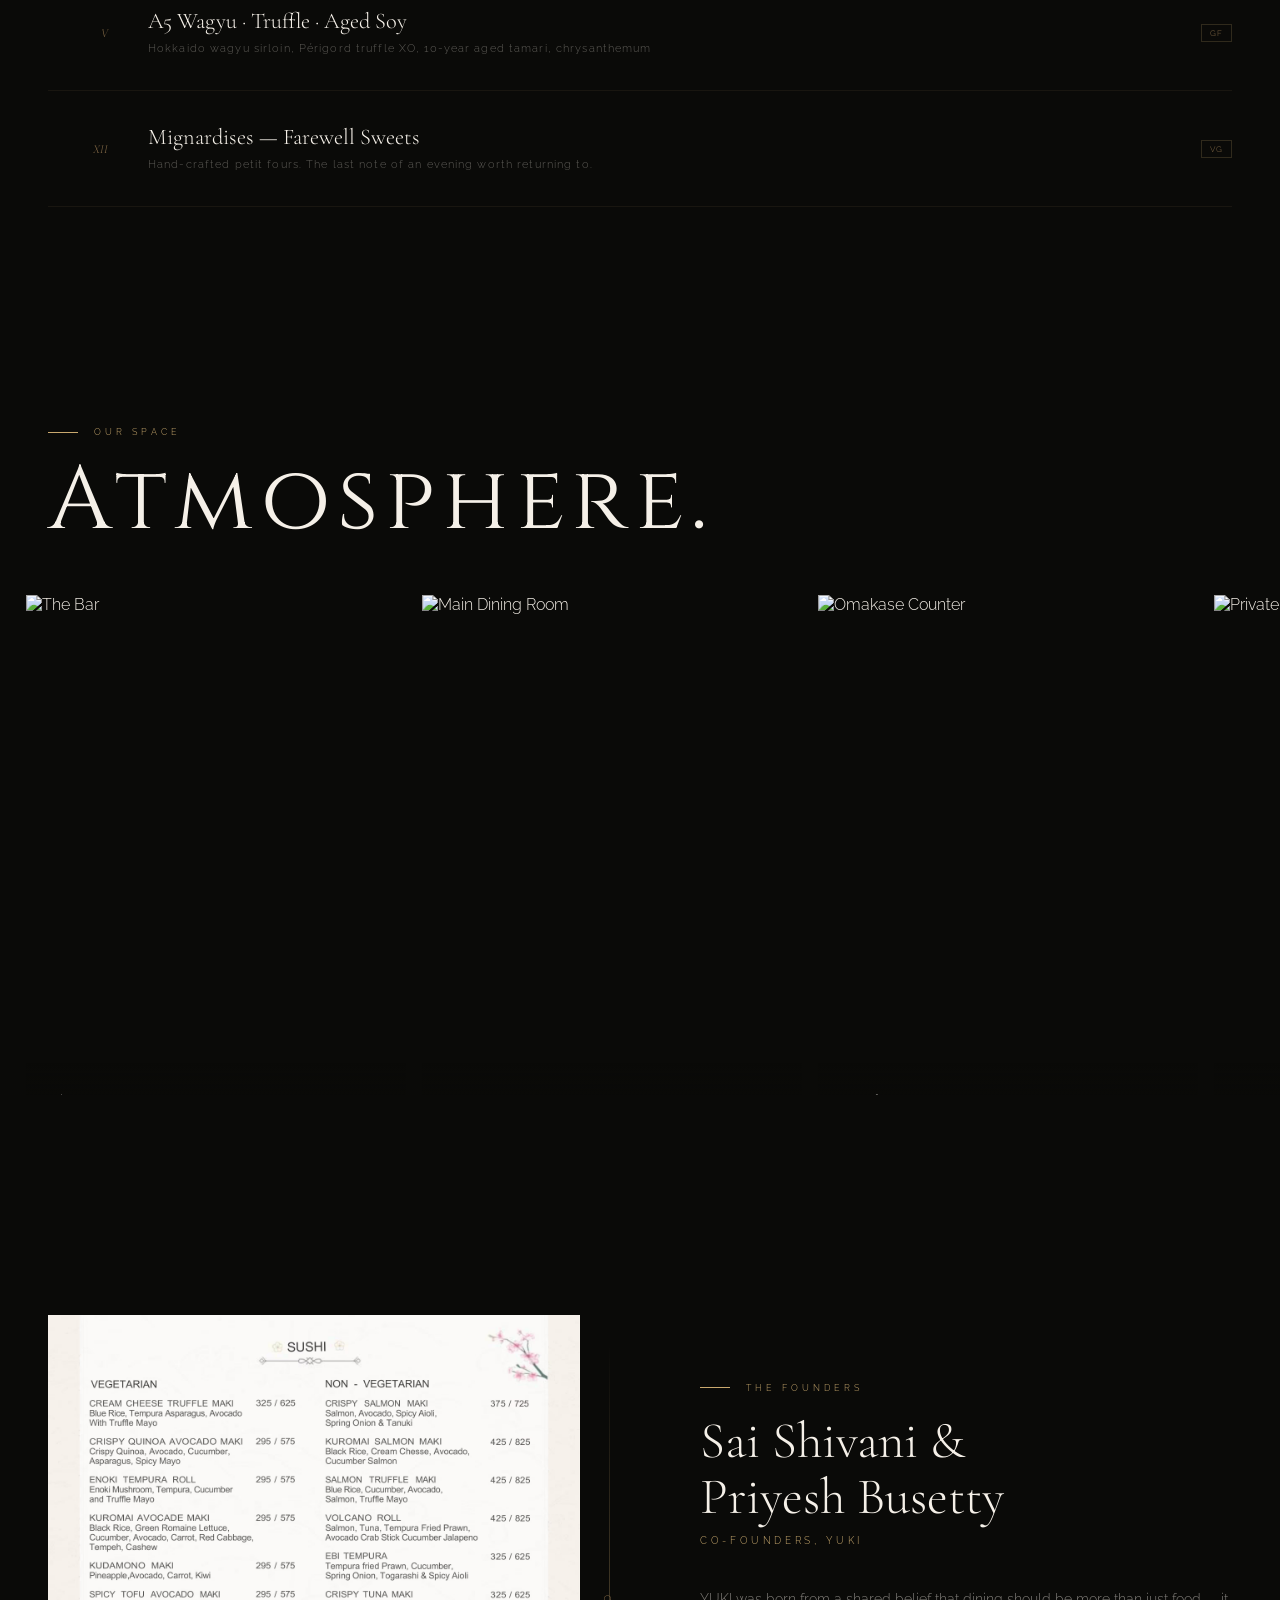
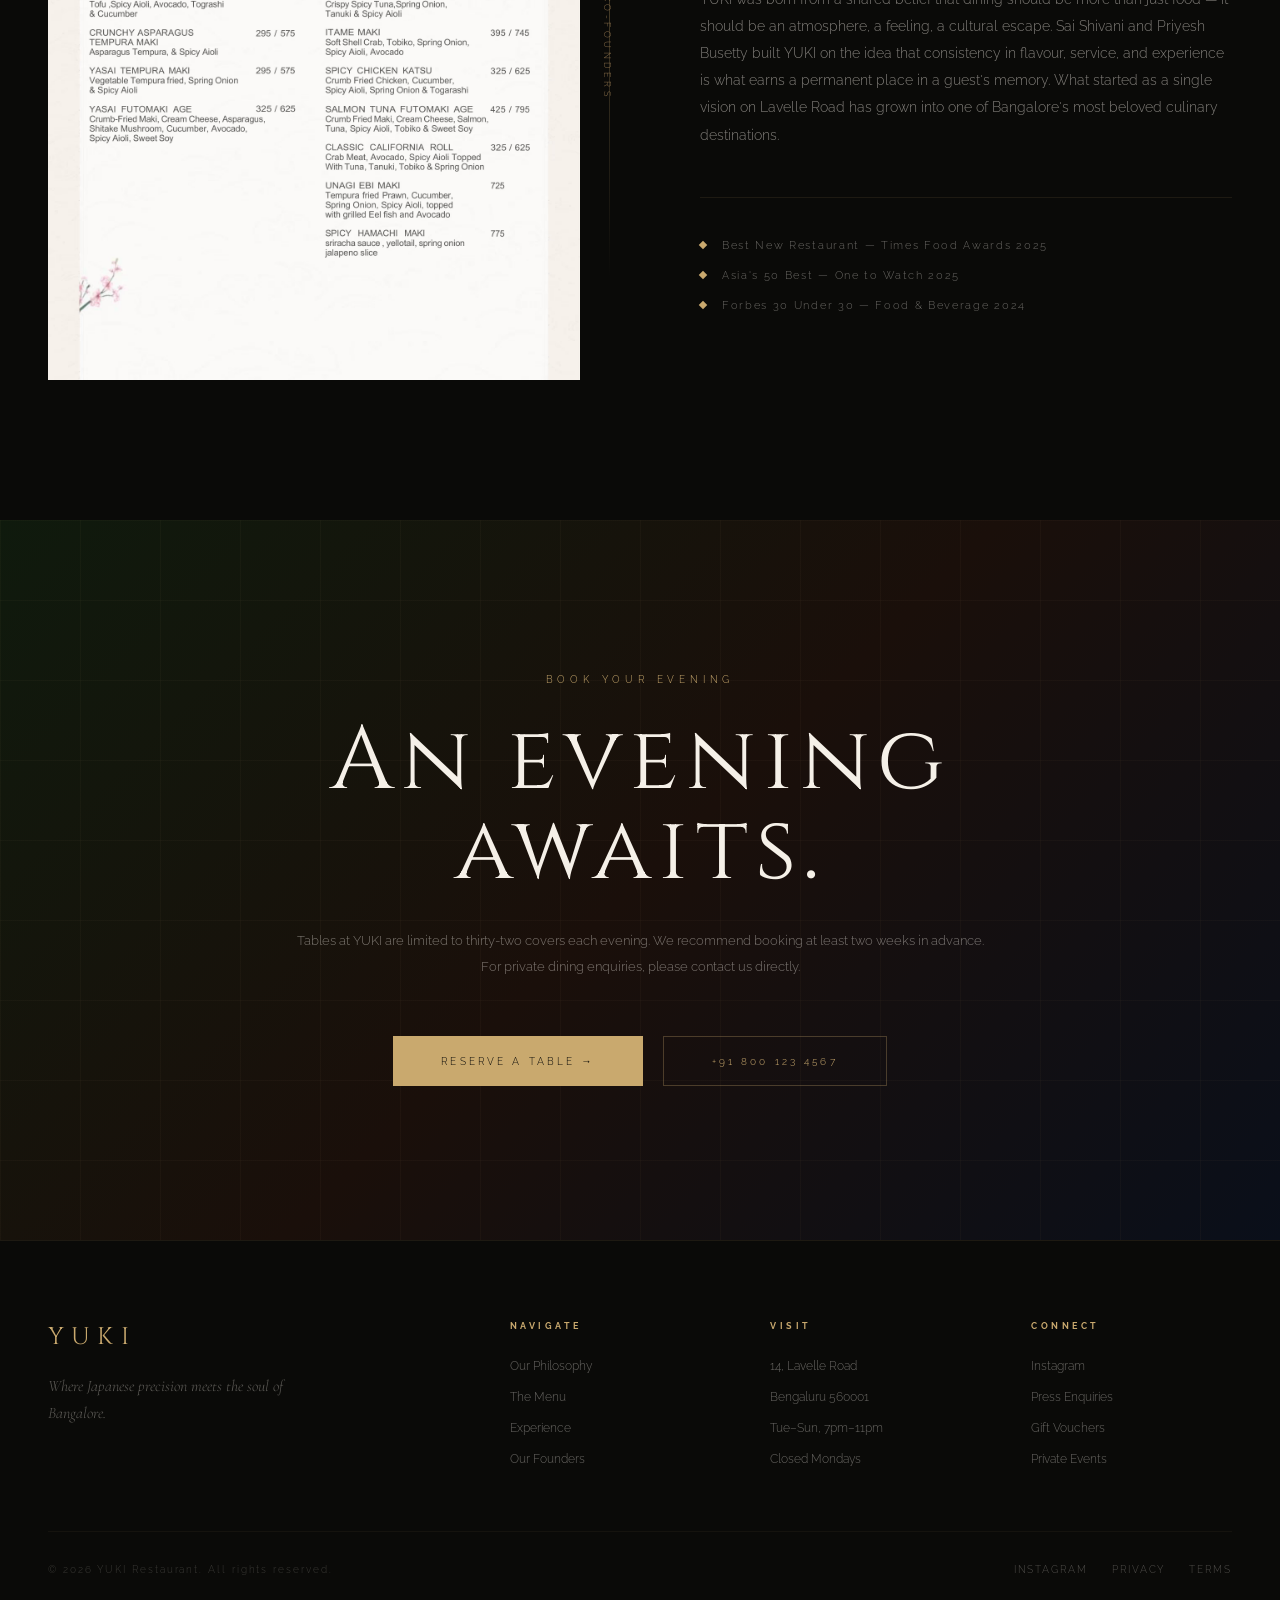
==== commit 64be373b: "Update index.html" ====
--- a/index.html
+++ b/index.html
@@ -38,7 +38,8 @@
     <a href="#menu" class="mob-link"><span>Menu</span><span class="mob-num">02</span></a>
     <a href="#experience" class="mob-link"><span>Experience</span><span class="mob-num">03</span></a>
     <a href="#tasting" class="mob-link"><span>Tasting</span><span class="mob-num">04</span></a>
-    <a href="#chef" class="mob-link"><span>Chef</span><span class="mob-num">05</span></a>
+    <a href="#chef" class="mob-link"><span>Founders</span><span class="mob-num">05</span></a>
+    <a href="menu.html" class="mob-link"><span>Full Menu</span><span class="mob-num">06</span></a>
     <div class="mob-footer">
       <a href="#reserve" class="mob-reserve">Reserve a Table →</a>
       <p class="mob-contact">+91 800 123 4567 · 14 Lavelle Road, Bengaluru</p>
@@ -55,13 +56,13 @@
              ======================================== -->
         <img src="logo.png" alt="YUKI logo">
       </span>
-      YUKI
     </a>
     <div class="nav-links">
       <a href="#philosophy">Philosophy</a>
       <a href="#menu">Menu</a>
       <a href="#experience">Experience</a>
-      <a href="#chef">Chef</a>
+      <a href="#chef">Founders</a>
+      <a href="menu.html">Full Menu</a>
     </div>
     <a href="#reserve" class="nav-reserve">Reserve →</a>
     <button class="nav-hamburger" id="hamburger" aria-label="Open menu" aria-expanded="false">
@@ -288,30 +289,24 @@
     </div>
   </section>
 
-  <!-- ─── CHEF ─── -->
+  <!-- ─── FOUNDERS ─── -->
   <section id="chef">
     <div class="chef-visual reveal-left">
       <div class="chef-image">
-        <!-- ========================================
-             CHEF PORTRAIT IMAGE
-             To change: replace src below
-             Current file: public/menu4.avif
-             You can also use menu5.avif, menu6.avif, menu7.avif
-             ======================================== -->
-        <img src="menu4.avif" alt="Chef Aiko Tanaka" loading="lazy">
+        <img src="menu4.avif" alt="Sai Shivani &amp; Priyesh Busetty" loading="lazy">
       </div>
       <div class="chef-accent-line"></div>
-      <div class="chef-accent-text">Executive Chef</div>
+      <div class="chef-accent-text">Co-Founders</div>
     </div>
     <div class="chef-content">
-      <div class="section-label reveal">The Culinary Mind</div>
-      <h2 class="chef-name reveal delay-1">Chef<br>Aiko Tanaka</h2>
-      <p class="chef-title reveal delay-2">Executive Chef & Founder</p>
-      <p class="chef-bio reveal delay-3">Trained at Sukiyabashi Jiro in Tokyo and honed in the kitchens of Copenhagen and Paris, Chef Aiko brought her reverence for Japanese technique and her love for Indian spice to Bangalore in 2024. YUKI is her manifesto — a restaurant that refuses to choose between two worlds.</p>
+      <div class="section-label reveal">The Founders</div>
+      <h2 class="chef-name reveal delay-1">Sai Shivani &amp;<br>Priyesh Busetty</h2>
+      <p class="chef-title reveal delay-2">Co-Founders, YUKI</p>
+      <p class="chef-bio reveal delay-3">YUKI was born from a shared belief that dining should be more than just food — it should be an atmosphere, a feeling, a cultural escape. Sai Shivani and Priyesh Busetty built YUKI on the idea that consistency in flavour, service, and experience is what earns a permanent place in a guest's memory. What started as a single vision on Lavelle Road has grown into one of Bangalore's most beloved culinary destinations.</p>
       <div class="chef-awards reveal delay-4">
         <div class="award-item"><div class="award-icon"></div><span class="award-text">Best New Restaurant — Times Food Awards 2025</span></div>
         <div class="award-item"><div class="award-icon"></div><span class="award-text">Asia's 50 Best — One to Watch 2025</span></div>
-        <div class="award-item"><div class="award-icon"></div><span class="award-text">Forbes 30 Under 30 — Food & Beverage 2024</span></div>
+        <div class="award-item"><div class="award-icon"></div><span class="award-text">Forbes 30 Under 30 — Food &amp; Beverage 2024</span></div>
       </div>
     </div>
   </section>
@@ -337,7 +332,7 @@
         <div class="footer-logo">YUKI</div>
         <p class="footer-tagline">Where Japanese precision meets the soul of Bangalore.</p>
       </div>
-      <div class="footer-col"><h4>Navigate</h4><ul><li><a href="#philosophy">Our Philosophy</a></li><li><a href="#menu">The Menu</a></li><li><a href="#experience">Experience</a></li><li><a href="#chef">Our Chef</a></li></ul></div>
+      <div class="footer-col"><h4>Navigate</h4><ul><li><a href="#philosophy">Our Philosophy</a></li><li><a href="#menu">The Menu</a></li><li><a href="#experience">Experience</a></li><li><a href="#chef">Our Founders</a></li></ul></div>
       <div class="footer-col"><h4>Visit</h4><ul><li><a href="#">14, Lavelle Road</a></li><li><a href="#">Bengaluru 560001</a></li><li><a href="#">Tue–Sun, 7pm–11pm</a></li><li><a href="#">Closed Mondays</a></li></ul></div>
       <div class="footer-col"><h4>Connect</h4><ul><li><a href="#">Instagram</a></li><li><a href="#">Press Enquiries</a></li><li><a href="#">Gift Vouchers</a></li><li><a href="#">Private Events</a></li></ul></div>
     </div>
@@ -524,5 +519,59 @@
 
   <script src="assets/js/shared.js"></script>
   <script src="assets/js/index.js"></script>
+  <!-- Hamburger fallback: works even if shared.js is missing or nav class differs -->
+  <script>
+    (function() {
+      var hamburger = document.getElementById('hamburger');
+      var mobileMenu = document.getElementById('mobile-menu');
+      var nav = document.getElementById('nav');
+      if (!hamburger || !mobileMenu) return;
+
+      hamburger.addEventListener('click', function(e) {
+        e.stopPropagation();
+        var isOpen = mobileMenu.classList.toggle('open');
+        hamburger.setAttribute('aria-expanded', isOpen);
+        document.body.style.overflow = isOpen ? 'hidden' : '';
+        // animate ham lines to X
+        var lines = hamburger.querySelectorAll('.ham-line');
+        if (isOpen) {
+          lines[0].style.transform = 'translateY(8px) rotate(45deg)';
+          lines[1].style.opacity = '0';
+          lines[2].style.transform = 'translateY(-8px) rotate(-45deg)';
+        } else {
+          lines[0].style.transform = '';
+          lines[1].style.opacity = '';
+          lines[2].style.transform = '';
+        }
+      });
+
+      // Close on link click
+      mobileMenu.querySelectorAll('a').forEach(function(a) {
+        a.addEventListener('click', function() {
+          mobileMenu.classList.remove('open');
+          hamburger.setAttribute('aria-expanded', 'false');
+          document.body.style.overflow = '';
+          var lines = hamburger.querySelectorAll('.ham-line');
+          lines[0].style.transform = '';
+          lines[1].style.opacity = '';
+          lines[2].style.transform = '';
+        });
+      });
+
+      // Close on outside click
+      document.addEventListener('click', function(e) {
+        if (mobileMenu.classList.contains('open') && !mobileMenu.contains(e.target) && e.target !== hamburger) {
+          mobileMenu.classList.remove('open');
+          hamburger.setAttribute('aria-expanded', 'false');
+          document.body.style.overflow = '';
+          var lines = hamburger.querySelectorAll('.ham-line');
+          lines[0].style.transform = '';
+          lines[1].style.opacity = '';
+          lines[2].style.transform = '';
+        }
+      });
+    })();
+  </script>
+
 </body>
 </html>
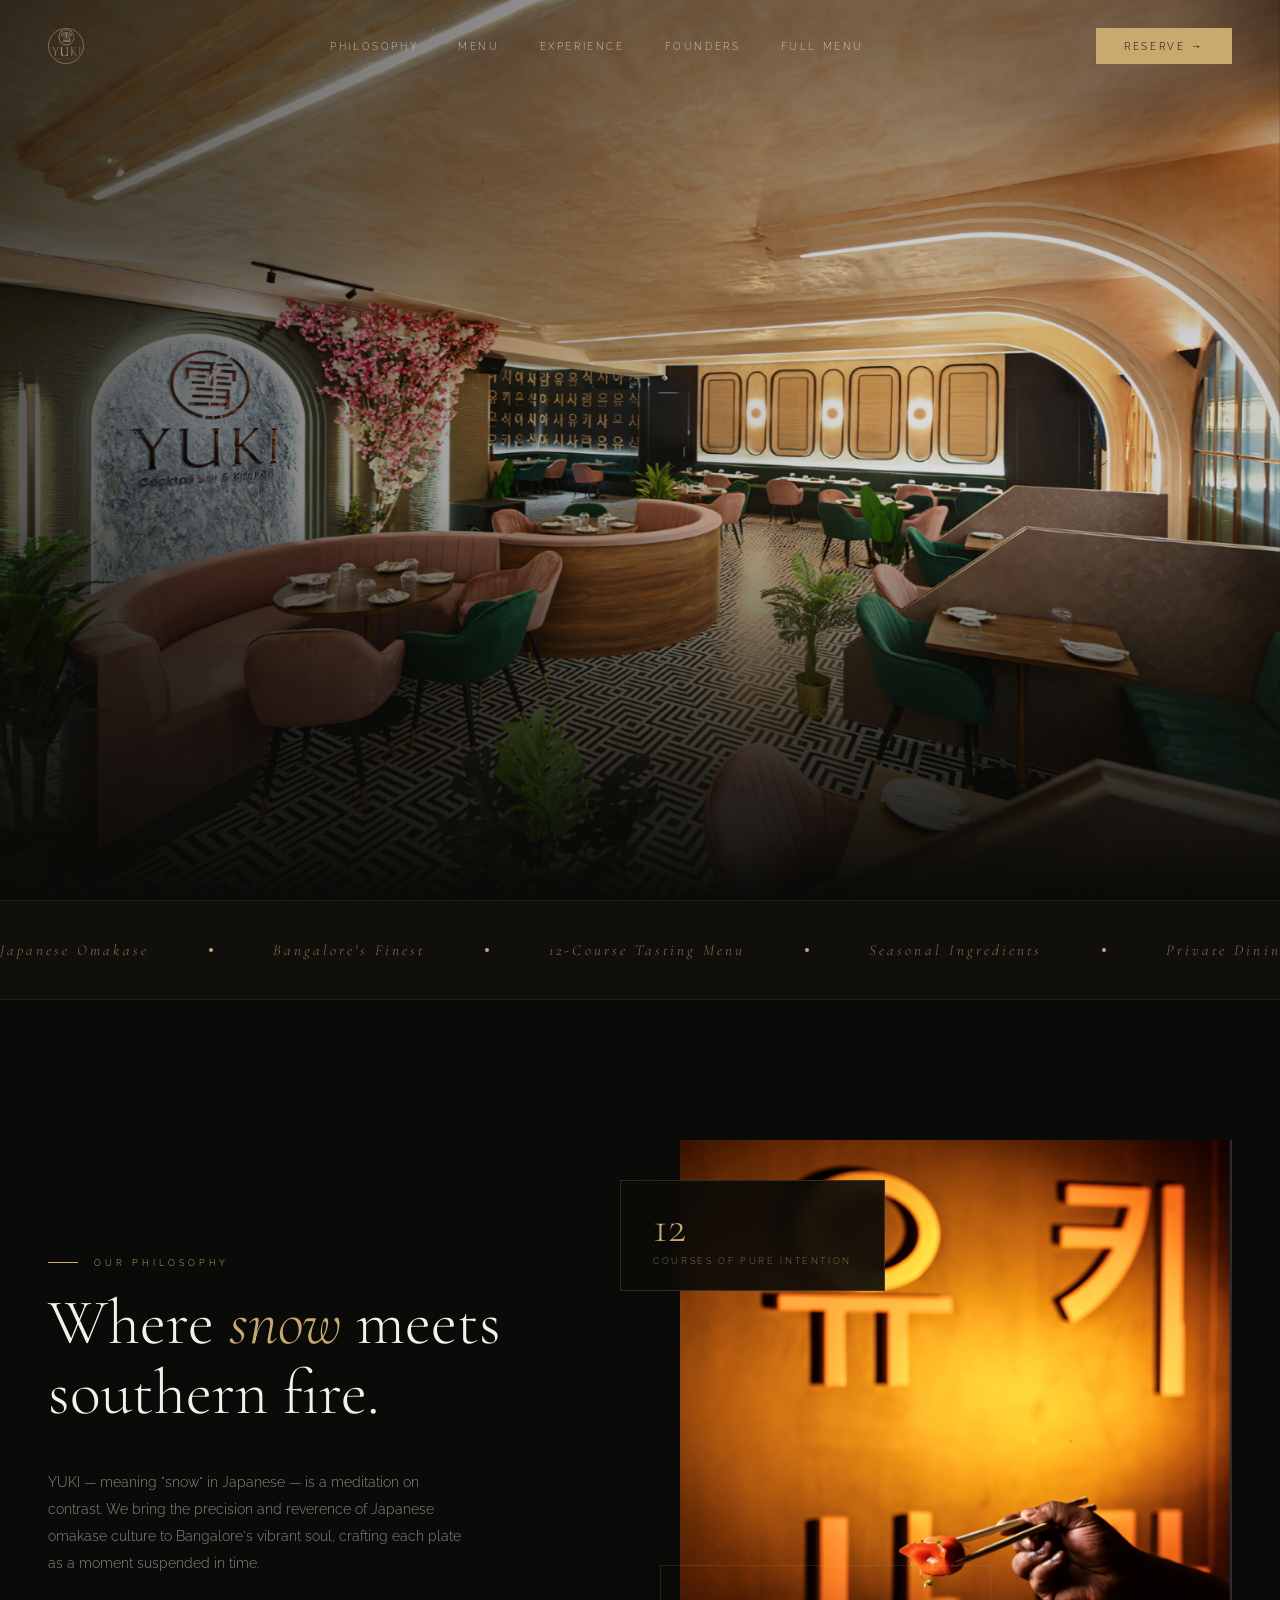
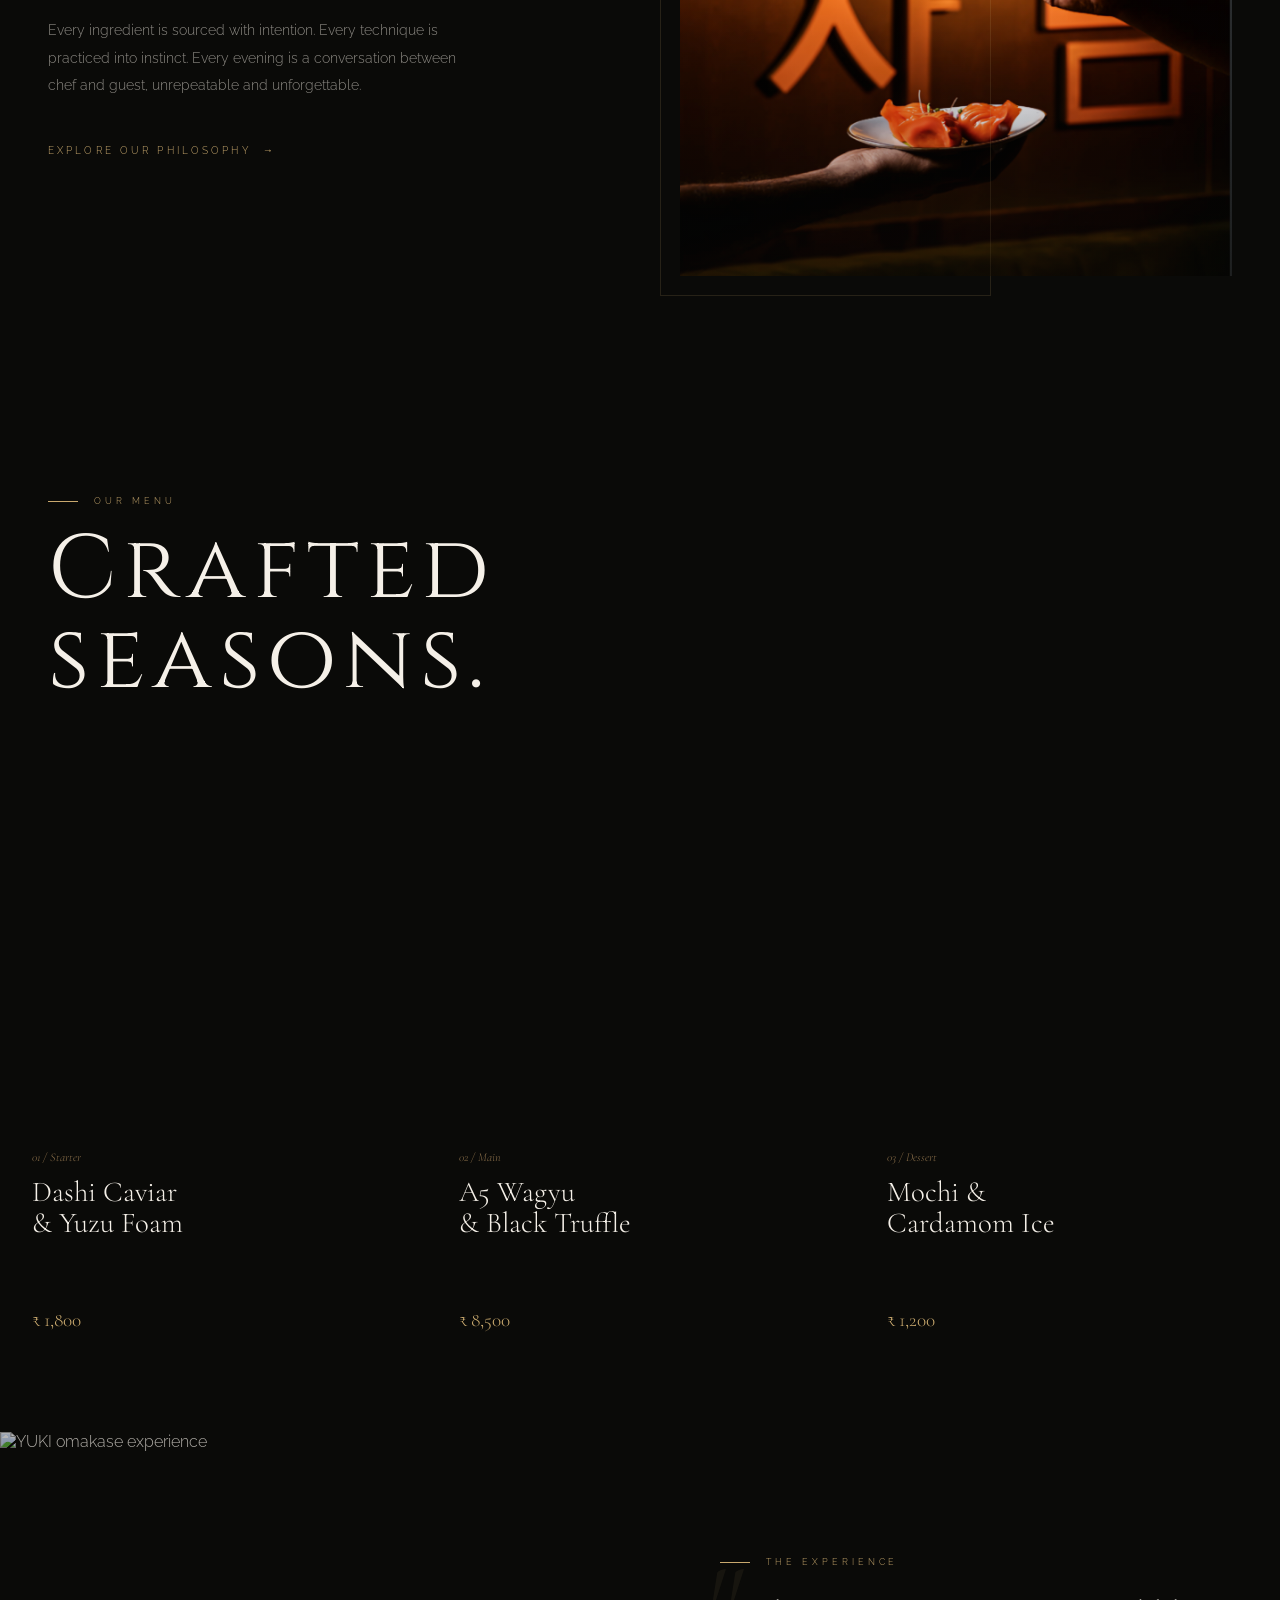
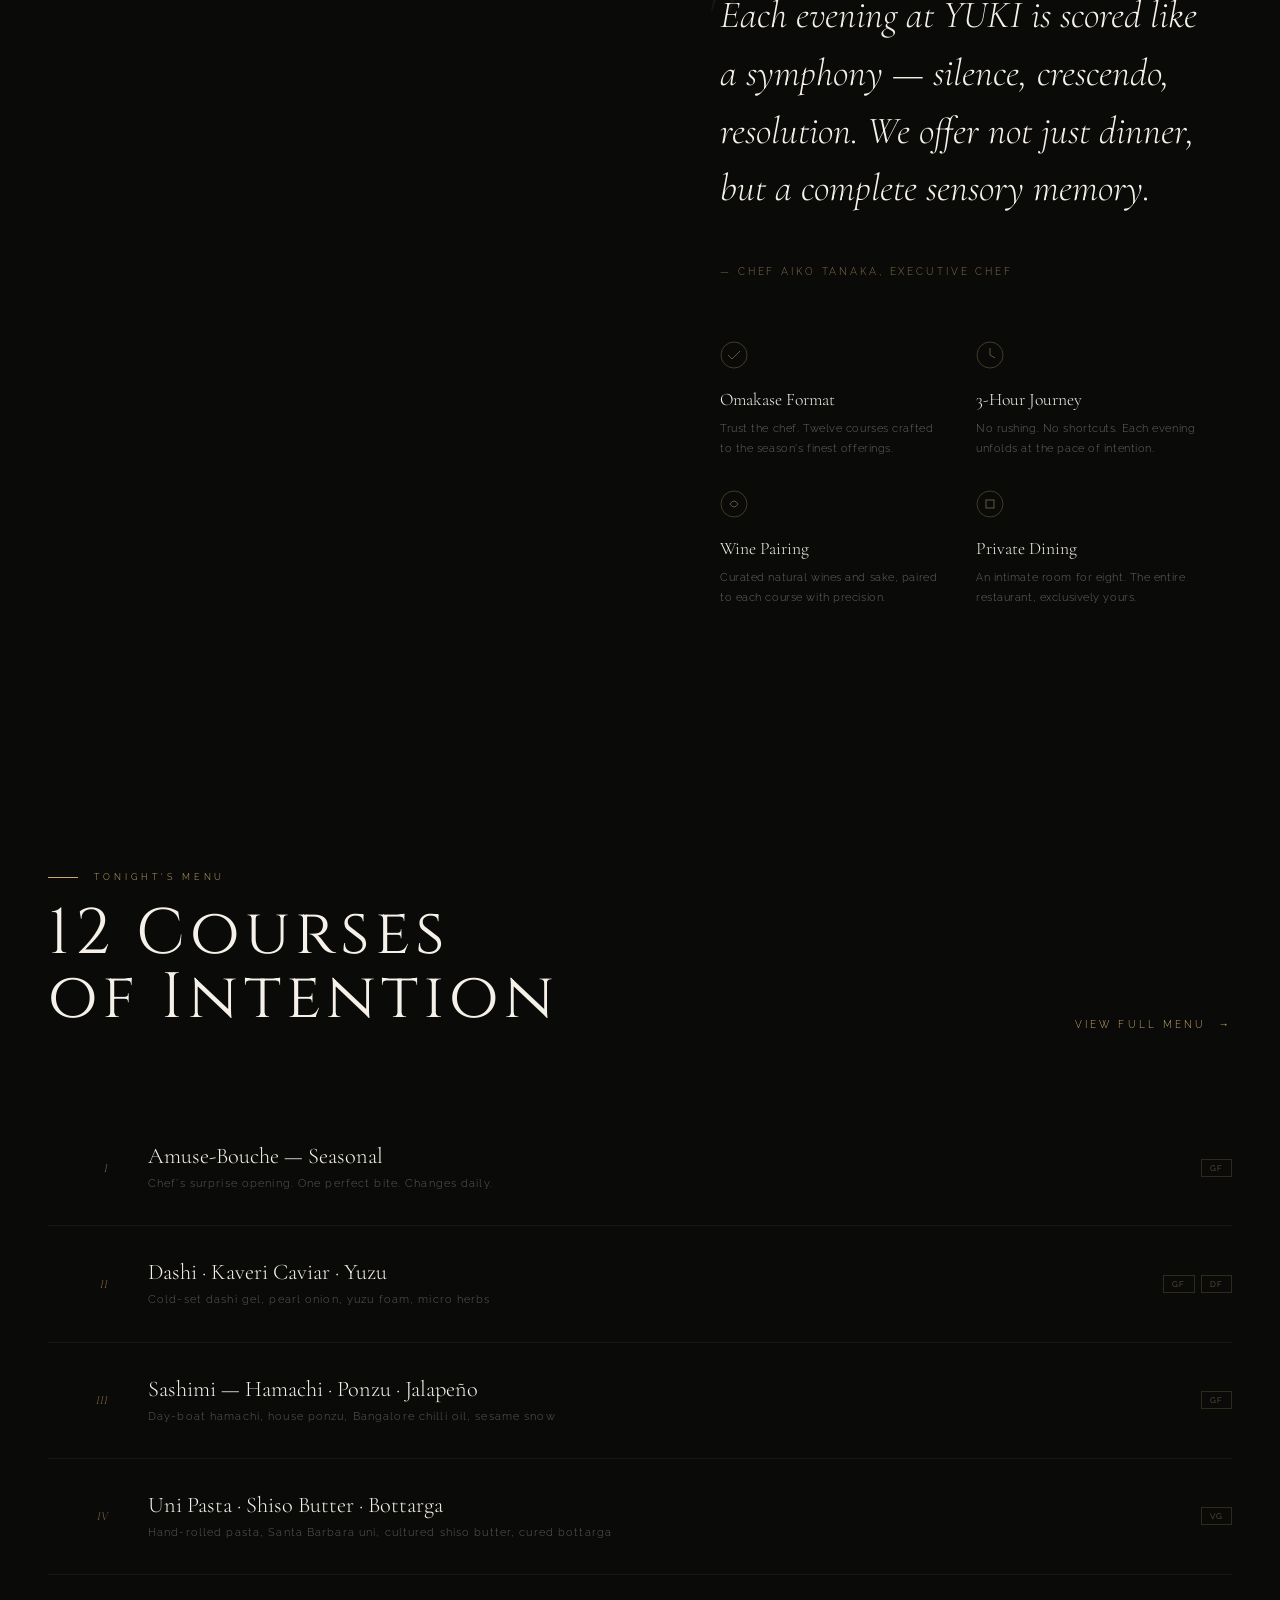
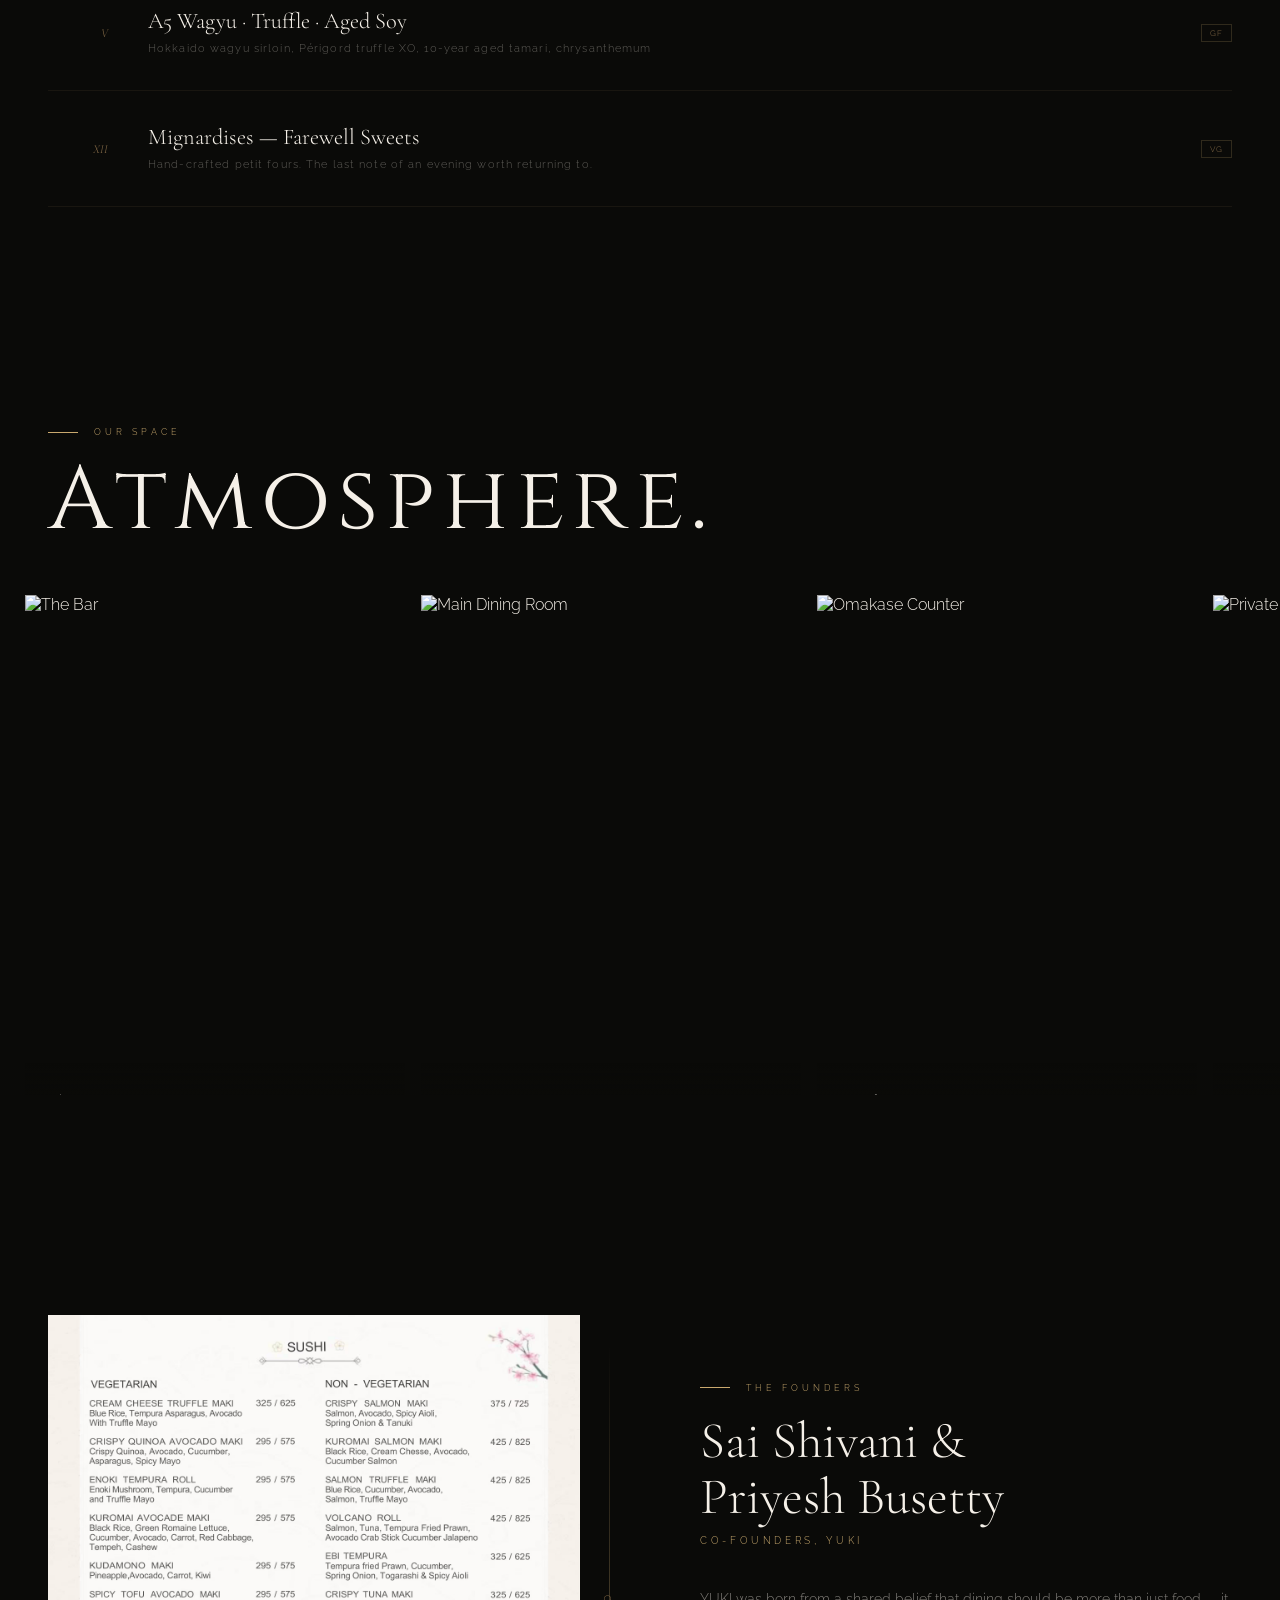
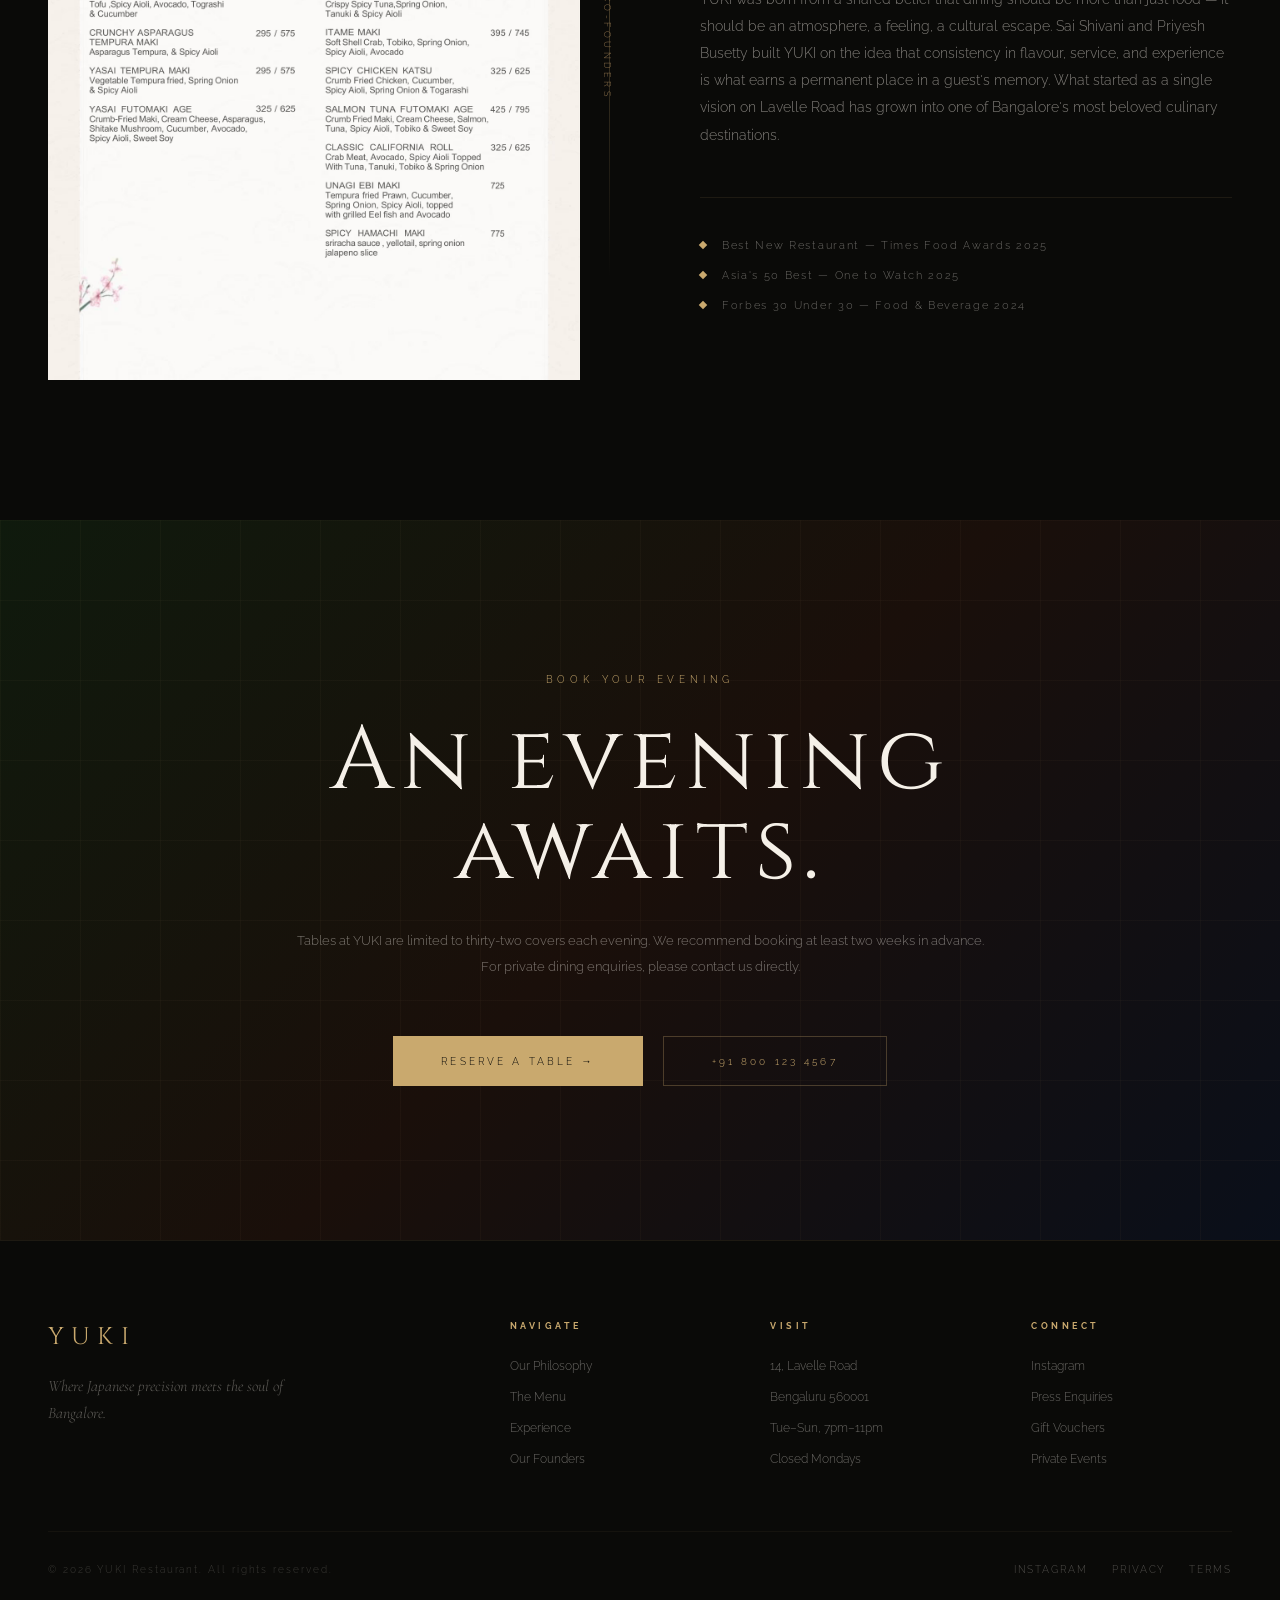
==== commit 38cd21f6: "Update index.html" ====
--- a/index.html
+++ b/index.html
@@ -19,6 +19,130 @@
   
   <link rel="stylesheet" href="assets/css/shared.css">
   <link rel="stylesheet" href="assets/css/index.css">
+
+  <!-- ─── MOBILE NAV OVERRIDE CSS ─── -->
+  <style>
+    /* Hamburger button */
+    .nav-hamburger {
+      display: none;
+      flex-direction: column;
+      justify-content: center;
+      align-items: center;
+      gap: 5px;
+      width: 40px;
+      height: 40px;
+      background: transparent;
+      border: none;
+      cursor: pointer;
+      z-index: 1001;
+      padding: 4px;
+    }
+    .ham-line {
+      display: block;
+      width: 22px;
+      height: 1px;
+      background: #c9a96e;
+      transition: transform 0.35s ease, opacity 0.25s ease;
+      transform-origin: center;
+    }
+    /* Animated X state */
+    .nav-hamburger.open .ham-line:nth-child(1) { transform: translateY(6px) rotate(45deg); }
+    .nav-hamburger.open .ham-line:nth-child(2) { opacity: 0; transform: scaleX(0); }
+    .nav-hamburger.open .ham-line:nth-child(3) { transform: translateY(-6px) rotate(-45deg); }
+
+    /* Mobile menu drawer */
+    #mobile-menu {
+      position: fixed;
+      top: 0; right: 0;
+      width: min(320px, 85vw);
+      height: 100vh;
+      background: #0a0906;
+      border-left: 1px solid rgba(201,169,110,0.15);
+      z-index: 999;
+      display: flex;
+      flex-direction: column;
+      justify-content: center;
+      padding: 60px 40px 40px;
+      gap: 0;
+      transform: translateX(100%);
+      transition: transform 0.45s cubic-bezier(0.16, 1, 0.3, 1);
+      visibility: hidden;
+    }
+    #mobile-menu.open {
+      transform: translateX(0);
+      visibility: visible;
+    }
+
+    /* Backdrop */
+    #mobile-menu::before {
+      content: '';
+      position: fixed;
+      inset: 0;
+      right: min(320px, 85vw);
+      background: rgba(0,0,0,0.5);
+      opacity: 0;
+      transition: opacity 0.45s ease;
+      pointer-events: none;
+    }
+    #mobile-menu.open::before { opacity: 1; pointer-events: all; }
+
+    .mob-link {
+      display: flex;
+      justify-content: space-between;
+      align-items: center;
+      padding: 16px 0;
+      border-bottom: 1px solid rgba(201,169,110,0.1);
+      text-decoration: none;
+      color: #f2ead8;
+      font-family: 'Cinzel', serif;
+      font-size: 0.72rem;
+      letter-spacing: 0.18em;
+      transition: color 0.25s;
+    }
+    .mob-link:hover { color: #c9a96e; }
+    .mob-num {
+      font-family: 'Raleway', sans-serif;
+      font-size: 0.5rem;
+      letter-spacing: 0.15em;
+      color: #7a6440;
+    }
+    .mob-footer {
+      margin-top: 40px;
+      display: flex;
+      flex-direction: column;
+      gap: 16px;
+    }
+    .mob-reserve {
+      display: inline-block;
+      font-family: 'Cinzel', serif;
+      font-size: 0.65rem;
+      letter-spacing: 0.2em;
+      color: #0a0906;
+      background: #c9a96e;
+      padding: 14px 24px;
+      text-decoration: none;
+      text-align: center;
+      transition: background 0.3s;
+    }
+    .mob-reserve:hover { background: #b8924f; }
+    .mob-contact {
+      font-family: 'Raleway', sans-serif;
+      font-size: 0.5rem;
+      letter-spacing: 0.12em;
+      color: #7a6440;
+      text-align: center;
+    }
+
+    /* Show hamburger on mobile, hide desktop nav links */
+    @media (max-width: 768px) {
+      .nav-hamburger { display: flex !important; }
+      .nav-links { display: none !important; }
+    }
+    @media (min-width: 769px) {
+      .nav-hamburger { display: none !important; }
+      #mobile-menu { display: none !important; }
+    }
+  </style>
 </head>
 
 <body>
@@ -519,59 +643,6 @@
 
   <script src="assets/js/shared.js"></script>
   <script src="assets/js/index.js"></script>
-  <!-- Hamburger fallback: works even if shared.js is missing or nav class differs -->
-  <script>
-    (function() {
-      var hamburger = document.getElementById('hamburger');
-      var mobileMenu = document.getElementById('mobile-menu');
-      var nav = document.getElementById('nav');
-      if (!hamburger || !mobileMenu) return;
-
-      hamburger.addEventListener('click', function(e) {
-        e.stopPropagation();
-        var isOpen = mobileMenu.classList.toggle('open');
-        hamburger.setAttribute('aria-expanded', isOpen);
-        document.body.style.overflow = isOpen ? 'hidden' : '';
-        // animate ham lines to X
-        var lines = hamburger.querySelectorAll('.ham-line');
-        if (isOpen) {
-          lines[0].style.transform = 'translateY(8px) rotate(45deg)';
-          lines[1].style.opacity = '0';
-          lines[2].style.transform = 'translateY(-8px) rotate(-45deg)';
-        } else {
-          lines[0].style.transform = '';
-          lines[1].style.opacity = '';
-          lines[2].style.transform = '';
-        }
-      });
-
-      // Close on link click
-      mobileMenu.querySelectorAll('a').forEach(function(a) {
-        a.addEventListener('click', function() {
-          mobileMenu.classList.remove('open');
-          hamburger.setAttribute('aria-expanded', 'false');
-          document.body.style.overflow = '';
-          var lines = hamburger.querySelectorAll('.ham-line');
-          lines[0].style.transform = '';
-          lines[1].style.opacity = '';
-          lines[2].style.transform = '';
-        });
-      });
-
-      // Close on outside click
-      document.addEventListener('click', function(e) {
-        if (mobileMenu.classList.contains('open') && !mobileMenu.contains(e.target) && e.target !== hamburger) {
-          mobileMenu.classList.remove('open');
-          hamburger.setAttribute('aria-expanded', 'false');
-          document.body.style.overflow = '';
-          var lines = hamburger.querySelectorAll('.ham-line');
-          lines[0].style.transform = '';
-          lines[1].style.opacity = '';
-          lines[2].style.transform = '';
-        }
-      });
-    })();
-  </script>
 
 </body>
 </html>
